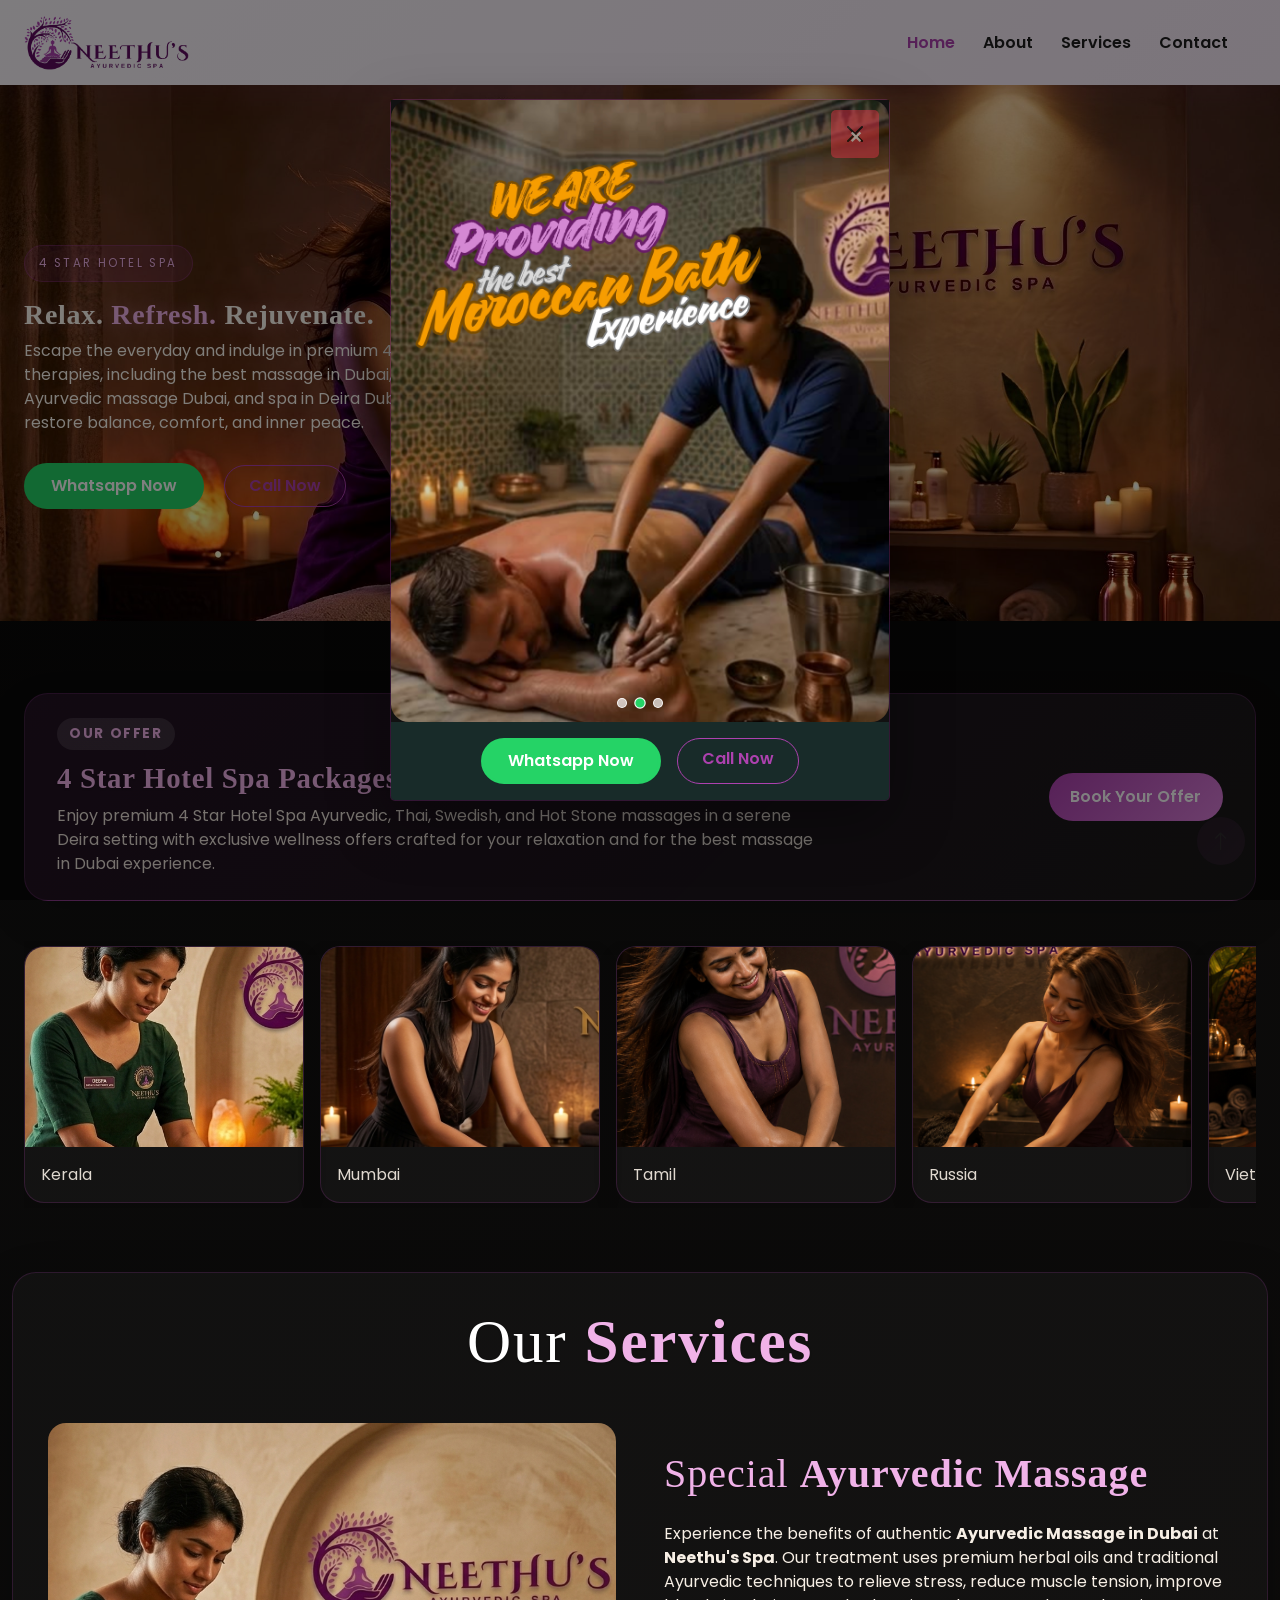
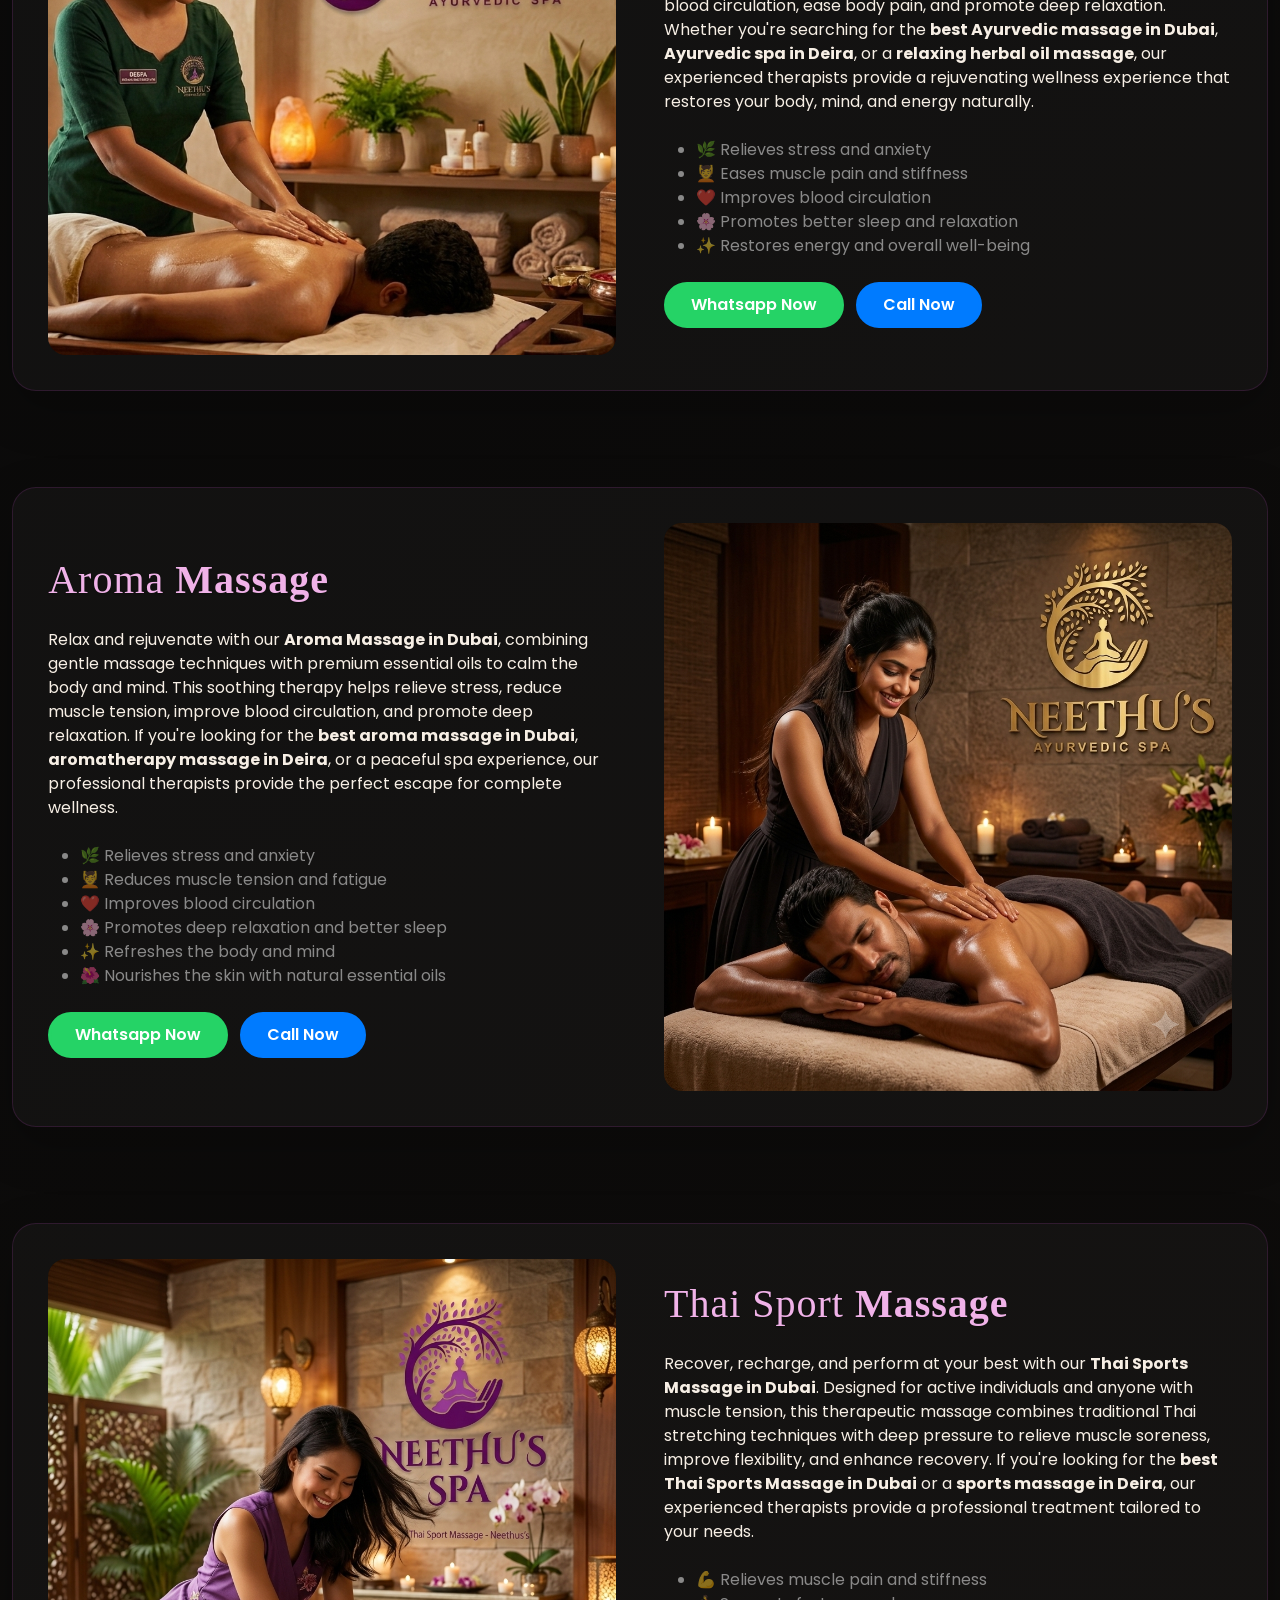
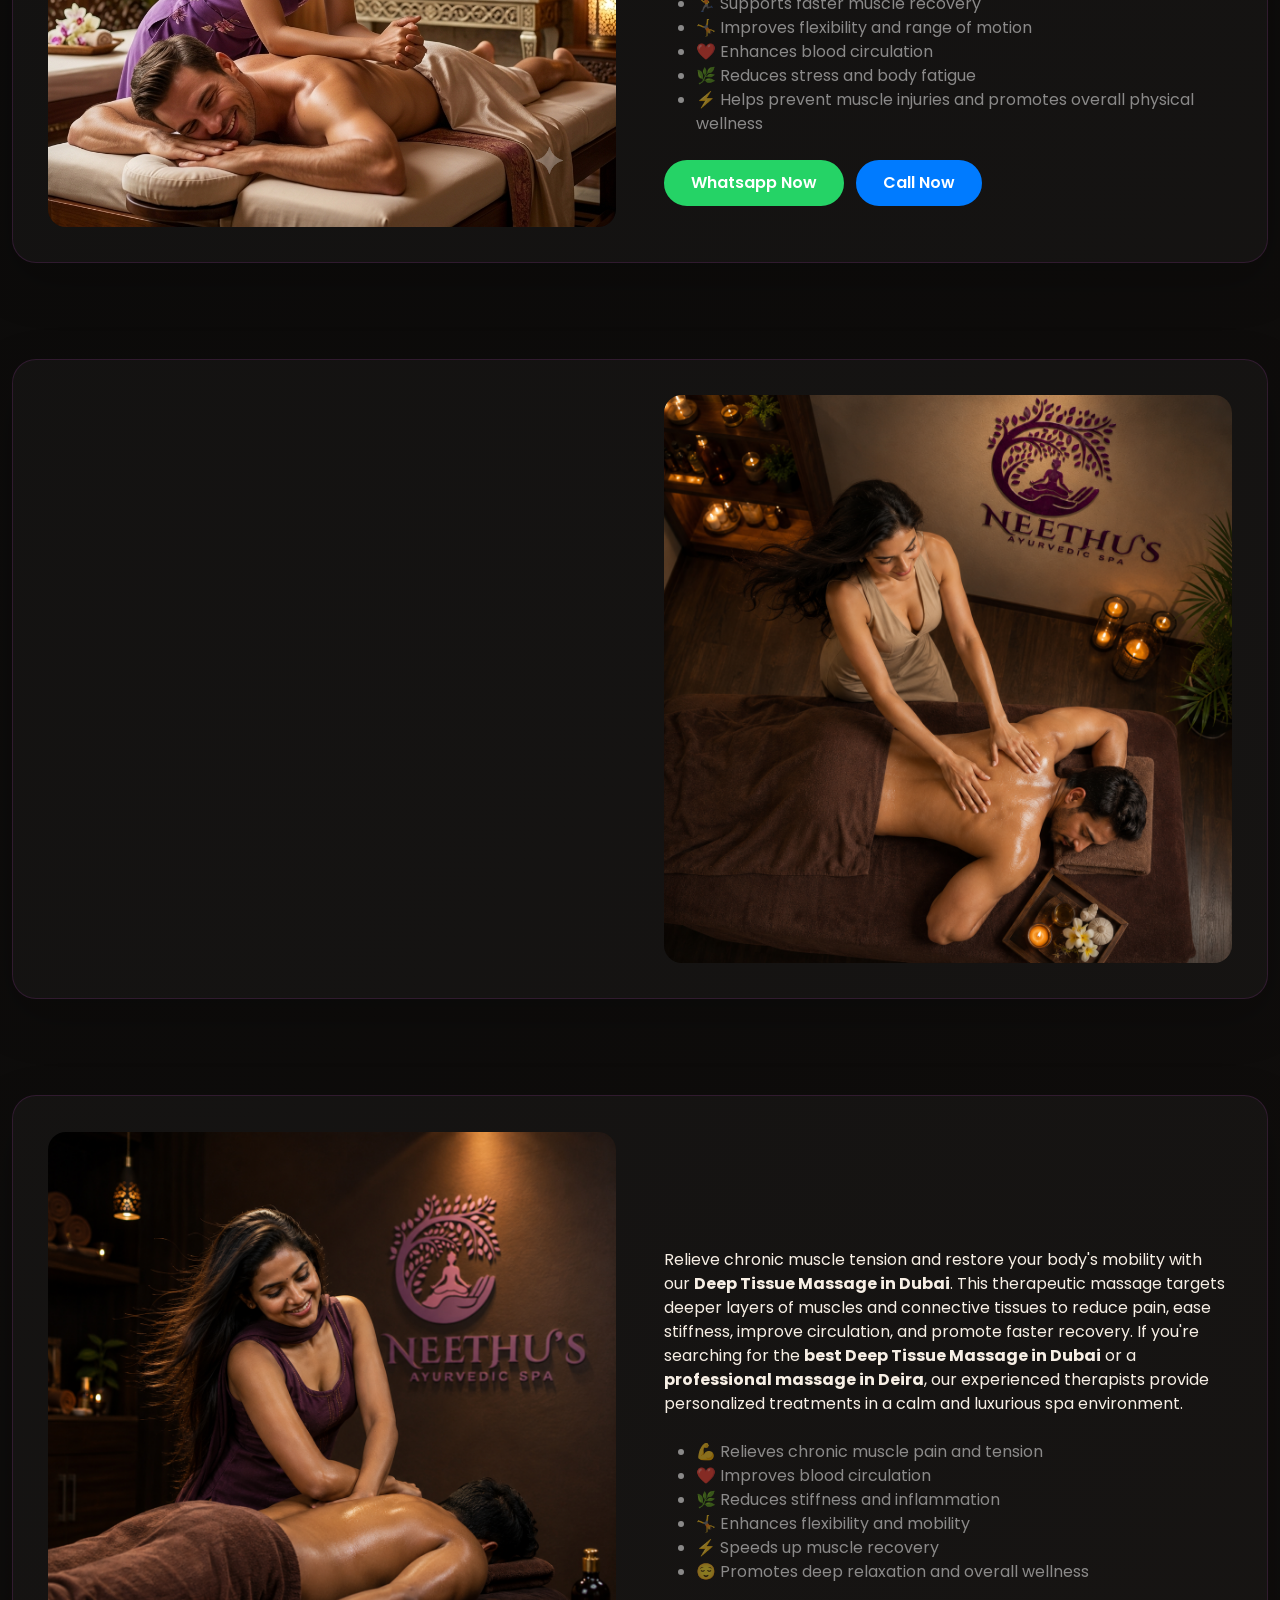
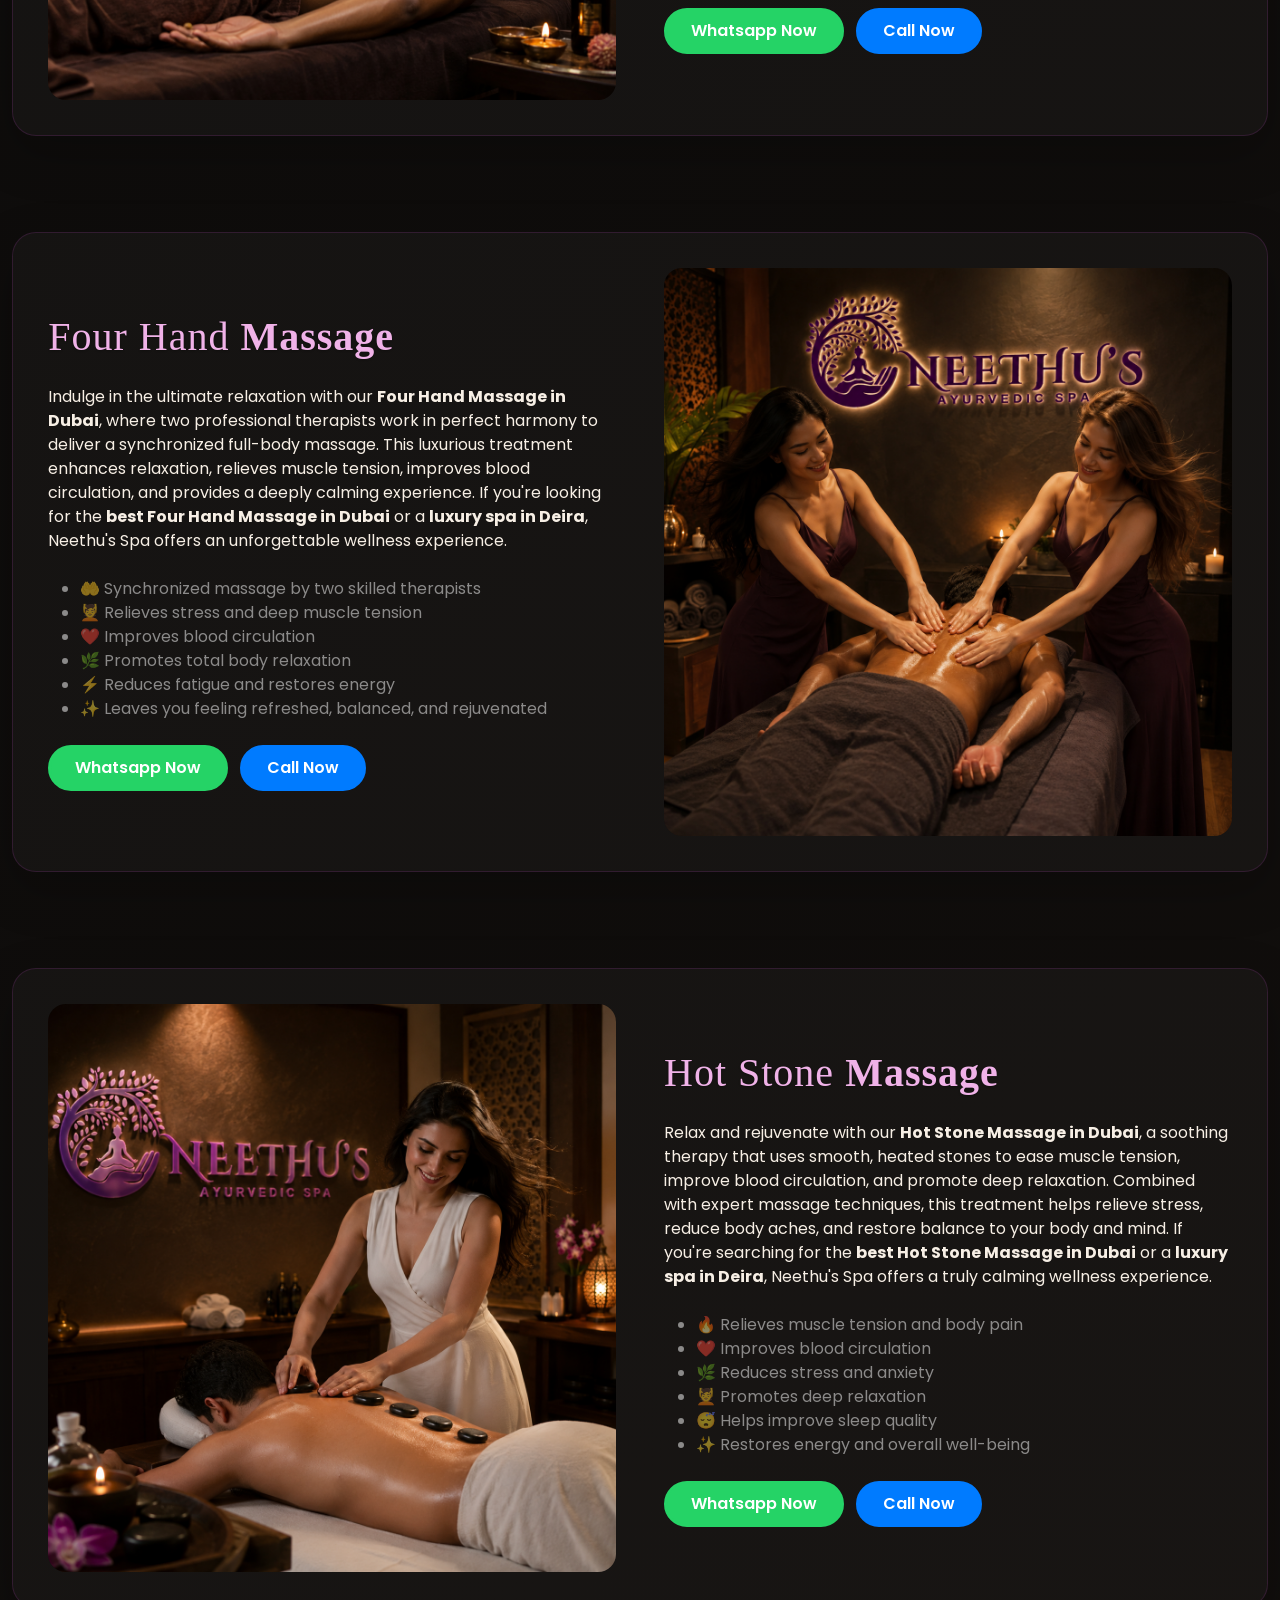
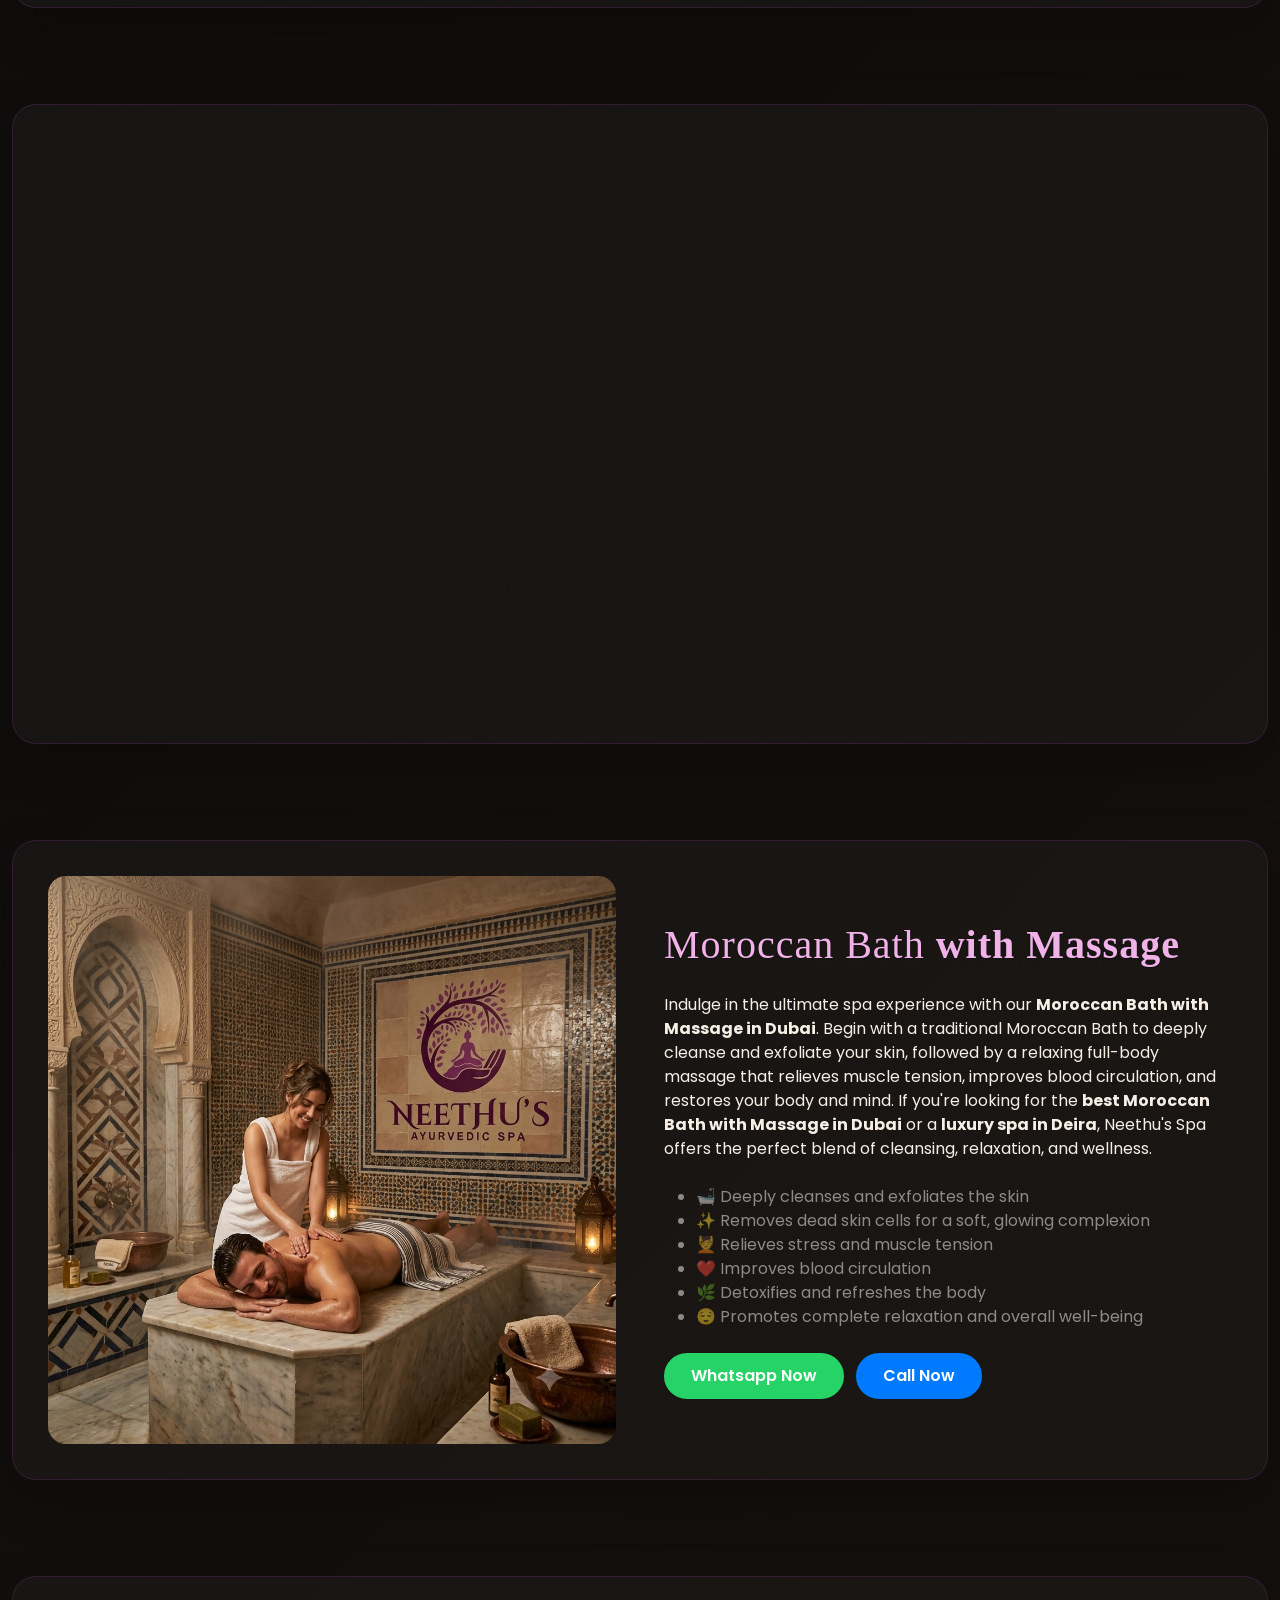
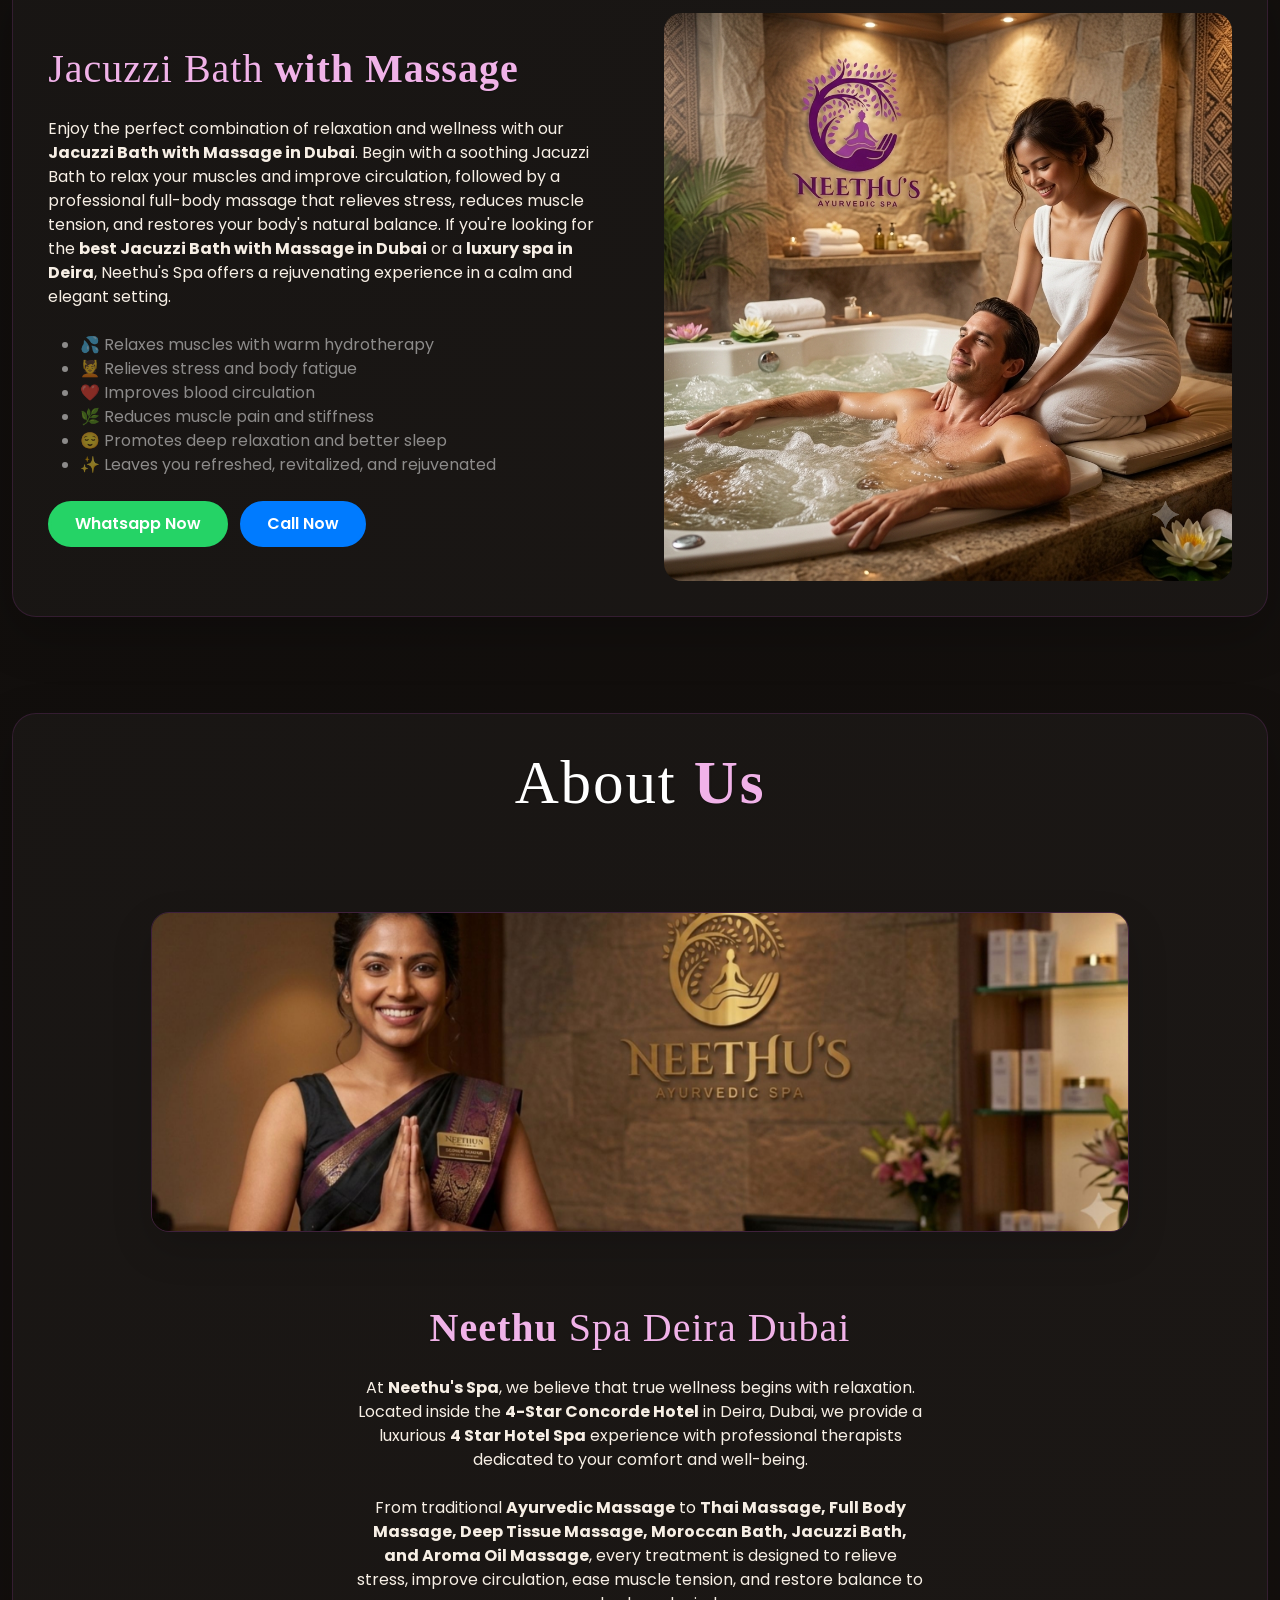
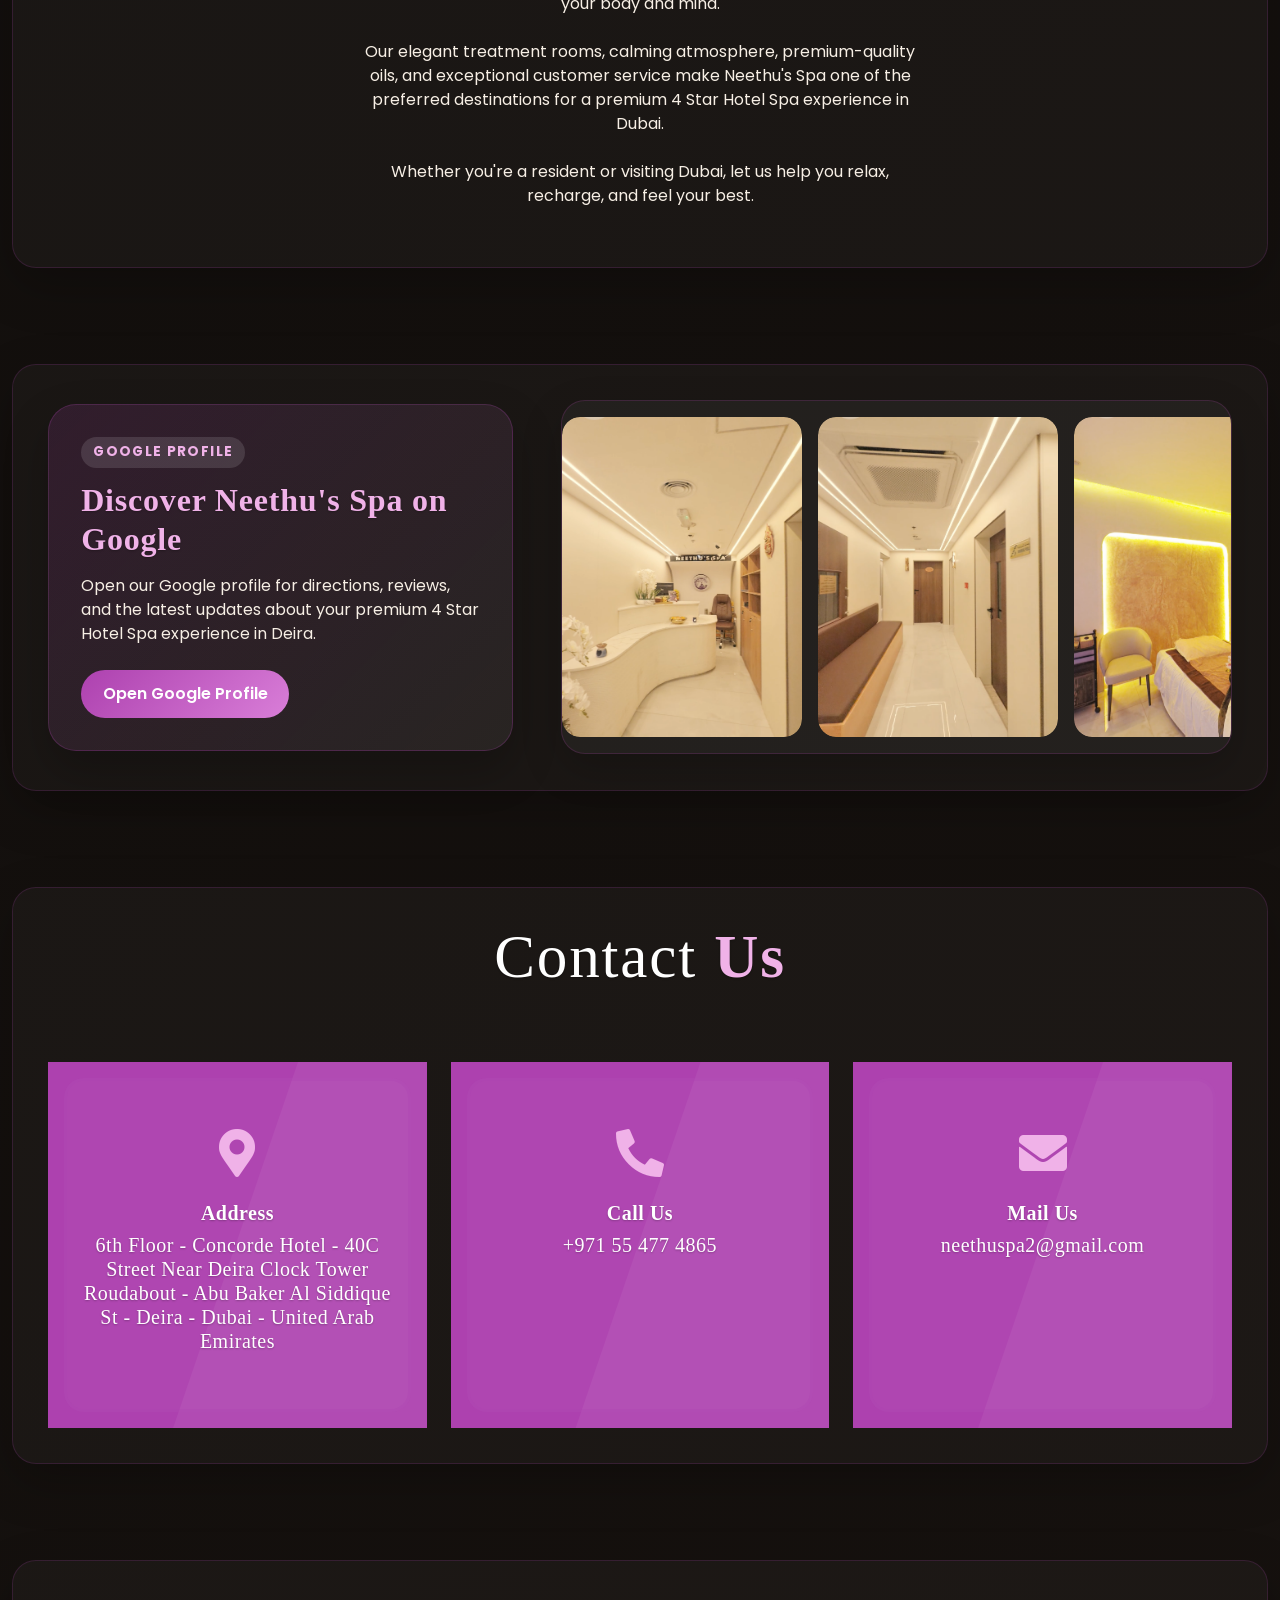
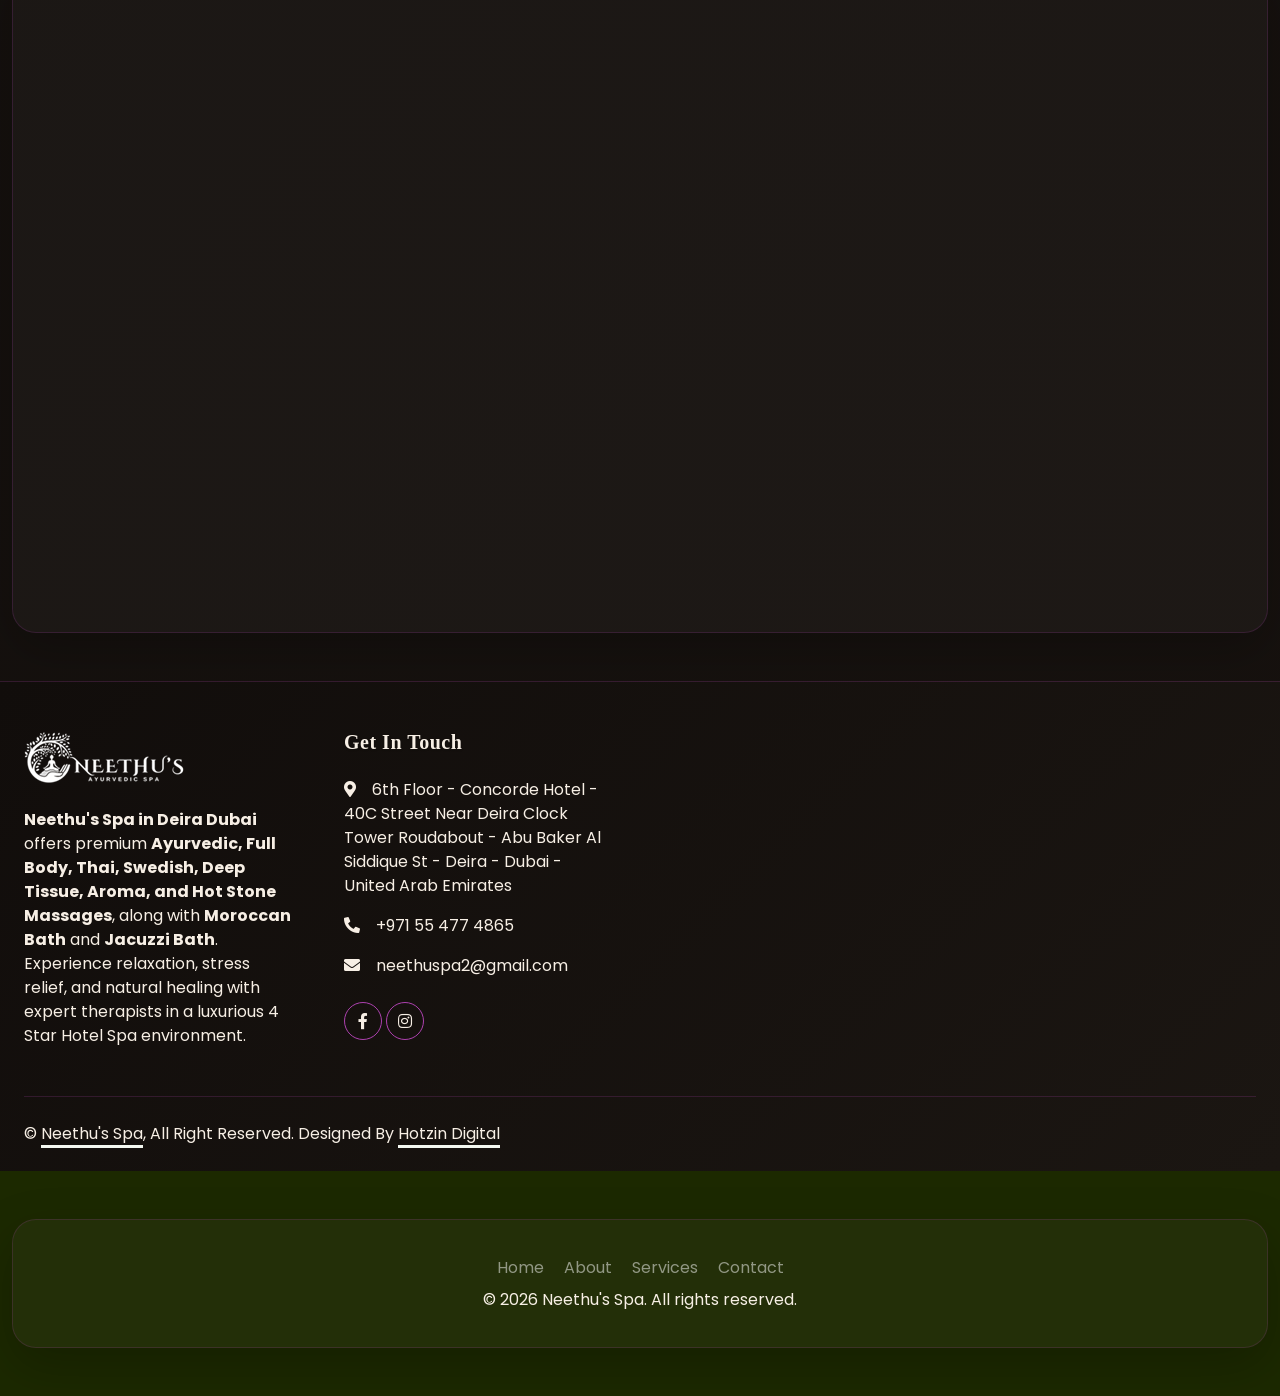
==== index.html @ 67600a7f "Og title and description change" ====
<!DOCTYPE html>
<html lang="en">

<head>
    <meta charset="utf-8">
    <title>Neethu's - 4 Star Hotel Spa & Massage</title>
    <meta name="viewport" content="width=device-width, initial-scale=1.0, minimum-scale=1.0, maximum-scale=1.0, user-scalable=no, viewport-fit=cover">
    <!-- Meta Description (155–160 chars for Google) -->
    <meta name="description" content="Neethu's Spa in Dubai offers the best massage in Dubai, full body massage Dubai, spa in Deira Dubai, massage in Deira Dubai, Ayurvedic massage Dubai, and Moroccan bath Dubai experiences.">

    <!-- Meta Keywords -->
    <meta name="keywords" content="best massage in Dubai, full body massage Dubai, spa in Deira Dubai, massage in Deira Dubai, Ayurvedic massage Dubai, Moroccan bath Dubai, Dubai spa massage, Deira spa, luxury spa Dubai, Ayurvedic spa Dubai, Thai massage Dubai, Swedish massage Dubai, deep tissue massage Dubai, aroma massage Dubai, hot stone massage Dubai, four hand massage Dubai, jacuzzi bath Dubai, head neck shoulder massage Dubai">

    <!-- Open Graph for Social Sharing -->
    <meta property="og:title" content="Neethu's Spa - 4 Star Hotel Spa & Massage in Deira Dubai">
    <meta property="og:description" content="Neethu's Spa in Deira Dubai offers the best massage in Dubai, full body massage Dubai, spa in Deira Dubai, massage in Deira Dubai, Ayurvedic massage Dubai, and Moroccan bath Dubai experiences.">
    <!-- <meta property="og:type" content="website"> -->
    <!-- <meta property="og:url" content="https://yourdomain.com/"> -->
    <!-- <meta property="og:image" content="https://yourdomain.com/images/spa-thumbnail.jpg"> -->

    <!-- Favicon -->
    <link href="img/favicon.ico" rel="icon">

    <!-- Google Web Fonts -->
    <link rel="preconnect" href="https://fonts.googleapis.com">
    <link rel="preconnect" href="https://fonts.gstatic.com" crossorigin>
    <link
        href="https://fonts.googleapis.com/css2?family=Open+Sans:wght@400;500&family=Poppins:wght@200;600;700&display=swap"
        rel="stylesheet">

    <!-- Icon Font Stylesheet -->
    <link href="https://cdnjs.cloudflare.com/ajax/libs/font-awesome/5.10.0/css/all.min.css" rel="stylesheet">
    <link href="https://cdn.jsdelivr.net/npm/bootstrap-icons@1.4.1/font/bootstrap-icons.css" rel="stylesheet">

    <!-- Libraries Stylesheet -->
    <link href="lib/animate/animate.min.css" rel="stylesheet">
    <link href="lib/owlcarousel/assets/owl.carousel.min.css" rel="stylesheet">

    <!-- Customized Bootstrap Stylesheet -->
    <link href="css/bootstrap.min.css" rel="stylesheet">

    <!-- Template Stylesheet -->
    <link href="css/style.css" rel="stylesheet">
</head>

<body class="luxury-body">

    <div class="modal fade" id="imagePreviewModal" tabindex="-1" aria-hidden="true">
        <div class="modal-dialog modal-dialog-centered modal-xl">
            <div class="modal-content" style="background: transparent; border: none;">
                <div class="modal-body position-relative p-0">
                    <button type="button" class="btn-close btn-close-white p-3" data-bs-dismiss="modal" aria-label="Close" style="position: absolute; top: 10px; right: 10px; z-index: 1051; background-color: rgba(0, 0, 0, 0.55); border-radius: 50%;"></button>
                    <div id="imagePreviewModalBody" class="d-flex justify-content-center align-items-center"></div>
                </div>
            </div>
        </div>
    </div>

    <div class="modal fade" id="myModal" tabindex="-1" aria-hidden="true">
        <div class="modal-dialog modal-dialog-centered">
            <div class="modal-content" style="background-color: rgb(24, 43, 41);">

                <div class="modal-body position-relative p-0">
                    <button type="button" class="btn-close bg-danger p-3" data-bs-dismiss="modal" aria-label="Close" style="position: absolute; top: 10px; right: 10px; z-index: 1051; color: white; font-weight: bold;">✕</button>

                    <div class="popup-slider-wrapper">
                        <div class="popup-slider" id="popupSlider">
                            <div class="popup-slide">
                                <img src="img/popup-1-offer-image.jpg" class="img-fluid" alt="Offer Poster 1">
                            </div>
                            <div class="popup-slide">
                                <img src="img/popup-2-offer-image.jpg" class="img-fluid" alt="Offer Poster 2">
                            </div>
                            <div class="popup-slide">
                                <img src="img/popup-3-offer-image.jpg" class="img-fluid" alt="Offer Poster 3">
                            </div>
                        </div>
                        <div class="popup-dots" aria-label="Offer poster navigation">
                            <span class="popup-dot active" data-slide="0"></span>
                            <span class="popup-dot" data-slide="1"></span>
                            <span class="popup-dot" data-slide="2"></span>
                        </div>
                    </div>
                    <div class="d-flex justify-content-center mb-3 mt-3">
                        <a href="https://wa.me/971554774865" class="btn py-2 px-4 me-3 animated slideInRight" style="background-color: #25D366; border-color: #25D366; color: #fff;">Whatsapp Now</a>
                        <a href="tel:+971554774865" class="btn btn-outline-primary py-2 px-4 animated slideInRight">Call Now</a>
                    </div>
                </div>

            </div>
        </div>
    </div>


    <!-- Spinner Start -->
    <div id="spinner"
        class="show bg-white position-fixed translate-middle w-100 vh-100 top-50 start-50 d-flex align-items-center justify-content-center">
        <div class="spinner-grow text-primary" style="width: 3rem; height: 3rem;" role="status">
            <span class="sr-only">Loading...</span>
        </div>
    </div>
    <!-- Spinner End -->


    <!-- Navbar Start -->
    <div class="container-fluid sticky-top">
        <div class="container">
            <nav class="navbar navbar-expand-lg navbar-light p-0">
                <a href="index.html" class="navbar-brand">
                     <img src="./img/neethus-spa-logo.png" alt="logo">
                </a>
                <button type="button" class="navbar-toggler ms-auto me-0" data-bs-toggle="collapse"
                    data-bs-target="#navbarCollapse">
                    <span class="navbar-toggler-icon"></span>
                </button>
                <div class="collapse navbar-collapse" id="navbarCollapse">
                    <div class="navbar-nav ms-auto">
                        <a href="index.html" class="nav-item nav-link active">Home</a>
                        <a href="about.html" class="nav-item nav-link">About</a>
                        <a href="services.html" class="nav-item nav-link">Services</a>
                        <a href="contact.html" class="nav-item nav-link">Contact</a>
                    </div>
                </div>
            </nav>
        </div>
    </div>
    <!-- Navbar End -->


    <!-- Hero Start -->
    <div class="container-fluid bg-primary hero-header mb-5">
        <div class="container">
            <div class="row g-5 align-items-center">
                <div class="col-lg-6 text-center text-lg-start">
                    <span class="luxury-badge animated slideInRight">4 Star Hotel Spa</span>
                    <h3 class="fw-bold animated slideInRight" style="color: #ffffff; text-shadow: 0 0 18px rgba(240, 178, 232, 0.35);">Relax. <span style="color: #f0b2e8;">Refresh.</span> Rejuvenate.</h3>
                    <p class="text-white mb-4 animated slideInRight">Escape the everyday and indulge in premium 4 Star Hotel Spa massage therapies, including the best massage in Dubai, full body massage Dubai, Ayurvedic massage Dubai, and spa in Deira Dubai services designed to restore balance, comfort, and inner peace.</p>
                    <a href="https://wa.me/971554774865" class="btn py-2 px-4 me-3 animated slideInRight" style="background-color: #25D366; border-color: #25D366; color: #fff;">Whatsapp Now</a>
                    <a href="tel:+971554774865" class="btn btn-outline-primary py-2 px-4 animated slideInRight">Call Now</a>
                </div>
                <div class="col-lg-6">
                    <!-- <img class="img-fluid animated pulse infinite" src="img/main wall pic.jpg" alt=""> -->
                </div>
            </div>
        </div>
    </div>
    <!-- Hero End -->

    <!-- Offer Section Start -->
    <div class="container-fluid py-4">
        <div class="container">
            <div class="offer-banner wow fadeInUp" data-wow-delay="0.1s">
                <div class="row g-4 align-items-center">
                    <div class="col-lg-8">
                        <span class="offer-label">Our Offer</span>
                        <h2 class="mb-2">4 Star Hotel Spa Packages for Your Perfect Escape</h2>
                        <p class="mb-0">Enjoy premium 4 Star Hotel Spa Ayurvedic, Thai, Swedish, and Hot Stone massages in a serene Deira setting with exclusive wellness offers crafted for your relaxation and for the best massage in Dubai experience.</p>
                    </div>
                    <div class="col-lg-4 text-lg-end">
                        <a href="https://wa.me/971554774865" class="btn btn-primary">Book Your Offer</a>
                    </div>
                </div>
            </div>
        </div>
    </div>
    <!-- Offer Section End -->

    <!-- Staff & Nationality Start -->
    <div class="container-fluid py-3">
        <div class="container">
            <div class="staff-slider wow fadeInUp" data-wow-delay="0.1s">
                <div class="staff-track">
                    <div class="staff-card">
                        <img src="img/staff_kerala.png" alt="Kerala staff">
                        <div class="staff-info">
                            <p>Kerala</p>
                        </div>
                    </div>
                    <div class="staff-card">
                        <img src="img/staff_mumbai.png" alt="Mumbai staff">
                        <div class="staff-info">
                            <p>Mumbai</p>
                        </div>
                    </div>
                    <div class="staff-card">
                        <img src="img/staff_tamil.png" alt="Tamil staff">
                        <div class="staff-info">
                            <p>Tamil</p>
                        </div>
                    </div>
                    <div class="staff-card">
                        <img src="img/staff_russia.png" alt="Russia staff">
                        <div class="staff-info">
                            <p>Russia</p>
                        </div>
                    </div>
                    <div class="staff-card">
                        <img src="img/staff_vietnam.png" alt="Vietnam staff">
                        <div class="staff-info">
                            <p>Vietnam</p>
                        </div>
                    </div>
                    <div class="staff-card">
                        <img src="img/staff_pak.png" alt="Pakistan staff">
                        <div class="staff-info">
                            <p>Pakistan</p>
                        </div>
                    </div>
                    <div class="staff-card">
                        <img src="img/staff_arabic.png" alt="Arabic staff">
                        <div class="staff-info">
                            <p>Arabic</p>
                        </div>
                    </div>
                    <div class="staff-card">
                        <img src="img/staff_thai.png" alt="Thailand staff">
                        <div class="staff-info">
                            <p>Thailand</p>
                        </div>
                    </div>
                    <div class="staff-card">
                        <img src="img/staff_moroccan.png" alt="Moroccan staff">
                        <div class="staff-info">
                            <p>Moroccan</p>
                        </div>
                    </div>
                    <div class="staff-card">
                        <img src="img/staff_egypt.png" alt="Egypt staff">
                        <div class="staff-info">
                            <p>Egypt</p>
                        </div>
                    </div>
                    <div class="staff-card">
                        <img src="img/staff_philippines.png" alt="Philippines staff">
                        <div class="staff-info">
                            <p>Philippines</p>
                        </div>
                    </div>
                </div>
            </div>
        </div>
    </div>
    <!-- Staff & Nationality End -->

    <!-- Services Start -->
    <div class="container-fluid py-5" id="services">
        <div class="container">
            <h1 class="display-4 mb-5 text-center wow fadeInUp" data-wow-delay="0.1s"><span class="fw-light" style="color: #ffffff;">Our</span> <span style="color: #f0b2e8;">Services</span></h1>
            <div class="row g-5 align-items-center">
                <div class="col-lg-6 wow fadeIn" data-wow-delay="0.1s">
                    <img class="img-fluid animated pulse infinite" src="img/ayurvedic_spa.png">
                </div>
                <div class="col-lg-6 wow fadeIn" data-wow-delay="0.1s">
                    <h1 class="mb-4 wow fadeInUp" data-wow-delay="0.1s" style="color: #ffffff;"><span class="fw-light" style="color: #f0b2e8;">Special </span>Ayurvedic Massage</h1>
                    <p class="mb-4">Experience the benefits of authentic <strong>Ayurvedic Massage in Dubai</strong> at <strong>Neethu's Spa</strong>. Our treatment uses premium herbal oils and traditional Ayurvedic techniques to relieve stress, reduce muscle tension, improve blood circulation, ease body pain, and promote deep relaxation. Whether you're searching for the <strong>best Ayurvedic massage in Dubai</strong>, <strong>Ayurvedic spa in Deira</strong>, or a <strong>relaxing herbal oil massage</strong>, our experienced therapists provide a rejuvenating wellness experience that restores your body, mind, and energy naturally.</p>
                    <ul class="mb-4 text-white-50">
                        <li>🌿 Relieves stress and anxiety</li>
                        <li>💆 Eases muscle pain and stiffness</li>
                        <li>❤️ Improves blood circulation</li>
                        <li>🌸 Promotes better sleep and relaxation</li>
                        <li>✨ Restores energy and overall well-being</li>
                    </ul>
                    <a class="btn py-2 px-4" href="https://wa.me/971554774865" style="background-color: #25D366; border-color: #25D366; color: #fff;">Whatsapp Now</a>
                    <a class="btn py-2 px-4 ms-2" href="tel:+971554774865" style="background-color: #007bff; border-color: #007bff; color: #fff;">Call Now</a>
                </div>
            </div>
        </div>
    </div>

    <div class="container-fluid py-5">
        <div class="container">
            <div class="row g-5 align-items-center">
                <!-- Text Column -->
                <div class="col-lg-6 order-2 order-lg-1 wow fadeIn" data-wow-delay="0.1s">
                    <h1 class="mb-4 wow fadeInUp" data-wow-delay="0.1s" style="color: #ffffff;">
                        <span class="fw-light" style="color: #f0b2e8;">Aroma </span>Massage
                    </h1>
                    <p class="mb-4">
                        Relax and rejuvenate with our <strong>Aroma Massage in Dubai</strong>, combining gentle massage techniques with premium essential oils to calm the body and mind. This soothing therapy helps relieve stress, reduce muscle tension, improve blood circulation, and promote deep relaxation. If you're looking for the <strong>best aroma massage in Dubai</strong>, <strong>aromatherapy massage in Deira</strong>, or a peaceful spa experience, our professional therapists provide the perfect escape for complete wellness.
                    </p>
                    <ul class="mb-4 text-white-50">
                        <li>🌿 Relieves stress and anxiety</li>
                        <li>💆 Reduces muscle tension and fatigue</li>
                        <li>❤️ Improves blood circulation</li>
                        <li>🌸 Promotes deep relaxation and better sleep</li>
                        <li>✨ Refreshes the body and mind</li>
                        <li>🌺 Nourishes the skin with natural essential oils</li>
                    </ul>
                    <a class="btn py-2 px-4" href="https://wa.me/971554774865" style="background-color: #25D366; border-color: #25D366; color: #fff;">Whatsapp Now</a>
                    <a class="btn py-2 px-4 ms-2" href="tel:+971554774865" style="background-color: #007bff; border-color: #007bff; color: #fff;">Call Now</a>
                </div>

                <!-- Image Column -->
                <div class="col-lg-6 order-1 order-lg-2 wow fadeIn" data-wow-delay="0.1s">
                    <img class="img-fluid animated pulse infinite" src="img/aroma-massage.png" alt="Aroma Massage">
                </div>
            </div>
        </div>
    </div>

    <div class="container-fluid py-5">
        <div class="container">
            <div class="row g-5 align-items-center">
                <div class="col-lg-6 wow fadeIn" data-wow-delay="0.1s">
                    <img class="img-fluid animated pulse infinite" src="img/thai-sport-massage_thai.png">
                </div>
                <div class="col-lg-6 wow fadeIn" data-wow-delay="0.1s">
                    <h1 class="mb-4 wow fadeInUp" data-wow-delay="0.1s" style="color: #ffffff;"><span class="fw-light" style="color: #f0b2e8;">Thai Sport </span>Massage</h1>
                    <p class="mb-4">Recover, recharge, and perform at your best with our <strong>Thai Sports Massage in Dubai</strong>. Designed for active individuals and anyone with muscle tension, this therapeutic massage combines traditional Thai stretching techniques with deep pressure to relieve muscle soreness, improve flexibility, and enhance recovery. If you're looking for the <strong>best Thai Sports Massage in Dubai</strong> or a <strong>sports massage in Deira</strong>, our experienced therapists provide a professional treatment tailored to your needs.</p>
                    <ul class="mb-4 text-white-50">
                        <li>💪 Relieves muscle pain and stiffness</li>
                        <li>🏃 Supports faster muscle recovery</li>
                        <li>🤸 Improves flexibility and range of motion</li>
                        <li>❤️ Enhances blood circulation</li>
                        <li>🌿 Reduces stress and body fatigue</li>
                        <li>⚡ Helps prevent muscle injuries and promotes overall physical wellness</li>
                    </ul>
                    <a class="btn py-2 px-4" href="https://wa.me/971554774865" style="background-color: #25D366; border-color: #25D366; color: #fff;">Whatsapp Now</a>
                    <a class="btn py-2 px-4 ms-2" href="tel:+971554774865" style="background-color: #007bff; border-color: #007bff; color: #fff;">Call Now</a>
                </div>
            </div>
        </div>
    </div>

    <div class="container-fluid py-5">
        <div class="container">
            <div class="row g-5 align-items-center">
                <!-- Text Column -->
                <div class="col-lg-6 order-2 order-lg-1 wow fadeIn" data-wow-delay="0.1s">
                    <h1 class="mb-4 wow fadeInUp" data-wow-delay="0.1s" style="color: #ffffff;">
                        <span class="fw-light" style="color: #f0b2e8;">Swedish </span>Massage
                    </h1>
                    <p class="mb-4">
                        Experience complete relaxation with our <strong>Swedish Massage in Dubai</strong>, one of the most popular massage therapies for relieving stress and improving overall well-being. Using gentle, flowing strokes and soothing techniques, our professional therapists help reduce muscle tension, improve blood circulation, ease body aches, and promote deep relaxation. If you're looking for the <strong>best Swedish massage in Dubai</strong> or a <strong>relaxing massage in Deira</strong>, Neethu's Spa offers a premium wellness experience in a peaceful, luxurious setting.
                    </p>
                    <ul class="mb-4 text-white-50">
                        <li>💆 Relieves stress and promotes relaxation</li>
                        <li>❤️ Improves blood circulation</li>
                        <li>🌿 Reduces muscle tension and body aches</li>
                        <li>😴 Promotes better sleep and mental wellness</li>
                        <li>✨ Increases flexibility and overall comfort</li>
                        <li>🌸 Refreshes the body and mind</li>
                    </ul>
                    <a class="btn py-2 px-4" href="https://wa.me/971554774865" style="background-color: #25D366; border-color: #25D366; color: #fff;">Whatsapp Now</a>
                    <a class="btn py-2 px-4 ms-2" href="tel:+971554774865" style="background-color: #007bff; border-color: #007bff; color: #fff;">Call Now</a>
                </div>

                <!-- Image Column -->
                <div class="col-lg-6 order-1 order-lg-2 wow fadeIn" data-wow-delay="0.1s">
                    <img class="img-fluid animated pulse infinite" src="img/swedish_massage_arabic.png">
                </div>
            </div>
        </div>
    </div>

    <div class="container-fluid py-5">
        <div class="container">
            <div class="row g-5 align-items-center">
                <div class="col-lg-6 wow fadeIn" data-wow-delay="0.1s">
                    <img class="img-fluid animated pulse infinite" src="img/deep_tissue_tamil.png">
                </div>
                <div class="col-lg-6 wow fadeIn" data-wow-delay="0.1s">
                    <h1 class="mb-4 wow fadeInUp" data-wow-delay="0.1s" style="color: #ffffff;"><span class="fw-light" style="color: #f0b2e8;">Deep Tissue </span>Massage</h1>
                    <p class="mb-4">Relieve chronic muscle tension and restore your body's mobility with our <strong>Deep Tissue Massage in Dubai</strong>. This therapeutic massage targets deeper layers of muscles and connective tissues to reduce pain, ease stiffness, improve circulation, and promote faster recovery. If you're searching for the <strong>best Deep Tissue Massage in Dubai</strong> or a <strong>professional massage in Deira</strong>, our experienced therapists provide personalized treatments in a calm and luxurious spa environment.</p>
                    <ul class="mb-4 text-white-50">
                        <li>💪 Relieves chronic muscle pain and tension</li>
                        <li>❤️ Improves blood circulation</li>
                        <li>🌿 Reduces stiffness and inflammation</li>
                        <li>🤸 Enhances flexibility and mobility</li>
                        <li>⚡ Speeds up muscle recovery</li>
                        <li>😌 Promotes deep relaxation and overall wellness</li>
                    </ul>
                    <a class="btn py-2 px-4" href="https://wa.me/971554774865" style="background-color: #25D366; border-color: #25D366; color: #fff;">Whatsapp Now</a>
                    <a class="btn py-2 px-4 ms-2" href="tel:+971554774865" style="background-color: #007bff; border-color: #007bff; color: #fff;">Call Now</a>
                </div>
            </div>
        </div>
    </div>

    <div class="container-fluid py-5">
        <div class="container">
            <div class="row g-5 align-items-center">
                <!-- Text Column -->
                <div class="col-lg-6 order-2 order-lg-1 wow fadeIn" data-wow-delay="0.1s">
                    <h1 class="mb-4 wow fadeInUp" data-wow-delay="0.1s" style="color: #ffffff;">
                        <span class="fw-light" style="color: #f0b2e8;">Four Hand </span>Massage
                    </h1>
                    <p class="mb-4">
                        Indulge in the ultimate relaxation with our <strong>Four Hand Massage in Dubai</strong>, where two professional therapists work in perfect harmony to deliver a synchronized full-body massage. This luxurious treatment enhances relaxation, relieves muscle tension, improves blood circulation, and provides a deeply calming experience. If you're looking for the <strong>best Four Hand Massage in Dubai</strong> or a <strong>luxury spa in Deira</strong>, Neethu's Spa offers an unforgettable wellness experience.
                    </p>
                    <ul class="mb-4 text-white-50">
                        <li>🤲 Synchronized massage by two skilled therapists</li>
                        <li>💆 Relieves stress and deep muscle tension</li>
                        <li>❤️ Improves blood circulation</li>
                        <li>🌿 Promotes total body relaxation</li>
                        <li>⚡ Reduces fatigue and restores energy</li>
                        <li>✨ Leaves you feeling refreshed, balanced, and rejuvenated</li>
                    </ul>
                    <a class="btn py-2 px-4" href="https://wa.me/971554774865" style="background-color: #25D366; border-color: #25D366; color: #fff;">Whatsapp Now</a>
                    <a class="btn py-2 px-4 ms-2" href="tel:+971554774865" style="background-color: #007bff; border-color: #007bff; color: #fff;">Call Now</a>
                </div>

                <!-- Image Column -->
                <div class="col-lg-6 order-1 order-lg-2 wow fadeIn" data-wow-delay="0.1s">
                    <img class="img-fluid animated pulse infinite" src="img/four_hand_russia_vietnam.png">
                </div>
            </div>
        </div>
    </div>

    <div class="container-fluid py-5">
        <div class="container">
            <div class="row g-5 align-items-center">
                <div class="col-lg-6 wow fadeIn" data-wow-delay="0.1s">
                    <img class="img-fluid animated pulse infinite" src="img/hot_stone_egypt.png">
                </div>
                <div class="col-lg-6 wow fadeIn" data-wow-delay="0.1s">
                    <h1 class="mb-4 wow fadeInUp" data-wow-delay="0.1s" style="color: #ffffff;"><span class="fw-light" style="color: #f0b2e8;">Hot Stone </span>Massage</h1>
                    <p class="mb-4">Relax and rejuvenate with our <strong>Hot Stone Massage in Dubai</strong>, a soothing therapy that uses smooth, heated stones to ease muscle tension, improve blood circulation, and promote deep relaxation. Combined with expert massage techniques, this treatment helps relieve stress, reduce body aches, and restore balance to your body and mind. If you're searching for the <strong>best Hot Stone Massage in Dubai</strong> or a <strong>luxury spa in Deira</strong>, Neethu's Spa offers a truly calming wellness experience.</p>
                    <ul class="mb-4 text-white-50">
                        <li>🔥 Relieves muscle tension and body pain</li>
                        <li>❤️ Improves blood circulation</li>
                        <li>🌿 Reduces stress and anxiety</li>
                        <li>💆 Promotes deep relaxation</li>
                        <li>😴 Helps improve sleep quality</li>
                        <li>✨ Restores energy and overall well-being</li>
                    </ul>
                    <a class="btn py-2 px-4" href="https://wa.me/971554774865" style="background-color: #25D366; border-color: #25D366; color: #fff;">Whatsapp Now</a>
                    <a class="btn py-2 px-4 ms-2" href="tel:+971554774865" style="background-color: #007bff; border-color: #007bff; color: #fff;">Call Now</a>
                </div>
            </div>
        </div>
    </div>

    <div class="container-fluid py-5">
        <div class="container">
            <div class="row g-5 align-items-center">
                <!-- Text Column -->
                <div class="col-lg-6 order-2 order-lg-1 wow fadeIn" data-wow-delay="0.1s">
                    <h1 class="mb-4 wow fadeInUp" data-wow-delay="0.1s" style="color: #ffffff;">
                        <span class="fw-light" style="color: #f0b2e8;">Head, Neck & Shoulder </span>Massage
                    </h1>
                    <p class="mb-4">
                        Relieve everyday stress with our <strong>Head, Neck &amp; Shoulder Massage in Dubai</strong>, designed to ease tension in the areas most affected by work, travel, and daily activities. Our skilled therapists use gentle yet effective techniques to reduce stiffness, improve blood circulation, relieve headaches, and promote deep relaxation. If you're looking for the <strong>best Head, Neck &amp; Shoulder Massage in Dubai</strong> or a <strong>relaxing massage in Deira</strong>, Neethu's Spa offers the perfect escape.
                    </p>
                    <ul class="mb-4 text-white-50">
                        <li>💆 Relieves neck, shoulder, and upper back tension</li>
                        <li>🌿 Reduces stress, headaches, and mental fatigue</li>
                        <li>❤️ Improves blood circulation</li>
                        <li>💪 Eases muscle stiffness and pain</li>
                        <li>😌 Promotes relaxation and better sleep</li>
                        <li>✨ Refreshes the body and mind</li>
                    </ul>
                    <a class="btn py-2 px-4" href="https://wa.me/971554774865" style="background-color: #25D366; border-color: #25D366; color: #fff;">Whatsapp Now</a>
                    <a class="btn py-2 px-4 ms-2" href="tel:+971554774865" style="background-color: #007bff; border-color: #007bff; color: #fff;">Call Now</a>
                </div>

                <!-- Image Column -->
                <div class="col-lg-6 order-1 order-lg-2 wow fadeIn" data-wow-delay="0.1s">
                    <img class="img-fluid animated pulse infinite" src="img/head_nec_shoulder_pakistani.png">
                </div>
            </div>
        </div>
    </div>

    <div class="container-fluid py-5">
        <div class="container">
            <div class="row g-5 align-items-center">
                <div class="col-lg-6 wow fadeIn" data-wow-delay="0.1s">
                    <img class="img-fluid animated pulse infinite" src="img/moroccan_bath_massage.png" alt="Moroccan Bath with Massage">
                </div>
                <div class="col-lg-6 wow fadeIn" data-wow-delay="0.1s">
                    <h1 class="mb-4 wow fadeInUp" data-wow-delay="0.1s" style="color: #ffffff;"><span class="fw-light" style="color: #f0b2e8;">Moroccan Bath </span>with Massage</h1>
                    <p class="mb-4">Indulge in the ultimate spa experience with our <strong>Moroccan Bath with Massage in Dubai</strong>. Begin with a traditional Moroccan Bath to deeply cleanse and exfoliate your skin, followed by a relaxing full-body massage that relieves muscle tension, improves blood circulation, and restores your body and mind. If you're looking for the <strong>best Moroccan Bath with Massage in Dubai</strong> or a <strong>luxury spa in Deira</strong>, Neethu's Spa offers the perfect blend of cleansing, relaxation, and wellness.</p>
                    <ul class="mb-4 text-white-50">
                        <li>🛁 Deeply cleanses and exfoliates the skin</li>
                        <li>✨ Removes dead skin cells for a soft, glowing complexion</li>
                        <li>💆 Relieves stress and muscle tension</li>
                        <li>❤️ Improves blood circulation</li>
                        <li>🌿 Detoxifies and refreshes the body</li>
                        <li>😌 Promotes complete relaxation and overall well-being</li>
                    </ul>
                    <a class="btn py-2 px-4" href="https://wa.me/971554774865" style="background-color: #25D366; border-color: #25D366; color: #fff;">Whatsapp Now</a>
                    <a class="btn py-2 px-4 ms-2" href="tel:+971554774865" style="background-color: #007bff; border-color: #007bff; color: #fff;">Call Now</a>
                </div>
            </div>
        </div>
    </div>

    <div class="container-fluid py-5">
        <div class="container">
            <div class="row g-5 align-items-center">
                <div class="col-lg-6 order-2 order-lg-1 wow fadeIn" data-wow-delay="0.1s">
                    <h1 class="mb-4 wow fadeInUp" data-wow-delay="0.1s" style="color: #ffffff;"><span class="fw-light" style="color: #f0b2e8;">Jacuzzi Bath </span>with Massage</h1>
                    <p class="mb-4">Enjoy the perfect combination of relaxation and wellness with our <strong>Jacuzzi Bath with Massage in Dubai</strong>. Begin with a soothing Jacuzzi Bath to relax your muscles and improve circulation, followed by a professional full-body massage that relieves stress, reduces muscle tension, and restores your body's natural balance. If you're looking for the <strong>best Jacuzzi Bath with Massage in Dubai</strong> or a <strong>luxury spa in Deira</strong>, Neethu's Spa offers a rejuvenating experience in a calm and elegant setting.</p>
                    <ul class="mb-4 text-white-50">
                        <li>💦 Relaxes muscles with warm hydrotherapy</li>
                        <li>💆 Relieves stress and body fatigue</li>
                        <li>❤️ Improves blood circulation</li>
                        <li>🌿 Reduces muscle pain and stiffness</li>
                        <li>😌 Promotes deep relaxation and better sleep</li>
                        <li>✨ Leaves you refreshed, revitalized, and rejuvenated</li>
                    </ul>
                    <a class="btn py-2 px-4" href="https://wa.me/971554774865" style="background-color: #25D366; border-color: #25D366; color: #fff;">Whatsapp Now</a>
                    <a class="btn py-2 px-4 ms-2" href="tel:+971554774865" style="background-color: #007bff; border-color: #007bff; color: #fff;">Call Now</a>
                </div>
                <div class="col-lg-6 order-1 order-lg-2 wow fadeIn" data-wow-delay="0.1s">
                    <img class="img-fluid animated pulse infinite" src="img/jacuzzi_massage_philippines.png" alt="Jacuzzi Bath with Massage">
                </div>
            </div>
        </div>
    </div>
    <!-- Services End -->

    <!-- About Start -->
    <div class="container-fluid py-5" id="about">
        <div class="container">
            <div class="row g-5 justify-content-center text-center">
                <h1 class="display-4 mb-5 wow fadeInUp" data-wow-delay="0.1s"><span class="fw-light" style="color: #ffffff;">About</span> <span style="color: #f0b2e8;">Us</span></h1>
                <div class="col-lg-10 wow fadeIn" data-wow-delay="0.1s">
                    <img class="img-fluid rounded-4 mb-4 about-banner-image" src="img/welcoming_banner.jpg" alt="Neethu Spa welcome banner">
                </div>
                <div class="col-lg-6 wow fadeIn" data-wow-delay="0.1s">
                    <h1 class="mb-4 wow fadeInUp" data-wow-delay="0.1s" style="color: #ffffff;">Neethu <span class="fw-light" style="color: #f0b2e8;">Spa Deira Dubai</span></h1>
                    <p class="mb-4">At <strong>Neethu's Spa</strong>, we believe that true wellness begins with relaxation. Located inside the <strong>4-Star Concorde Hotel</strong> in Deira, Dubai, we provide a luxurious <strong>4 Star Hotel Spa</strong> experience with professional therapists dedicated to your comfort and well-being.</p>
                    <p class="mb-4">From traditional <strong>Ayurvedic Massage</strong> to <strong>Thai Massage, Full Body Massage, Deep Tissue Massage, Moroccan Bath, Jacuzzi Bath, and Aroma Oil Massage</strong>, every treatment is designed to relieve stress, improve circulation, ease muscle tension, and restore balance to your body and mind.</p>
                    <p class="mb-4">Our elegant treatment rooms, calming atmosphere, premium-quality oils, and exceptional customer service make Neethu's Spa one of the preferred destinations for a premium 4 Star Hotel Spa experience in Dubai.</p>
                    <p class="mb-4">Whether you're a resident or visiting Dubai, let us help you relax, recharge, and feel your best.</p>
                </div>
            </div>
        </div>
    </div>
    <!-- About End -->

    <!-- Gallery Start -->
    <!-- <div class="container-fluid py-5">
        <div class="container">
            <div class="mx-auto text-center wow fadeIn" data-wow-delay="0.1s" style="max-width: 600px;">
                <h1 class="text-primary mb-3"><span class="fw-light text-dark">Our Spa</span> Gallery</h1>
            </div>
            <div class="row g-4 justify-content-center">
                <div class="col-md-4 col-sm-6">
                    <img class="img-fluid rounded" src="img/gallery-1.jpeg" alt="Spa Photo 1">
                </div>
                <div class="col-md-4 col-sm-6">
                    <img class="img-fluid rounded" src="img/gallery-2.jpeg" alt="Spa Photo 2">
                </div>
                <div class="col-md-4 col-sm-6">
                    <img class="img-fluid rounded" src="img/gallery-3.jpeg" alt="Spa Photo 3">
                </div>
            </div>
        </div>
    </div> -->
    <!-- Gallery End -->


    <!-- Google Profile & Gallery Start -->
    <div class="container-fluid py-5">
        <div class="container">
            <div class="row g-5 align-items-center">
                <div class="col-lg-5 wow fadeIn" data-wow-delay="0.1s">
                    <div class="google-profile-card">
                        <span class="eyebrow">Google Profile</span>
                        <h2 class="mb-3" style="color: #ffffff;">Discover Neethu's Spa on Google</h2>
                        <p class="mb-4">Open our Google profile for directions, reviews, and the latest updates about your premium 4 Star Hotel Spa experience in Deira.</p>
                        <a class="btn btn-primary" href="https://share.google/kwexFKr3e2CnYPlv3" target="_blank" rel="noopener noreferrer">Open Google Profile</a>
                    </div>
                </div>
                <div class="col-lg-7 wow fadeIn" data-wow-delay="0.3s">
                    <div class="image-slider-frame">
                        <div class="image-slider-track google-profile-gallery">
                            <div class="image-slide"><img src="img/Google-1.PNG" alt="Google profile image 1"></div>
                            <div class="image-slide"><img src="img/Google-2.PNG" alt="Google profile image 2"></div>
                            <div class="image-slide"><img src="img/Google-3.PNG" alt="Google profile image 3"></div>
                            <div class="image-slide"><img src="img/Google-4.PNG" alt="Google profile image 4"></div>
                            <div class="image-slide"><img src="img/Google-5.PNG" alt="Google profile image 5"></div>
                            <div class="image-slide"><img src="img/Google-6.PNG" alt="Google profile image 6"></div>
                            <div class="image-slide"><img src="img/Google-7.PNG" alt="Google profile image 7"></div>
                            <div class="image-slide"><img src="img/Google-8.PNG" alt="Google profile image 8"></div>
                            <div class="image-slide"><img src="img/Google-9.PNG" alt="Google profile image 9"></div>
                            <div class="image-slide"><img src="img/Google-10.jpeg" alt="Google profile image 10"></div>
                            <div class="image-slide"><img src="img/Google-1.PNG" alt="Google profile image 1"></div>
                            <div class="image-slide"><img src="img/Google-2.PNG" alt="Google profile image 2"></div>
                            <div class="image-slide"><img src="img/Google-3.PNG" alt="Google profile image 3"></div>
                            <div class="image-slide"><img src="img/Google-4.PNG" alt="Google profile image 4"></div>
                            <div class="image-slide"><img src="img/Google-5.PNG" alt="Google profile image 5"></div>
                            <div class="image-slide"><img src="img/Google-6.PNG" alt="Google profile image 6"></div>
                            <div class="image-slide"><img src="img/Google-7.PNG" alt="Google profile image 7"></div>
                            <div class="image-slide"><img src="img/Google-8.PNG" alt="Google profile image 8"></div>
                            <div class="image-slide"><img src="img/Google-9.PNG" alt="Google profile image 9"></div>
                            <div class="image-slide"><img src="img/Google-10.jpeg" alt="Google profile image 10"></div>
                        </div>
                    </div>
                </div>
            </div>
        </div>
    </div>
    <!-- Google Profile & Gallery End -->

    <!-- Contact Info Start -->
    <div class="container-fluid py-5" id="contact">
        <div class="container">
            <div class="row g-4">
                <h1 class="display-4 mb-5 text-center wow fadeInUp" data-wow-delay="0.1s"><span class="fw-light" style="color: #ffffff;">Contact</span> <span style="color: #f0b2e8;">Us</span></h1>
                <div class="col-lg-4 wow fadeIn" data-wow-delay="0.1s">
                    <div class="contact-info-item position-relative bg-primary text-center p-3 h-100 d-flex">
                        <div class="border py-5 px-3 flex-fill">
                            <i class="fa fa-map-marker-alt fa-3x text-dark mb-4"></i>
                            <h5 class="text-white">Address</h5>
                            <h5 class="fw-light text-white">
                                6th Floor - Concorde Hotel - 40C Street Near Deira Clock Tower Roudabout - Abu Baker Al Siddique St - Deira - Dubai - United Arab Emirates
                            </h5>
                        </div>
                    </div>
                </div>
                
                <div class="col-lg-4 wow fadeIn" data-wow-delay="0.3s">
                    <div class="contact-info-item position-relative bg-primary text-center p-3 h-100 d-flex">
                        <div class="border py-5 px-3 flex-fill">
                            <i class="fa fa-phone-alt fa-3x text-dark mb-4"></i>
                            <h5 class="text-white">Call Us</h5>
                            <h5 class="fw-light text-white">+971 55 477 4865</h5>
                        </div>
                    </div>
                </div>
                
                <div class="col-lg-4 wow fadeIn" data-wow-delay="0.1s">
                    <div class="contact-info-item position-relative bg-primary text-center p-3 h-100 d-flex">
                        <div class="border py-5 px-3 flex-fill">
                            <i class="fa fa-envelope fa-3x text-dark mb-4"></i>
                            <h5 class="text-white">Mail Us</h5>
                            <h5 class="fw-light text-white text-break">neethuspa2@gmail.com</h5>
                        </div>
                    </div>
                </div>
            
            </div>
        </div>
    </div>
    <!-- Contact Info End -->


    <!-- Contact Start -->
    <div class="container-fluid py-5">
        <div class="container">
            <div class="mx-auto wow fadeIn text-center" data-wow-delay="0.1s" style="max-width: 600px;">
                <h1 class="mb-5 wow fadeInUp" data-wow-delay="0.1s" style="color: #ffffff;"><span class="fw-light" style="color: #f0b2e8;">If You Have Any Query,</span> Please Contact Us</h1>
            </div>
            <div class="g-5 d-flex justify-content-center">
                <div class="col-lg-5 wow fadeIn d-flex justify-content-center">
                    <div class="map-link-wrapper" style="position:relative; width:100%;">
                        <iframe src="https://www.google.com/maps/embed?pb=!1m18!1m12!1m3!1d3608.401629000000!2d55.3260323!3d25.2597819!2m3!1f0!2f0!3f0!3m2!1i1024!2i768!4f13.1!3m3!1m2!1s0x3e5f5d9035786649%3A0xe48bd3932c4d63c1!2sNeethus%20Spa!5e0!3m2!1sen!2sin!4v1710000000000!5m2!1sen!2sin" width="100%" height="450" style="border:0; pointer-events:none;" allowfullscreen="" loading="lazy" referrerpolicy="no-referrer-when-downgrade"></iframe>
                        <a href="https://maps.app.goo.gl/dcCv6onh5vuG2ULL9" target="_blank" rel="noopener noreferrer" style="position:absolute; inset:0; z-index:2; display:block;"></a>
                    </div>
                </div>
            </div>
        </div>
    </div>
    <!-- Contact End -->


    <!-- Footer Start -->
    <div class="container-fluid bg-white footer" style="position: relative; overflow: hidden;">
        <div class="container py-5">
            <div class="row g-5">
                <div class="col-md-6 col-lg-3 wow fadeIn" data-wow-delay="0.1s">
                    <a href="index.html" class="d-inline-block mb-3">
                        <img src="img/neethus-spa.png" alt="Neethu's Spa" style="max-width: 180px; width: 100%; display: block;">
                    </a>
                    <p class="mb-0"><strong>Neethu's Spa in Deira Dubai</strong> offers premium <strong>Ayurvedic, Full Body, Thai, Swedish, Deep Tissue, Aroma, and Hot Stone Massages</strong>, along with <strong>Moroccan Bath</strong> and <strong>Jacuzzi Bath</strong>. Experience relaxation, stress relief, and natural healing with expert therapists in a luxurious 4 Star Hotel Spa environment.</p>
                </div>
                <div class="col-md-6 col-lg-3 wow fadeIn" data-wow-delay="0.3s">
                    <h5 class="mb-4">Get In Touch</h5>
                    <p><i class="fa fa-map-marker-alt me-3"></i>6th Floor - Concorde Hotel - 40C Street Near Deira Clock Tower Roudabout - Abu Baker Al Siddique St - Deira - Dubai - United Arab Emirates</p>
                    <p><i class="fa fa-phone-alt me-3"></i>+971 55 477 4865</p>
                    <p><i class="fa fa-envelope me-3"></i>neethuspa2@gmail.com</p>
                    <div class="d-flex pt-2">
                        <a class="btn btn-square btn-outline-primary me-1" href="https://www.facebook.com/people/Neethus-Spa-Deira-Dubai/61553970006531/?locale=en_GB#"><i class="fab fa-facebook-f"></i></a>
                        <a class="btn btn-square btn-outline-primary me-1" href="https://www.instagram.com/neethus_spa_dubai?igsh=MXByNGFqd2Y3dXBhZw=="><i class="fab fa-instagram"></i></a>
                    </div>
                </div>
            </div>
        </div>
        <div class="container wow fadeIn" data-wow-delay="0.1s">
            <div class="copyright">
                <div>
                    <div class="text-center text-md-start mb-3 mb-md-0">
                        &copy; <a class="border-bottom" href="#">Neethu's Spa</a>, All Right Reserved.
                        Designed By <a class="border-bottom" href="#">Hotzin Digital</a>
                    </div>
                </div>
            </div>
        </div>
    </div>
    <!-- Footer End -->


    <!-- Back to Top -->
    <a href="#" class="btn btn-lg btn-primary btn-lg-square back-to-top"><i class="bi bi-arrow-up"></i></a>


    <!-- JavaScript Libraries -->
    <script src="https://ajax.googleapis.com/ajax/libs/jquery/3.6.1/jquery.min.js"></script>
    <script src="https://cdn.jsdelivr.net/npm/bootstrap@5.0.0/dist/js/bootstrap.bundle.min.js"></script>
    <script src="lib/wow/wow.min.js"></script>
    <script src="lib/easing/easing.min.js"></script>
    <script src="lib/waypoints/waypoints.min.js"></script>
    <script src="lib/owlcarousel/owl.carousel.min.js"></script>
    <script>
        var popupSliderInterval;

        function startPopupSlider() {
            var $slider = $('#popupSlider');
            var $dots = $('.popup-dot');

            if ($slider.length === 0) {
                return;
            }

            var slideIndex = 0;
            var totalSlides = $slider.find('.popup-slide').length;

            function showSlide(index) {
                slideIndex = (index + totalSlides) % totalSlides;
                $slider.css('transform', 'translateX(-' + (slideIndex * 100) + '%)');
                $dots.removeClass('active').eq(slideIndex).addClass('active');
            }

            clearInterval(popupSliderInterval);
            showSlide(0);

            $dots.off('click').on('click', function () {
                showSlide(parseInt($(this).data('slide'), 10));
            });

            popupSliderInterval = setInterval(function () {
                showSlide(slideIndex + 1);
            }, 3000);
        }

        $(window).on('load', function () {
            $('#myModal').modal('show');
        });

        $(document).ready(function () {
            $('.google-profile-gallery .image-slide').on('click', function (e) {
                e.preventDefault();
                var $img = $(this).find('img');
                var src = $img.attr('src');
                var alt = $img.attr('alt') || 'Google profile image';

                if (!src) {
                    return;
                }

                $('#imagePreviewModalBody').html(
                    '<img src="' + src + '" alt="' + alt + '" class="img-fluid rounded shadow" style="max-height: 80vh; width: auto; max-width: 100%;">'
                );
                $('#imagePreviewModal').modal('show');
            });

            startPopupSlider();

            // Native horizontal scrolling for image sliders; no custom drag handler required.
            // Slider containers use CSS overflow-x and scroll snap for smoother touch behavior.

            var $navbarCollapse = $('#navbarCollapse');
            var $navbarToggler = $('.navbar-toggler');

            function toggleMenuBodyLock() {
                if ($navbarCollapse.hasClass('show')) {
                    $('body').addClass('menu-open');
                } else {
                    $('body').removeClass('menu-open');
                }
            }

            $navbarCollapse.on('shown.bs.collapse hidden.bs.collapse', function () {
                toggleMenuBodyLock();
            });

            $navbarCollapse.on('click', '.nav-link', function () {
                $navbarCollapse.collapse('hide');
            });

            $navbarToggler.on('click', function (e) {
                e.stopPropagation();
            });

            $(document).on('click', function (e) {
                if (
                    $navbarCollapse.hasClass('show') &&
                    !$navbarCollapse.is(e.target) &&
                    $navbarCollapse.has(e.target).length === 0 &&
                    !$navbarToggler.is(e.target) &&
                    $navbarToggler.has(e.target).length === 0
                ) {
                    $navbarCollapse.collapse('hide');
                }
            });

            $(window).on('resize', function () {
                if ($(window).width() >= 992) {
                    $navbarCollapse.collapse('hide');
                    $('body').removeClass('menu-open');
                }
            });

            $('#myModal').on('shown.bs.modal', function () {
                $('.modal-backdrop').addClass('modal-backdrop-blur');
                startPopupSlider();
            });

            $('#myModal').on('hidden.bs.modal', function () {
                $('.modal-backdrop').removeClass('modal-backdrop-blur');
                clearInterval(popupSliderInterval);
            });
        });
    </script>

    <div class="container-fluid bg-dark py-5">
        <div class="container text-center text-white-50">
            <p class="mb-2">
                <a href="index.html" class="text-white-50 me-3">Home</a>
                <a href="about.html" class="text-white-50 me-3">About</a>
                <a href="services.html" class="text-white-50 me-3">Services</a>
                <a href="contact.html" class="text-white-50">Contact</a>
            </p>
            <p class="mb-0">© 2026 Neethu's Spa. All rights reserved.</p>
        </div>
    </div>

    <!-- Template Javascript -->
    <script src="js/main.js"></script>
</body>

</html>
---- css/style.css ----
:root {
    --bs-primary: #ad41af;
    --bs-primary-rgb: 173, 65, 175;
    --bs-secondary: #2b1f55;
    --bs-dark: #121212;
    --bs-light: #f7efe5;
    --bs-body-color: #f7efe5;
    --bs-body-bg: #0b0b0b;
}

.bg-primary {
    background-color: #ad41af !important;
}

.text-primary,
.text-success,
.text-info {
    color: #ad41af !important;
}

.btn-primary,
.btn-success {
    background: linear-gradient(135deg, #ad41af, #d97ed8) !important;
    border-color: #ad41af !important;
    color: #ffffff !important;
}

.btn-outline-primary {
    border-color: #ad41af !important;
    color: #ad41af !important;
}

.btn-outline-primary:hover {
    background: #ad41af !important;
    color: #fff !important;
    border-color: #ad41af !important;
}

* {
    box-sizing: border-box;
}

body {
    margin: 0;
    font-family: 'Poppins', sans-serif;
    background: linear-gradient(135deg, #090909 0%, #17120f 100%);
    color: var(--bs-body-color);
}

h1, h2, h3, h4, h5, h6 {
    font-family: 'Cormorant Garamond', serif;
    letter-spacing: .02em;
}

body a {
    text-decoration: none;
}

.navbar-collapse {
    transition: all 0.25s ease;
}

.navbar-collapse.show,
.navbar-collapse.collapsing {
    background: #ffffff !important;
    border-radius: 16px;
    padding: 1rem;
}

@media (max-width: 991.98px) {
    .navbar-collapse.show,
    .navbar-collapse.collapsing {
        position: absolute;
        top: 72px;
        right: 1rem;
        left: auto;
        width: min(88vw, 320px);
        z-index: 1031;
        box-shadow: 0 16px 40px rgba(0, 0, 0, 0.12);
    }

    body.menu-open {
        overflow: hidden;
    }
}

.navbar-collapse .nav-link {
    color: #1f1f1f !important;
}

.navbar-collapse .nav-link:hover,
.navbar-collapse .nav-link.active {
    color: #ad41af !important;
}

img {
    max-width: 100%;
    border-radius: 18px;
}

#spinner {
    opacity: 0;
    visibility: hidden;
    transition: opacity .5s ease-out, visibility 0s linear .5s;
    z-index: 99999;
}

#spinner.show {
    transition: opacity .5s ease-out, visibility 0s linear 0s;
    visibility: visible;
    opacity: 1;
}

.back-to-top {
    position: fixed;
    display: none;
    right: 35px;
    bottom: 35px;
    z-index: 99;
    background: linear-gradient(135deg, #ad41af, #d97ed8);
    color: #ffffff;
    border: none;
    border-radius: 50px;
}

img.animated.pulse {
    animation-duration: 5s;
}

.offer-banner {
    padding: 1.5rem 2rem;
    border-radius: 24px;
    background: linear-gradient(135deg, rgba(173, 65, 175, 0.16), rgba(255, 255, 255, 0.06));
    border: 1px solid rgba(173, 65, 175, 0.25);
    box-shadow: 0 16px 40px rgba(0, 0, 0, 0.16);
}

.offer-label {
    display: inline-block;
    margin-bottom: .7rem;
    padding: .35rem .75rem;
    border-radius: 999px;
    background: rgba(255, 255, 255, 0.12);
    color: #f0b2e8;
    font-size: .85rem;
    font-weight: 700;
    letter-spacing: .12em;
    text-transform: uppercase;
}

.offer-banner h2 {
    color: #ffffff;
    font-size: 1.8rem;
}

.offer-banner p {
    color: #f7efe5;
    opacity: .95;
}

.about-banner-image {
    width: 100%;
    max-height: 320px;
    object-fit: cover;
    border: 1px solid rgba(173, 65, 175, 0.25);
    box-shadow: 0 16px 40px rgba(0, 0, 0, 0.16);
}

.staff-slider {
    overflow-x: auto;
    overflow-y: hidden;
    padding: .3rem 0;
    touch-action: auto;
    -ms-touch-action: auto;
    overscroll-behavior-x: contain;
    overscroll-behavior-y: auto;
    scroll-snap-type: x mandatory;
    -webkit-overflow-scrolling: touch;
}

.staff-track {
    display: flex;
    width: max-content;
    gap: 1rem;
    animation: none;
}

.staff-card {
    flex: 0 0 280px;
    border-radius: 20px;
    overflow: hidden;
    background: rgba(255, 255, 255, 0.04);
    border: 1px solid rgba(173, 65, 175, 0.2);
    box-shadow: 0 10px 25px rgba(0, 0, 0, 0.12);
    scroll-snap-align: start;
}

.staff-card img {
    width: 100%;
    height: 200px;
    object-fit: cover;
    border-radius: 0;
}

.staff-info {
    padding: 1rem 1rem .95rem;
}

.staff-info h4 {
    color: #ffffff;
    margin-bottom: .25rem;
    font-size: 1.05rem;
}

.staff-info p {
    color: #f7efe5;
    margin-bottom: 0;
    opacity: .9;
}

@keyframes slideStaff {
    from {
        transform: translateX(0);
    }
    to {
        transform: translateX(-50%);
    }
}

.google-profile-card {
    padding: 2rem;
    border-radius: 28px;
    background: linear-gradient(135deg, rgba(173, 65, 175, 0.16), rgba(255, 255, 255, 0.06));
    border: 1px solid rgba(173, 65, 175, 0.25);
    box-shadow: 0 20px 45px rgba(0, 0, 0, 0.22);
}

.eyebrow {
    display: inline-block;
    margin-bottom: .8rem;
    padding: .35rem .75rem;
    border-radius: 999px;
    background: rgba(255, 255, 255, 0.12);
    color: #f0b2e8;
    font-size: .85rem;
    font-weight: 700;
    letter-spacing: .1em;
    text-transform: uppercase;
}

.image-slider-frame {
    overflow-x: auto;
    overflow-y: hidden;
    border-radius: 24px;
    padding: 1rem;
    border: 1px solid rgba(173, 65, 175, 0.2);
    background: rgba(255, 255, 255, 0.04);
    box-shadow: 0 15px 40px rgba(0, 0, 0, 0.18);
    touch-action: auto;
    -ms-touch-action: auto;
    overscroll-behavior-x: contain;
    overscroll-behavior-y: auto;
    scroll-snap-type: x mandatory;
    -webkit-overflow-scrolling: touch;
}

.image-slider-track {
    display: flex;
    width: max-content;
    gap: 1rem;
    animation: none;
}

.image-slide {
    flex: 0 0 auto;
    width: 240px;
    aspect-ratio: 3 / 4;
    scroll-snap-align: start;
    overflow: hidden;
    border-radius: 18px;
}

.image-slide img {
    width: 100%;
    height: 100%;
    object-fit: cover;
    display: block;
    transition: transform .4s ease;
}

.image-slide img:hover {
    transform: scale(1.02);
}

@keyframes slideImages {
    from {
        transform: translateX(0);
    }
    to {
        transform: translateX(-50%);
    }
}

.image-slider-frame::-webkit-scrollbar,
.staff-slider::-webkit-scrollbar {
    display: none;
}

.image-slider-frame,
.staff-slider {
    scrollbar-width: none;
}

.btn {
    font-weight: 600;
    transition: .4s ease;
    border-radius: 999px;
    padding: .75rem 1.35rem;
}

.btn-primary,
.btn-success {
    background: linear-gradient(135deg, #ad41af, #d97ed8);
    border: none;
    color: #ffffff;
}

.btn-primary:hover,
.btn-success:hover {
    transform: translateY(-2px);
    box-shadow: 0 10px 25px rgba(173, 65, 175, 0.25);
}

.btn-outline-primary {
    border: 1px solid rgba(173, 65, 175, 0.45);
    color: #ad41af;
    background: transparent;
}

.btn-outline-primary:hover {
    background: #ad41af;
    color: #fff;
    border-color: #ad41af;
}

.btn-outline-dark {
    border-color: #ad41af;
    color: #ad41af;
    background: rgba(255, 255, 255, 0.6);
}

.btn-outline-dark:hover {
    background: #ad41af;
    color: #fff;
    border-color: #ad41af;
}

.btn-square {
    width: 38px;
    height: 38px;
}

.btn-sm-square {
    width: 32px;
    height: 32px;
}

.btn-lg-square {
    width: 48px;
    height: 48px;
}

.btn-square,
.btn-sm-square,
.btn-lg-square {
    padding: 0;
    display: flex;
    align-items: center;
    justify-content: center;
    font-weight: normal;
    border-radius: 50px;
}

.top-bar {
    background: linear-gradient(135deg, #fdf6fc 0%, #f7e9f7 100%);
    color: #633864;
    border-bottom: 1px solid rgba(173, 65, 175, 0.12);
    box-shadow: 0 2px 10px rgba(173, 65, 175, 0.06);
}

.top-bar .container {
    display: flex;
    justify-content: space-between;
    align-items: center;
    padding: .7rem 0;
    gap: 1rem;
}

.top-bar .top-bar-links {
    display: flex;
    gap: 1rem;
    flex-wrap: wrap;
    font-size: .92rem;
    font-weight: 600;
    letter-spacing: .01em;
}

.sticky-top {
    top: -150px;
    transition: .5s;
    background: linear-gradient(135deg, #fdf8fd 0%, #f7eaf7 100%);
    backdrop-filter: blur(14px);
    box-shadow: 0 10px 30px rgba(173, 65, 175, 0.08);
}

.navbar {
    padding: 11px 0 !important;
    height: 85px;
}

.navbar .navbar-brand img {
    height: 58px;
}

.navbar .navbar-nav .nav-link {
    margin-right: 28px;
    padding: 0;
    color: #4d3a6a;
    font-weight: 600;
    transition: .5s;
    outline: none;
}

.navbar .navbar-nav .nav-link:hover,
.navbar .navbar-nav .nav-link.active {
    color: #ad41af;
}

.navbar .dropdown-toggle::after {
    border: none;
    content: "\f107";
    font-family: "Font Awesome 5 Free";
    font-weight: 900;
    vertical-align: middle;
    margin-left: 8px;
}

@media (max-width: 991.98px) {
    .navbar .navbar-nav {
        padding: 12px 15px;
        background: rgba(200, 169, 107, 0.14);
        border-radius: 16px;
    }

    .navbar .navbar-nav .nav-link {
        margin-right: 0;
        padding: 10px 0;
    }
}

.hero-header {
    position: relative;
    margin-top: 0;
    padding-top: 10rem;
    padding-bottom: 7rem;
    background: url(../img/web-wall-2.jpg) center center no-repeat;
    background-size: cover;
}

.hero-header::before {
    display: none;
}

.hero-header .container {
    position: relative;
    z-index: 1;
}

.luxury-badge {
    display: inline-block;
    padding: .55rem .9rem;
    border-radius: 999px;
    background: rgba(173, 65, 175, 0.15);
    border: 1px solid rgba(173, 65, 175, 0.3);
    color: #f0b2e8;
    text-transform: uppercase;
    letter-spacing: .2em;
    font-size: .72rem;
    margin-bottom: 1rem;
    text-shadow: 0 1px 2px rgba(0,0,0,0.25);
}

.hero-header h1,
.hero-header h3,
.hero-header p {
    color: #fffaf2 !important;
}

.hero-header .display-4 {
    font-weight: 700;
    letter-spacing: .03em;
    color: #fffaf2 !important;
    text-shadow: 0 2px 8px rgba(0, 0, 0, 0.35);
}

.hero-header .btn {
    margin-top: .25rem;
}

@media only screen and (max-width: 768px) {
    .hero-header {
        padding-top: 8rem;
        padding-bottom: 5rem;
    }
}

@media (max-width: 360px) {
    .hero-header .btn {
        padding: 6px 12px;
        font-size: 12px;
    }
}

.container-fluid.py-5 > .container {
    background: rgba(255, 255, 255, 0.03);
    border: 1px solid rgba(173, 65, 175, 0.18);
    border-radius: 24px;
    padding: 2.2rem;
    box-shadow: 0 18px 50px rgba(0, 0, 0, 0.22);
}

.text-primary {
    color: #ad41af !important;
}

.display-4,
h1,
h2,
h3,
h4,
h5 {
    color: #f0b2e8 !important;
    letter-spacing: .025em;
    text-shadow: 0 1px 2px rgba(0, 0, 0, 0.25);
    font-weight: 600;
}

.display-4 {
    font-size: calc(1.9rem + 2.4vw);
    line-height: 1.1;
}

p {
    color: #f7efe5;
}

.display-4 {
    font-weight: 600;
    letter-spacing: .03em;
}

.contact-info-item::before {
    position: absolute;
    content: "";
    width: 100%;
    height: 100%;
    top: 0;
    left: 0;
    background: rgba(255, 255, 255, 0.05);
    clip-path: polygon(66% 0, 100% 0, 100% 100%, 33% 100%);
}

.contact-info-item .border {
    position: relative;
    border-color: rgba(173, 65, 175, 0.25) !important;
    z-index: 1;
    border-radius: 20px;
    background: rgba(255, 255, 255, 0.03);
}

.contact-info-item i {
    color: #f0b2e8 !important;
}

.modal-content {
    border: 1px solid rgba(173, 65, 175, 0.25);
    box-shadow: 0 20px 60px rgba(0, 0, 0, 0.35);
}

.popup-slider-wrapper {
    position: relative;
    overflow: hidden;
    background: #111;
}

.popup-slider {
    display: flex;
    transition: transform 0.6s ease-in-out;
}

.popup-slide {
    min-width: 100%;
}

.popup-slide img {
    display: block;
    width: 100%;
    height: auto;
    object-fit: cover;
}

.popup-dots {
    position: absolute;
    bottom: 14px;
    left: 50%;
    transform: translateX(-50%);
    display: flex;
    gap: 8px;
    z-index: 2;
}

.popup-dot {
    width: 10px;
    height: 10px;
    border-radius: 50%;
    background: rgba(255, 255, 255, 0.7);
    border: 1px solid rgba(255, 255, 255, 0.95);
    cursor: pointer;
    transition: all 0.3s ease;
}

.popup-dot.active {
    background: #25D366;
    transform: scale(1.15);
}

.footer {
    background: linear-gradient(135deg, #110d0b 0%, #1b1612 100%) !important;
    color: #f7efe5 !important;
    border-top: 1px solid rgba(173, 65, 175, 0.2);
}

.footer h1,
.footer h5,
.footer p,
.footer a {
    color: #f7efe5 !important;
}

.footer .btn-square {
    border-color: rgba(173, 65, 175, 0.35);
    color: #f0b2e8;
}

.footer .btn-square:hover {
    background: #ad41af;
    color: #fff;
}

.footer .copyright {
    padding: 25px 0;
    border-top: 1px solid rgba(173, 65, 175, 0.2);
}

.footer .copyright a:hover {
    color: #f0b2e8;
}

.footer .btn.btn-link {
    display: block;
    margin-bottom: 10px;
    padding: 0;
    text-align: left;
    color: var(--bs-body);
    font-weight: normal;
    transition: .3s;
}

.footer .btn.btn-link:hover {
    color: var(--bs-primary);
}

.footer .btn.btn-link::before {
    position: relative;
    content: "\f105";
    font-family: "Font Awesome 5 Free";
    font-weight: 900;
    margin-right: 10px;
}

.footer .btn.btn-link:hover {
    letter-spacing: 1px;
    box-shadow: none;
}

.footer .footer-menu a {
    margin-right: 15px;
    padding-right: 15px;
    border-right: 3px solid rgba(173, 65, 175, 0.2);
}

.footer .footer-menu a:last-child {
    margin-right: 0;
    padding-right: 0;
    border-right: none;
}

/* Mobile width fixes: prevent horizontal overflow and make slider cards responsive */
html, body {
    max-width: 100%;
    overflow-x: hidden;
}

@media (max-width: 480px) {
    .image-slide,
    .staff-card {
        flex: 0 0 80vw;
        max-width: 280px;
    }

    .image-slide img,
    .staff-card img {
        height: auto;
    }

    .container-fluid.py-5 > .container {
        padding: 1rem;
    }

    .hero-header {
        padding-top: 6rem;
        padding-bottom: 3rem;
    }

    .navbar .navbar-brand img {
        height: 48px;
    }
}
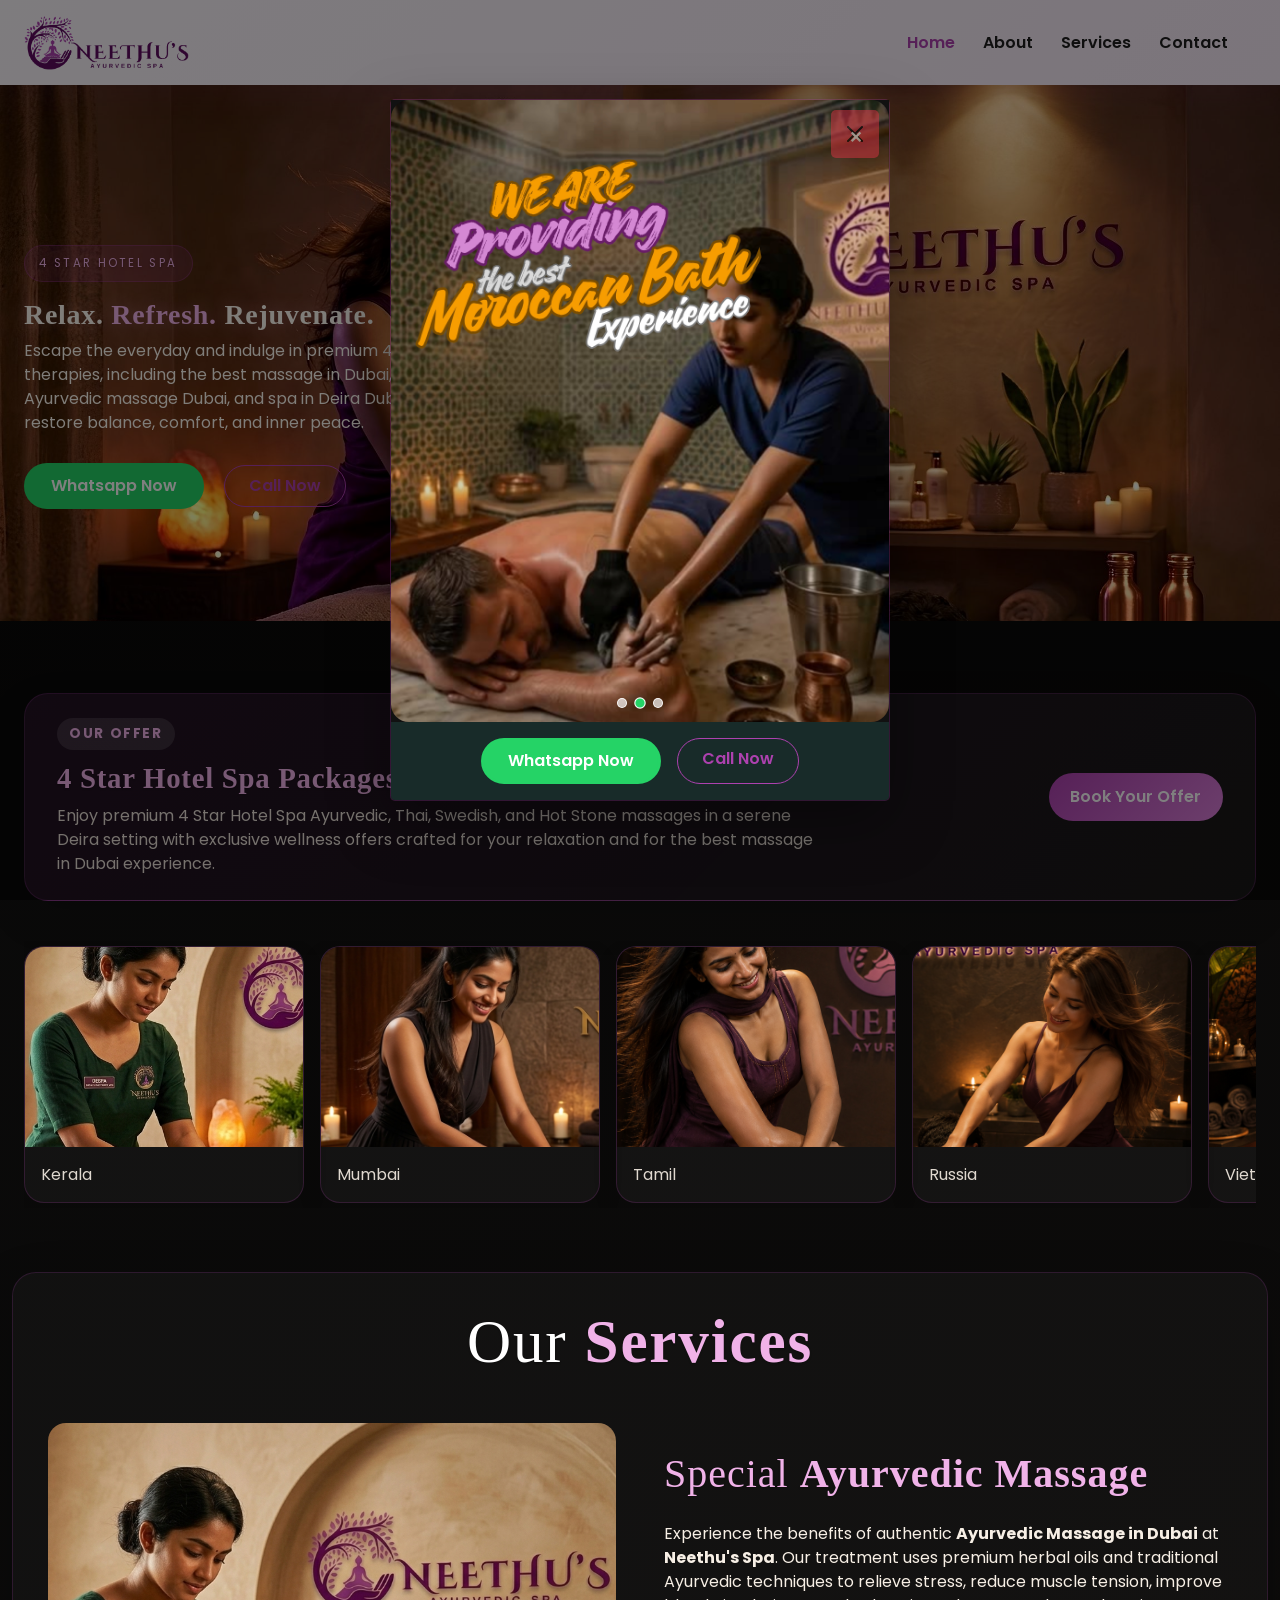
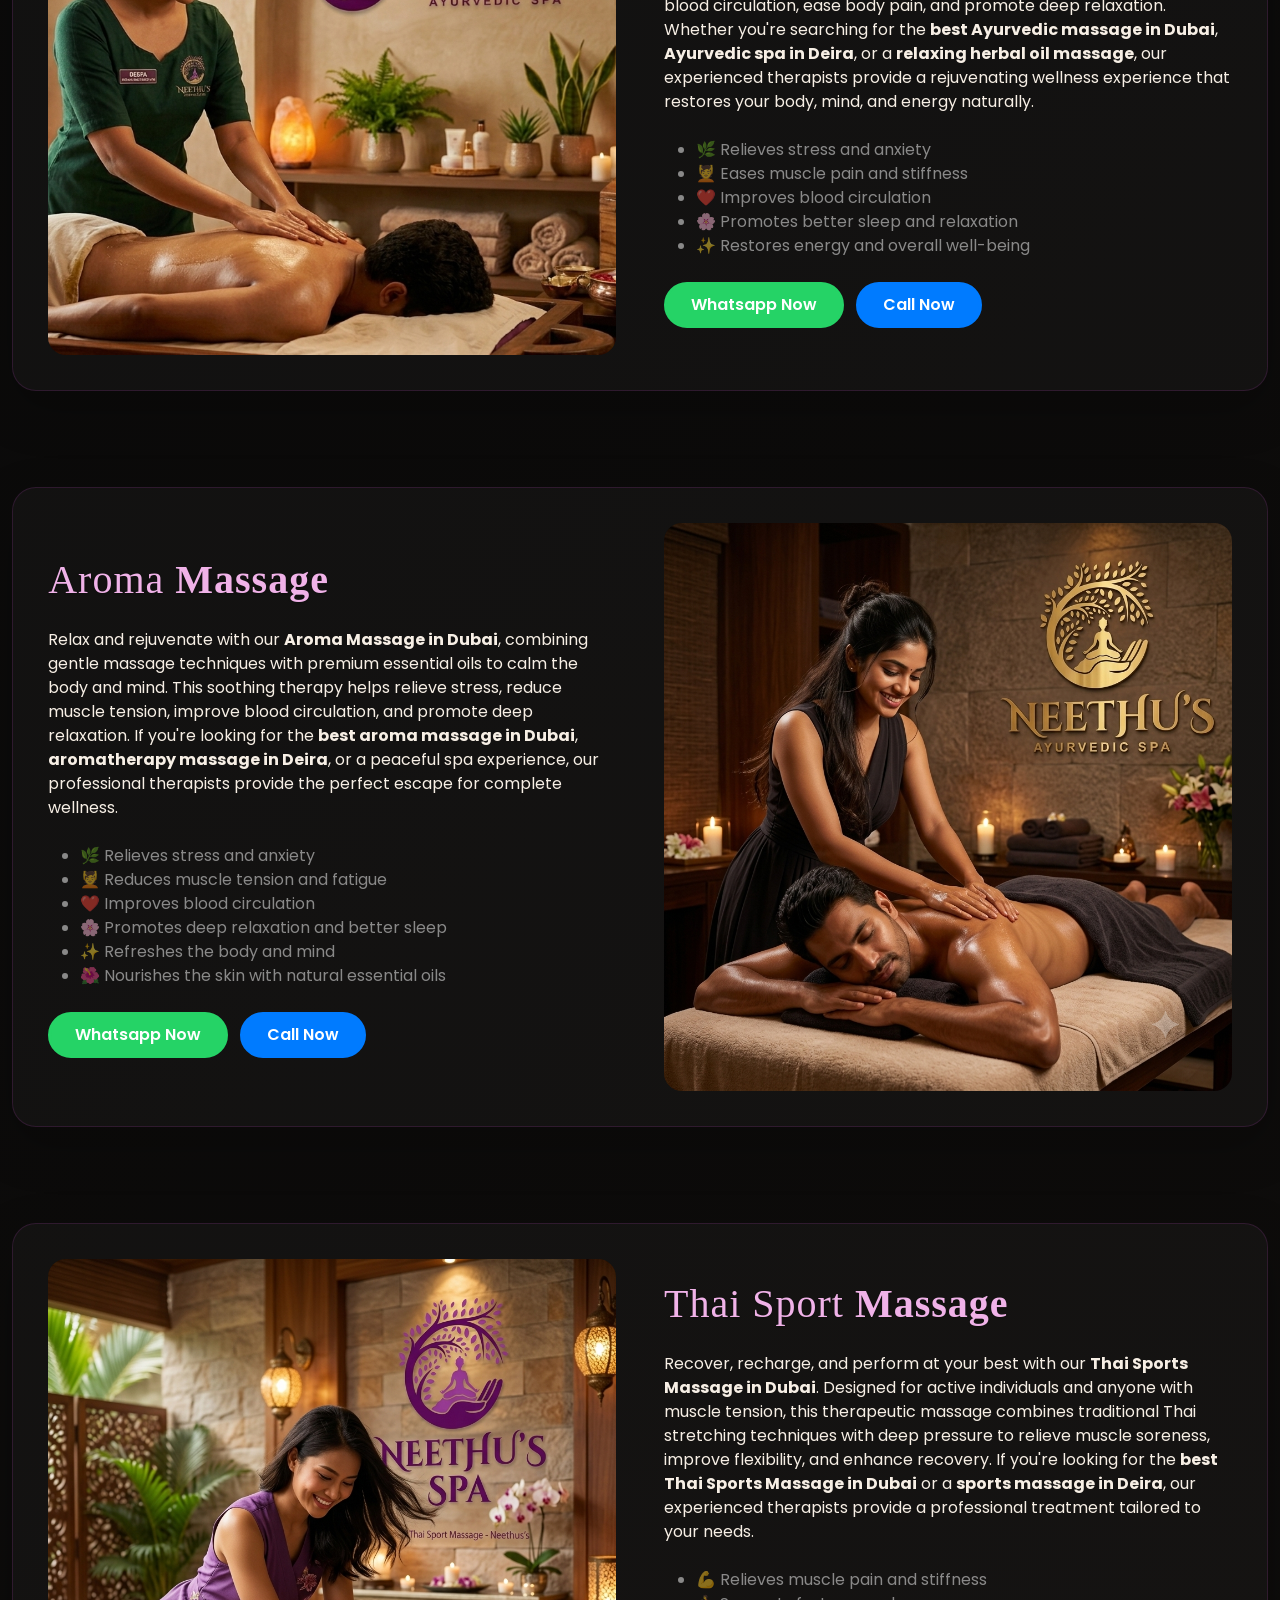
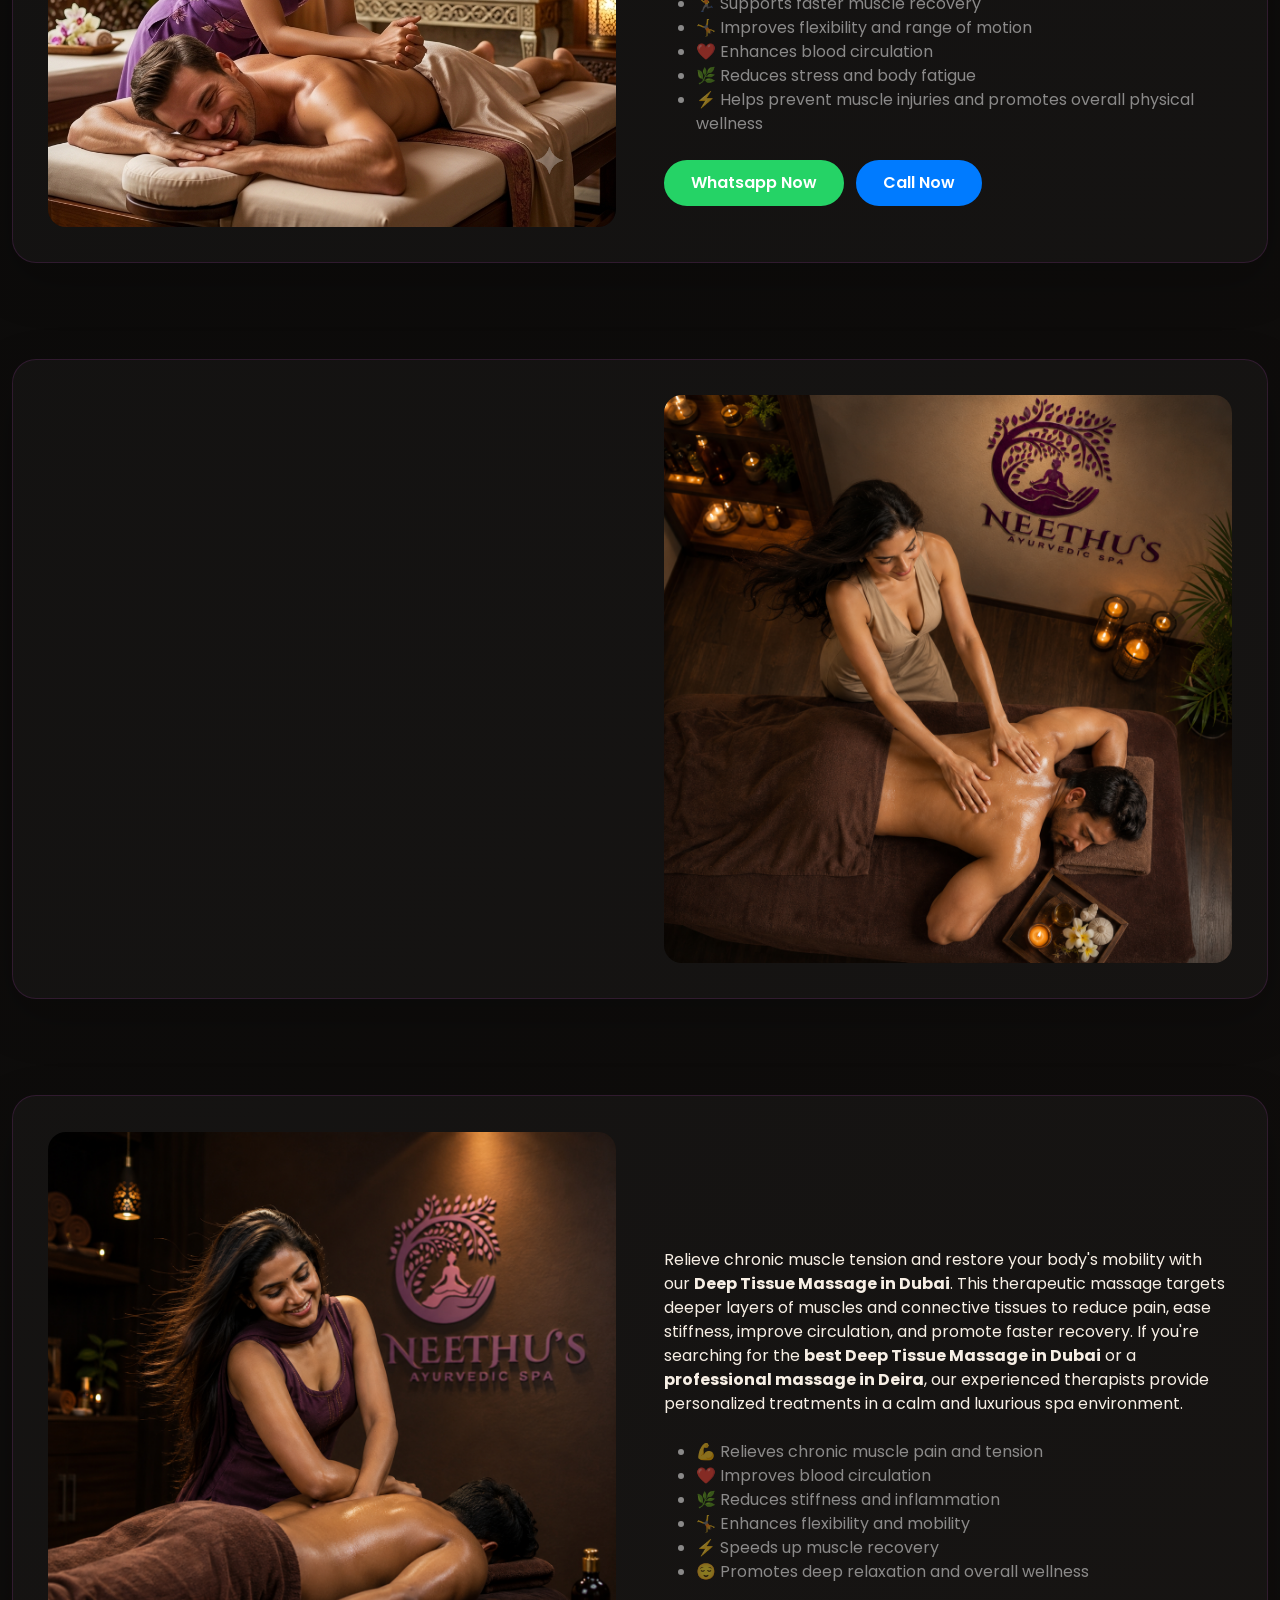
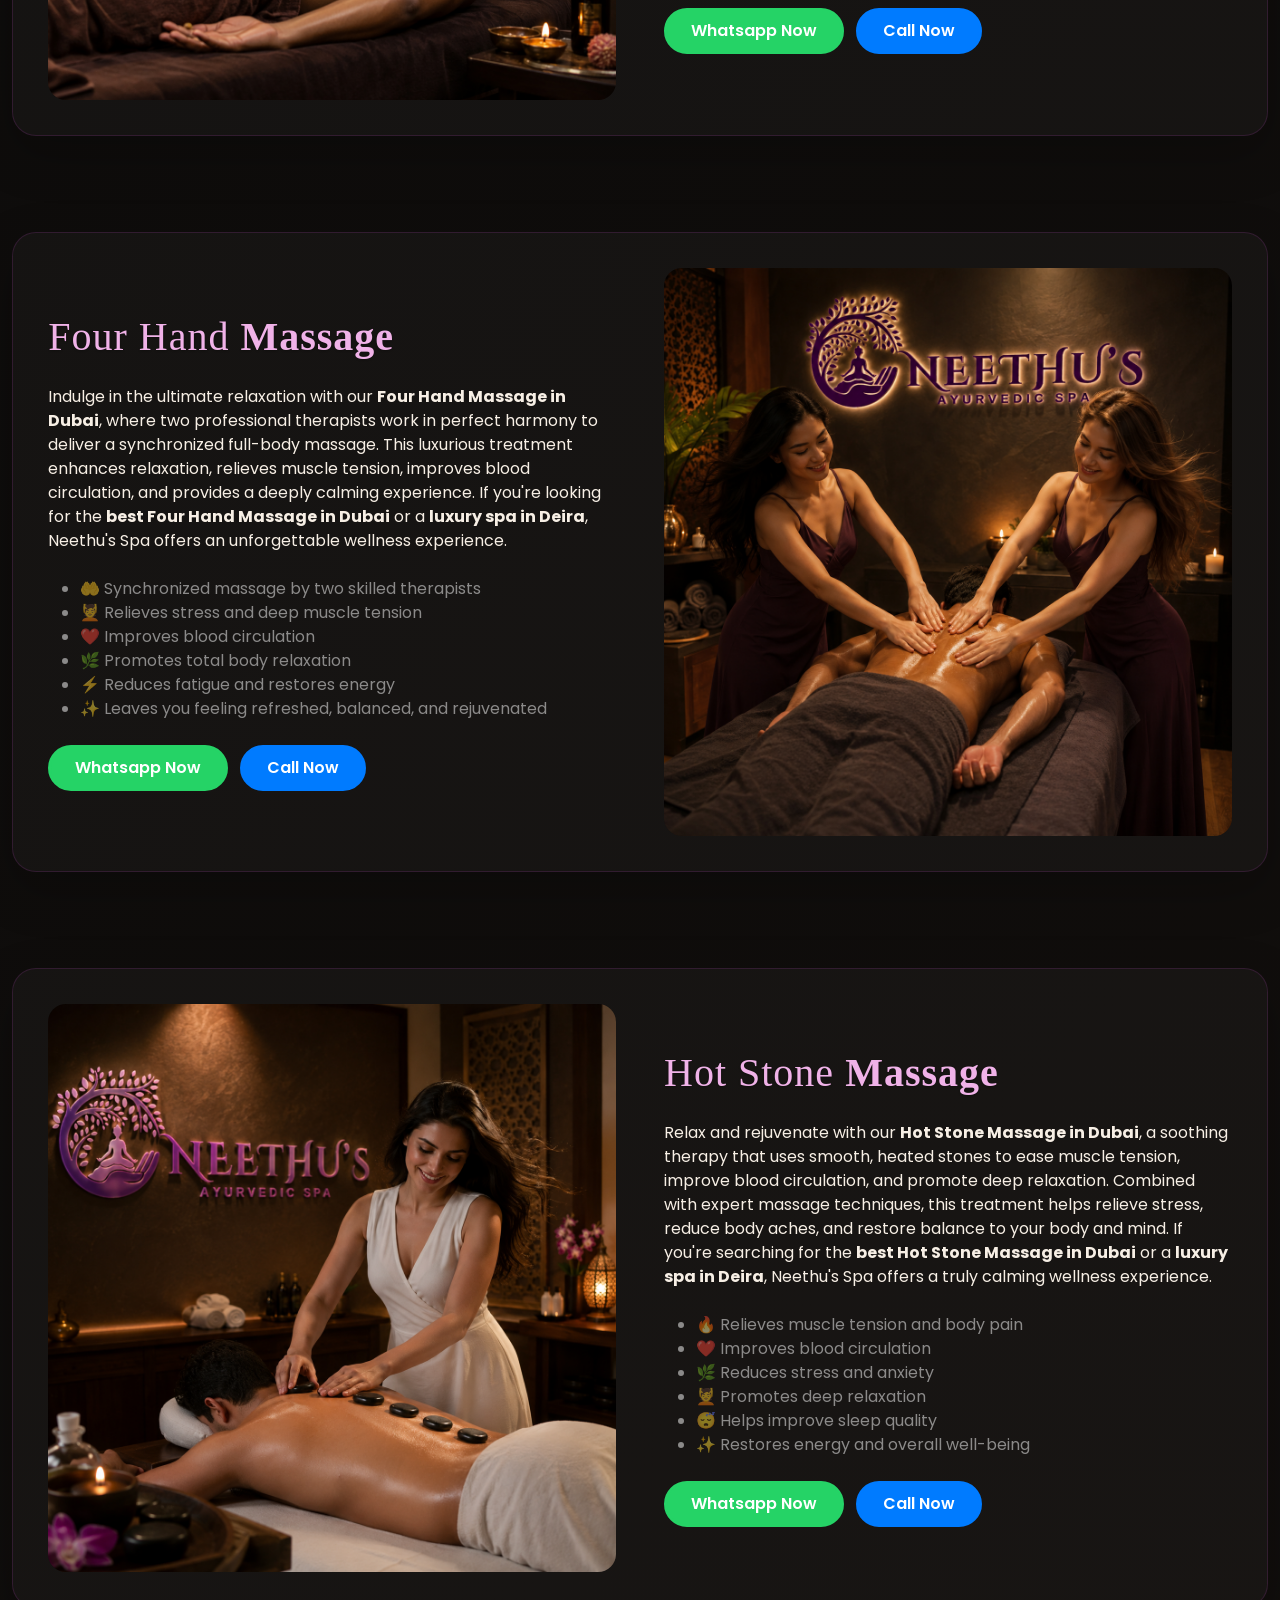
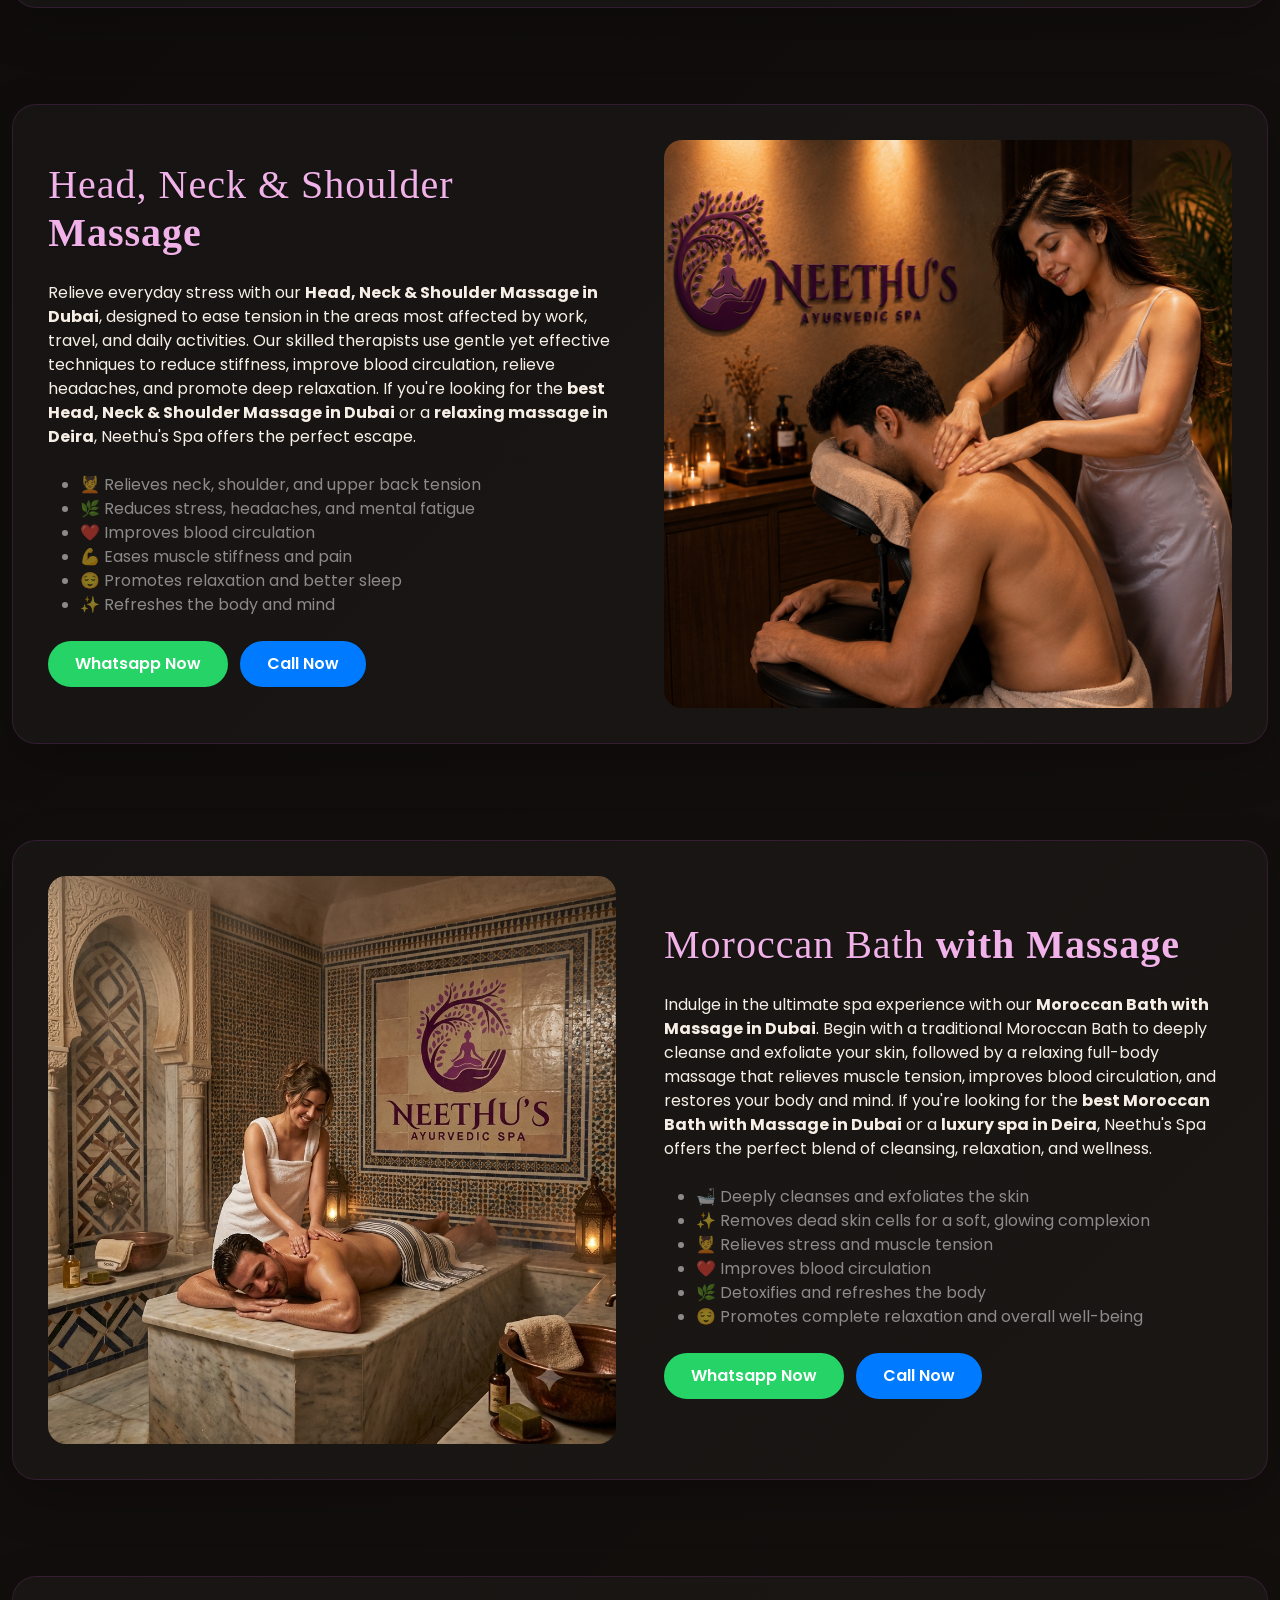
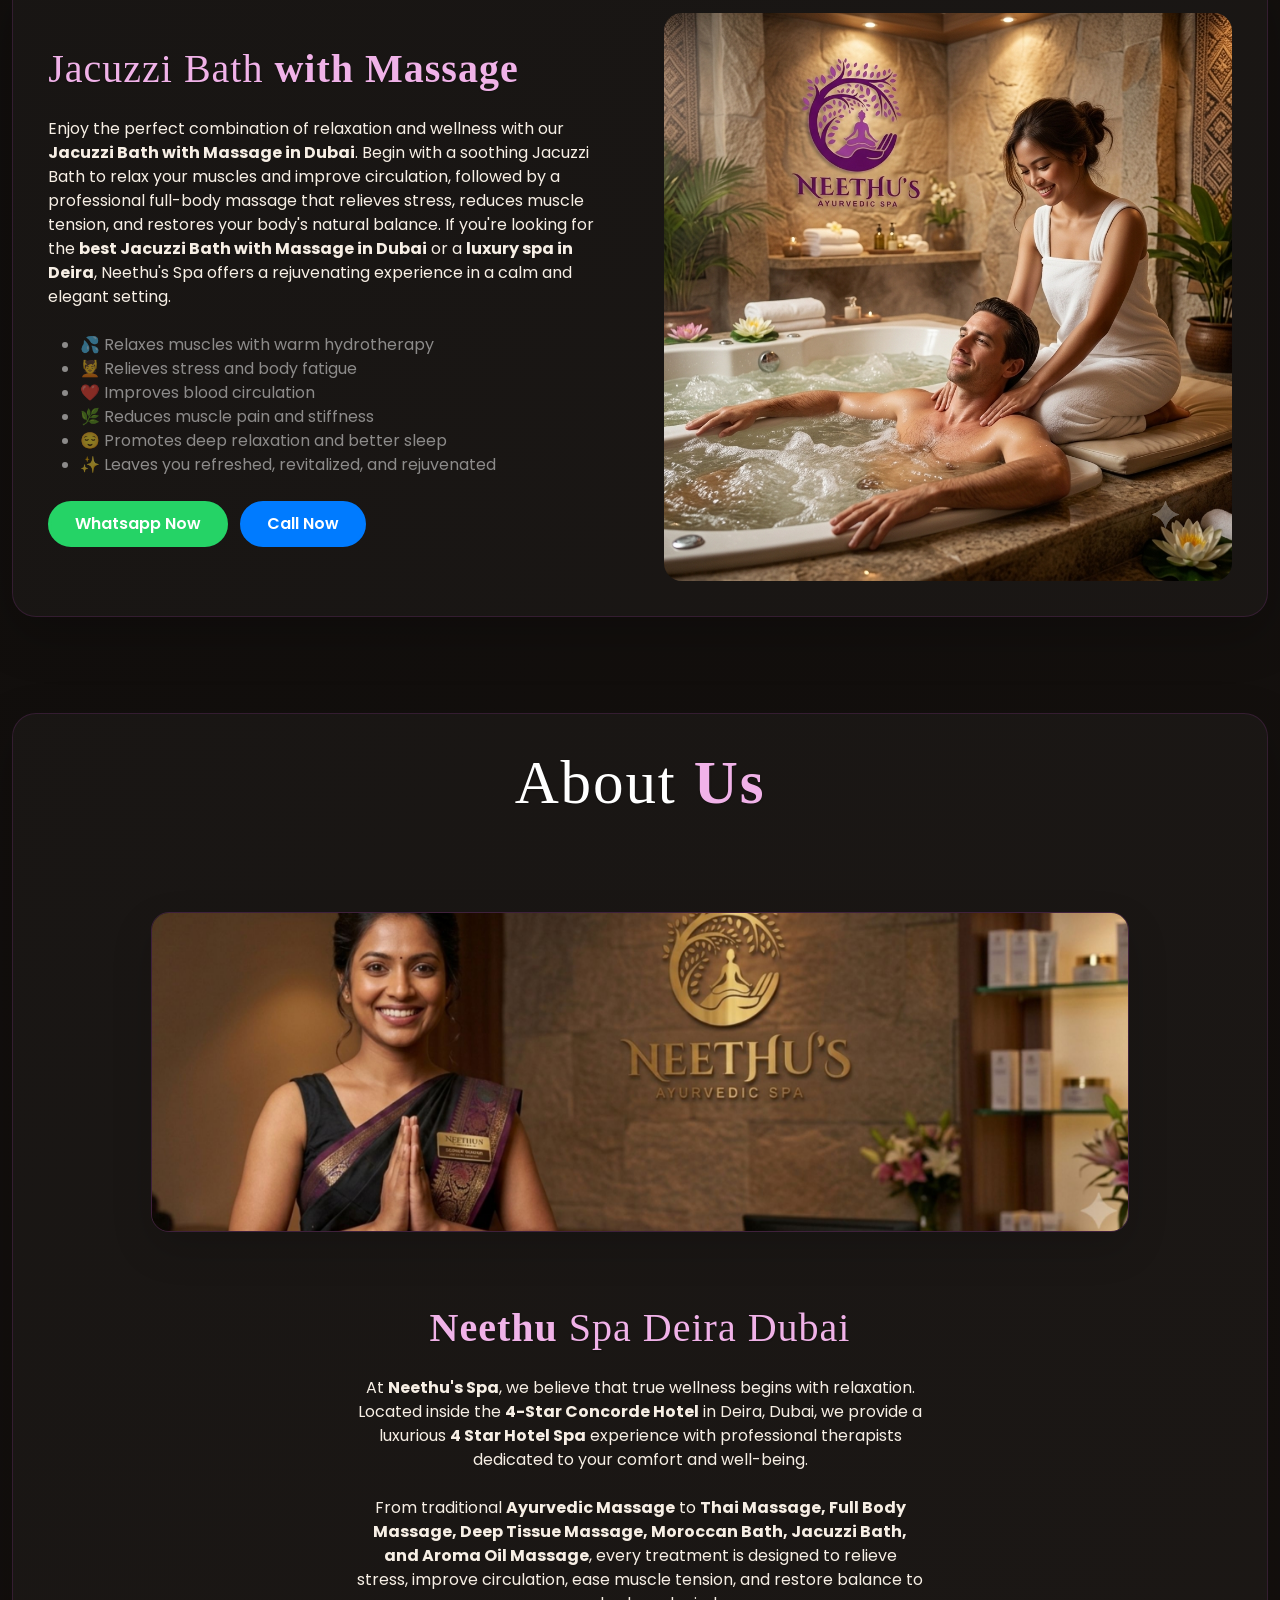
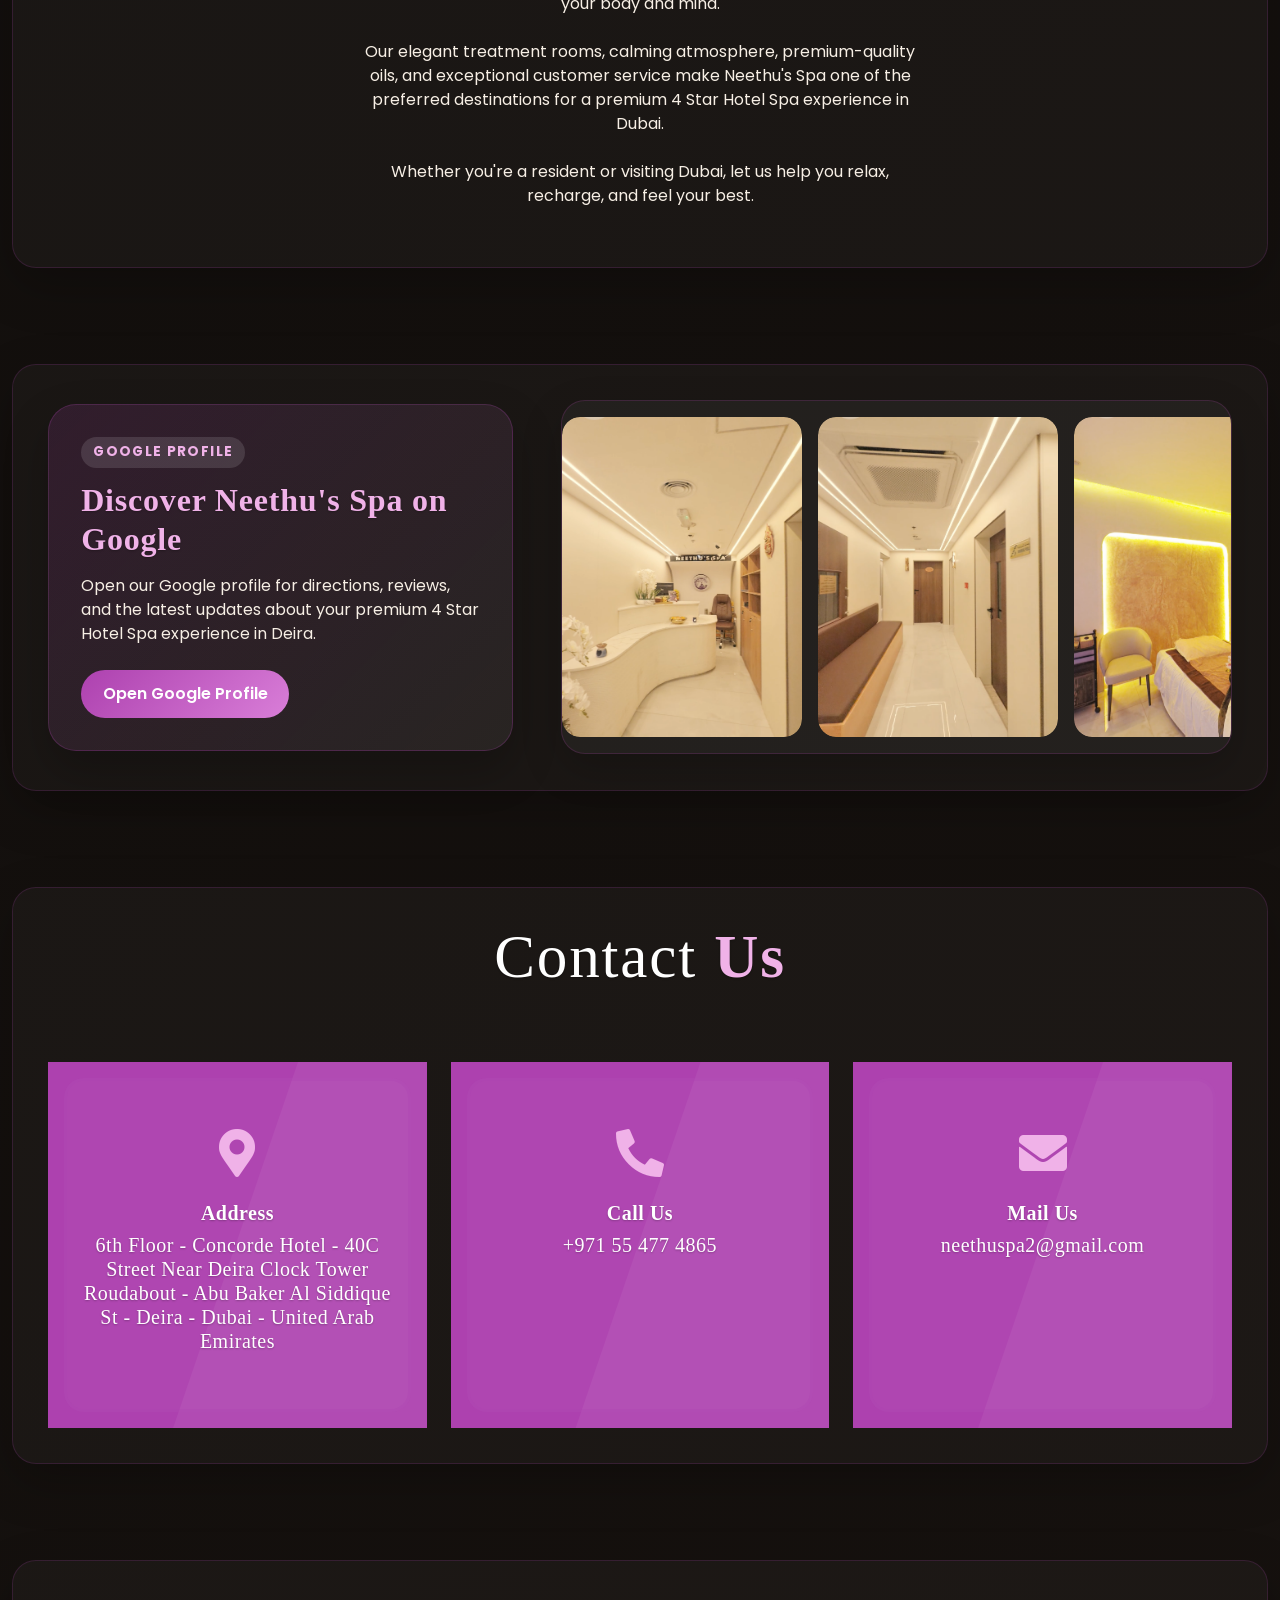
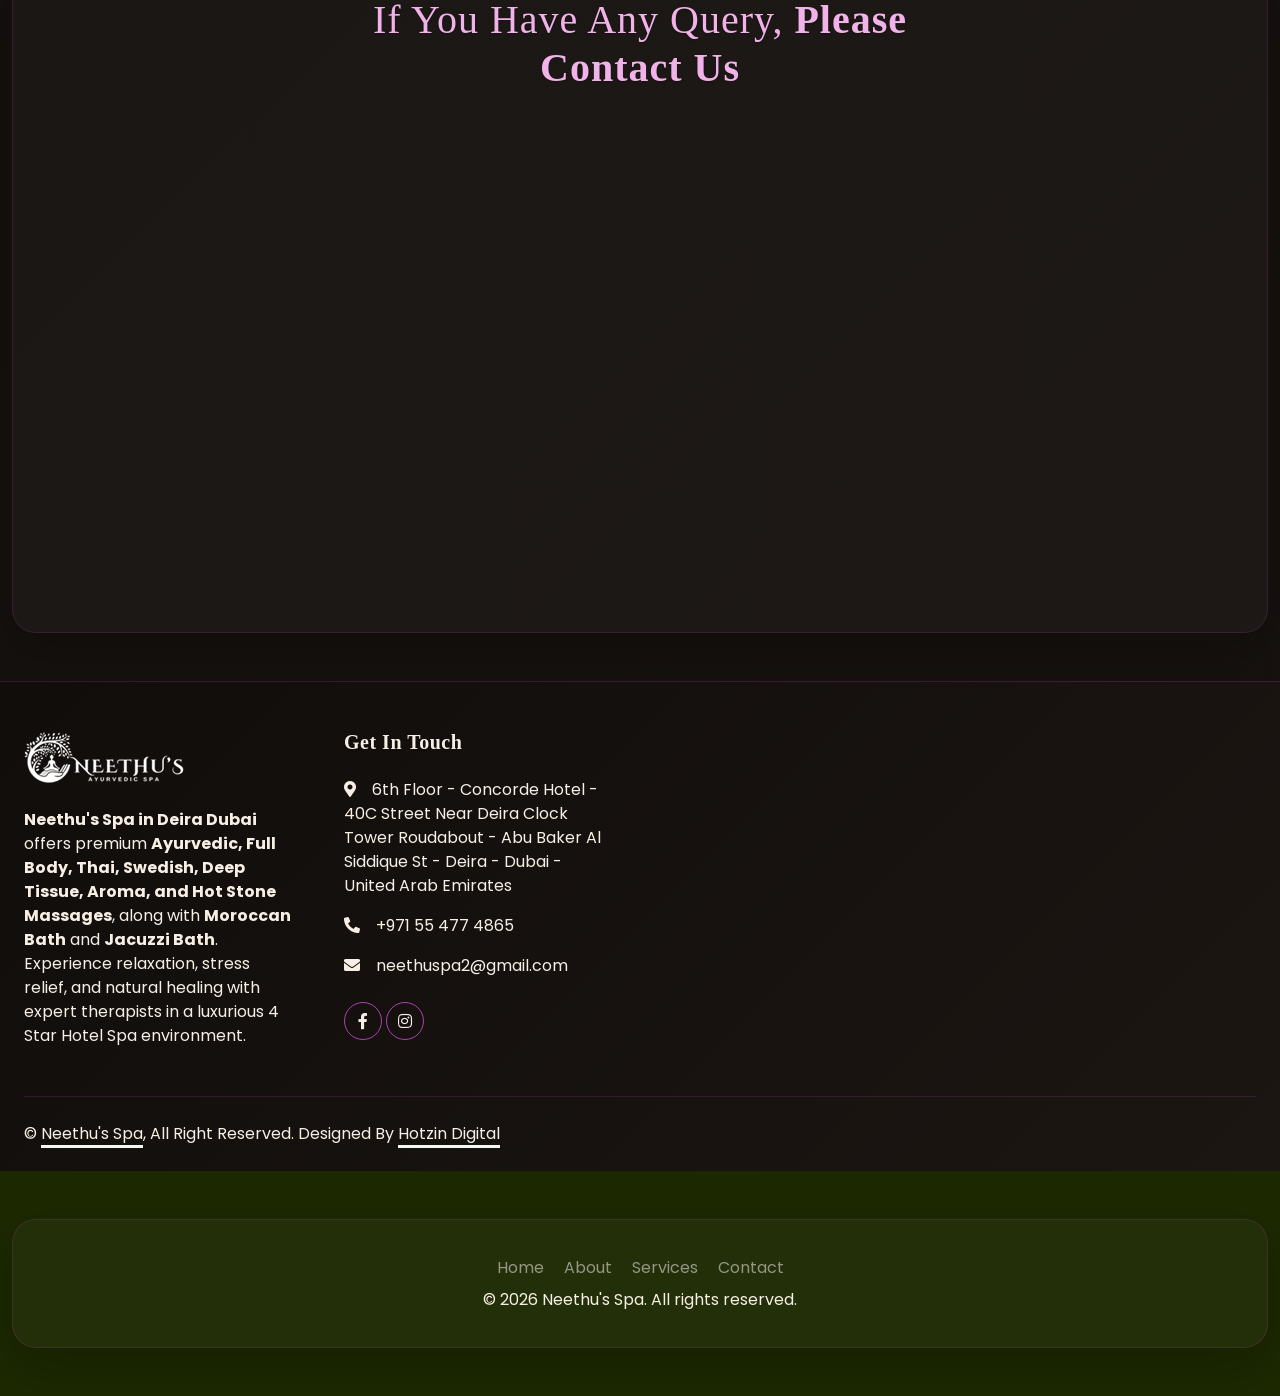
==== commit 3aab8937: "favicon set" ====
--- a/index.html
+++ b/index.html
@@ -19,7 +19,7 @@
     <!-- <meta property="og:image" content="https://yourdomain.com/images/spa-thumbnail.jpg"> -->
 
     <!-- Favicon -->
-    <link href="img/favicon.ico" rel="icon">
+    <link href="./img/neethus-spa-logo_icon.png" rel="icon">
 
     <!-- Google Web Fonts -->
     <link rel="preconnect" href="https://fonts.googleapis.com">
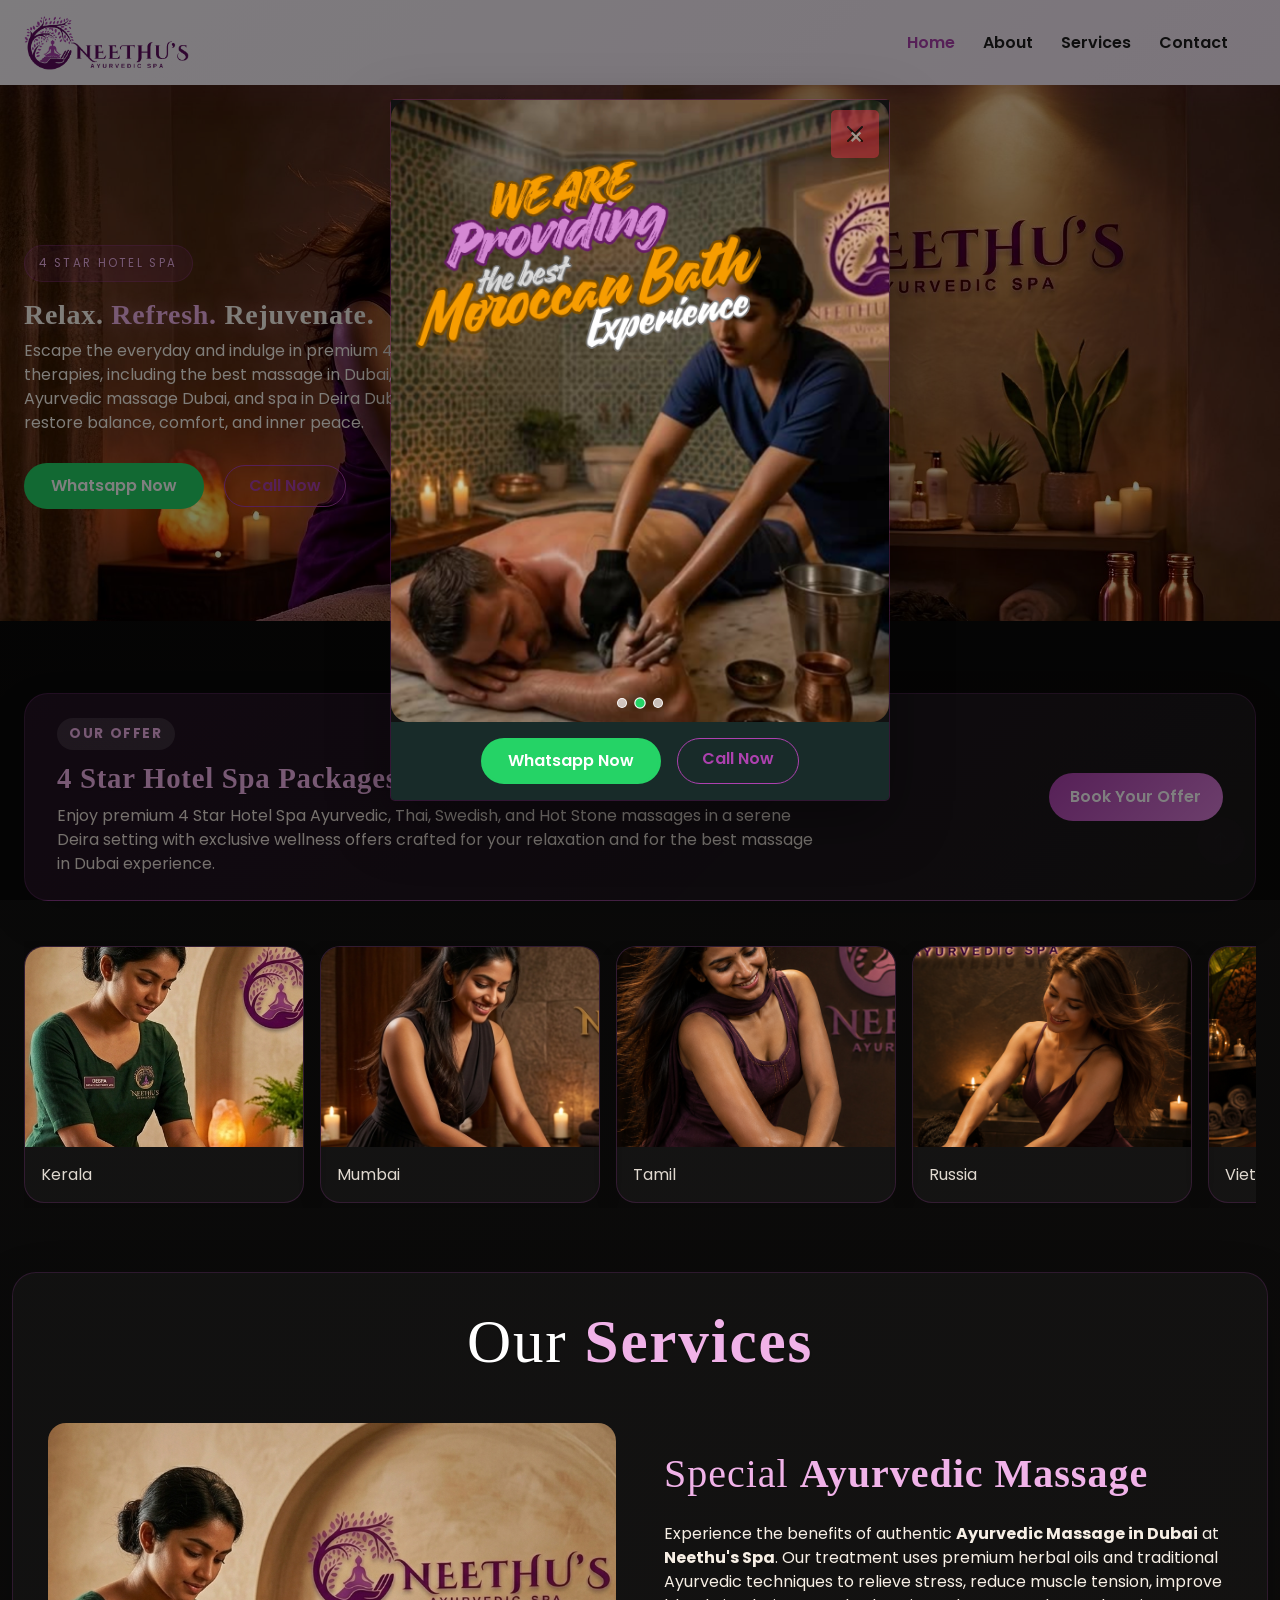
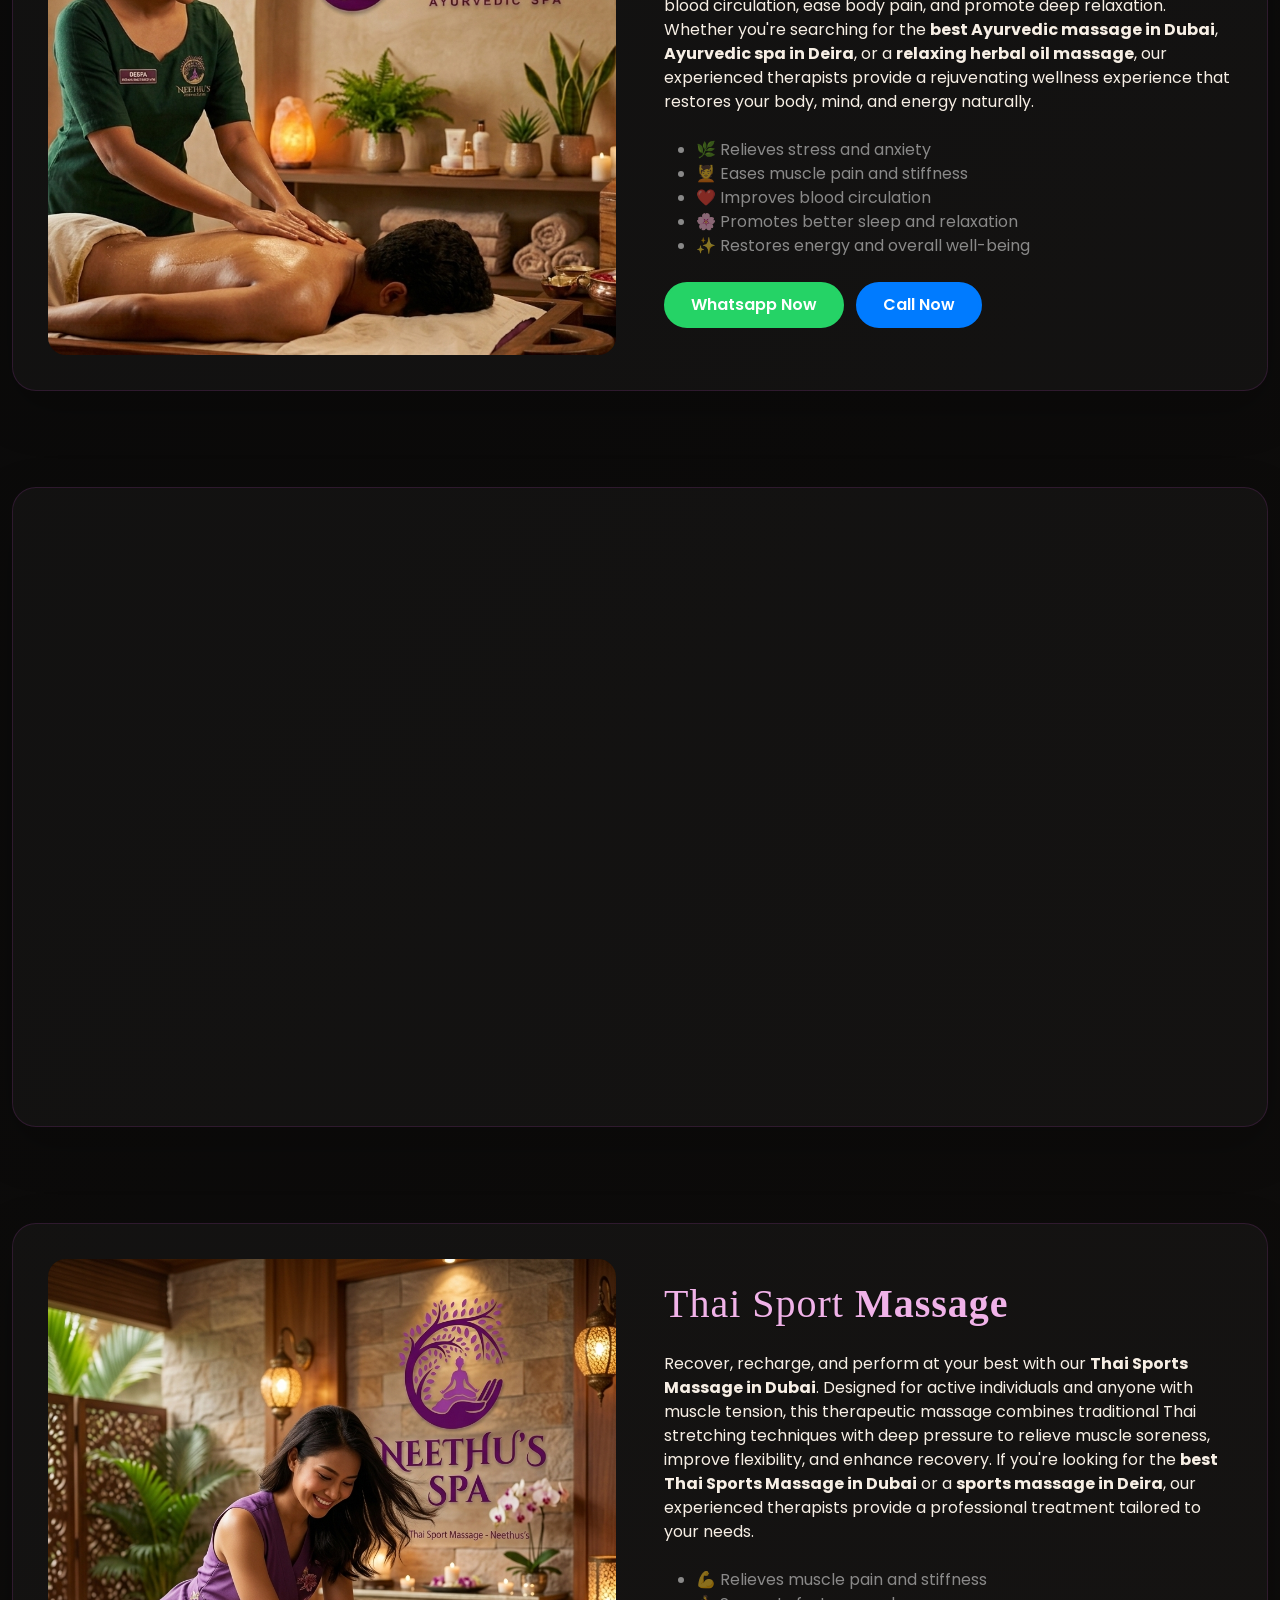
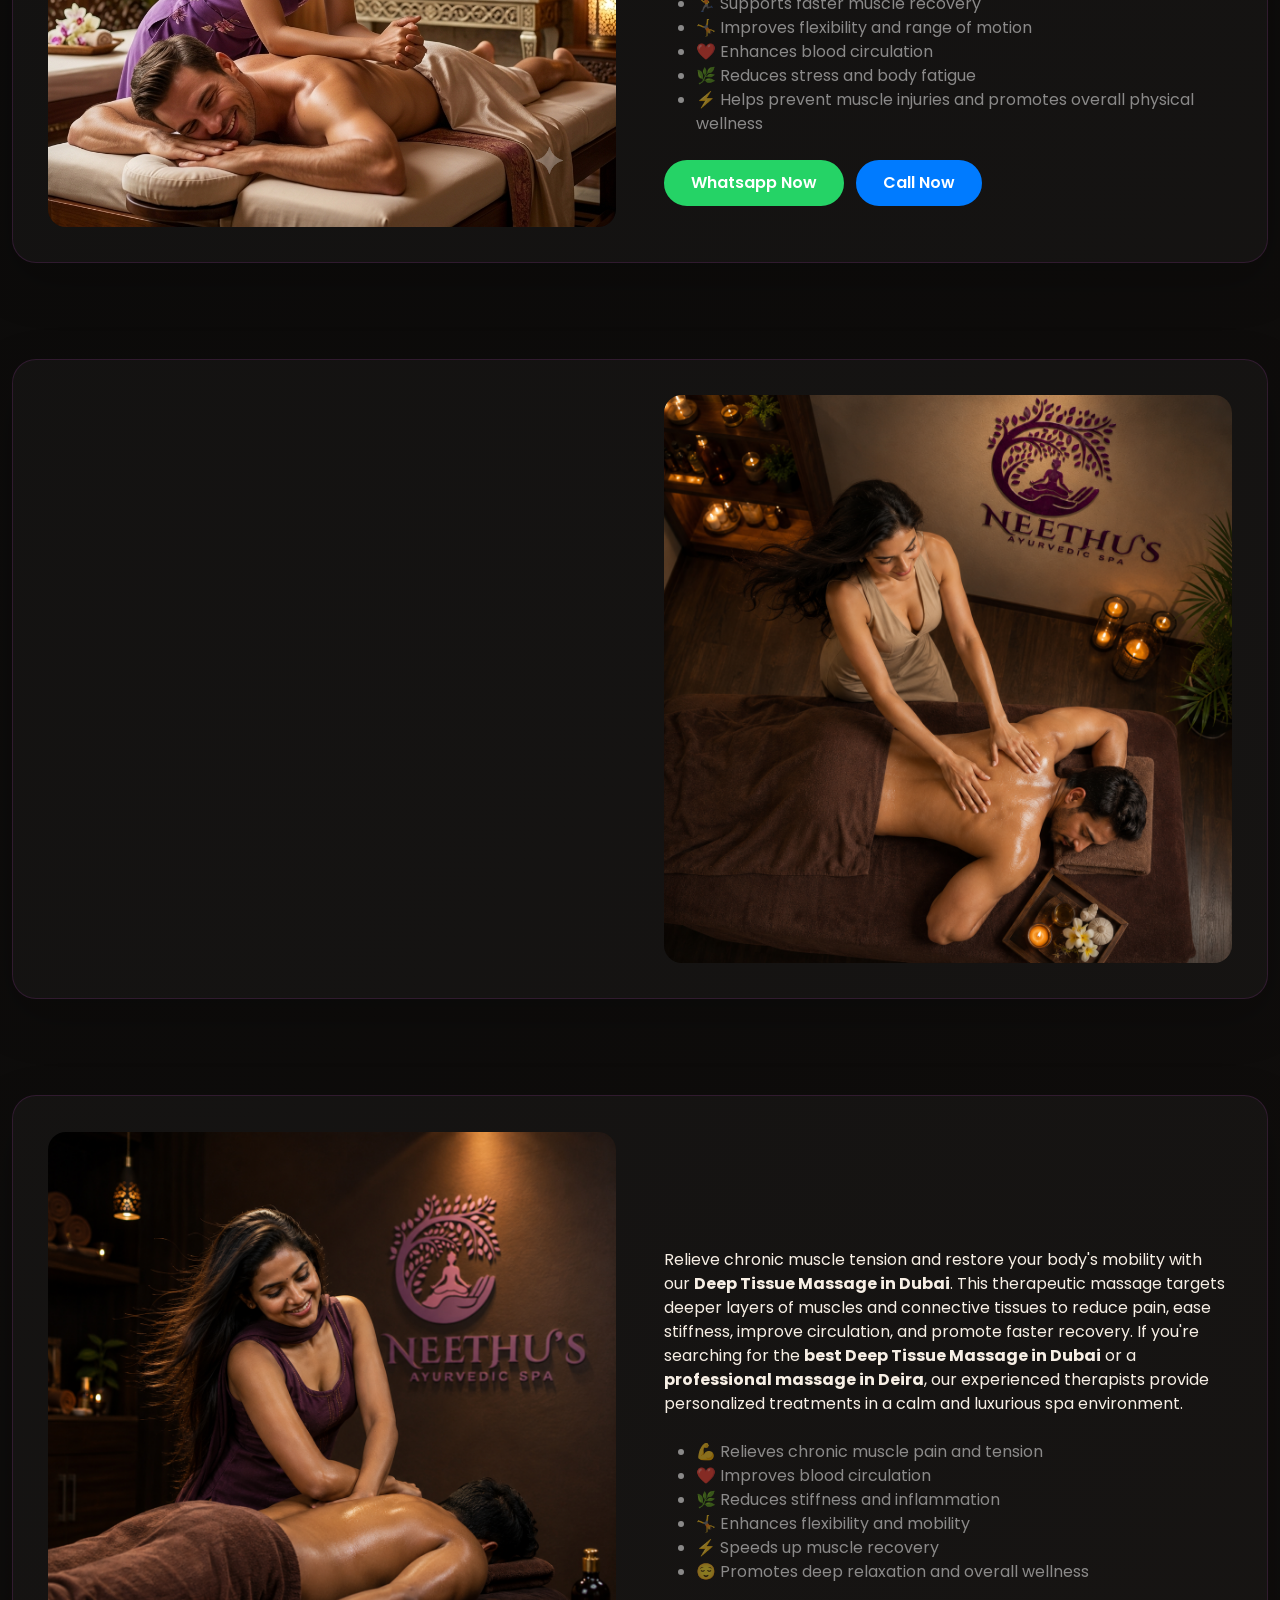
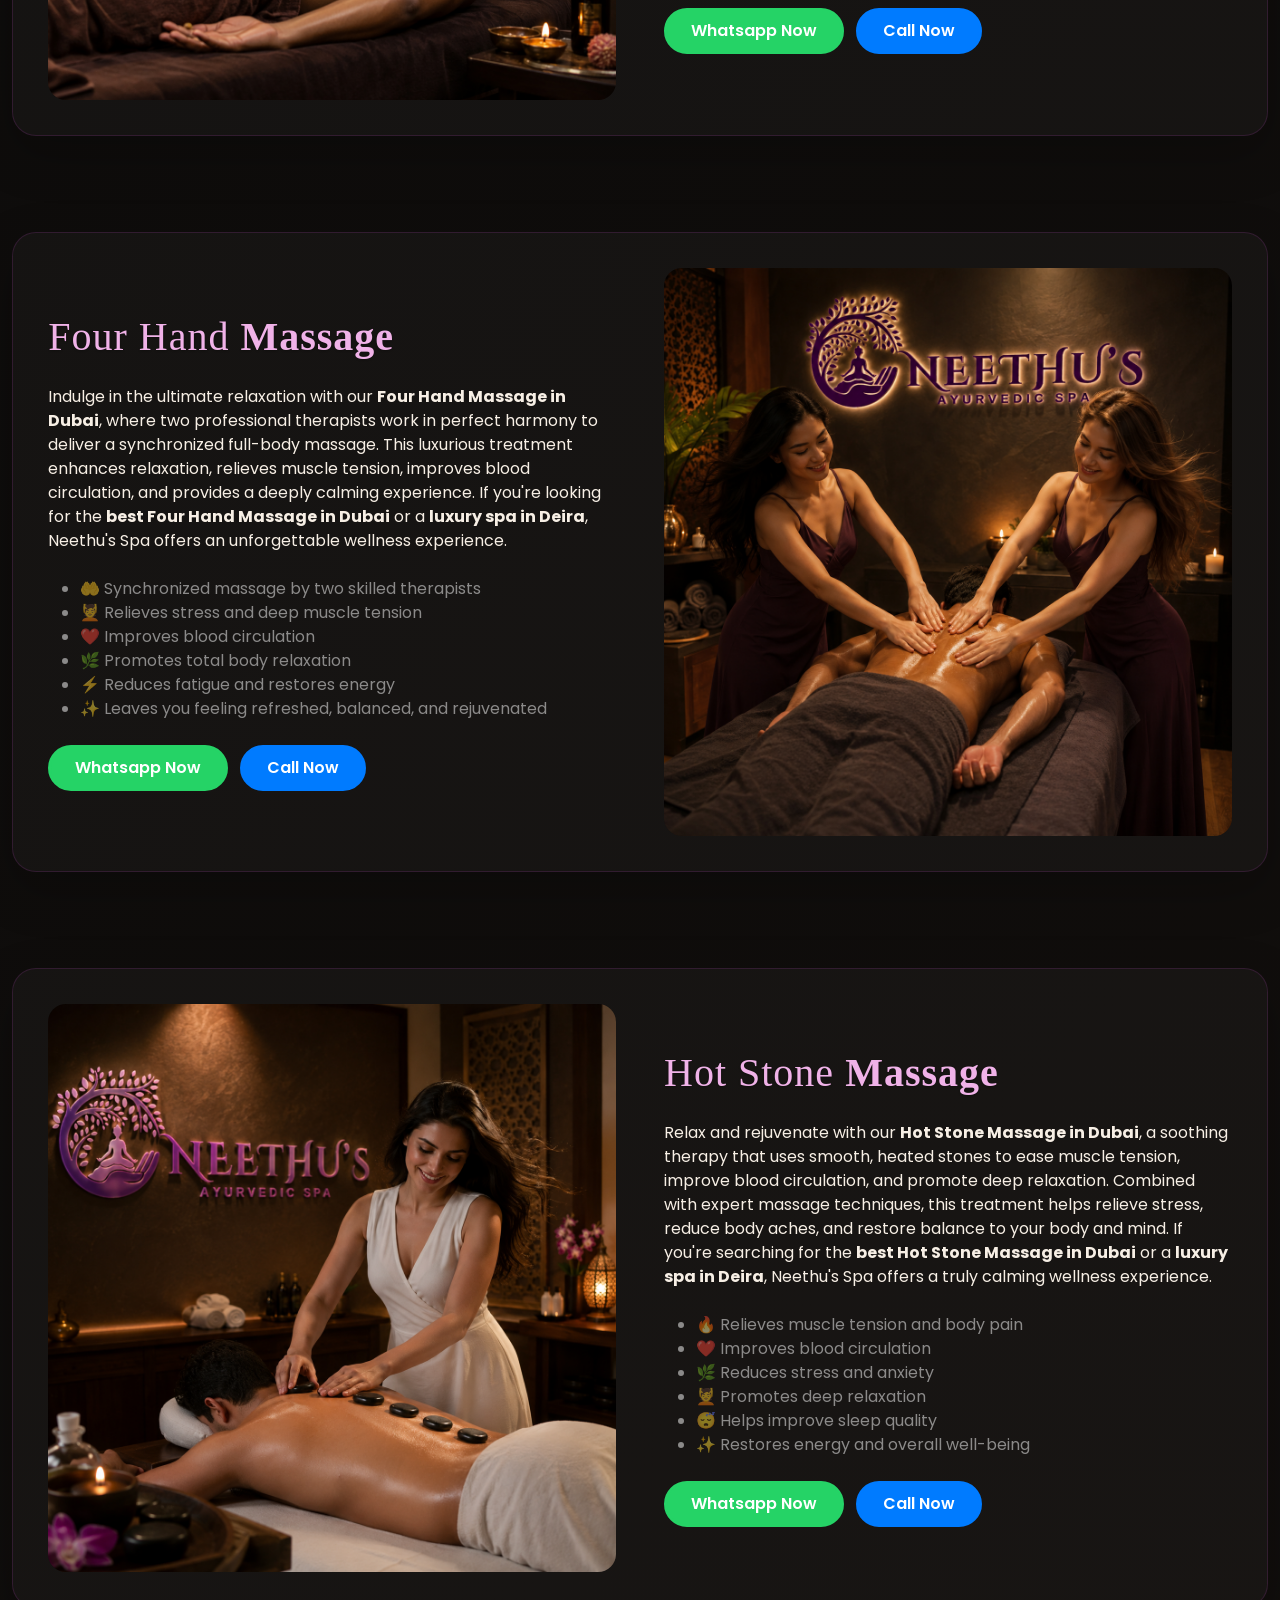
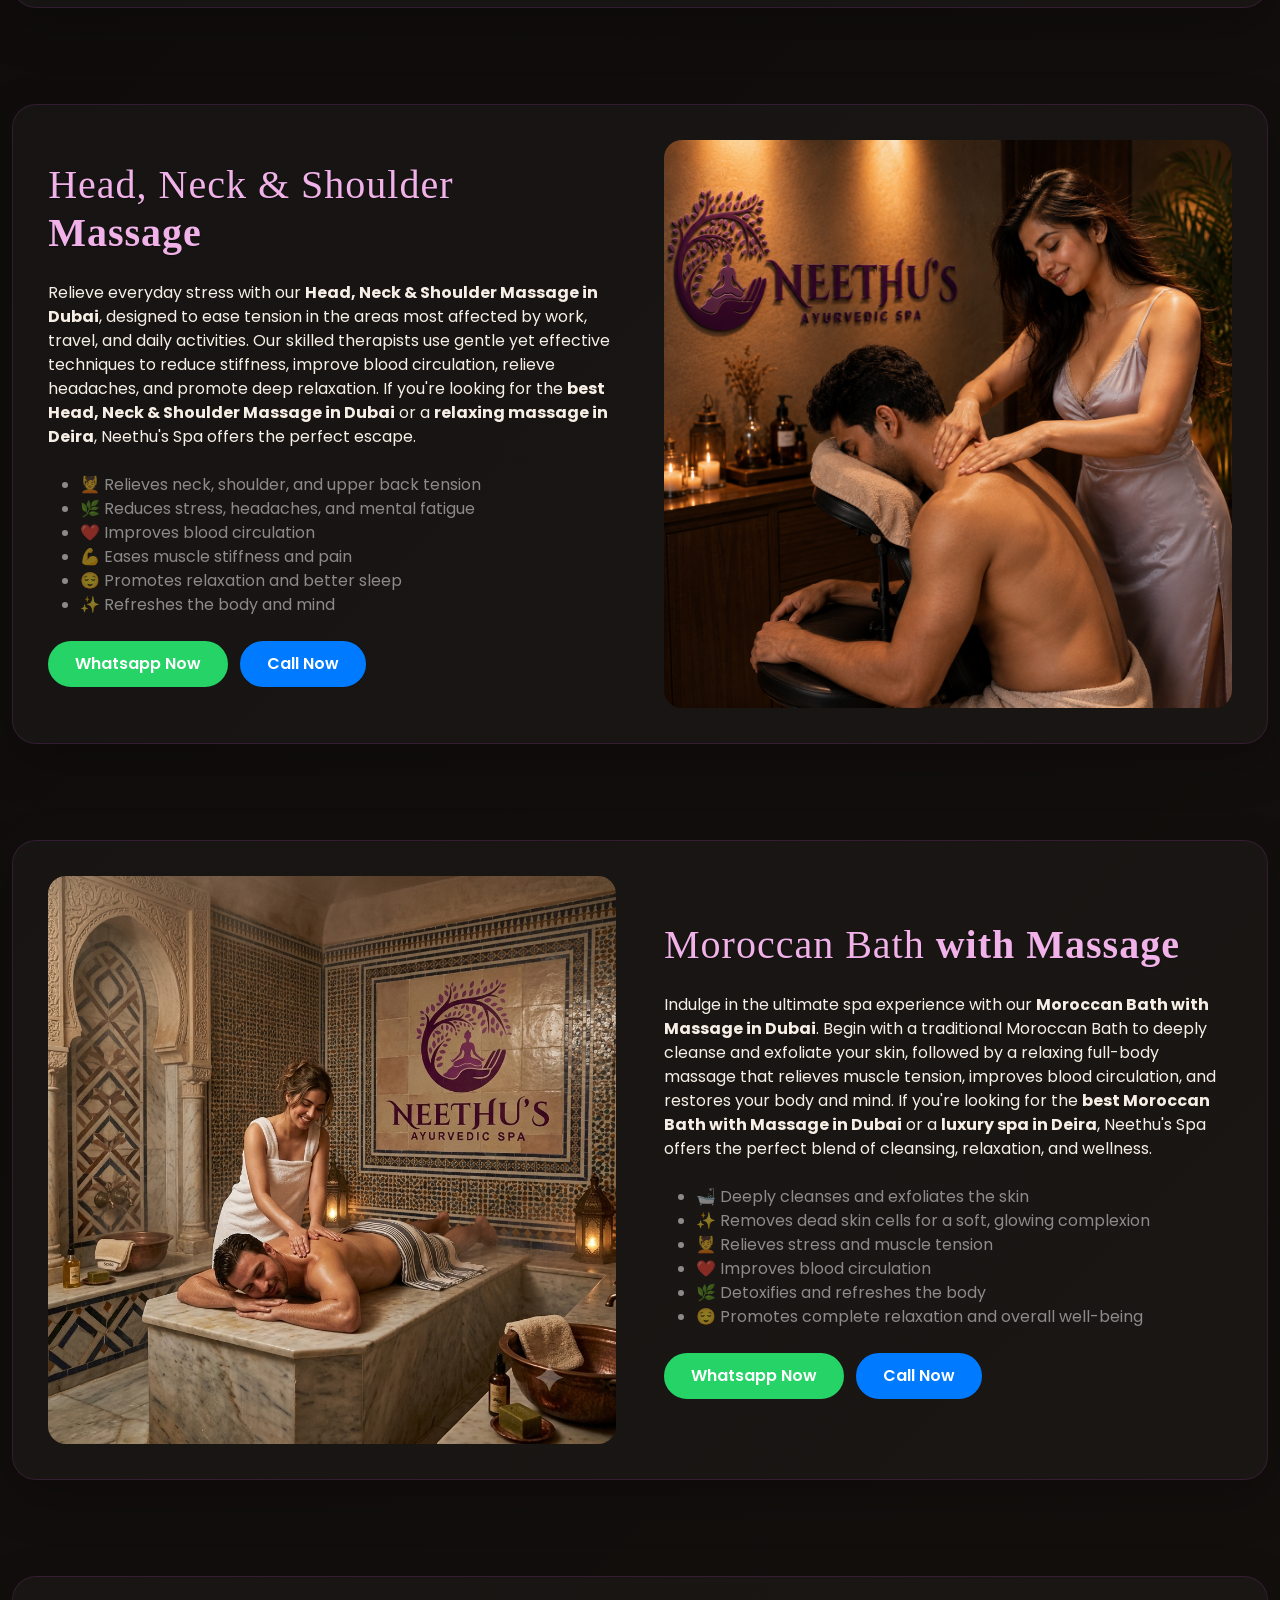
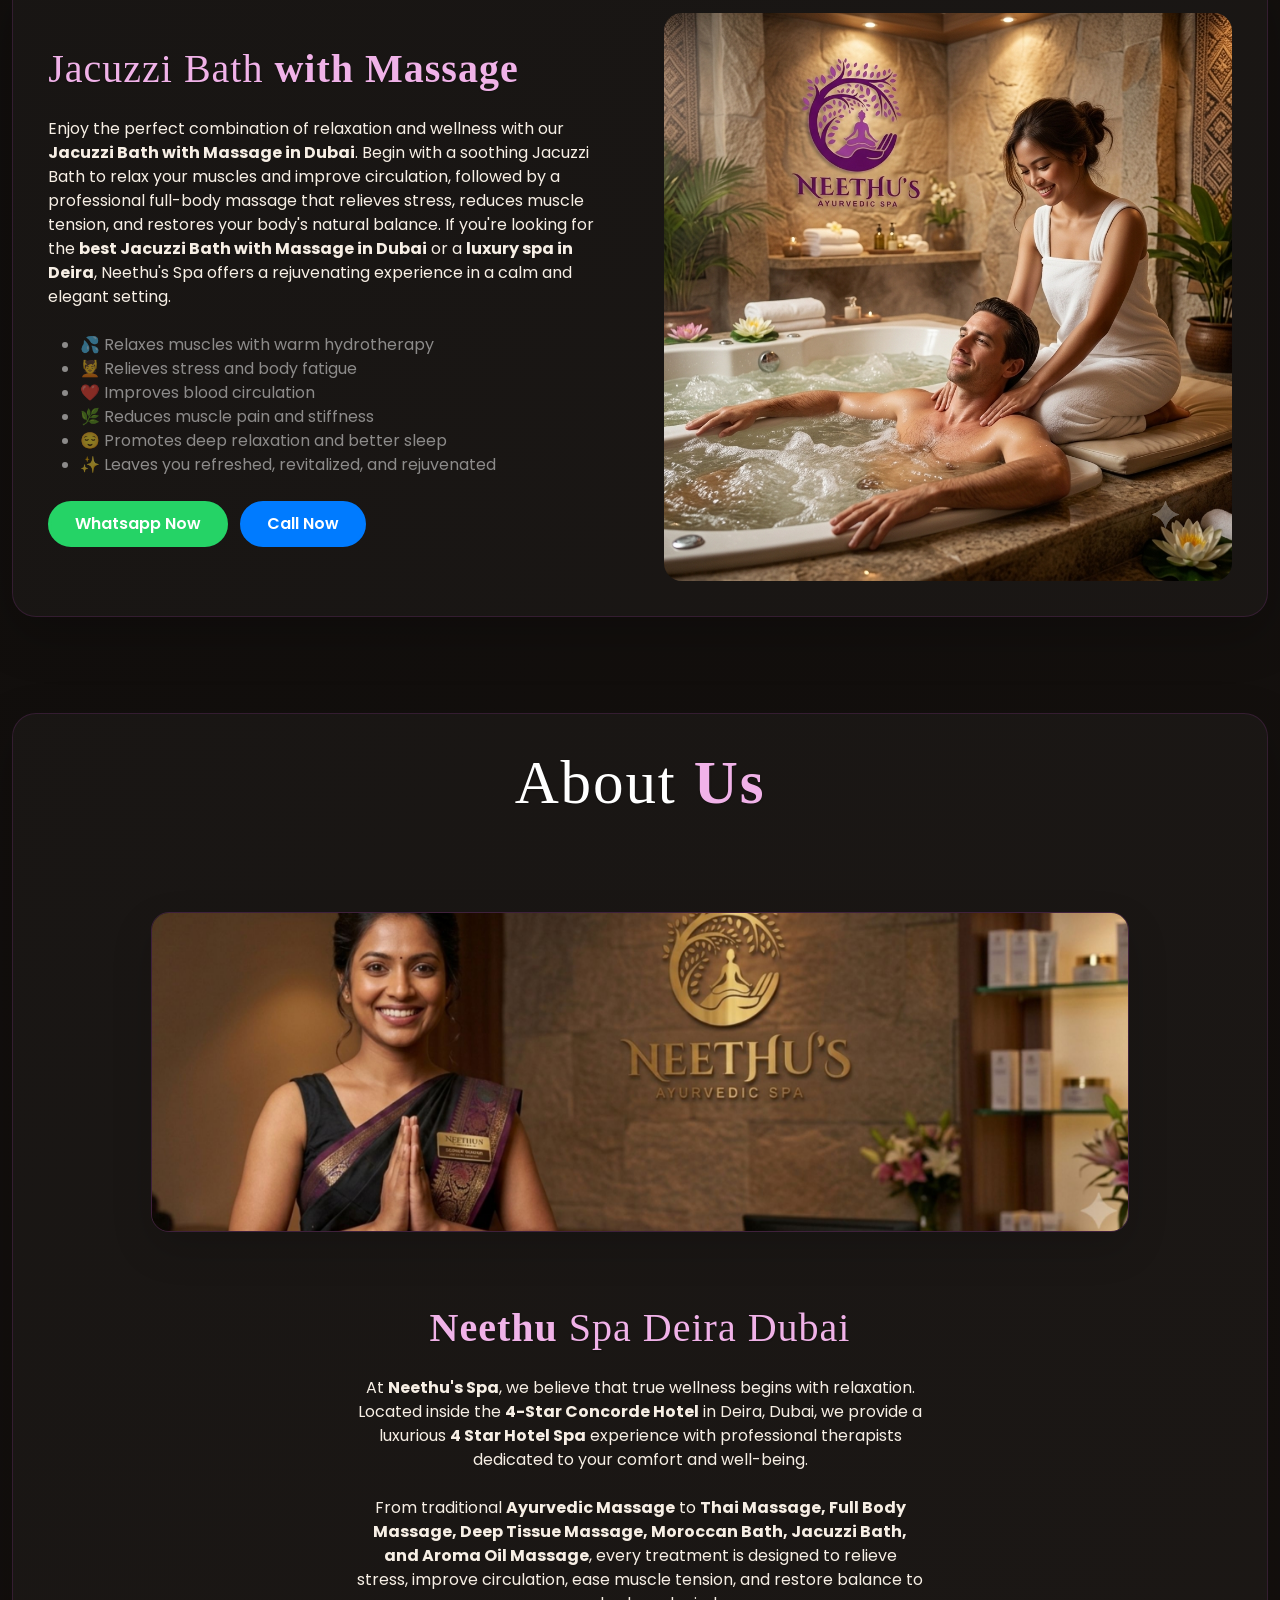
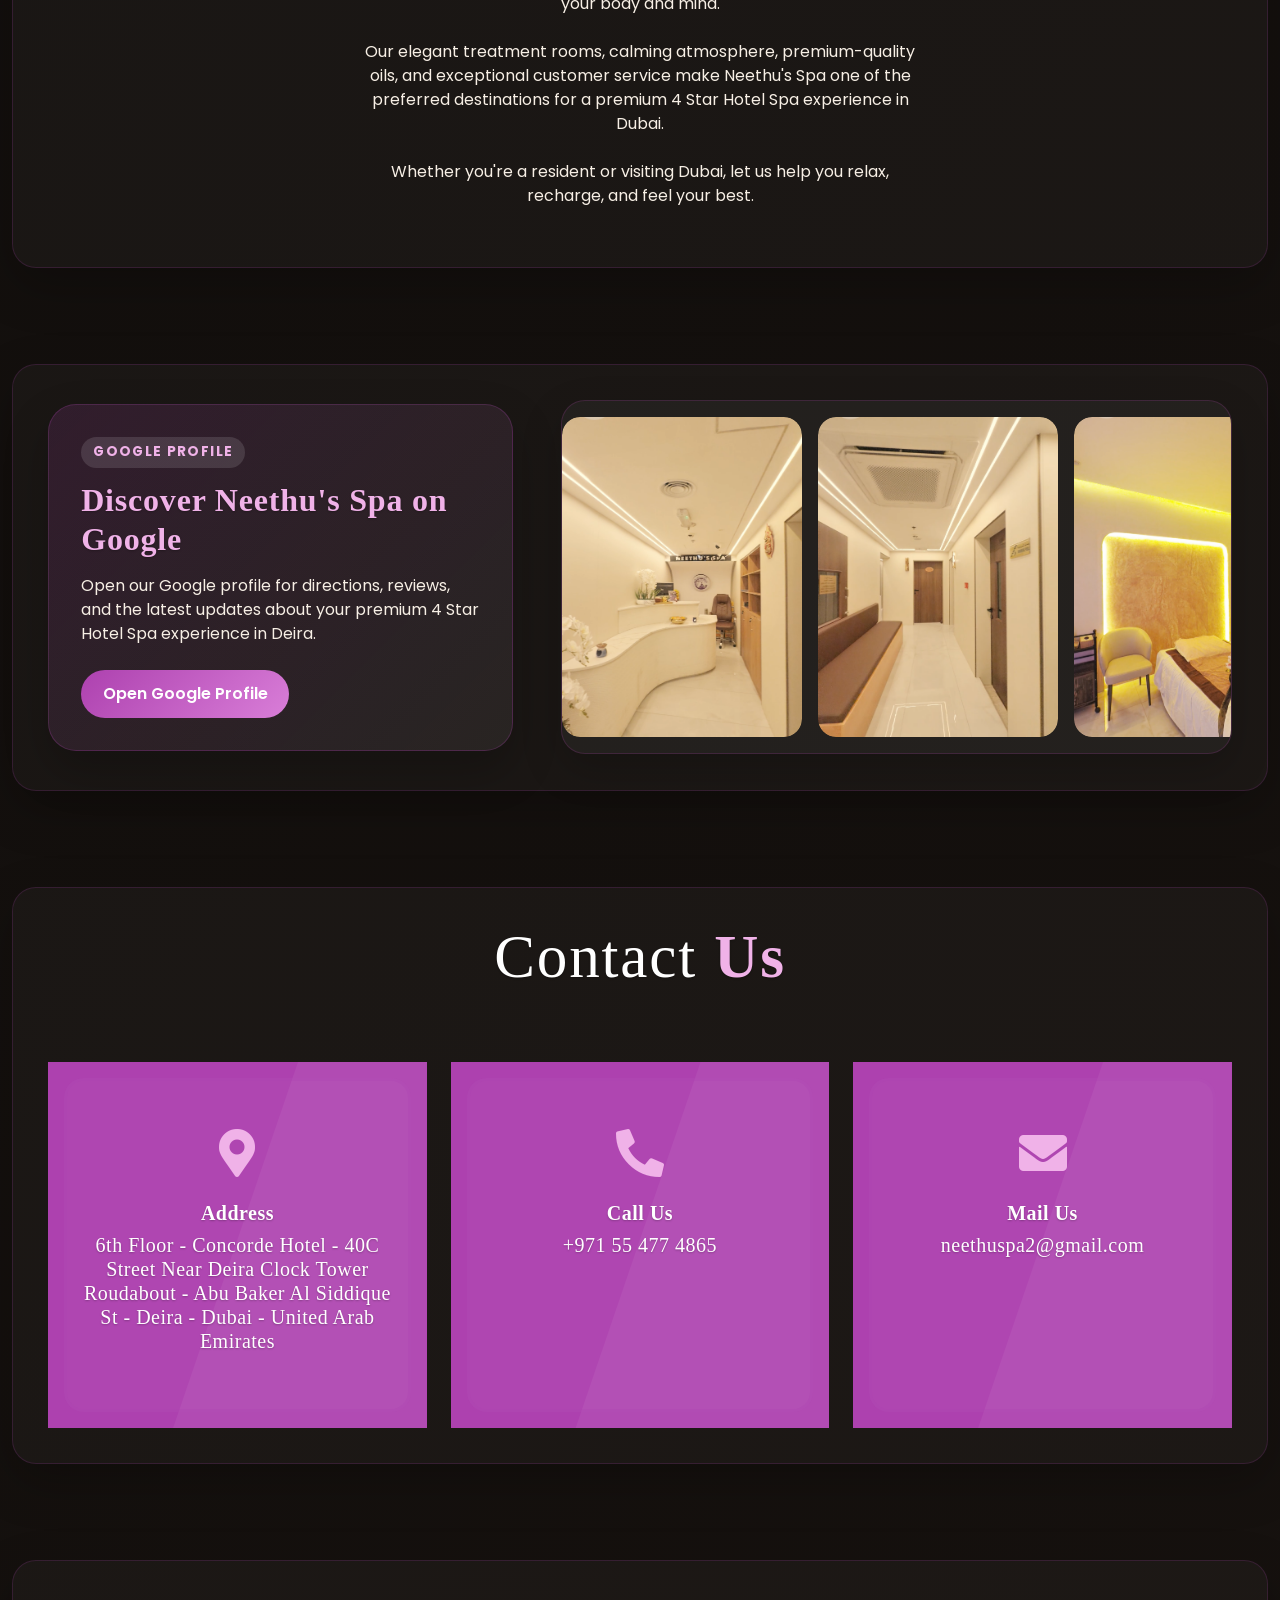
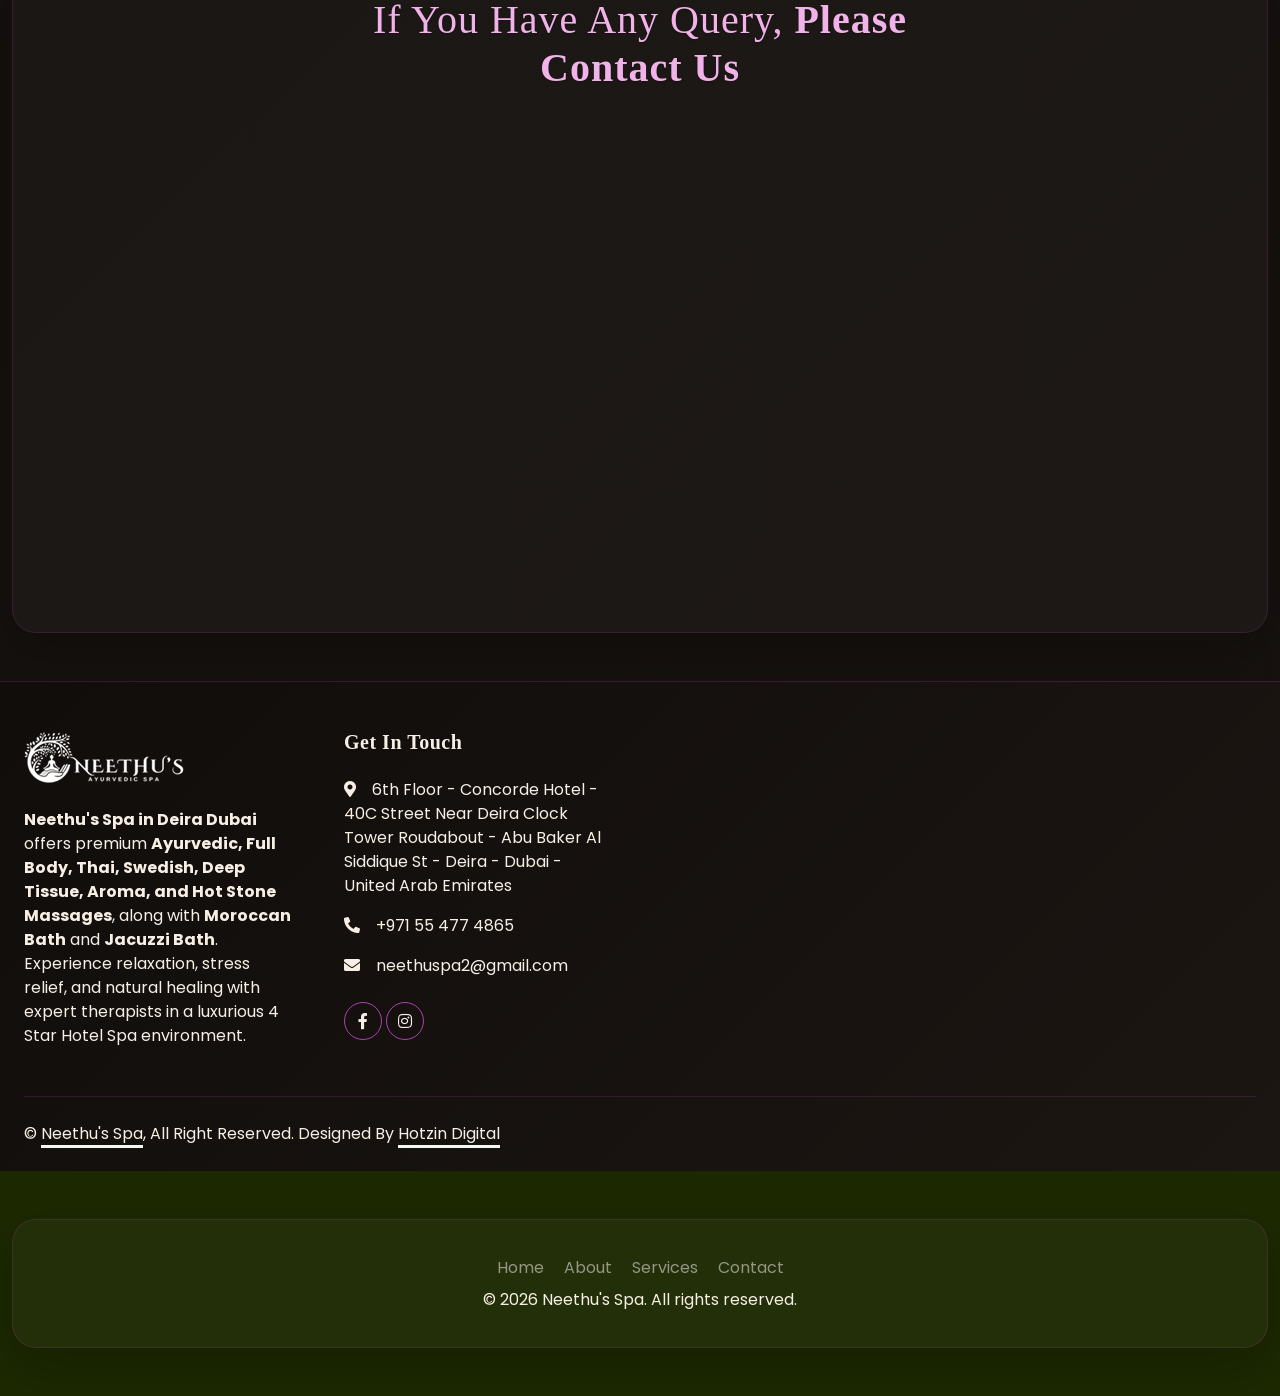
==== commit 1bbd648f: "favicon change to jpeg" ====
--- a/index.html
+++ b/index.html
@@ -19,7 +19,7 @@
     <!-- <meta property="og:image" content="https://yourdomain.com/images/spa-thumbnail.jpg"> -->
 
     <!-- Favicon -->
-    <link href="./img/neethus-spa-logo_icon.png" rel="icon">
+    <link href="./img/neethus-spa-logo_icon.jpeg" rel="icon">
 
     <!-- Google Web Fonts -->
     <link rel="preconnect" href="https://fonts.googleapis.com">
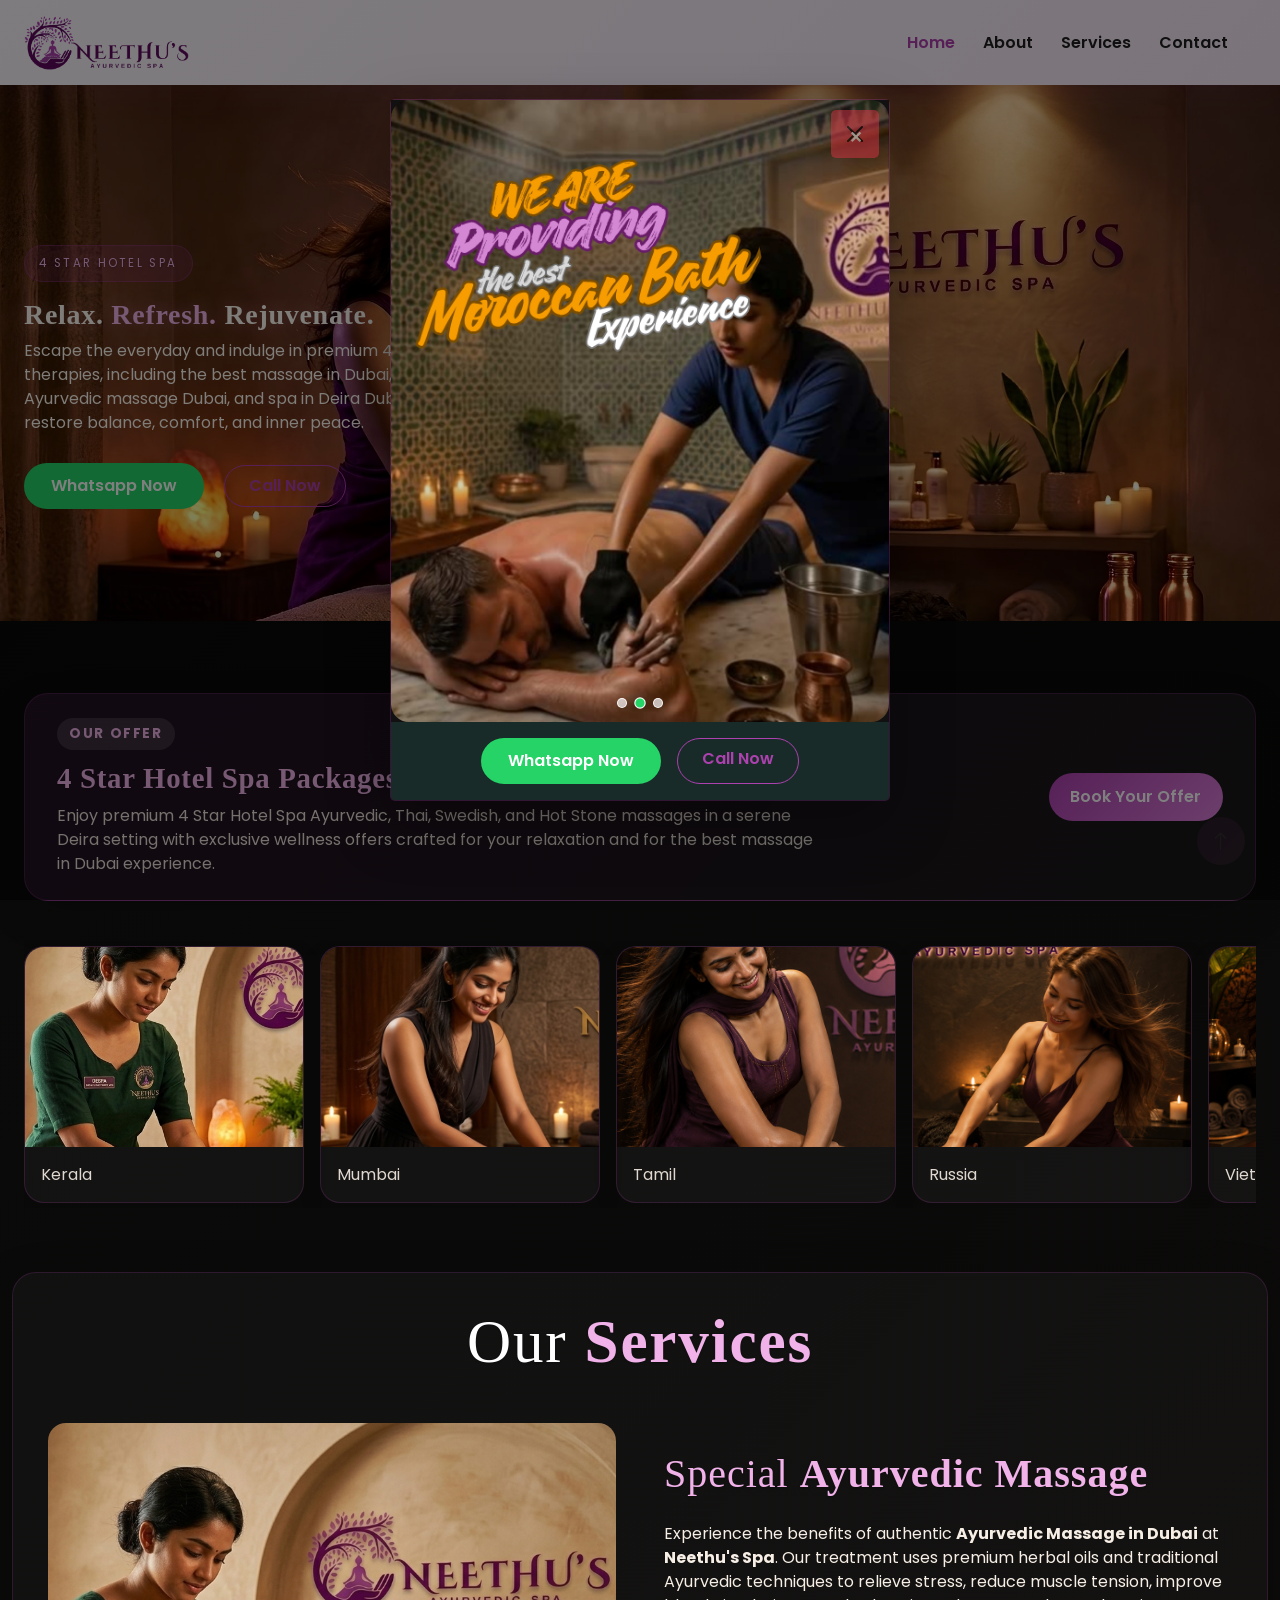
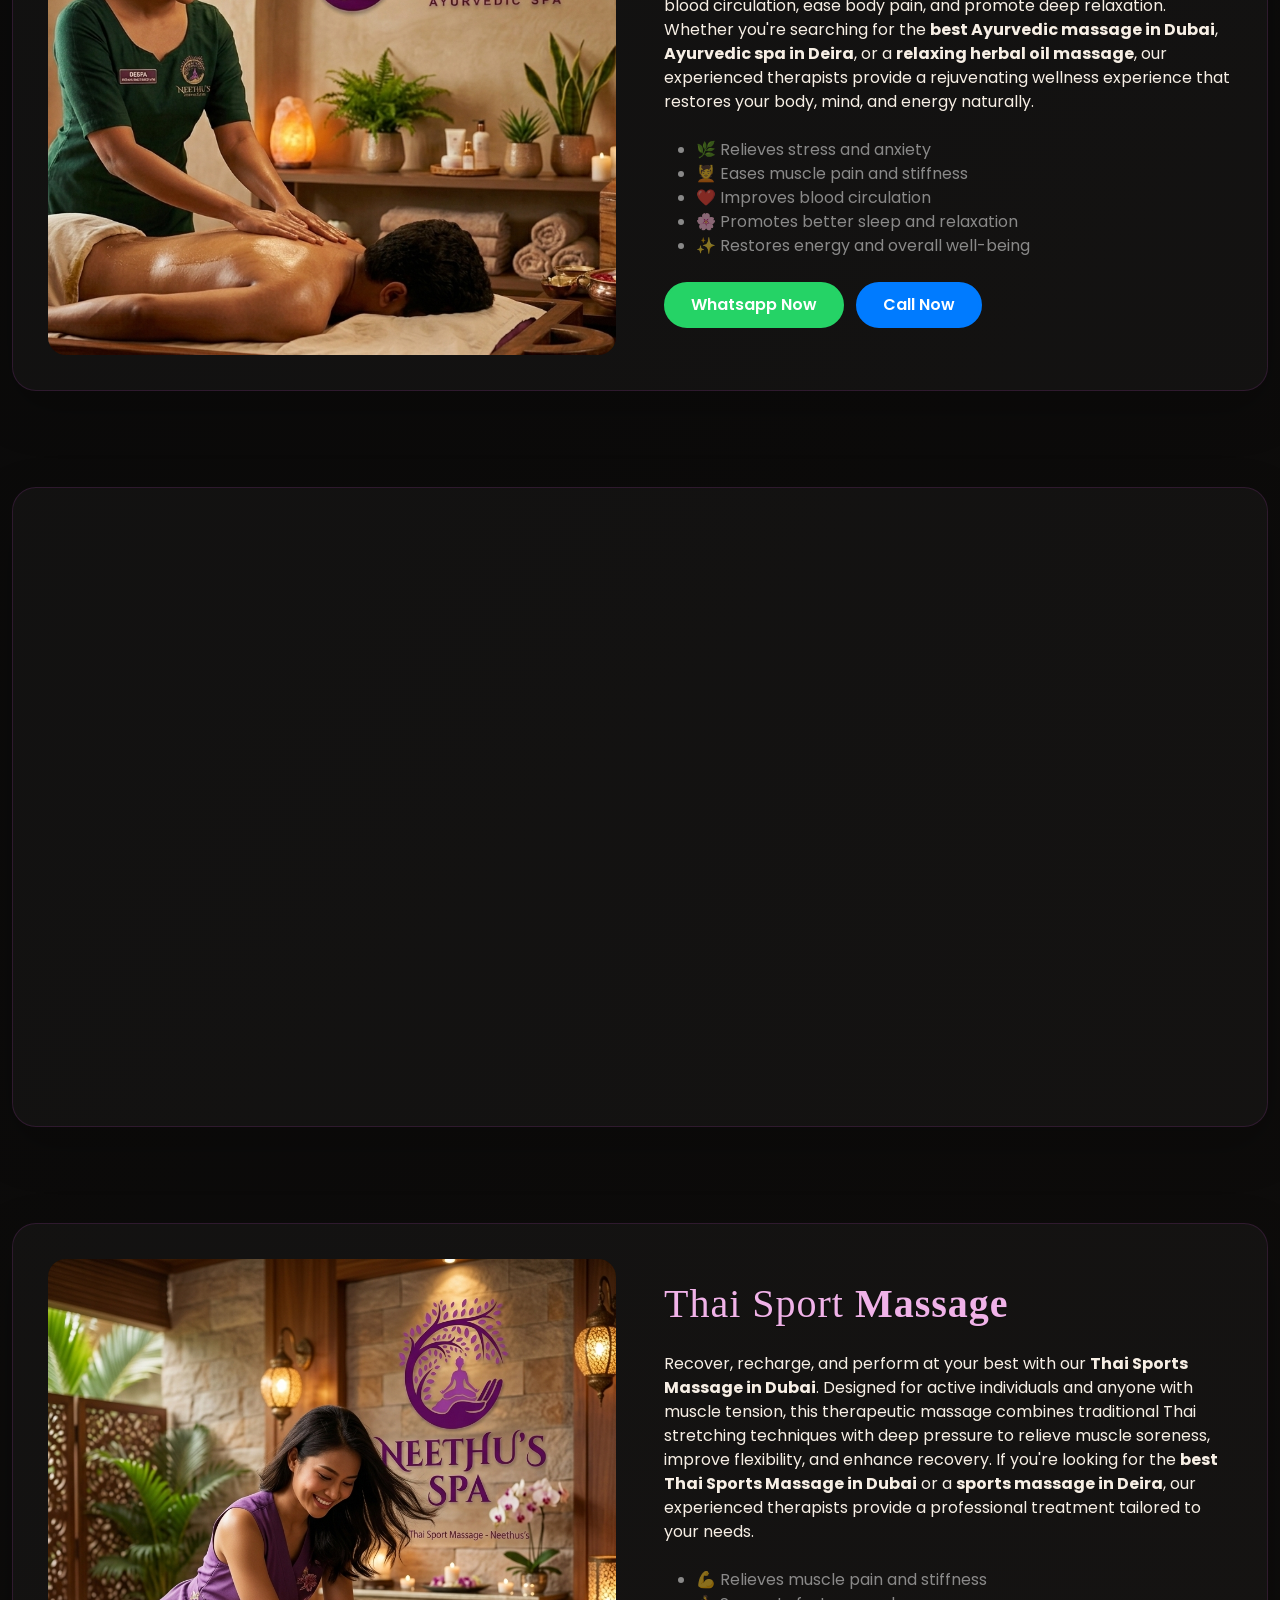
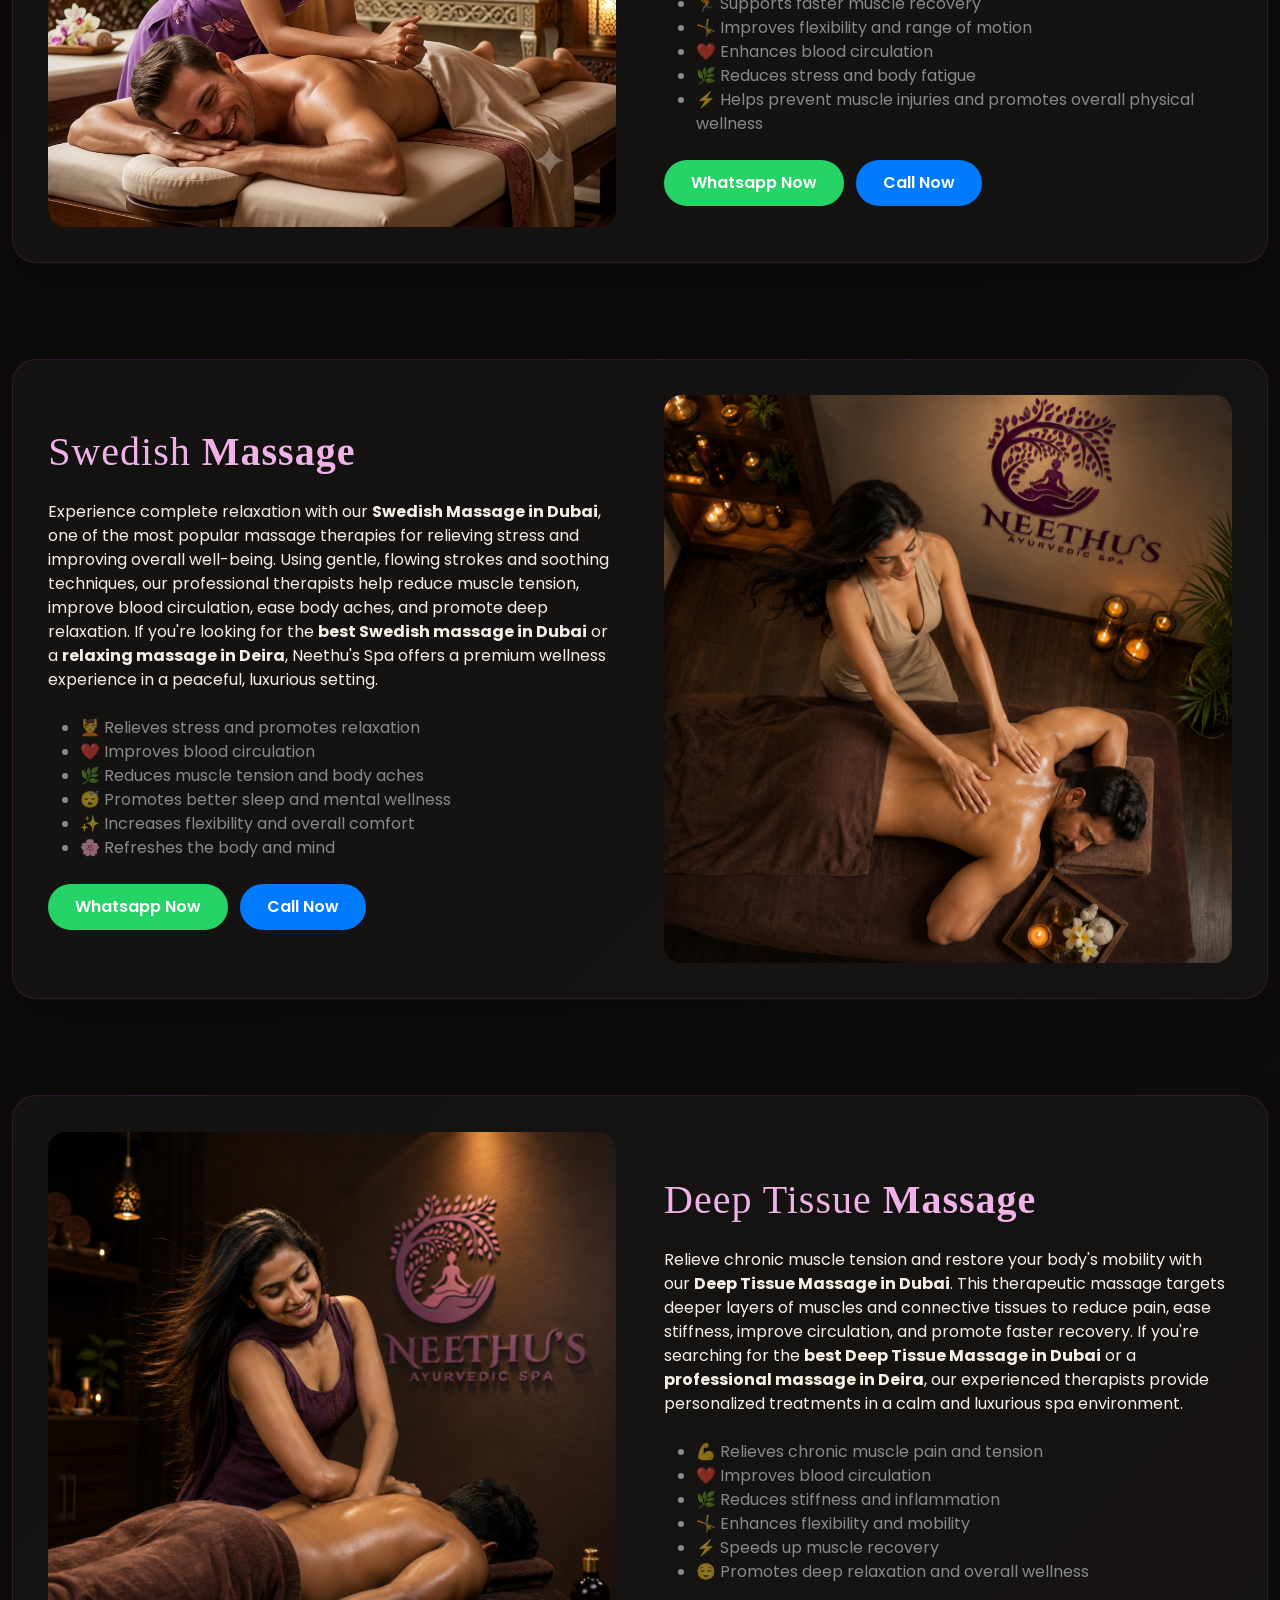
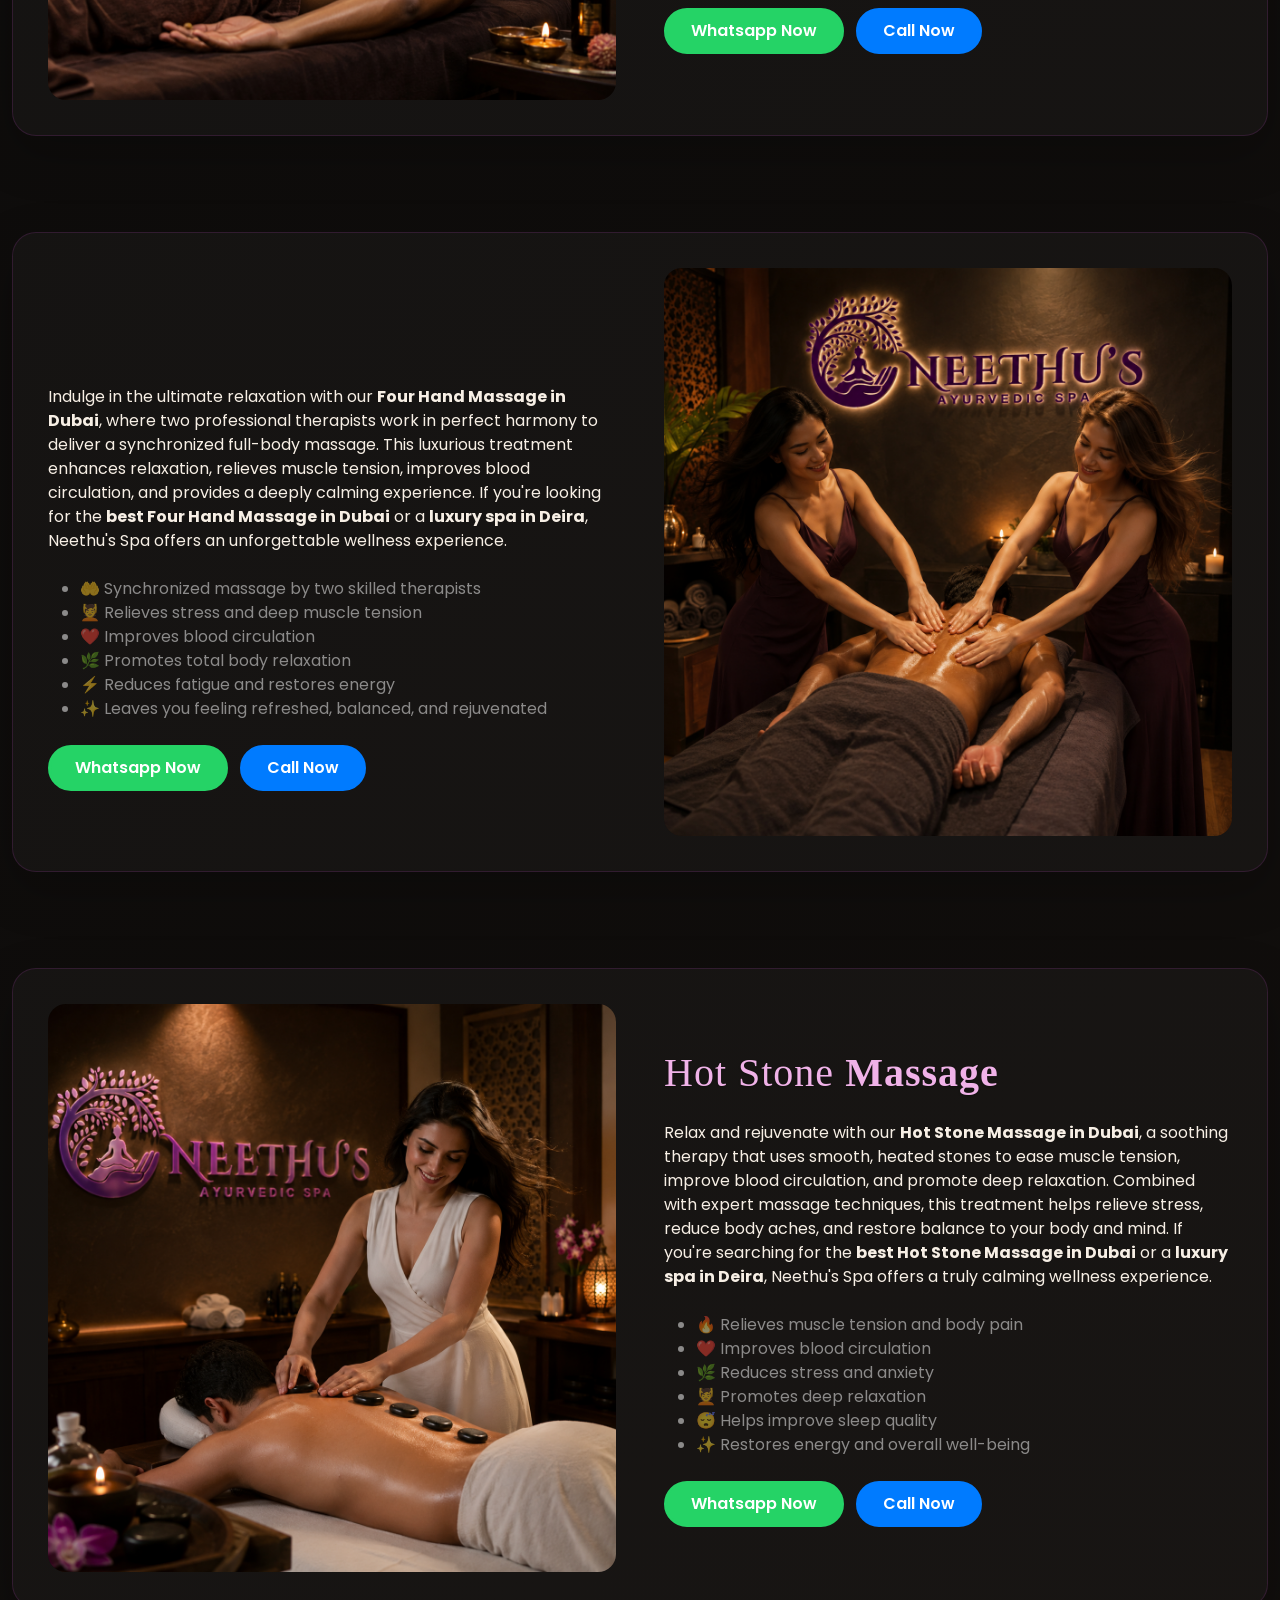
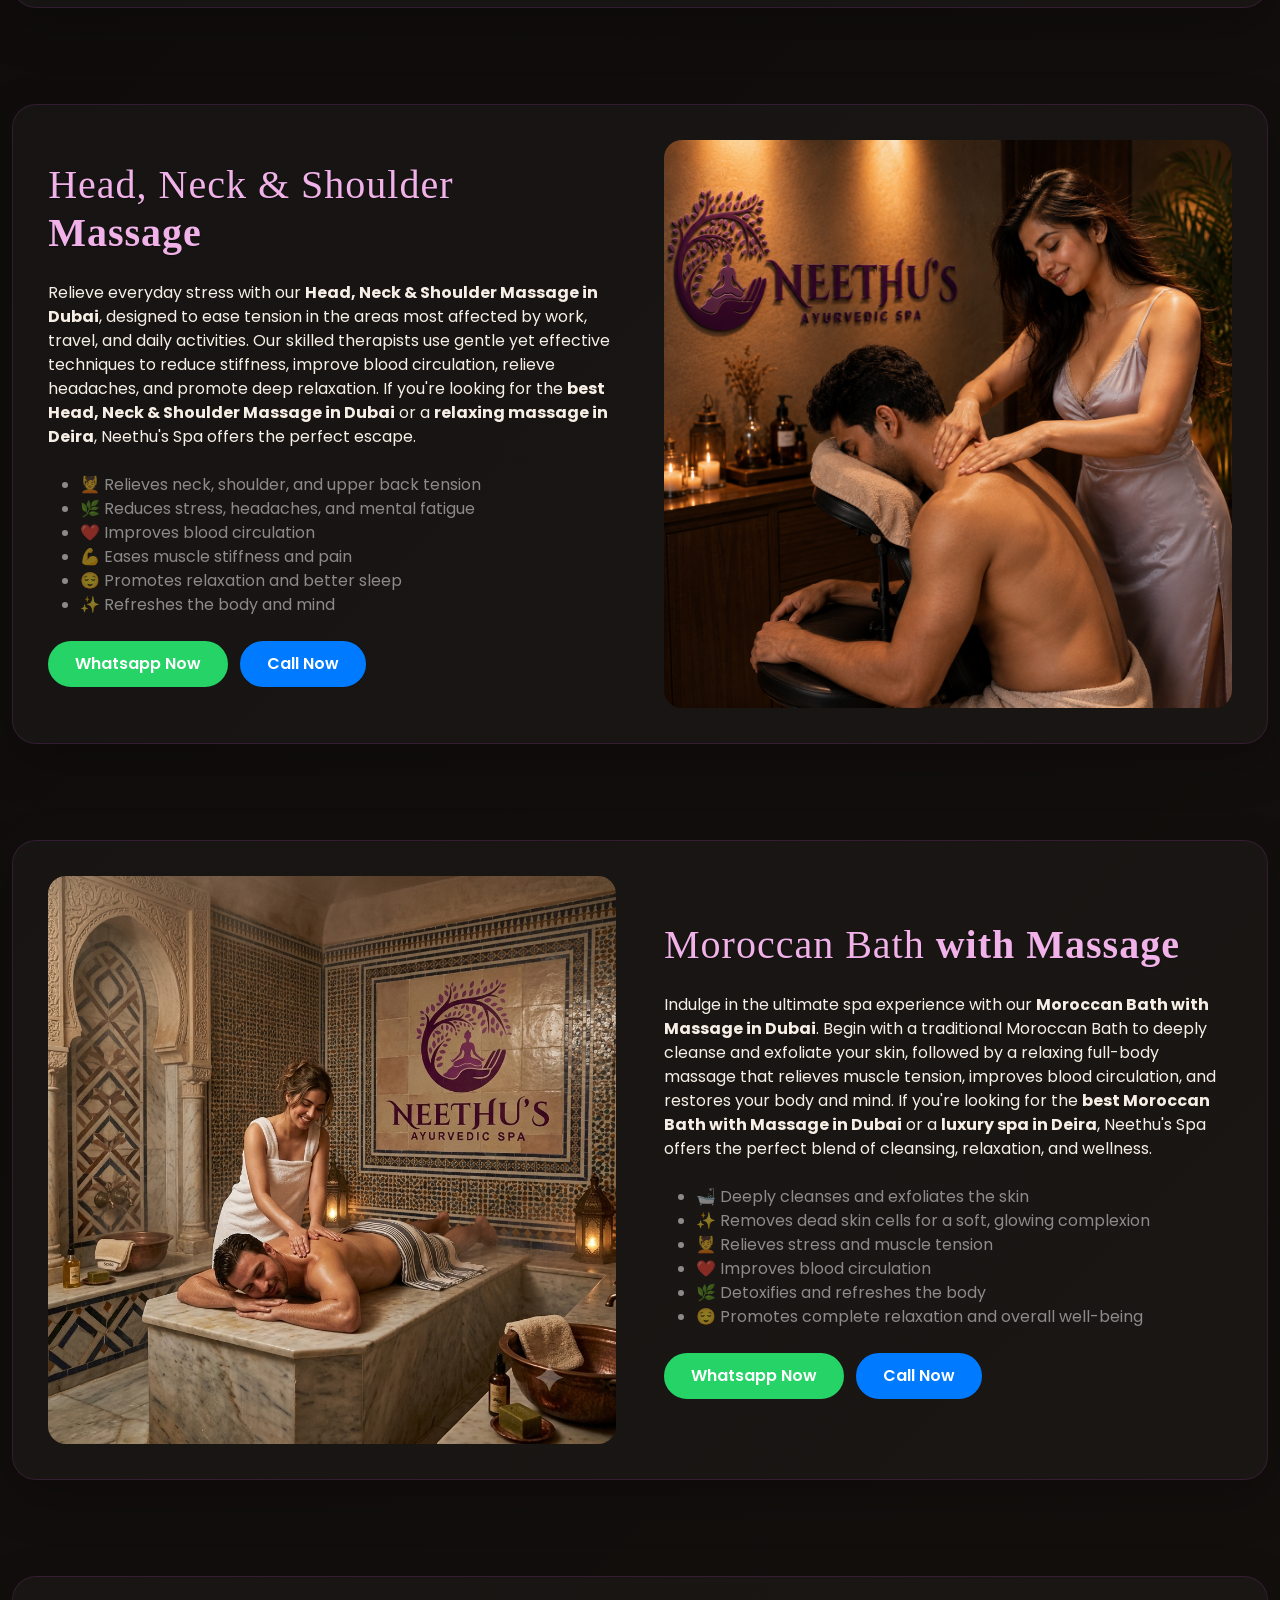
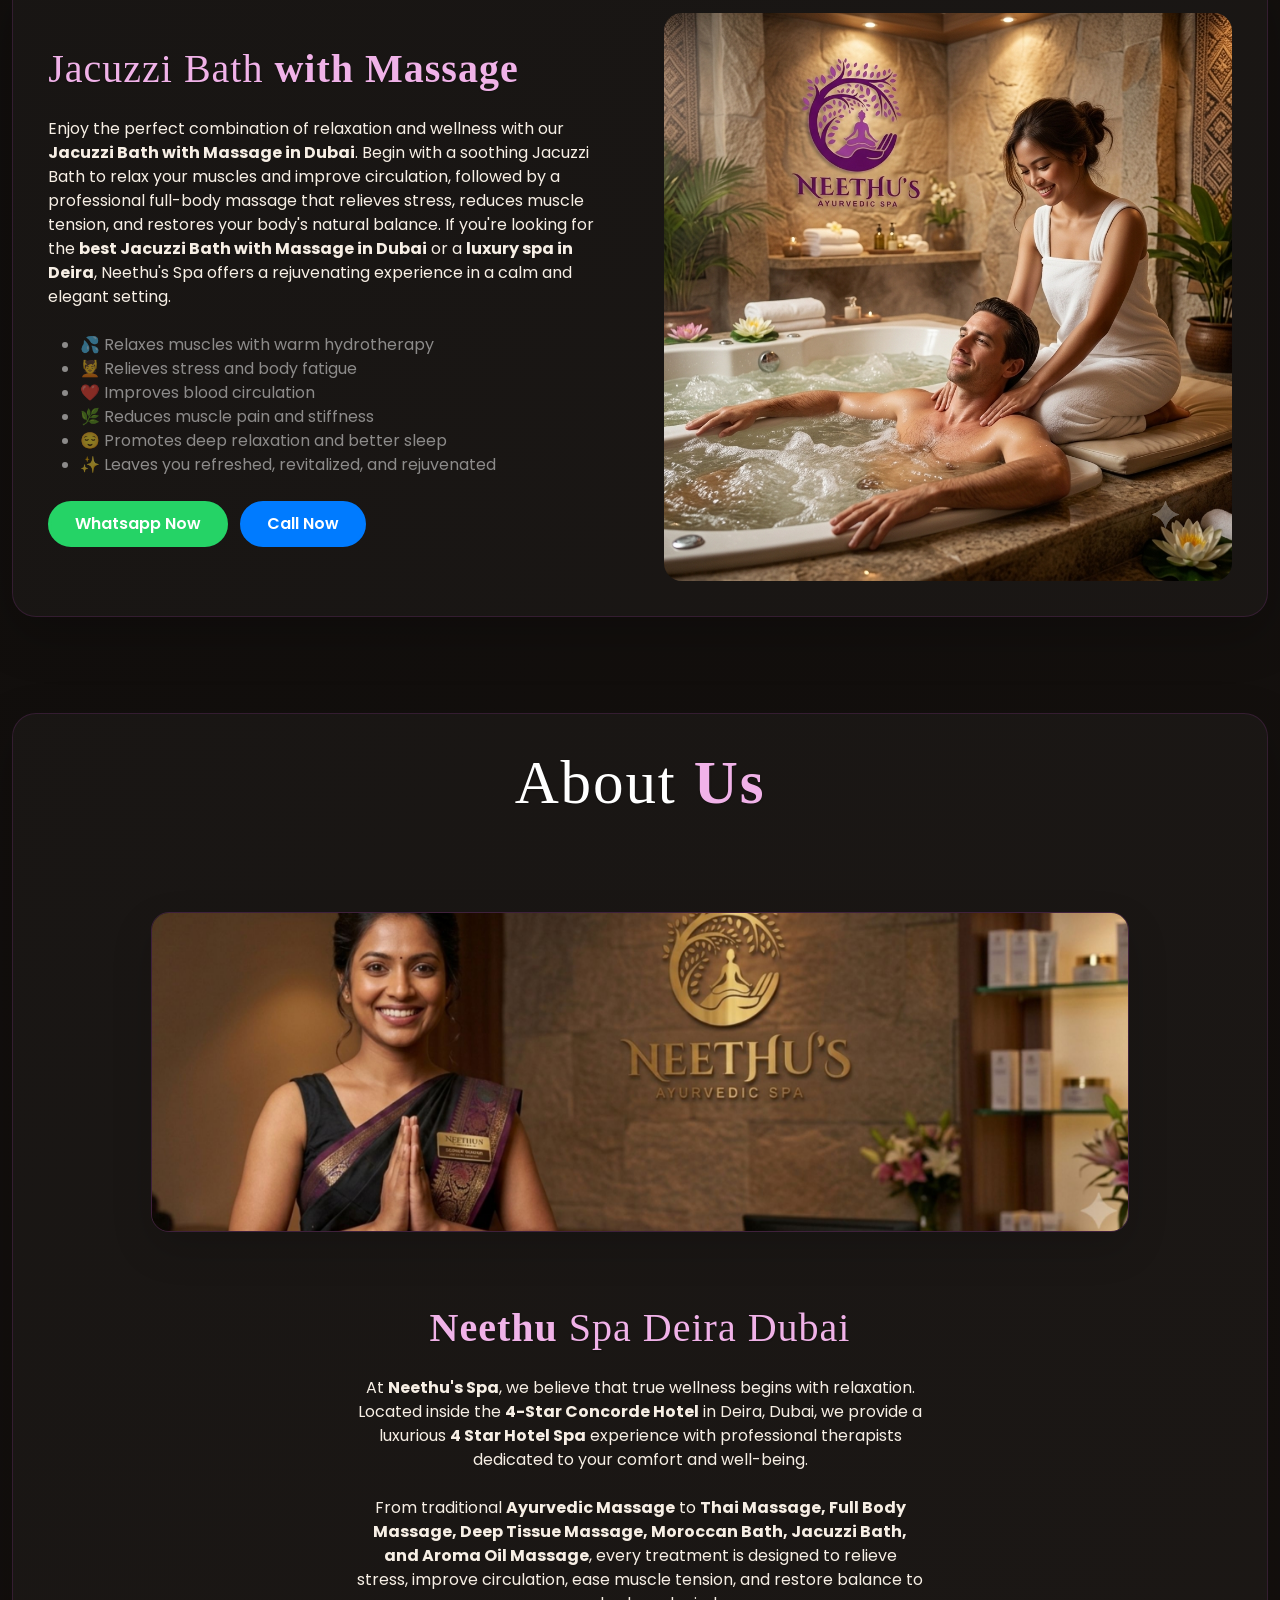
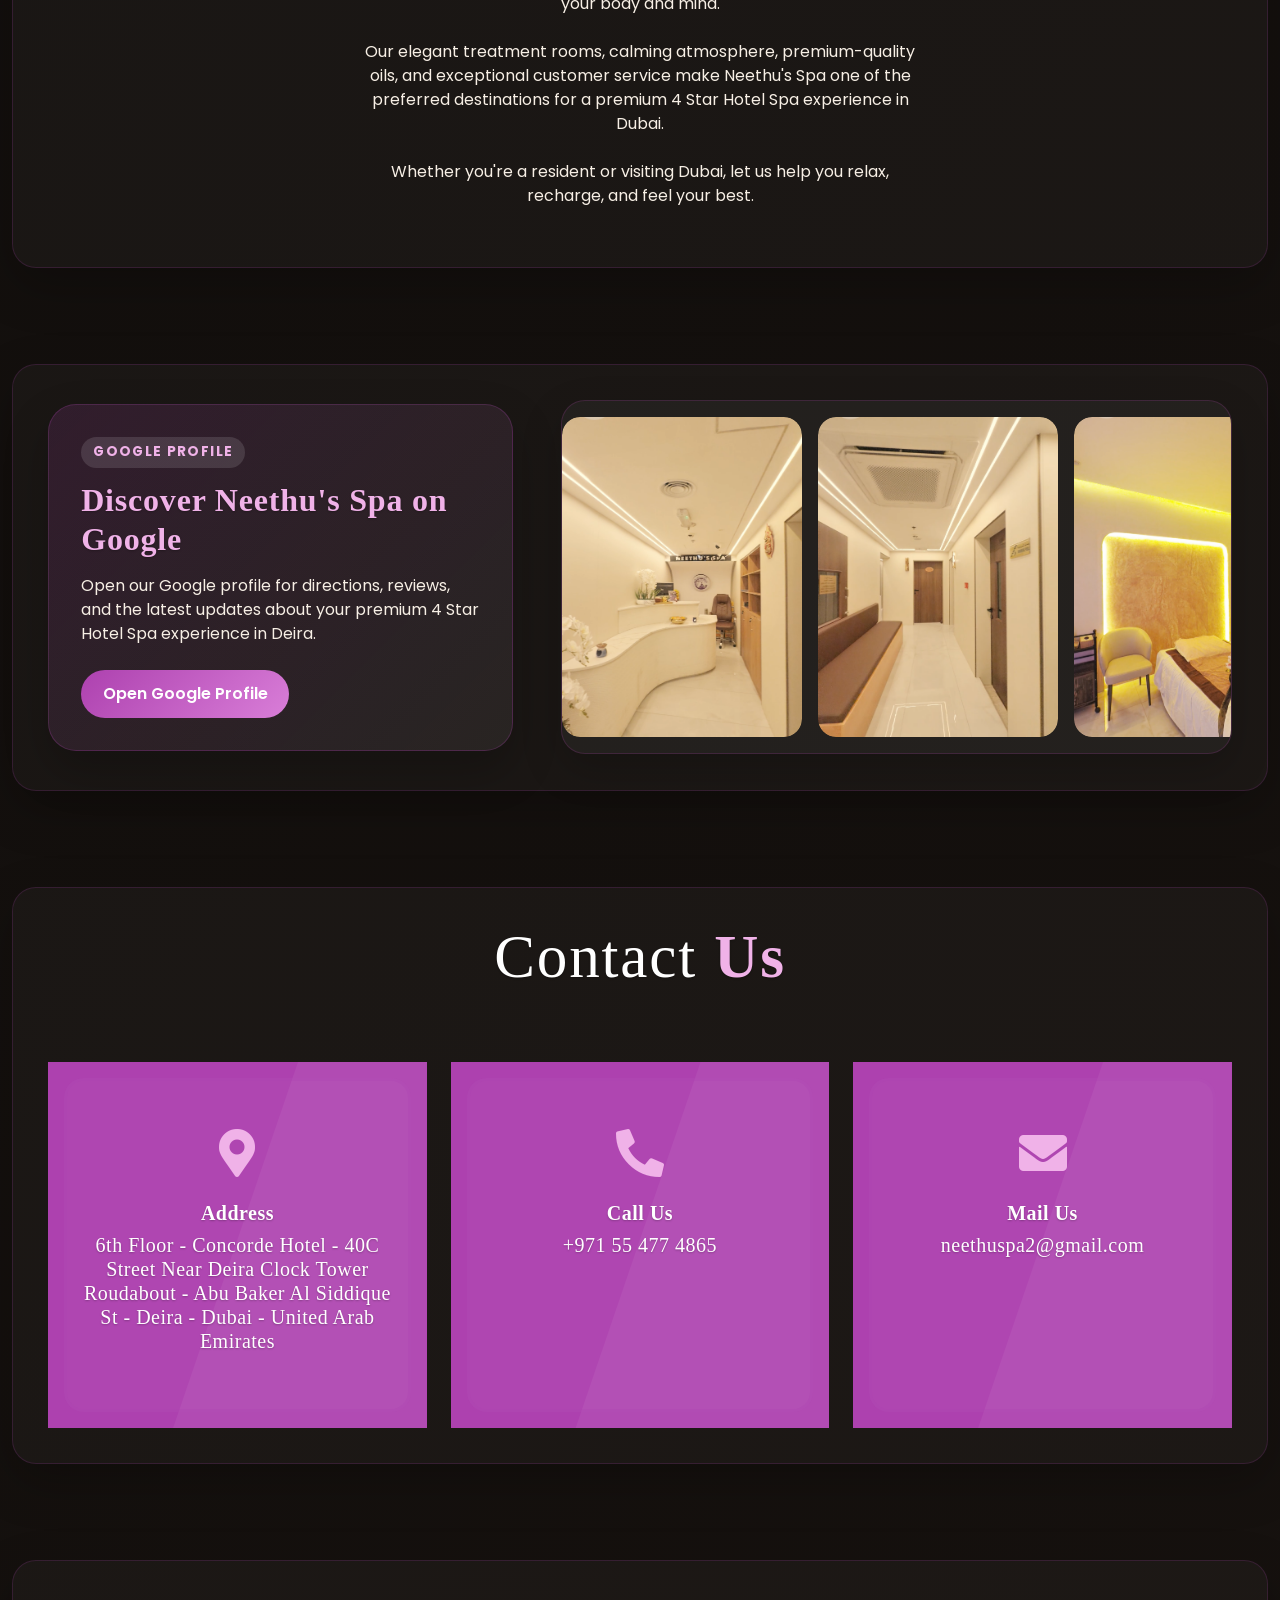
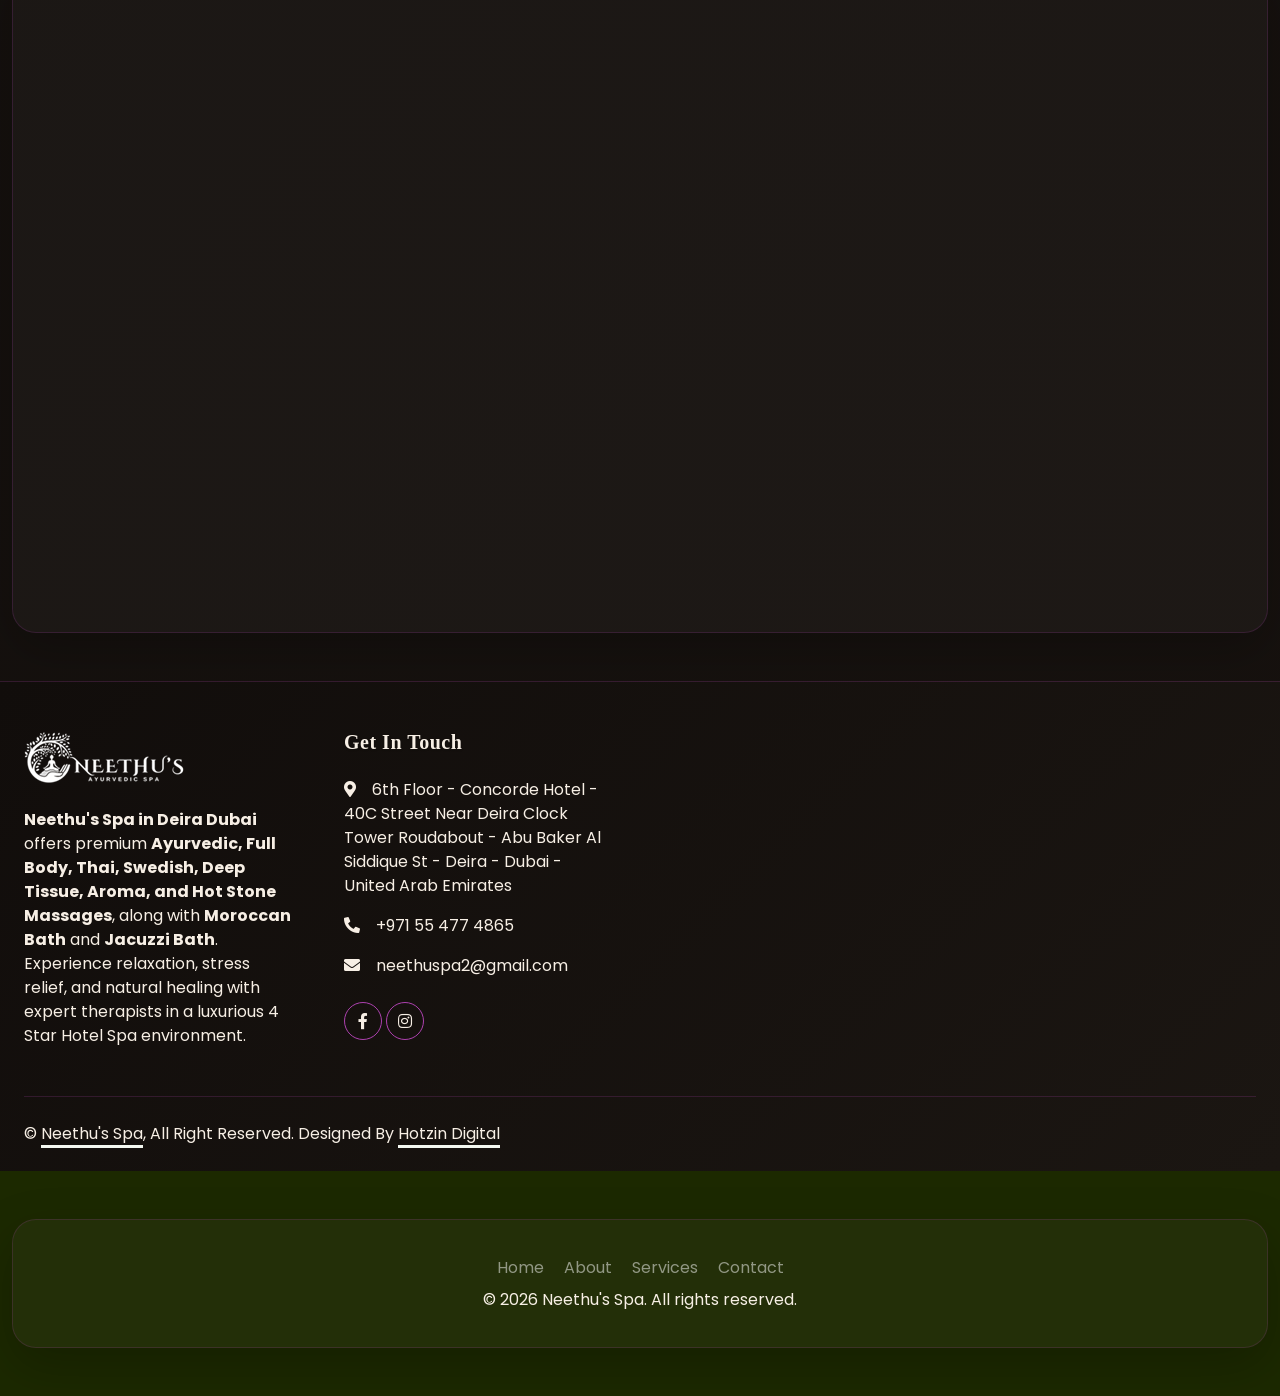
==== commit 1dbb3fb1: "Favicon Change to png" ====
--- a/index.html
+++ b/index.html
@@ -19,7 +19,7 @@
     <!-- <meta property="og:image" content="https://yourdomain.com/images/spa-thumbnail.jpg"> -->
 
     <!-- Favicon -->
-    <link href="./img/neethus-spa-logo_icon.jpeg" rel="icon">
+    <link href="./img/neethus-spa-logo_icon.png" rel="icon">
 
     <!-- Google Web Fonts -->
     <link rel="preconnect" href="https://fonts.googleapis.com">
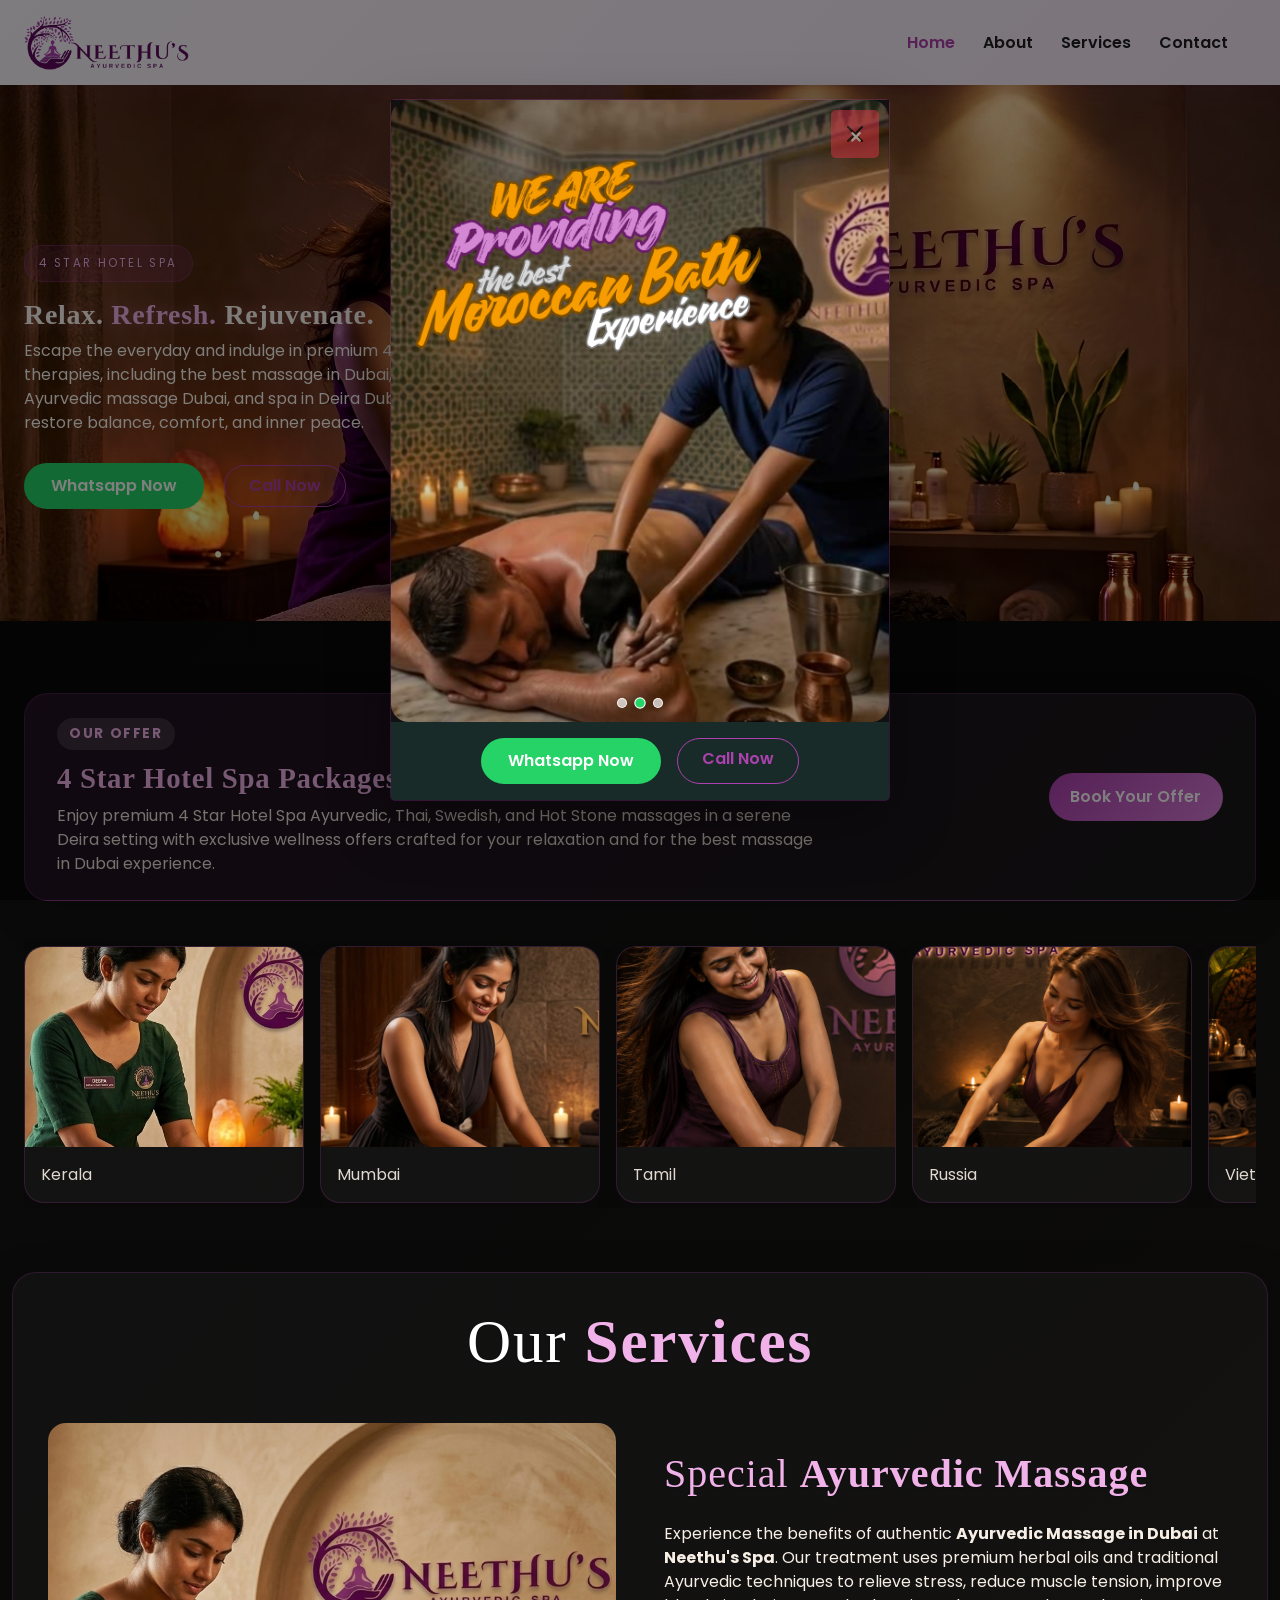
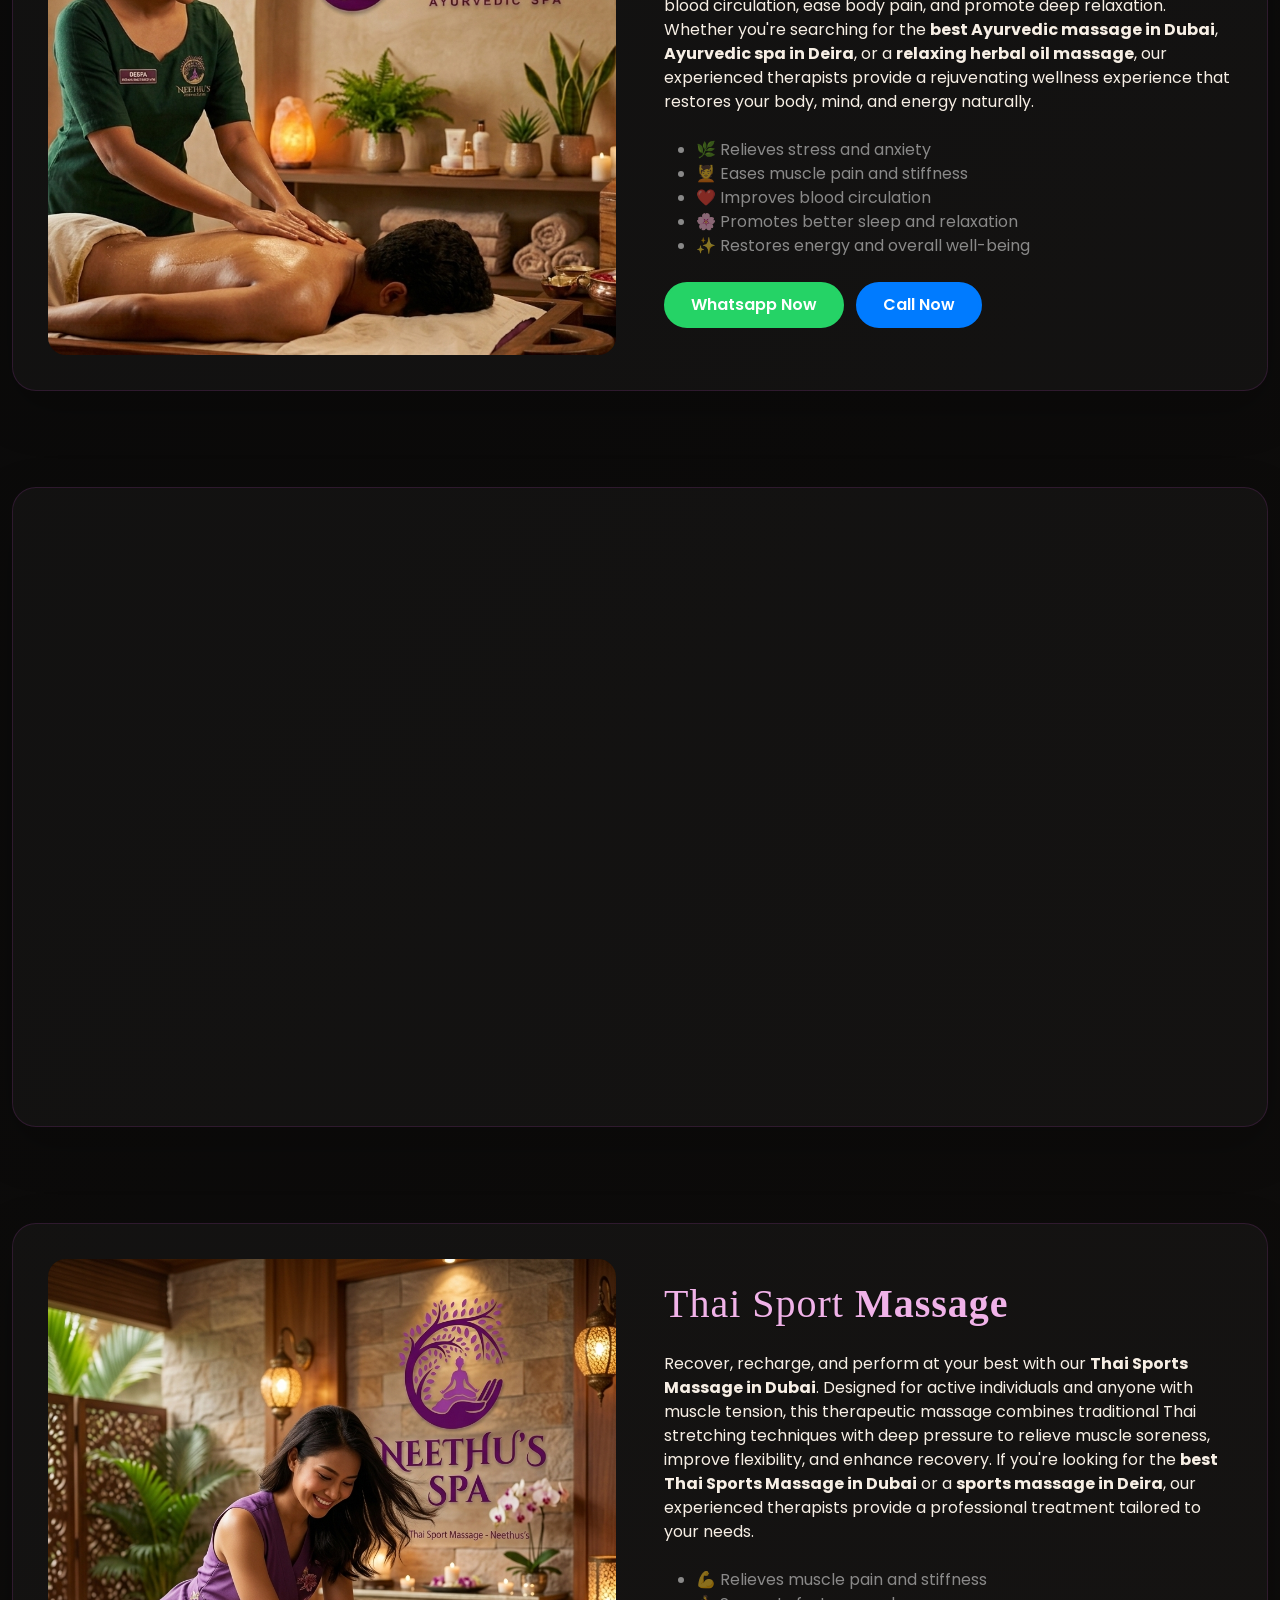
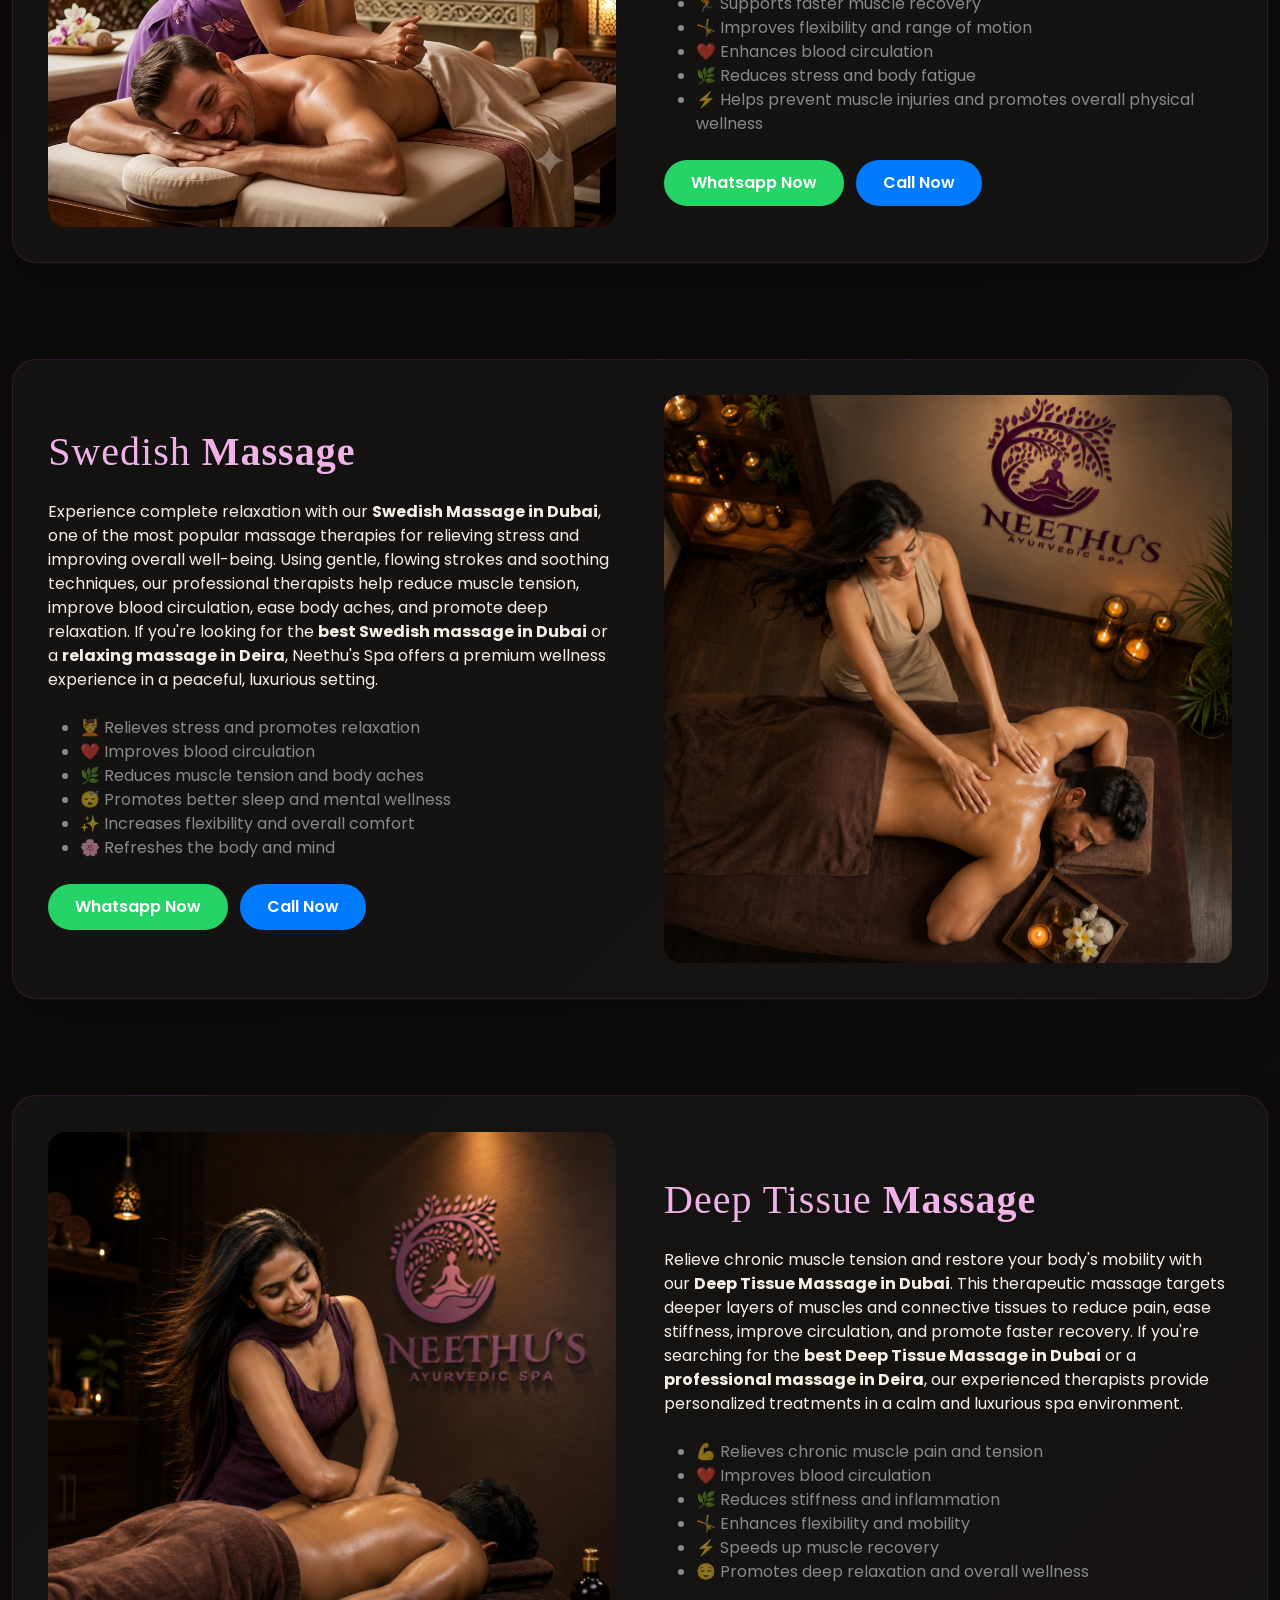
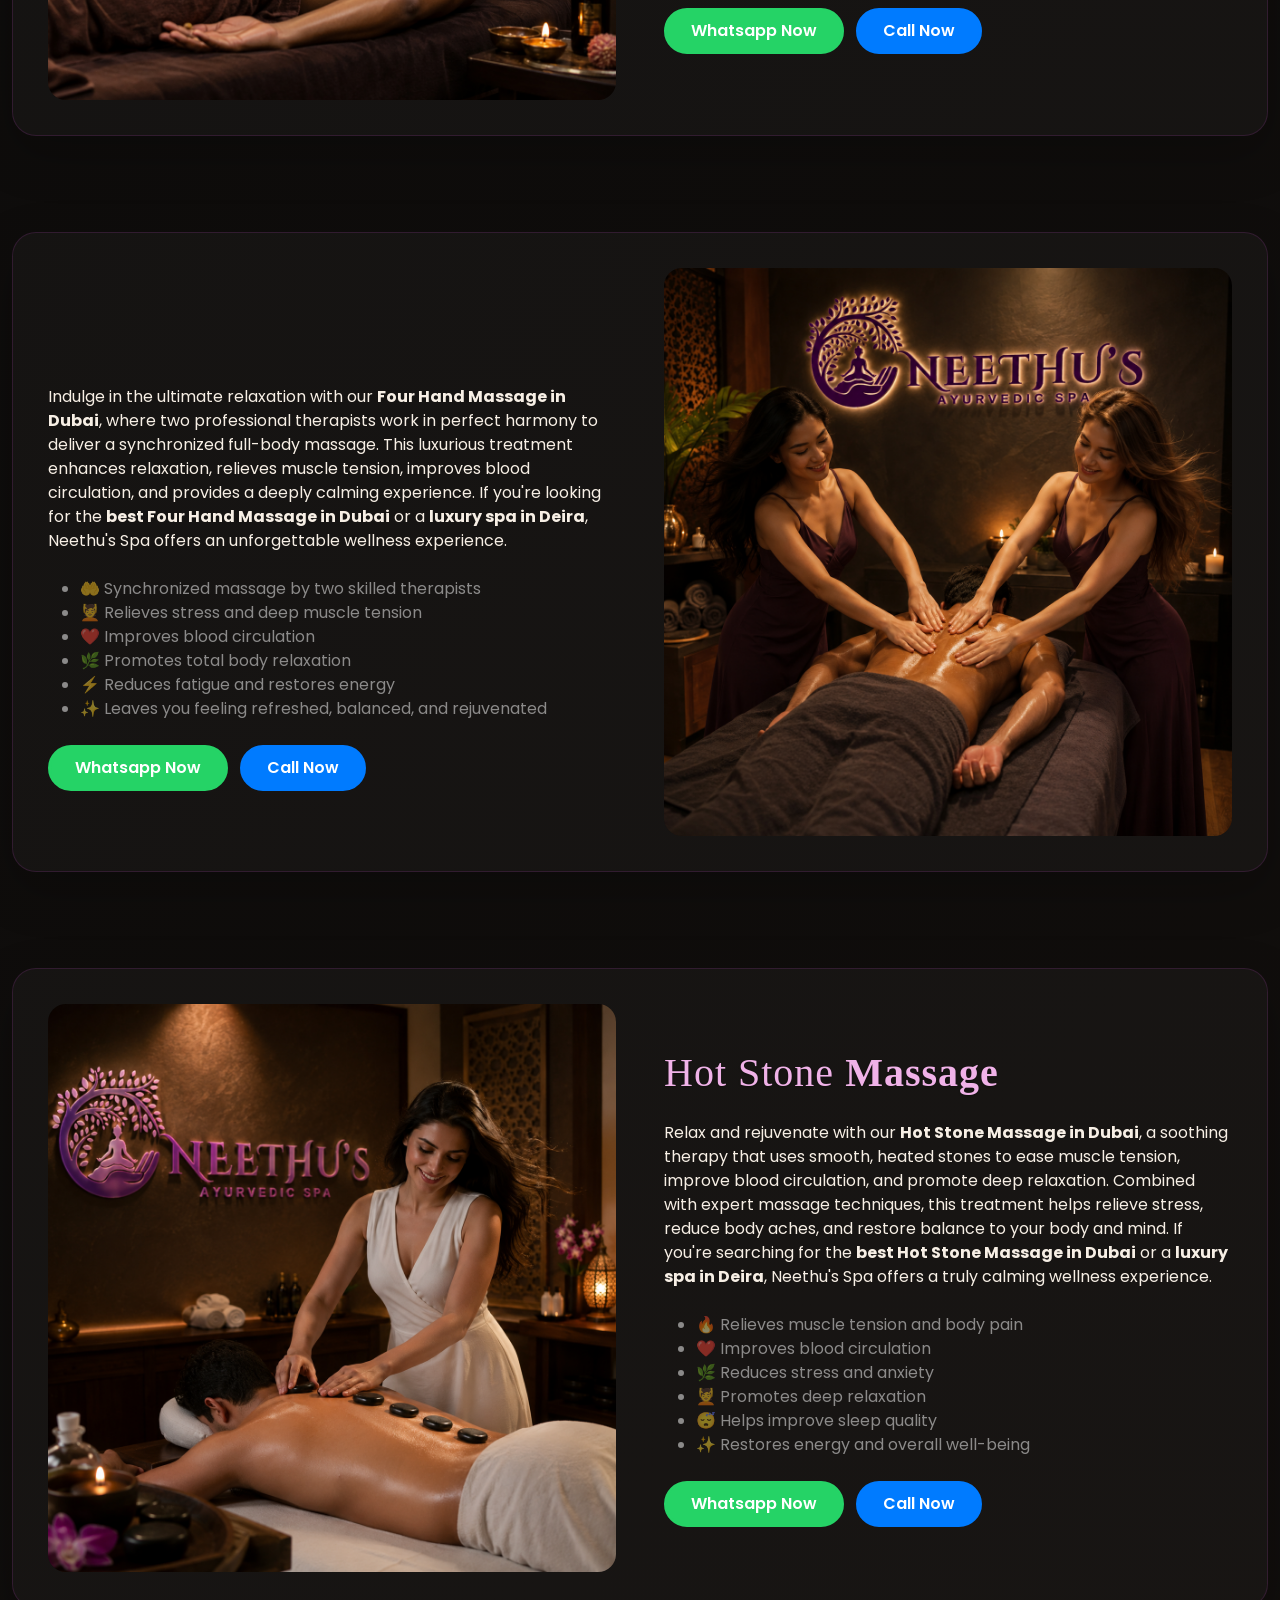
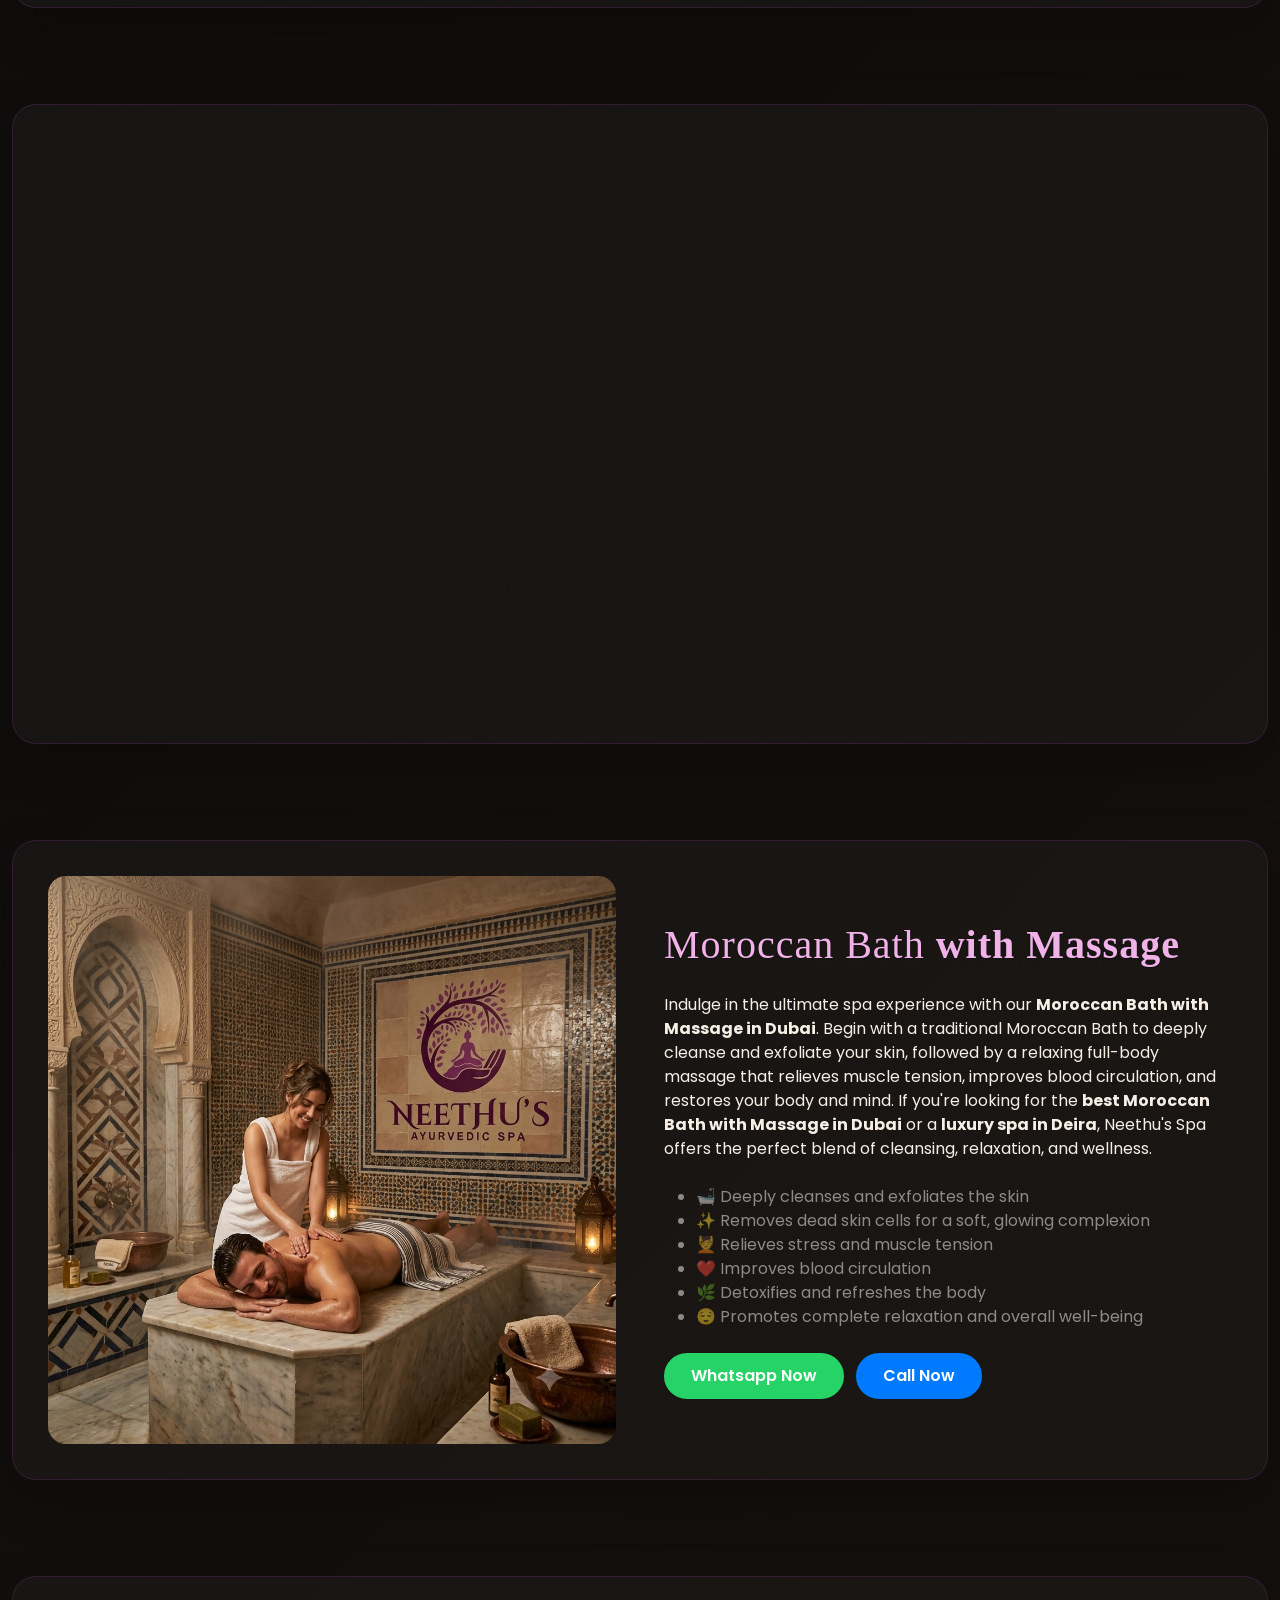
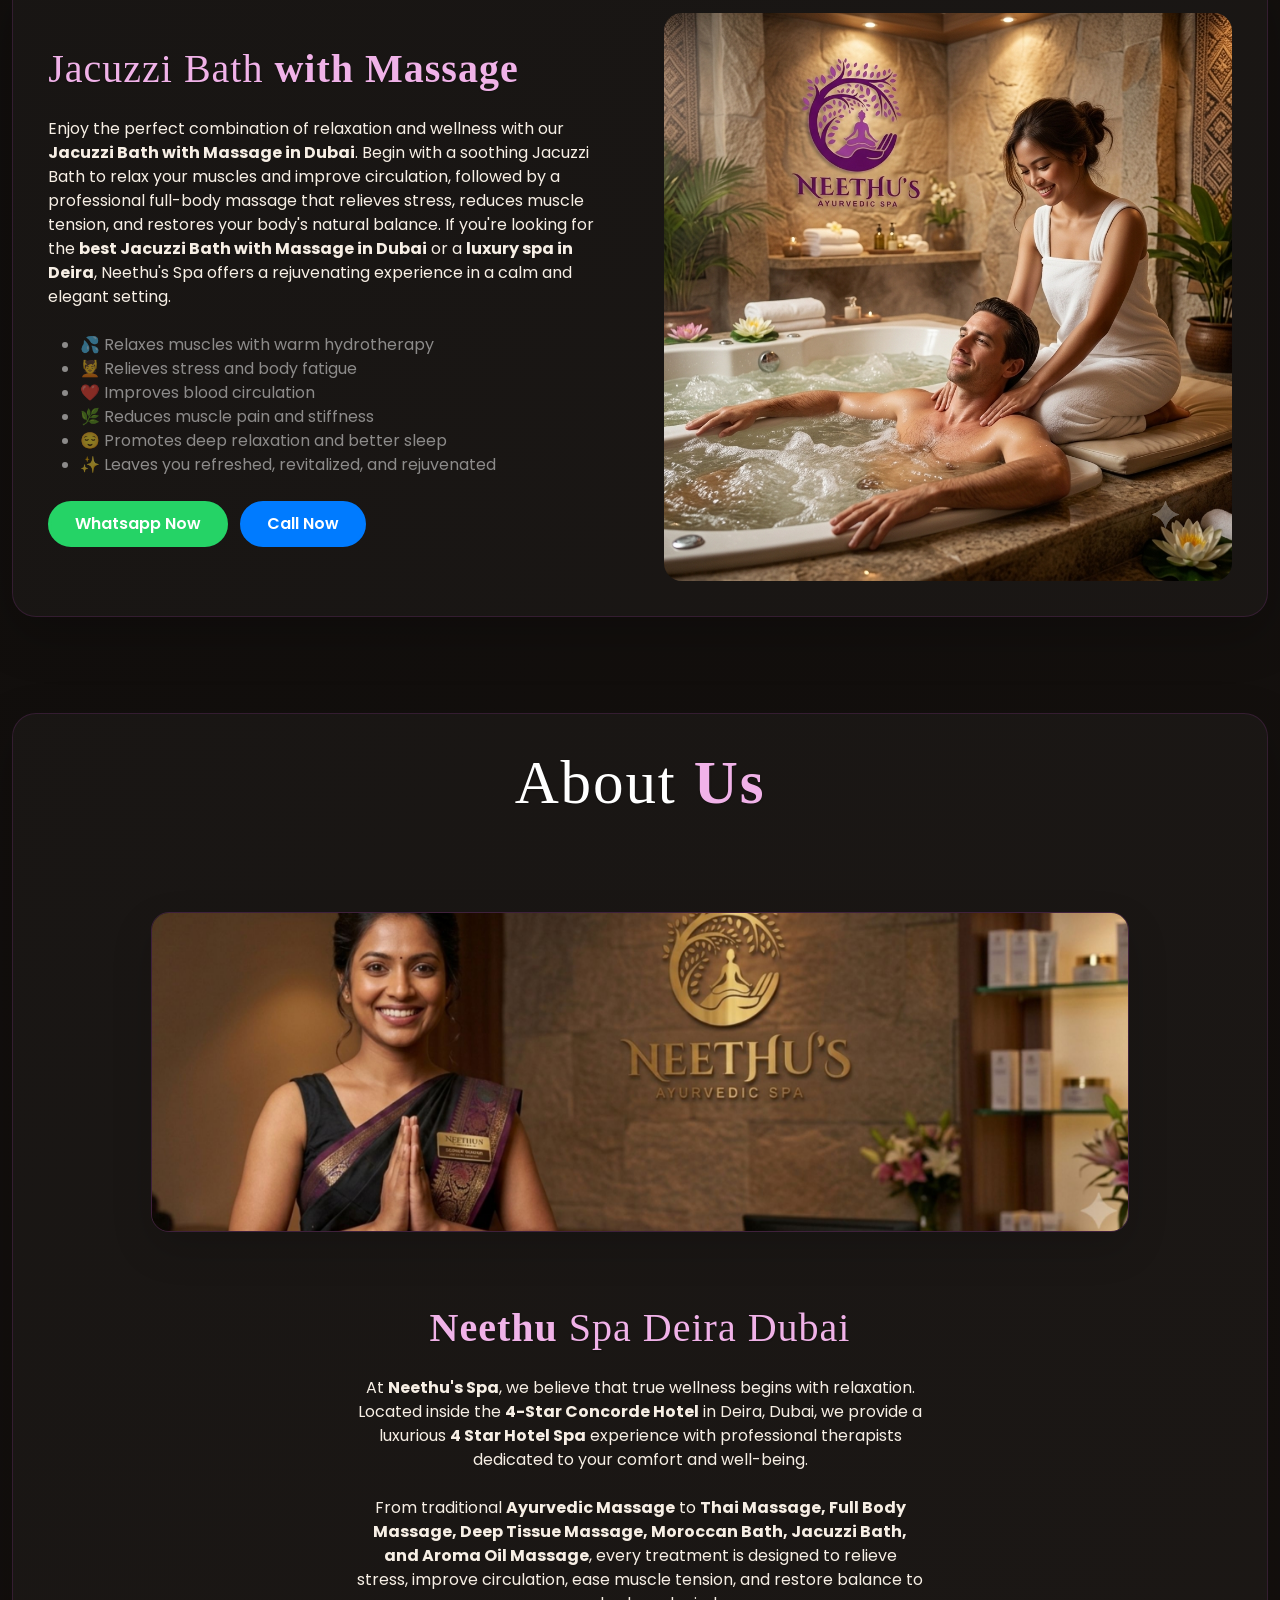
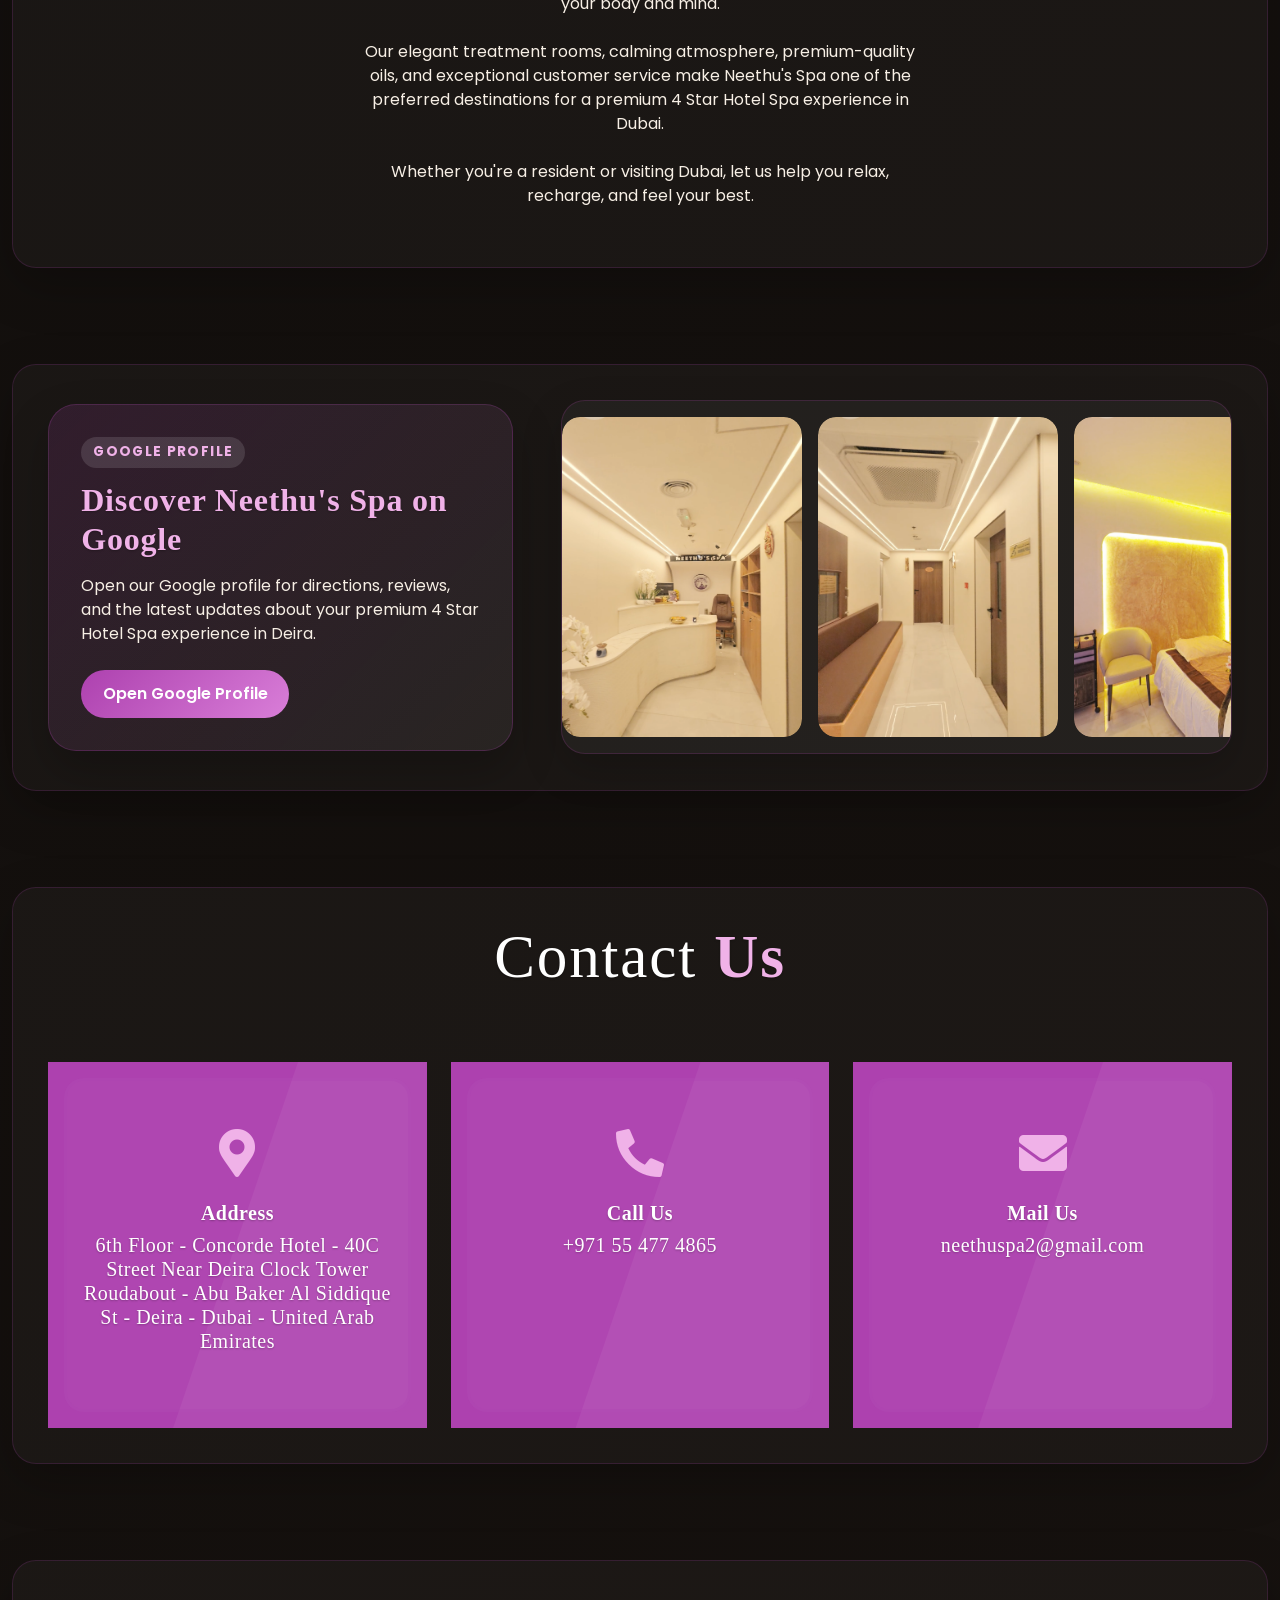
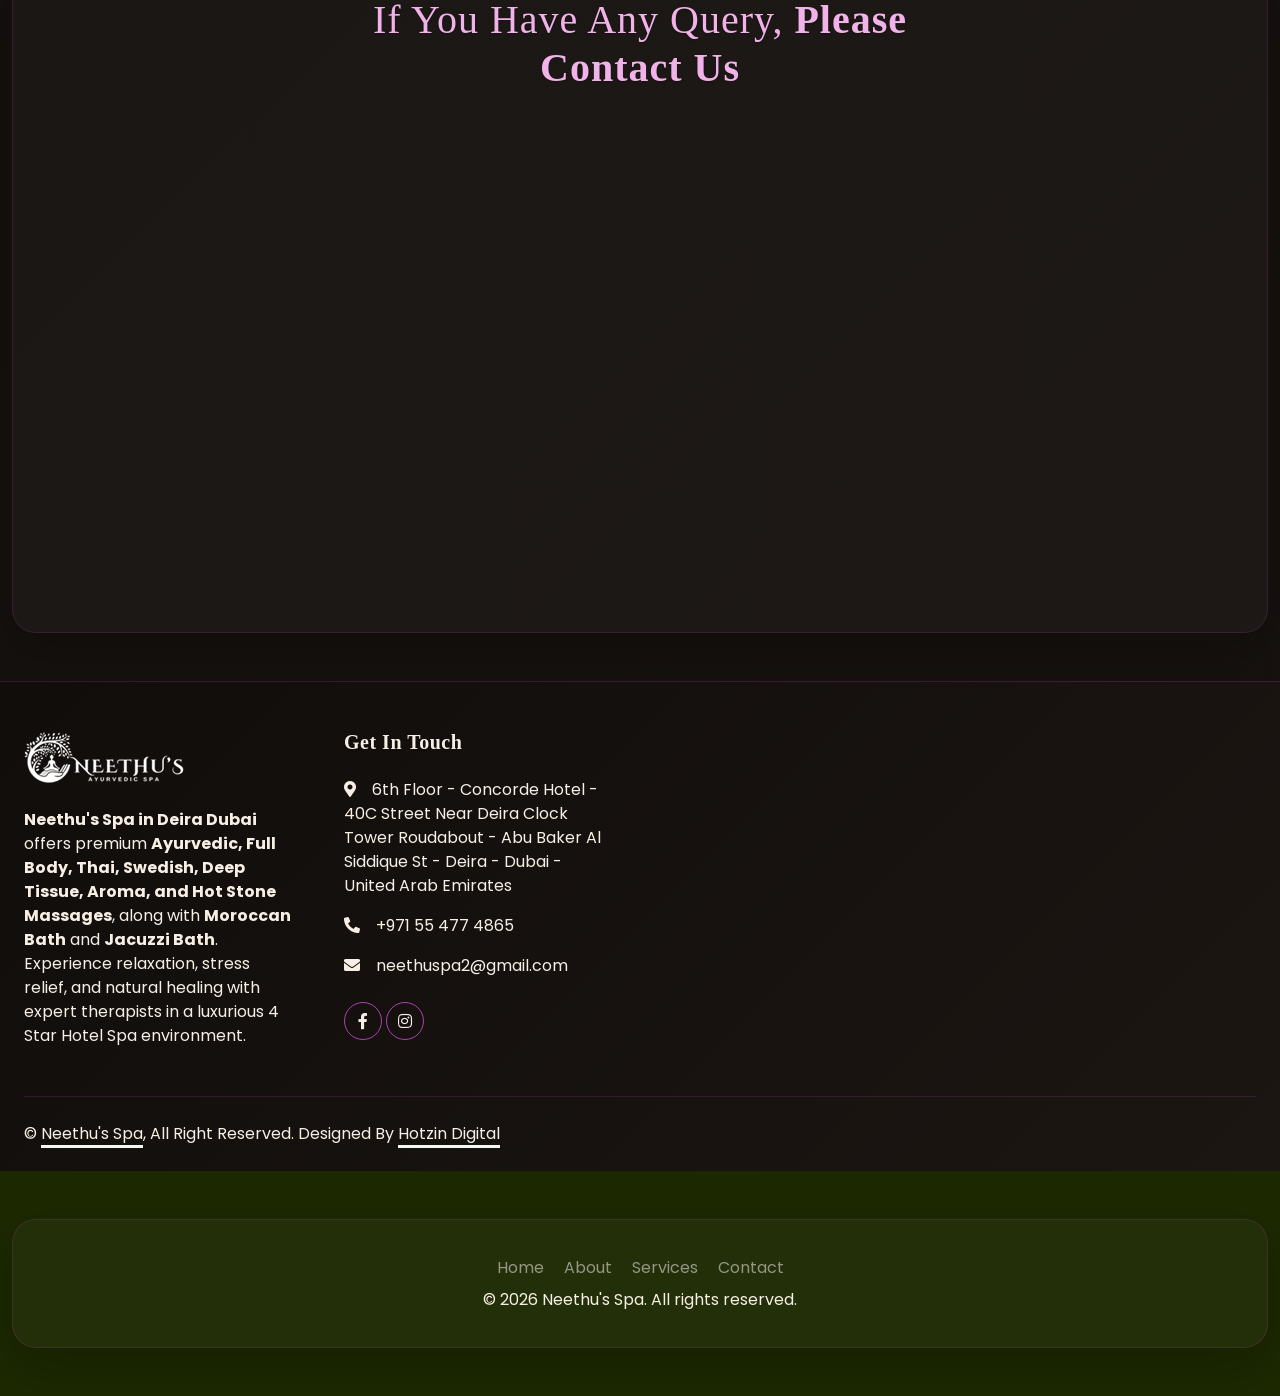
==== commit c6e88d74: "Add Google Tag Tracking" ====
--- a/index.html
+++ b/index.html
@@ -2,6 +2,14 @@
 <html lang="en">
 
 <head>
+    <!-- Google tag (gtag.js) -->
+    <script async src="https://www.googletagmanager.com/gtag/js?id=AW-18368173787"></script>
+    <script>
+        window.dataLayer = window.dataLayer || [];
+        function gtag(){dataLayer.push(arguments);}
+        gtag('js', new Date());
+        gtag('config', 'AW-18368173787');
+    </script>
     <meta charset="utf-8">
     <title>Neethu's - 4 Star Hotel Spa & Massage</title>
     <meta name="viewport" content="width=device-width, initial-scale=1.0, minimum-scale=1.0, maximum-scale=1.0, user-scalable=no, viewport-fit=cover">
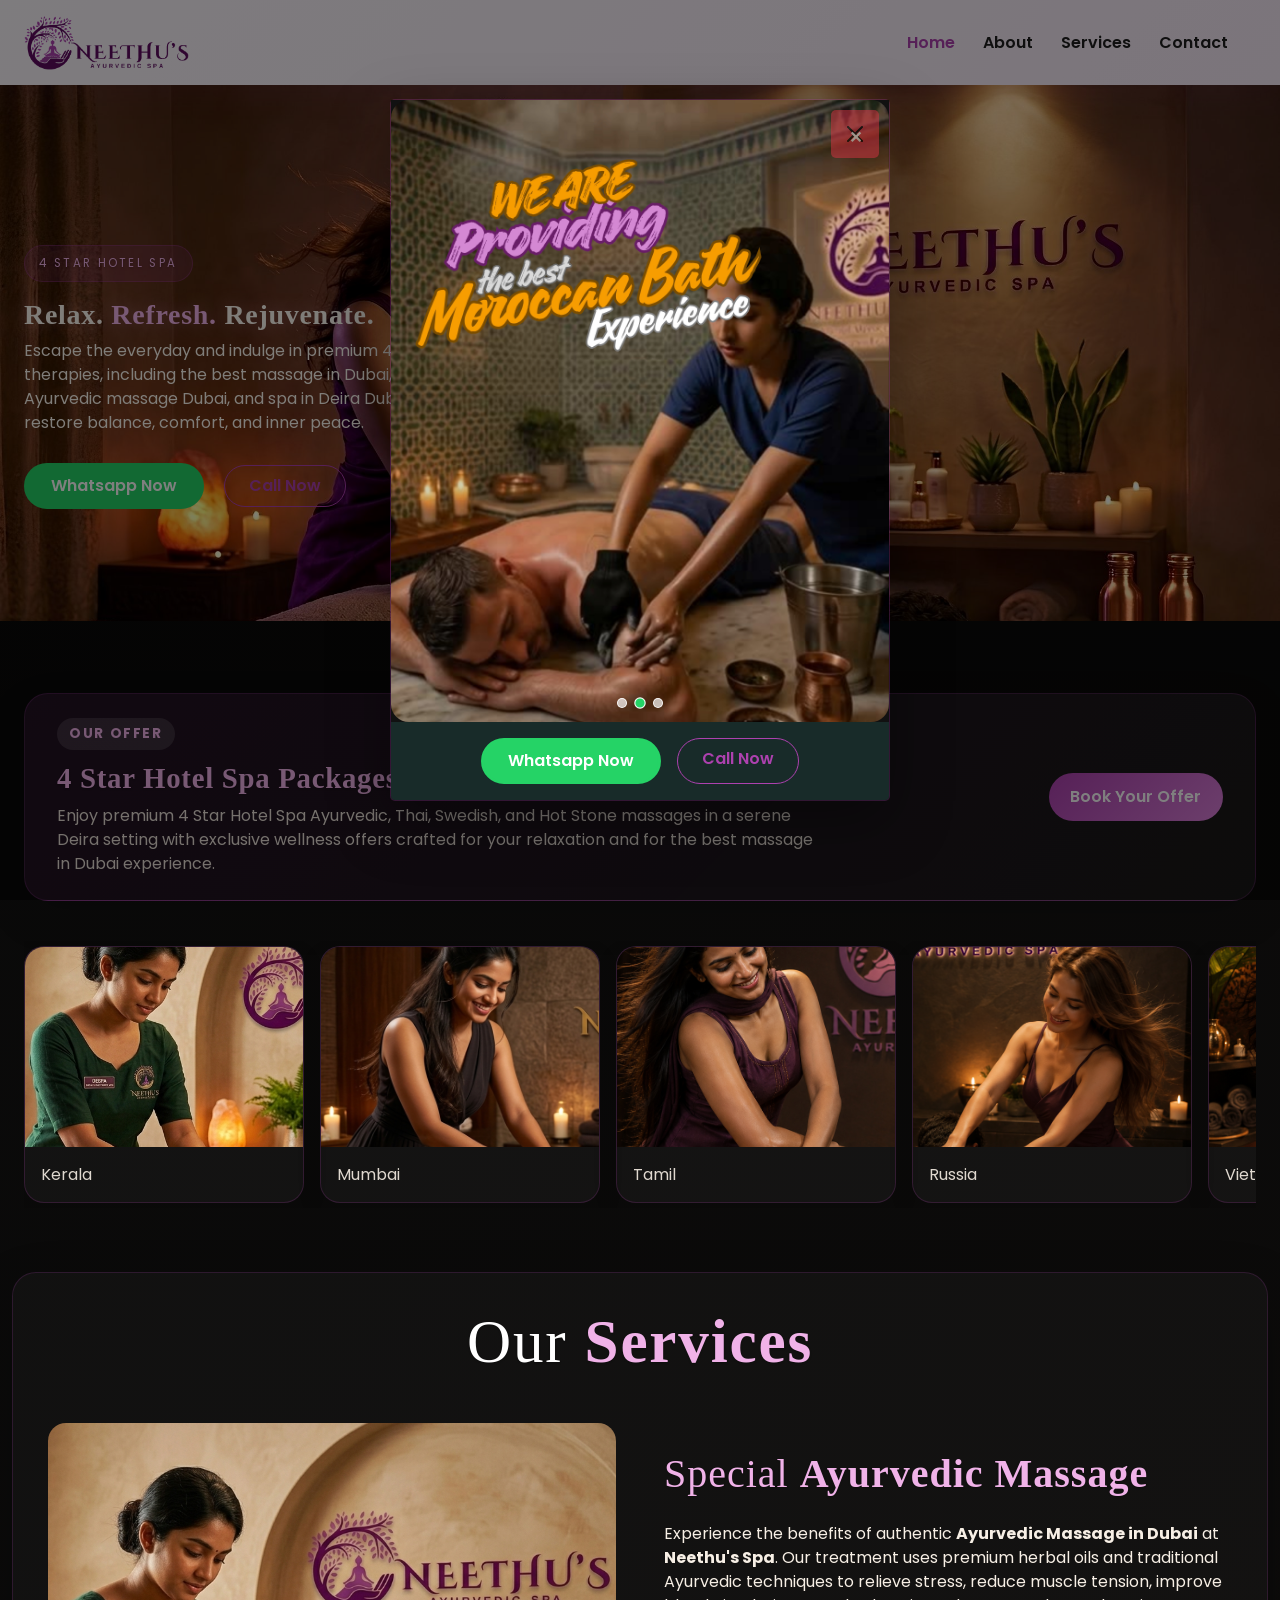
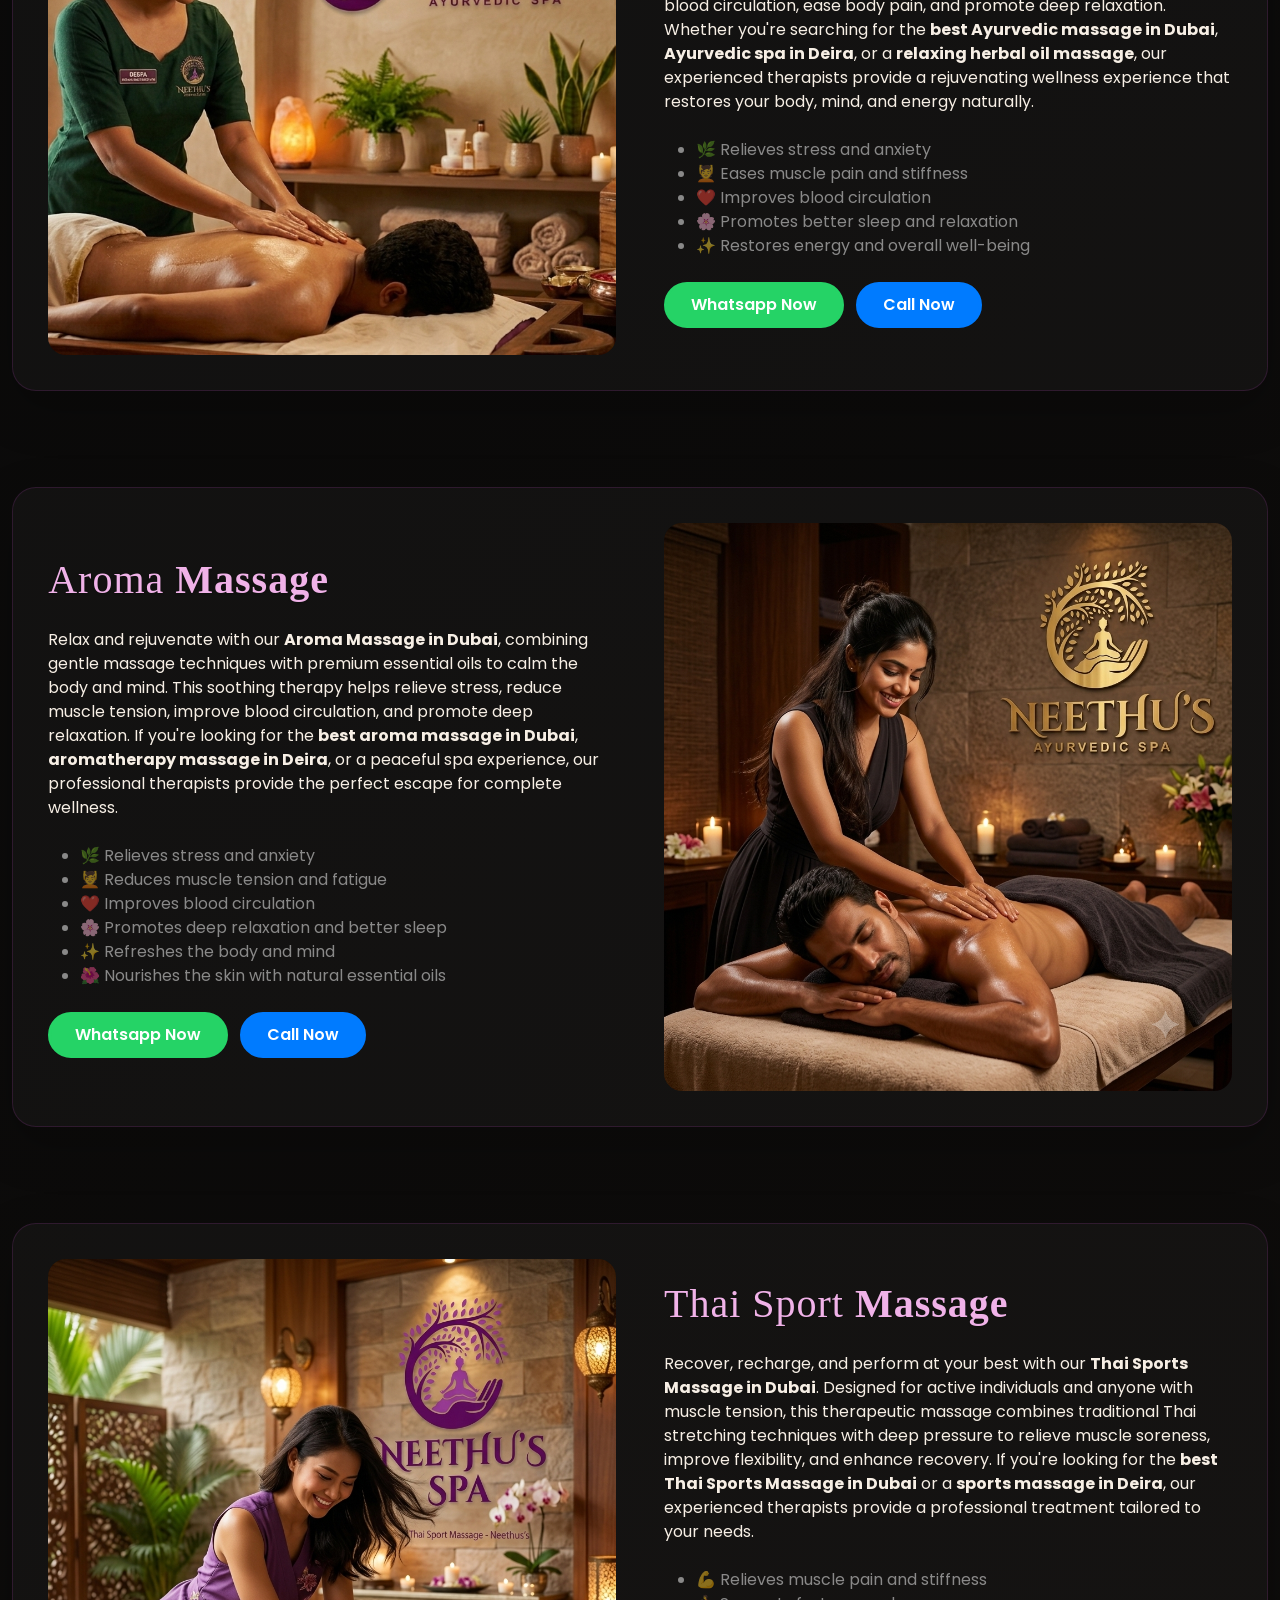
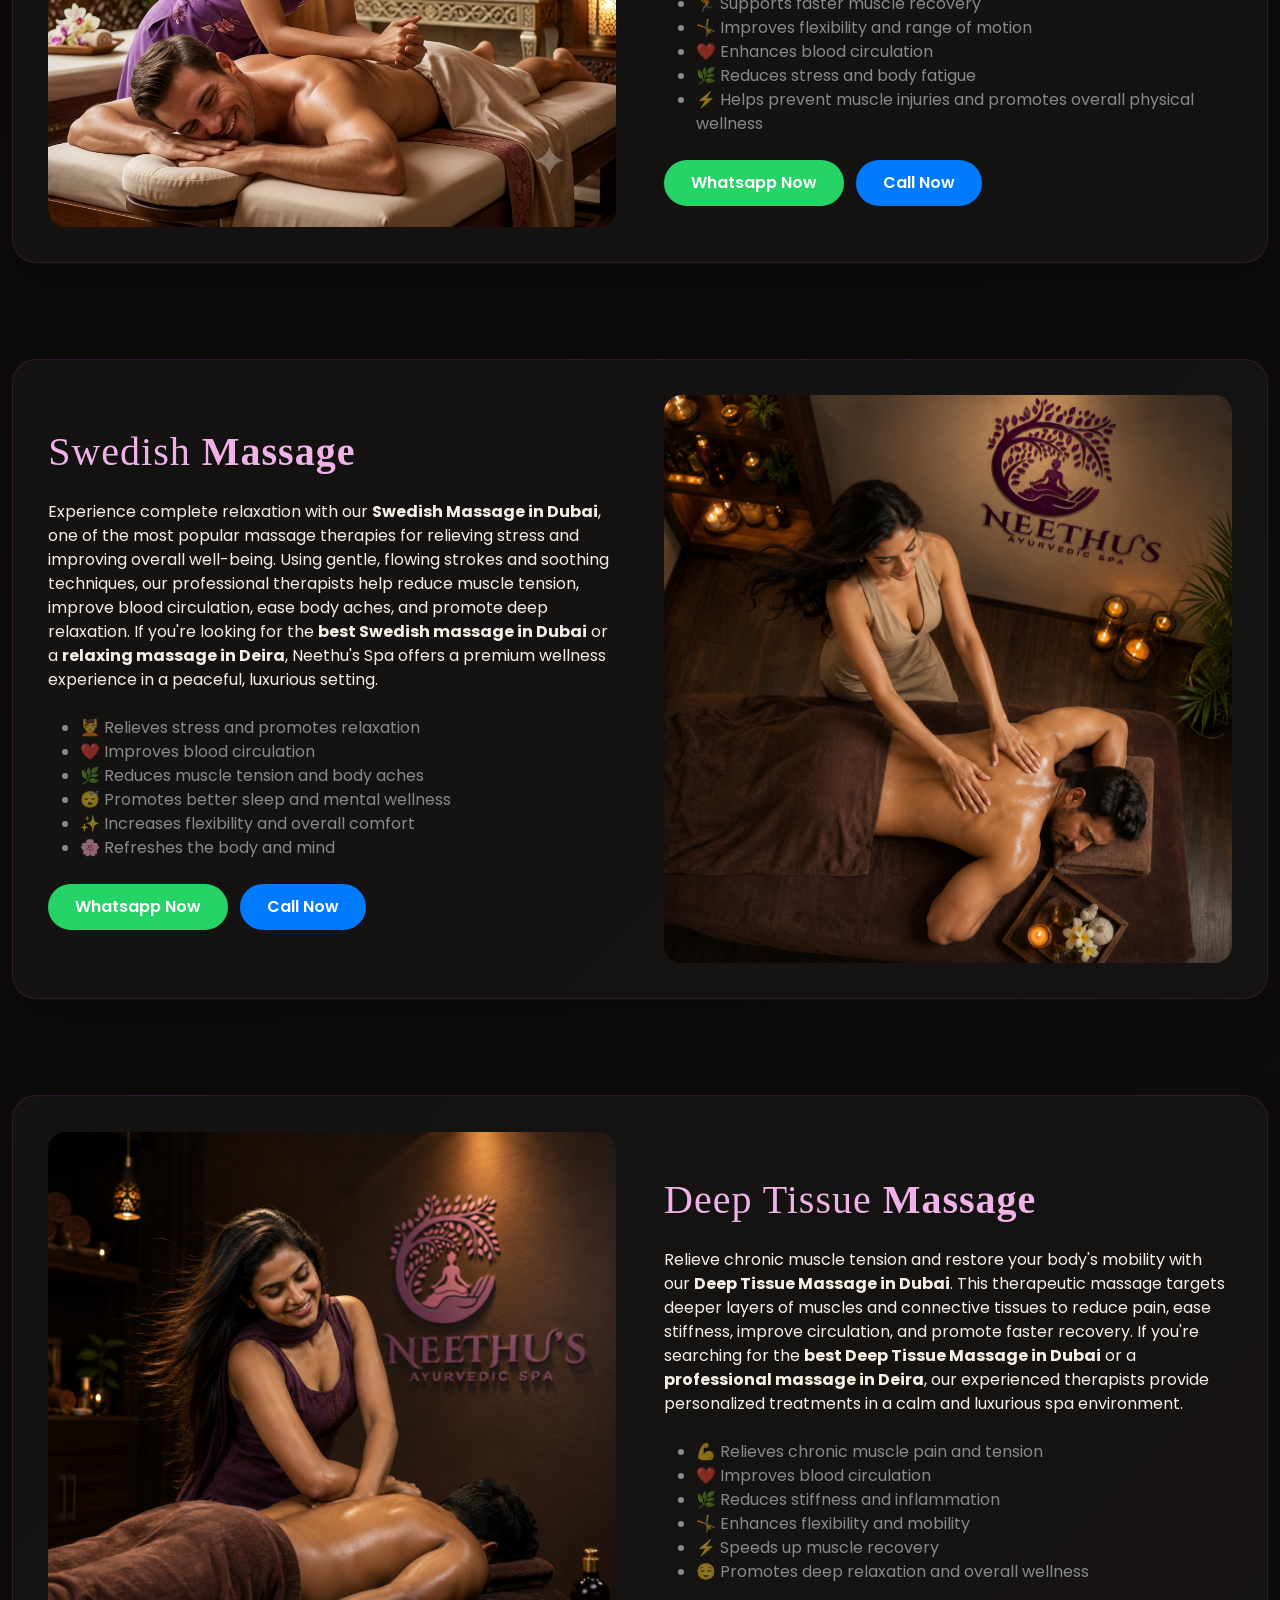
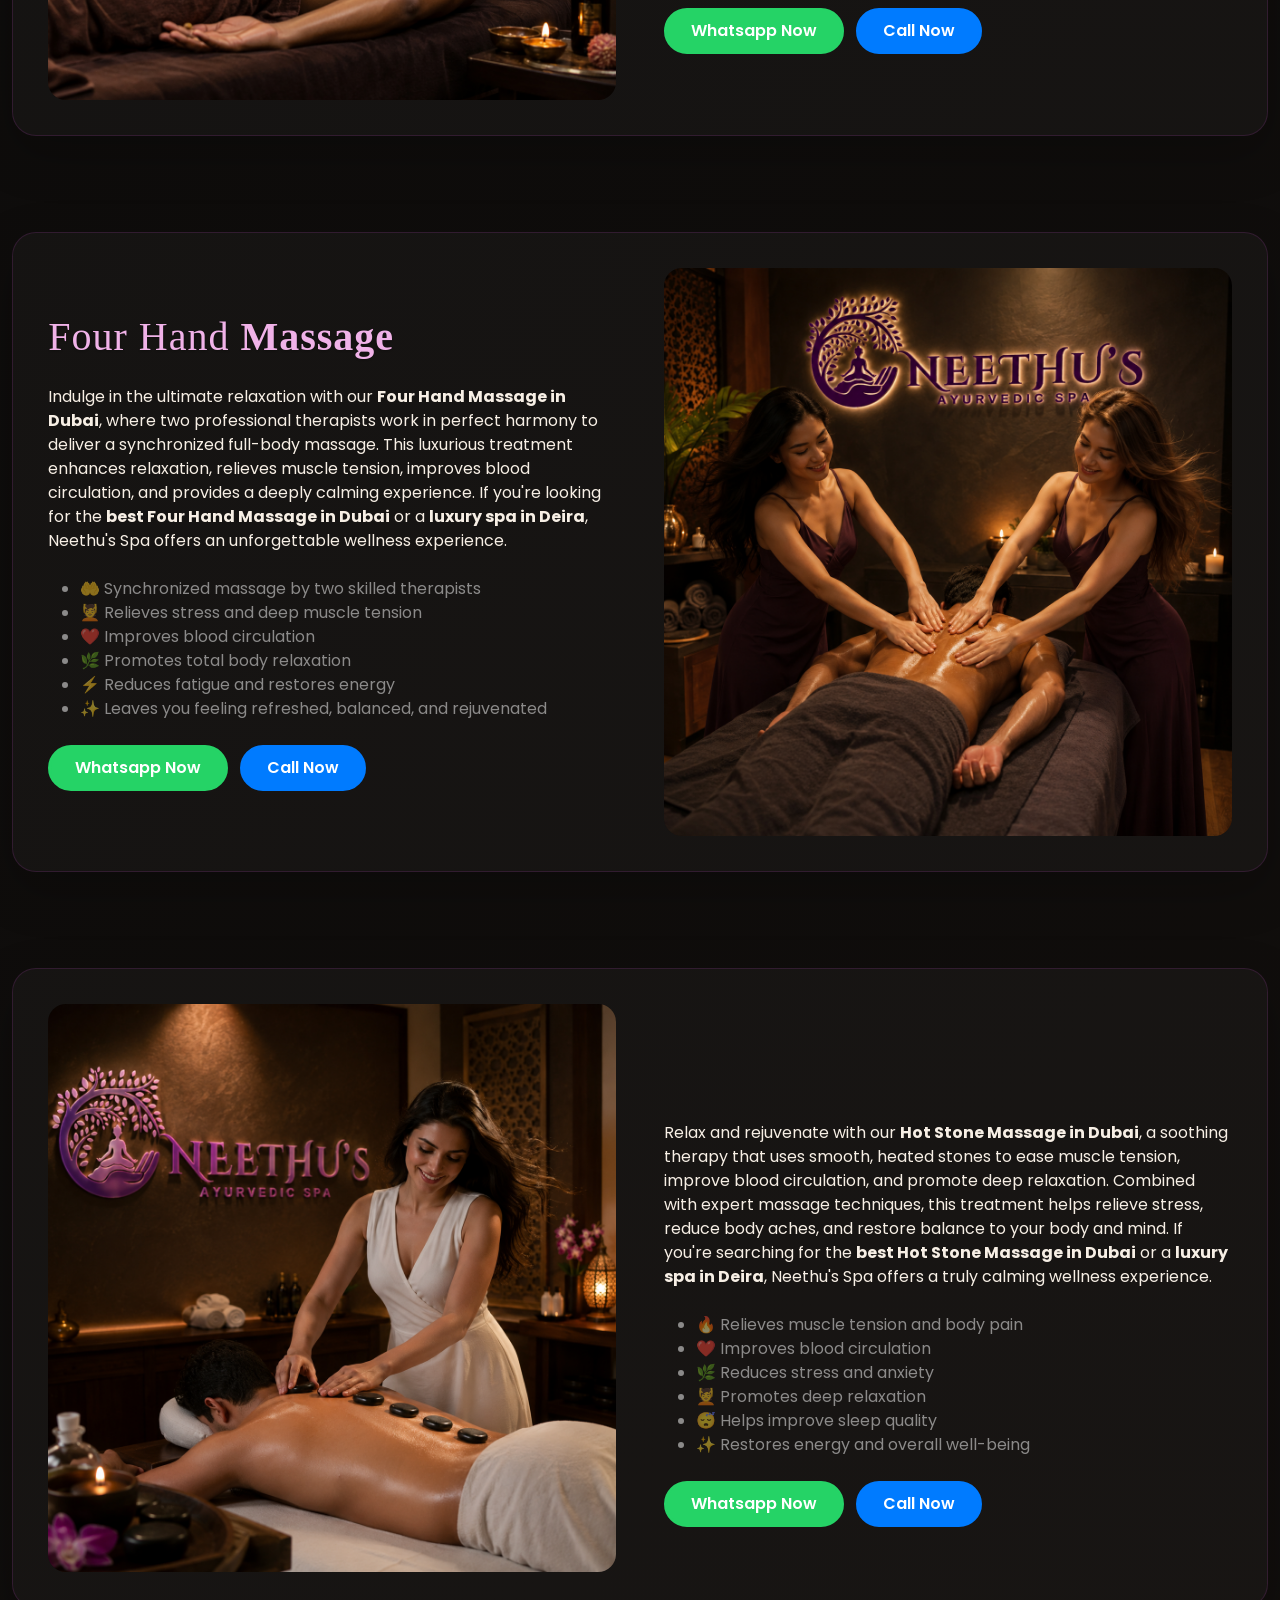
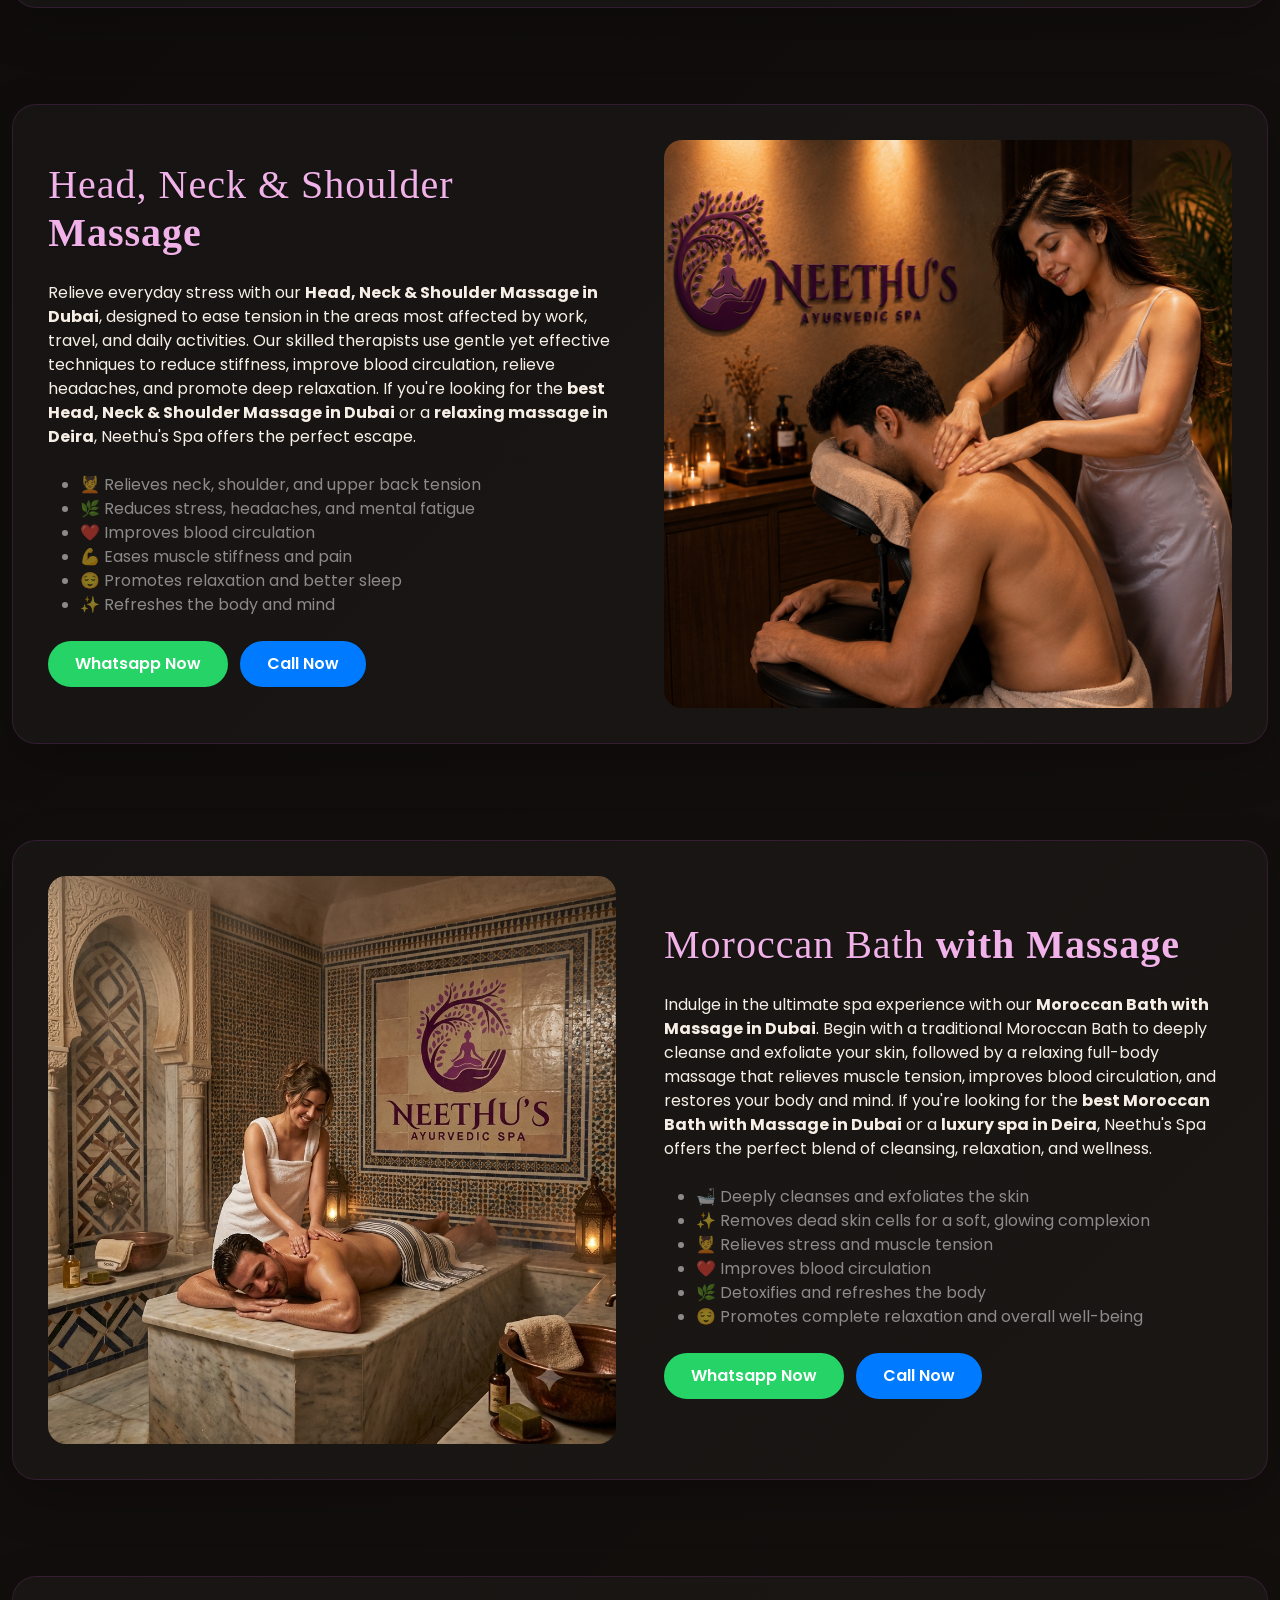
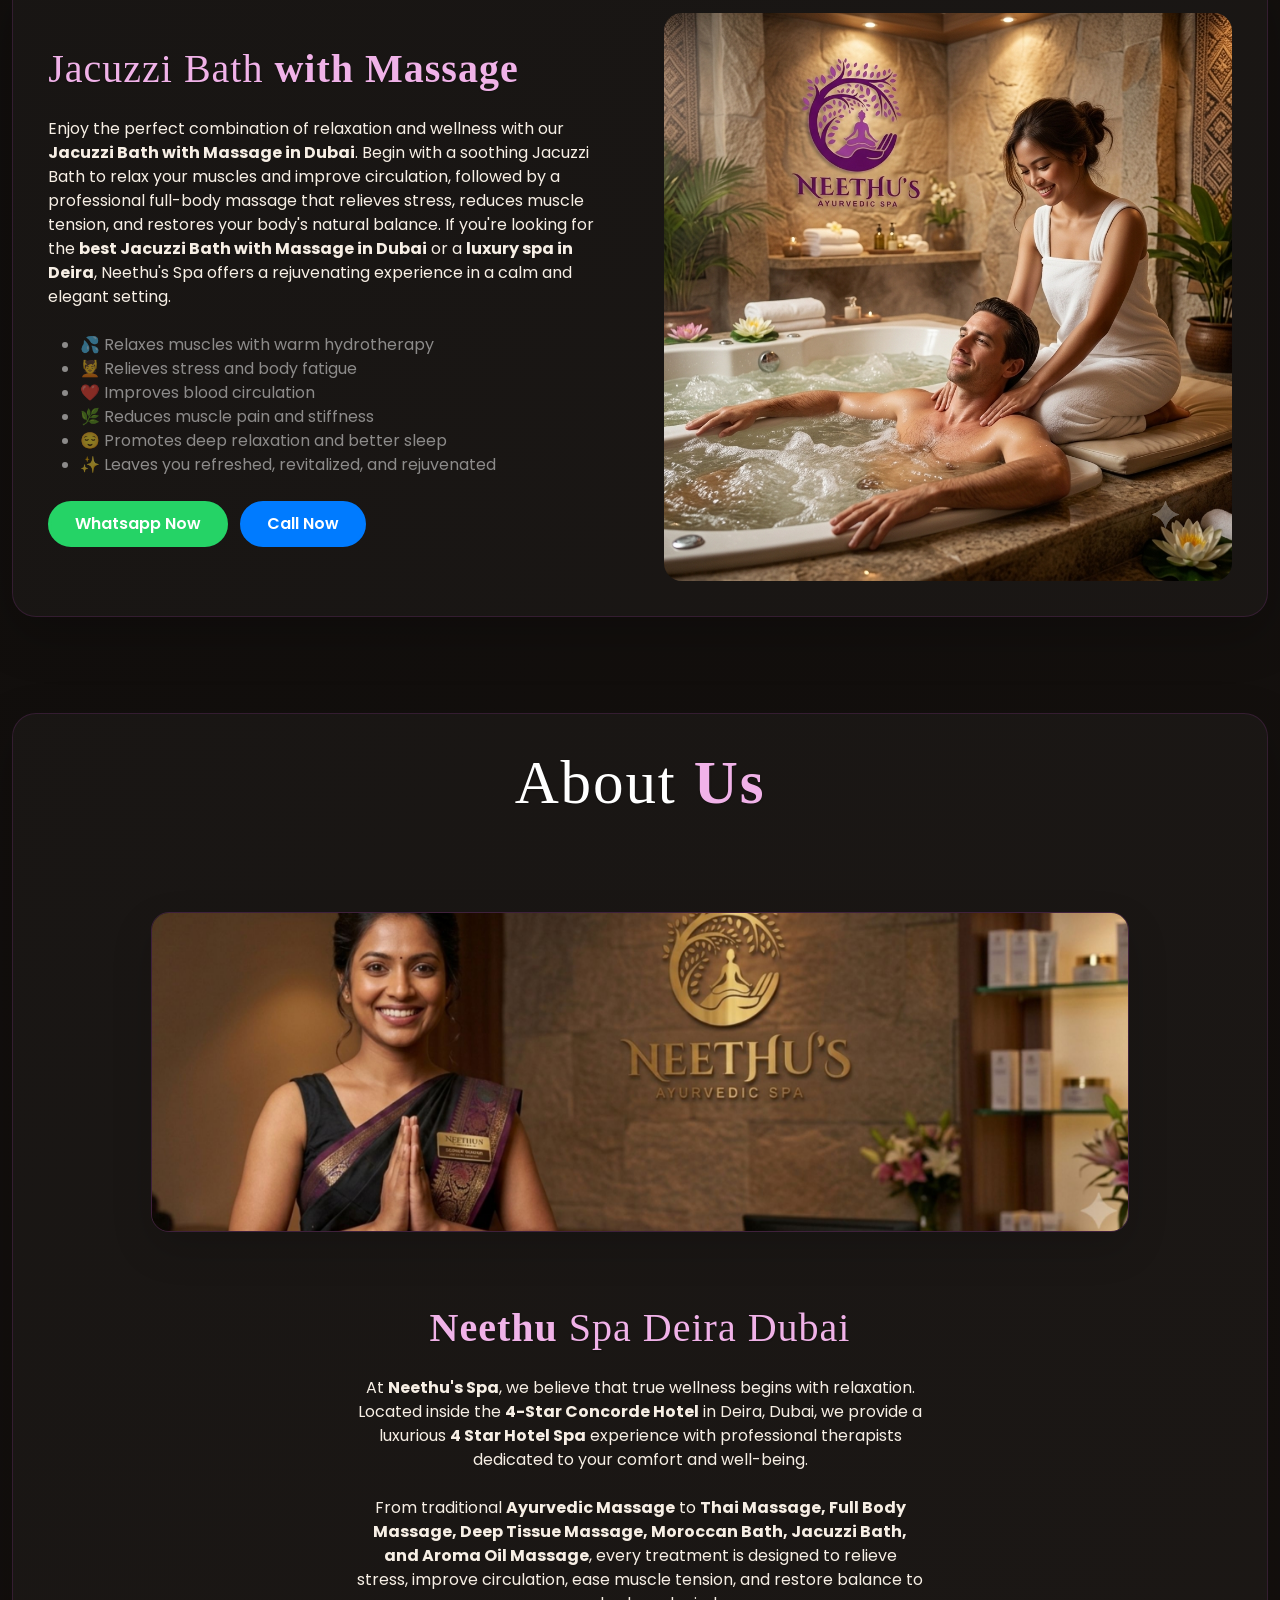
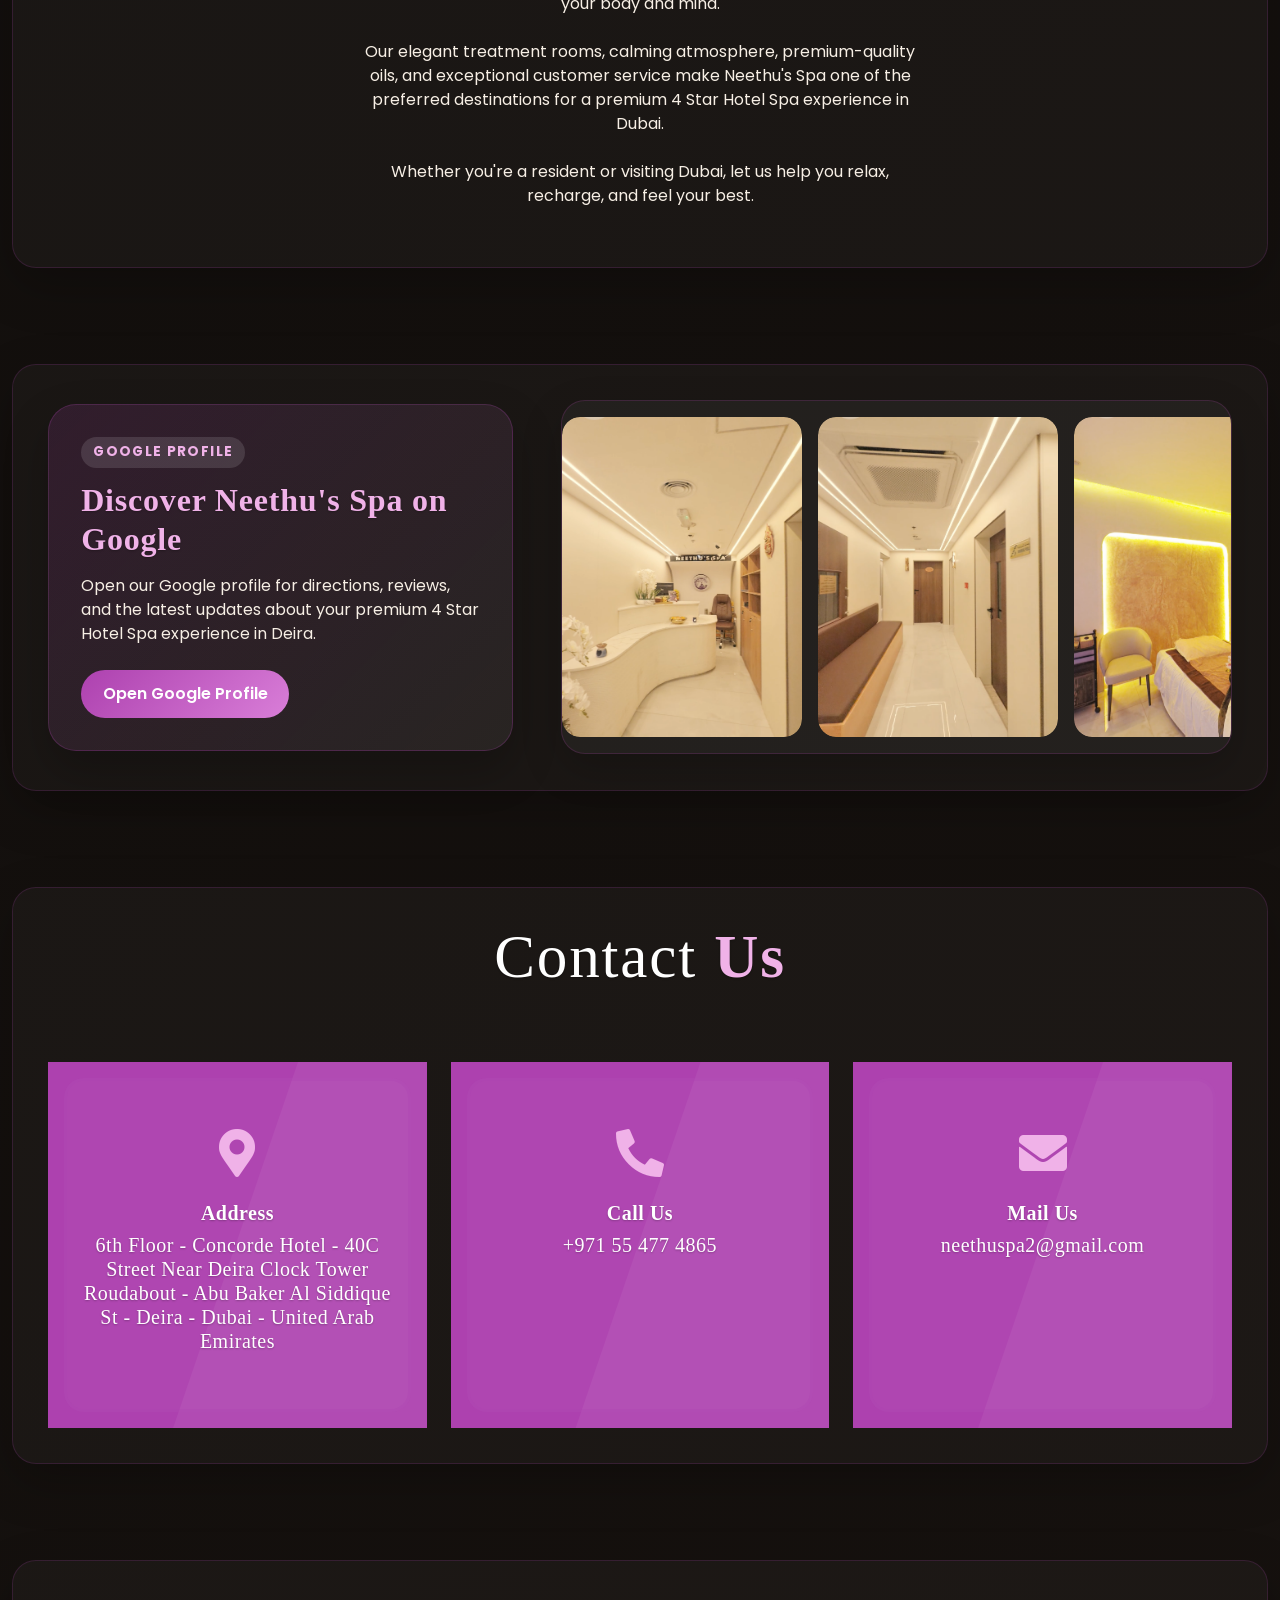
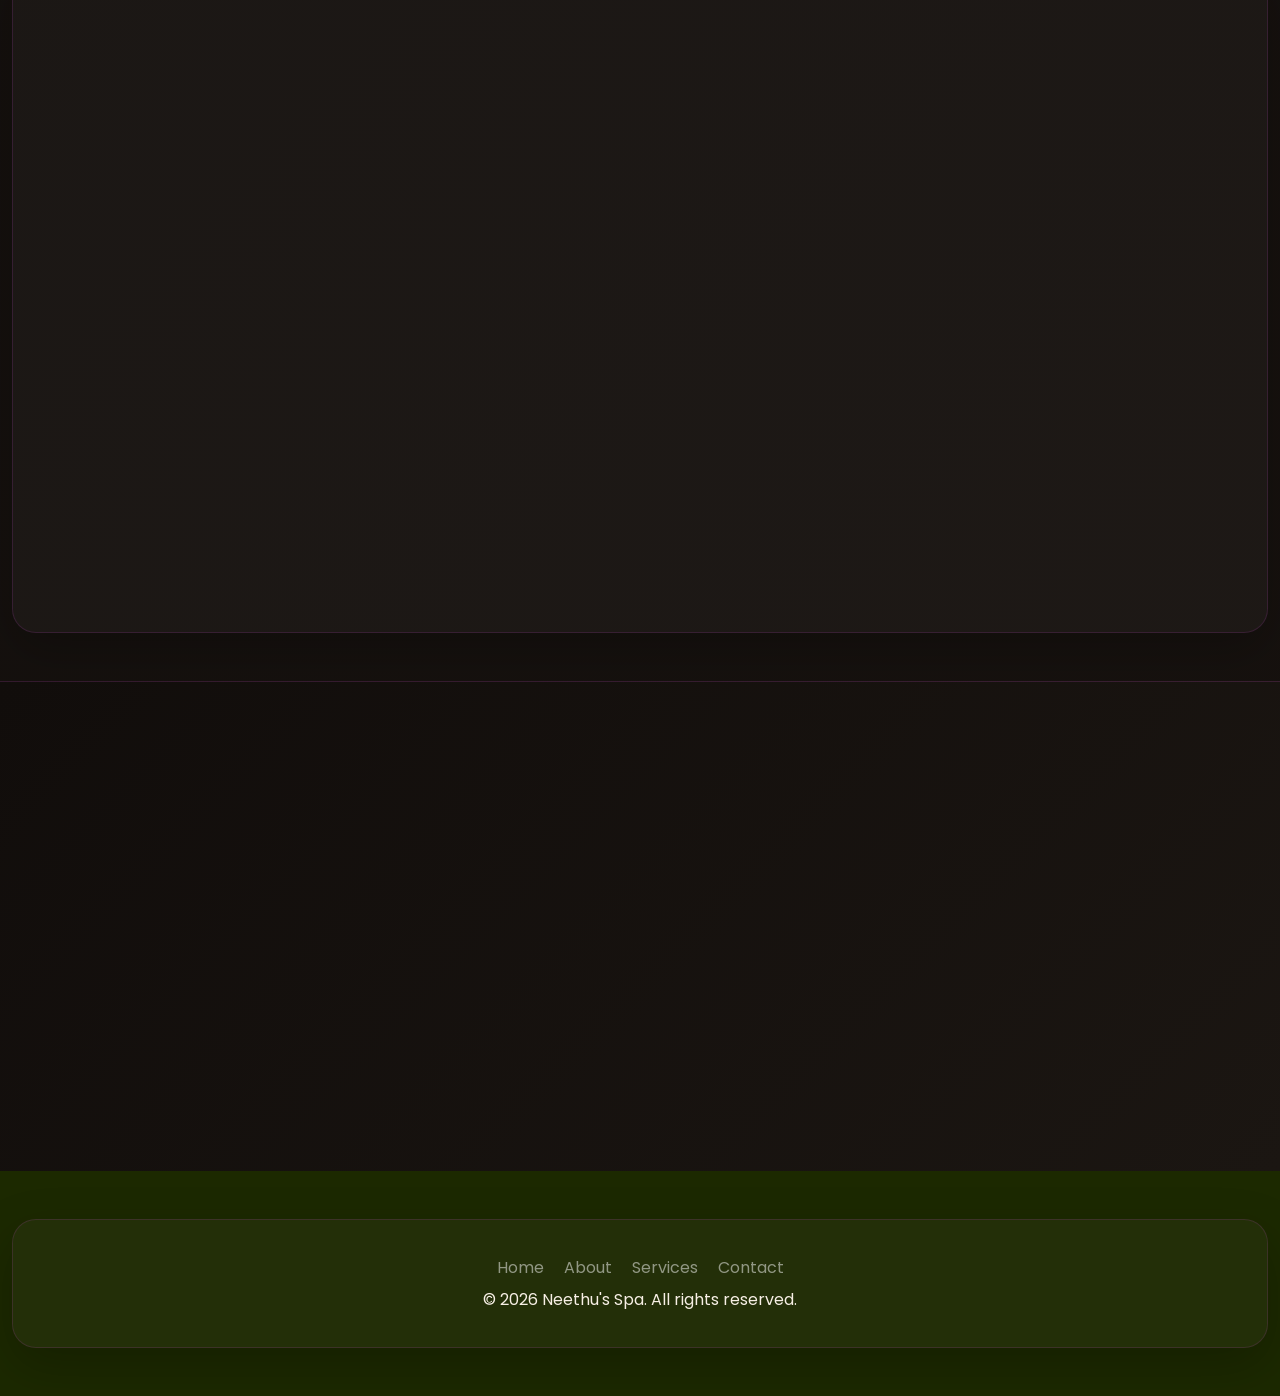
==== commit 855ccb4c: "Whatsapp Conversion Tracking" ====
--- a/index.html
+++ b/index.html
@@ -9,6 +9,22 @@
         function gtag(){dataLayer.push(arguments);}
         gtag('js', new Date());
         gtag('config', 'AW-18368173787');
+    </script>
+    <script>
+        function gtag_report_conversion(url) {
+            var callback = function () {
+                if (typeof(url) != 'undefined') {
+                    window.location = url;
+                }
+            };
+
+            gtag('event', 'conversion', {
+                'send_to': 'AW-18368173787/x48xCJzduPICENut0LZE',
+                'event_callback': callback
+            });
+
+            return false;
+        }
     </script>
     <meta charset="utf-8">
     <title>Neethu's - 4 Star Hotel Spa & Massage</title>
@@ -90,7 +106,7 @@
                         </div>
                     </div>
                     <div class="d-flex justify-content-center mb-3 mt-3">
-                        <a href="https://wa.me/971554774865" class="btn py-2 px-4 me-3 animated slideInRight" style="background-color: #25D366; border-color: #25D366; color: #fff;">Whatsapp Now</a>
+                        <a href="https://wa.me/971554774865" onclick="return gtag_report_conversion(this.href);" class="btn py-2 px-4 me-3 animated slideInRight" style="background-color: #25D366; border-color: #25D366; color: #fff;">Whatsapp Now</a>
                         <a href="tel:+971554774865" class="btn btn-outline-primary py-2 px-4 animated slideInRight">Call Now</a>
                     </div>
                 </div>
@@ -143,7 +159,7 @@
                     <span class="luxury-badge animated slideInRight">4 Star Hotel Spa</span>
                     <h3 class="fw-bold animated slideInRight" style="color: #ffffff; text-shadow: 0 0 18px rgba(240, 178, 232, 0.35);">Relax. <span style="color: #f0b2e8;">Refresh.</span> Rejuvenate.</h3>
                     <p class="text-white mb-4 animated slideInRight">Escape the everyday and indulge in premium 4 Star Hotel Spa massage therapies, including the best massage in Dubai, full body massage Dubai, Ayurvedic massage Dubai, and spa in Deira Dubai services designed to restore balance, comfort, and inner peace.</p>
-                    <a href="https://wa.me/971554774865" class="btn py-2 px-4 me-3 animated slideInRight" style="background-color: #25D366; border-color: #25D366; color: #fff;">Whatsapp Now</a>
+                    <a href="https://wa.me/971554774865" onclick="return gtag_report_conversion(this.href);" class="btn py-2 px-4 me-3 animated slideInRight" style="background-color: #25D366; border-color: #25D366; color: #fff;">Whatsapp Now</a>
                     <a href="tel:+971554774865" class="btn btn-outline-primary py-2 px-4 animated slideInRight">Call Now</a>
                 </div>
                 <div class="col-lg-6">
@@ -165,7 +181,7 @@
                         <p class="mb-0">Enjoy premium 4 Star Hotel Spa Ayurvedic, Thai, Swedish, and Hot Stone massages in a serene Deira setting with exclusive wellness offers crafted for your relaxation and for the best massage in Dubai experience.</p>
                     </div>
                     <div class="col-lg-4 text-lg-end">
-                        <a href="https://wa.me/971554774865" class="btn btn-primary">Book Your Offer</a>
+                        <a href="https://wa.me/971554774865" onclick="return gtag_report_conversion(this.href);" class="btn btn-primary">Book Your Offer</a>
                     </div>
                 </div>
             </div>
@@ -268,7 +284,7 @@
                         <li>🌸 Promotes better sleep and relaxation</li>
                         <li>✨ Restores energy and overall well-being</li>
                     </ul>
-                    <a class="btn py-2 px-4" href="https://wa.me/971554774865" style="background-color: #25D366; border-color: #25D366; color: #fff;">Whatsapp Now</a>
+                    <a class="btn py-2 px-4" href="https://wa.me/971554774865" onclick="return gtag_report_conversion(this.href);" style="background-color: #25D366; border-color: #25D366; color: #fff;">Whatsapp Now</a>
                     <a class="btn py-2 px-4 ms-2" href="tel:+971554774865" style="background-color: #007bff; border-color: #007bff; color: #fff;">Call Now</a>
                 </div>
             </div>
@@ -294,7 +310,7 @@
                         <li>✨ Refreshes the body and mind</li>
                         <li>🌺 Nourishes the skin with natural essential oils</li>
                     </ul>
-                    <a class="btn py-2 px-4" href="https://wa.me/971554774865" style="background-color: #25D366; border-color: #25D366; color: #fff;">Whatsapp Now</a>
+                    <a class="btn py-2 px-4" href="https://wa.me/971554774865" onclick="return gtag_report_conversion(this.href);" style="background-color: #25D366; border-color: #25D366; color: #fff;">Whatsapp Now</a>
                     <a class="btn py-2 px-4 ms-2" href="tel:+971554774865" style="background-color: #007bff; border-color: #007bff; color: #fff;">Call Now</a>
                 </div>
 
@@ -323,7 +339,7 @@
                         <li>🌿 Reduces stress and body fatigue</li>
                         <li>⚡ Helps prevent muscle injuries and promotes overall physical wellness</li>
                     </ul>
-                    <a class="btn py-2 px-4" href="https://wa.me/971554774865" style="background-color: #25D366; border-color: #25D366; color: #fff;">Whatsapp Now</a>
+                    <a class="btn py-2 px-4" href="https://wa.me/971554774865" onclick="return gtag_report_conversion(this.href);" style="background-color: #25D366; border-color: #25D366; color: #fff;">Whatsapp Now</a>
                     <a class="btn py-2 px-4 ms-2" href="tel:+971554774865" style="background-color: #007bff; border-color: #007bff; color: #fff;">Call Now</a>
                 </div>
             </div>
@@ -349,7 +365,7 @@
                         <li>✨ Increases flexibility and overall comfort</li>
                         <li>🌸 Refreshes the body and mind</li>
                     </ul>
-                    <a class="btn py-2 px-4" href="https://wa.me/971554774865" style="background-color: #25D366; border-color: #25D366; color: #fff;">Whatsapp Now</a>
+                    <a class="btn py-2 px-4" href="https://wa.me/971554774865" onclick="return gtag_report_conversion(this.href);" style="background-color: #25D366; border-color: #25D366; color: #fff;">Whatsapp Now</a>
                     <a class="btn py-2 px-4 ms-2" href="tel:+971554774865" style="background-color: #007bff; border-color: #007bff; color: #fff;">Call Now</a>
                 </div>
 
@@ -378,7 +394,7 @@
                         <li>⚡ Speeds up muscle recovery</li>
                         <li>😌 Promotes deep relaxation and overall wellness</li>
                     </ul>
-                    <a class="btn py-2 px-4" href="https://wa.me/971554774865" style="background-color: #25D366; border-color: #25D366; color: #fff;">Whatsapp Now</a>
+                    <a class="btn py-2 px-4" href="https://wa.me/971554774865" onclick="return gtag_report_conversion(this.href);" style="background-color: #25D366; border-color: #25D366; color: #fff;">Whatsapp Now</a>
                     <a class="btn py-2 px-4 ms-2" href="tel:+971554774865" style="background-color: #007bff; border-color: #007bff; color: #fff;">Call Now</a>
                 </div>
             </div>
@@ -404,7 +420,7 @@
                         <li>⚡ Reduces fatigue and restores energy</li>
                         <li>✨ Leaves you feeling refreshed, balanced, and rejuvenated</li>
                     </ul>
-                    <a class="btn py-2 px-4" href="https://wa.me/971554774865" style="background-color: #25D366; border-color: #25D366; color: #fff;">Whatsapp Now</a>
+                    <a class="btn py-2 px-4" href="https://wa.me/971554774865" onclick="return gtag_report_conversion(this.href);" style="background-color: #25D366; border-color: #25D366; color: #fff;">Whatsapp Now</a>
                     <a class="btn py-2 px-4 ms-2" href="tel:+971554774865" style="background-color: #007bff; border-color: #007bff; color: #fff;">Call Now</a>
                 </div>
 
@@ -433,7 +449,7 @@
                         <li>😴 Helps improve sleep quality</li>
                         <li>✨ Restores energy and overall well-being</li>
                     </ul>
-                    <a class="btn py-2 px-4" href="https://wa.me/971554774865" style="background-color: #25D366; border-color: #25D366; color: #fff;">Whatsapp Now</a>
+                    <a class="btn py-2 px-4" href="https://wa.me/971554774865" onclick="return gtag_report_conversion(this.href);" style="background-color: #25D366; border-color: #25D366; color: #fff;">Whatsapp Now</a>
                     <a class="btn py-2 px-4 ms-2" href="tel:+971554774865" style="background-color: #007bff; border-color: #007bff; color: #fff;">Call Now</a>
                 </div>
             </div>
@@ -459,7 +475,7 @@
                         <li>😌 Promotes relaxation and better sleep</li>
                         <li>✨ Refreshes the body and mind</li>
                     </ul>
-                    <a class="btn py-2 px-4" href="https://wa.me/971554774865" style="background-color: #25D366; border-color: #25D366; color: #fff;">Whatsapp Now</a>
+                    <a class="btn py-2 px-4" href="https://wa.me/971554774865" onclick="return gtag_report_conversion(this.href);" style="background-color: #25D366; border-color: #25D366; color: #fff;">Whatsapp Now</a>
                     <a class="btn py-2 px-4 ms-2" href="tel:+971554774865" style="background-color: #007bff; border-color: #007bff; color: #fff;">Call Now</a>
                 </div>
 
@@ -488,7 +504,7 @@
                         <li>🌿 Detoxifies and refreshes the body</li>
                         <li>😌 Promotes complete relaxation and overall well-being</li>
                     </ul>
-                    <a class="btn py-2 px-4" href="https://wa.me/971554774865" style="background-color: #25D366; border-color: #25D366; color: #fff;">Whatsapp Now</a>
+                    <a class="btn py-2 px-4" href="https://wa.me/971554774865" onclick="return gtag_report_conversion(this.href);" style="background-color: #25D366; border-color: #25D366; color: #fff;">Whatsapp Now</a>
                     <a class="btn py-2 px-4 ms-2" href="tel:+971554774865" style="background-color: #007bff; border-color: #007bff; color: #fff;">Call Now</a>
                 </div>
             </div>
@@ -509,7 +525,7 @@
                         <li>😌 Promotes deep relaxation and better sleep</li>
                         <li>✨ Leaves you refreshed, revitalized, and rejuvenated</li>
                     </ul>
-                    <a class="btn py-2 px-4" href="https://wa.me/971554774865" style="background-color: #25D366; border-color: #25D366; color: #fff;">Whatsapp Now</a>
+                    <a class="btn py-2 px-4" href="https://wa.me/971554774865" onclick="return gtag_report_conversion(this.href);" style="background-color: #25D366; border-color: #25D366; color: #fff;">Whatsapp Now</a>
                     <a class="btn py-2 px-4 ms-2" href="tel:+971554774865" style="background-color: #007bff; border-color: #007bff; color: #fff;">Call Now</a>
                 </div>
                 <div class="col-lg-6 order-1 order-lg-2 wow fadeIn" data-wow-delay="0.1s">
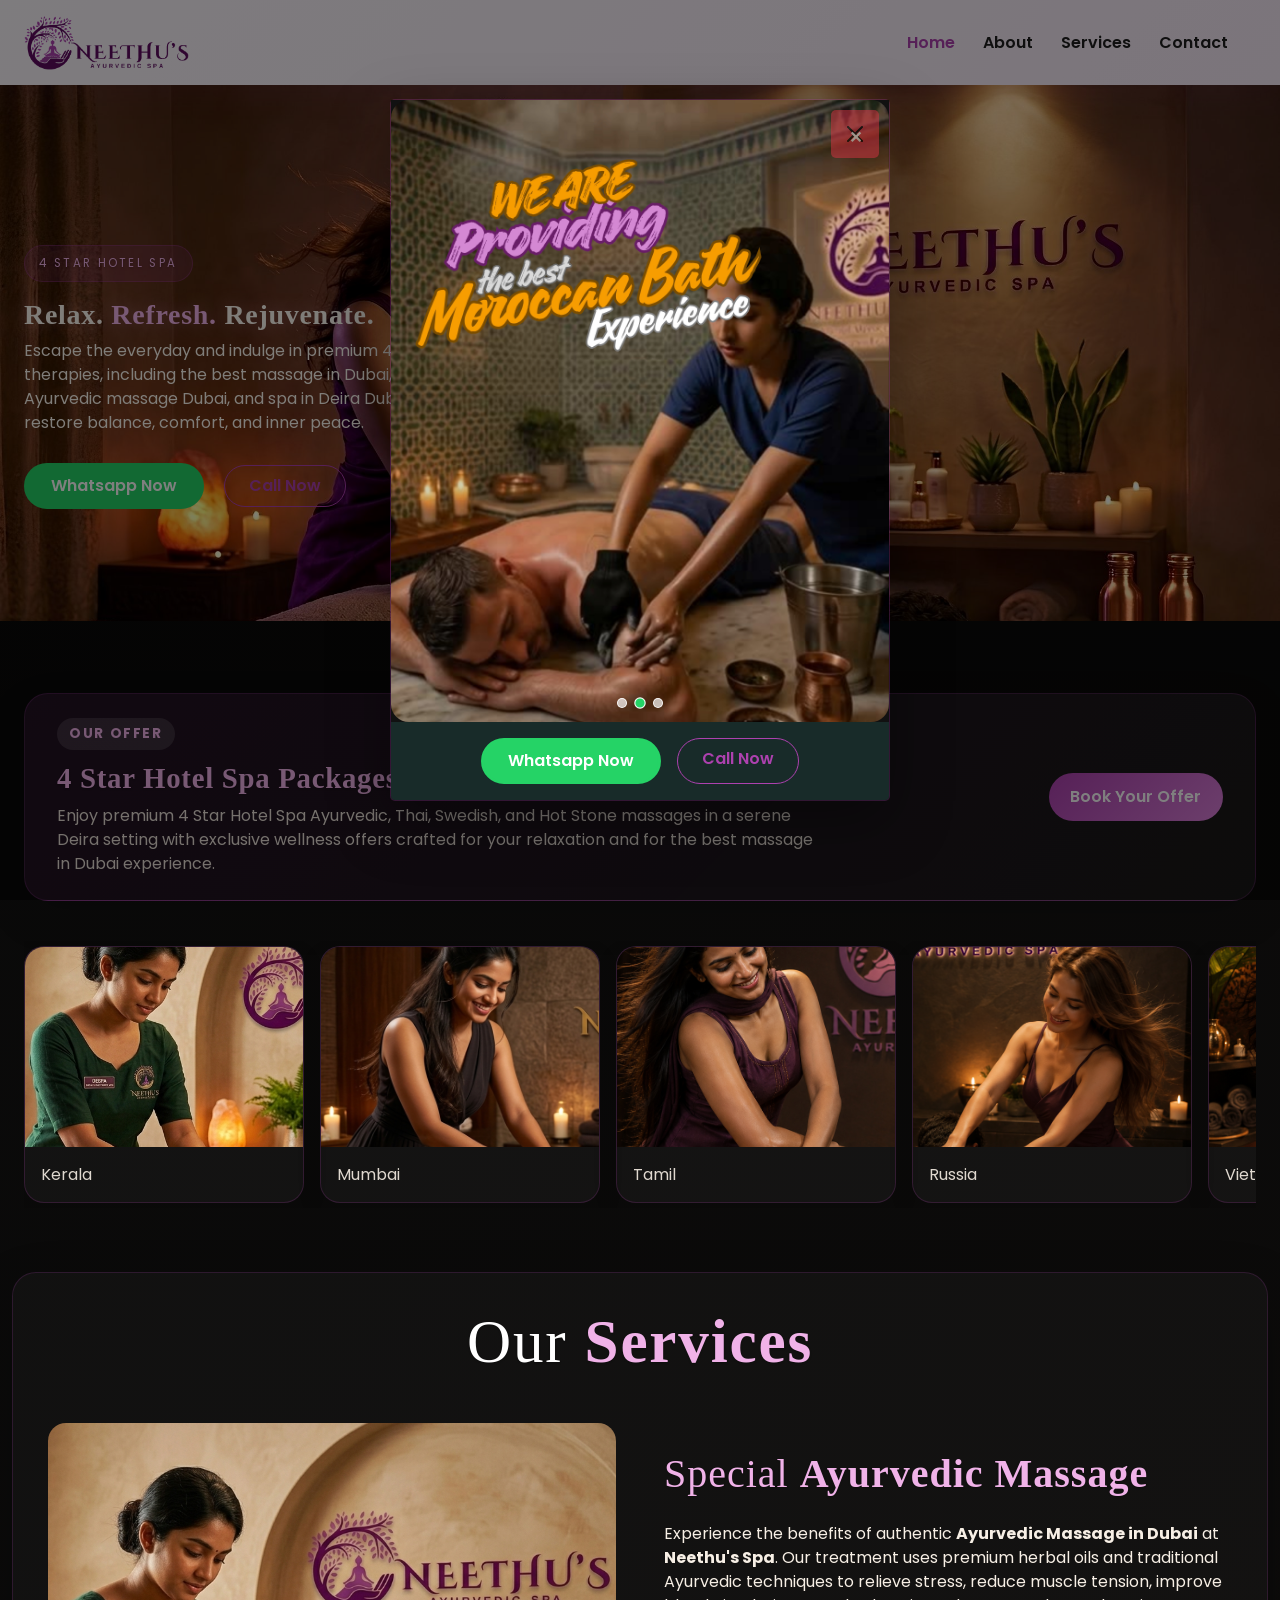
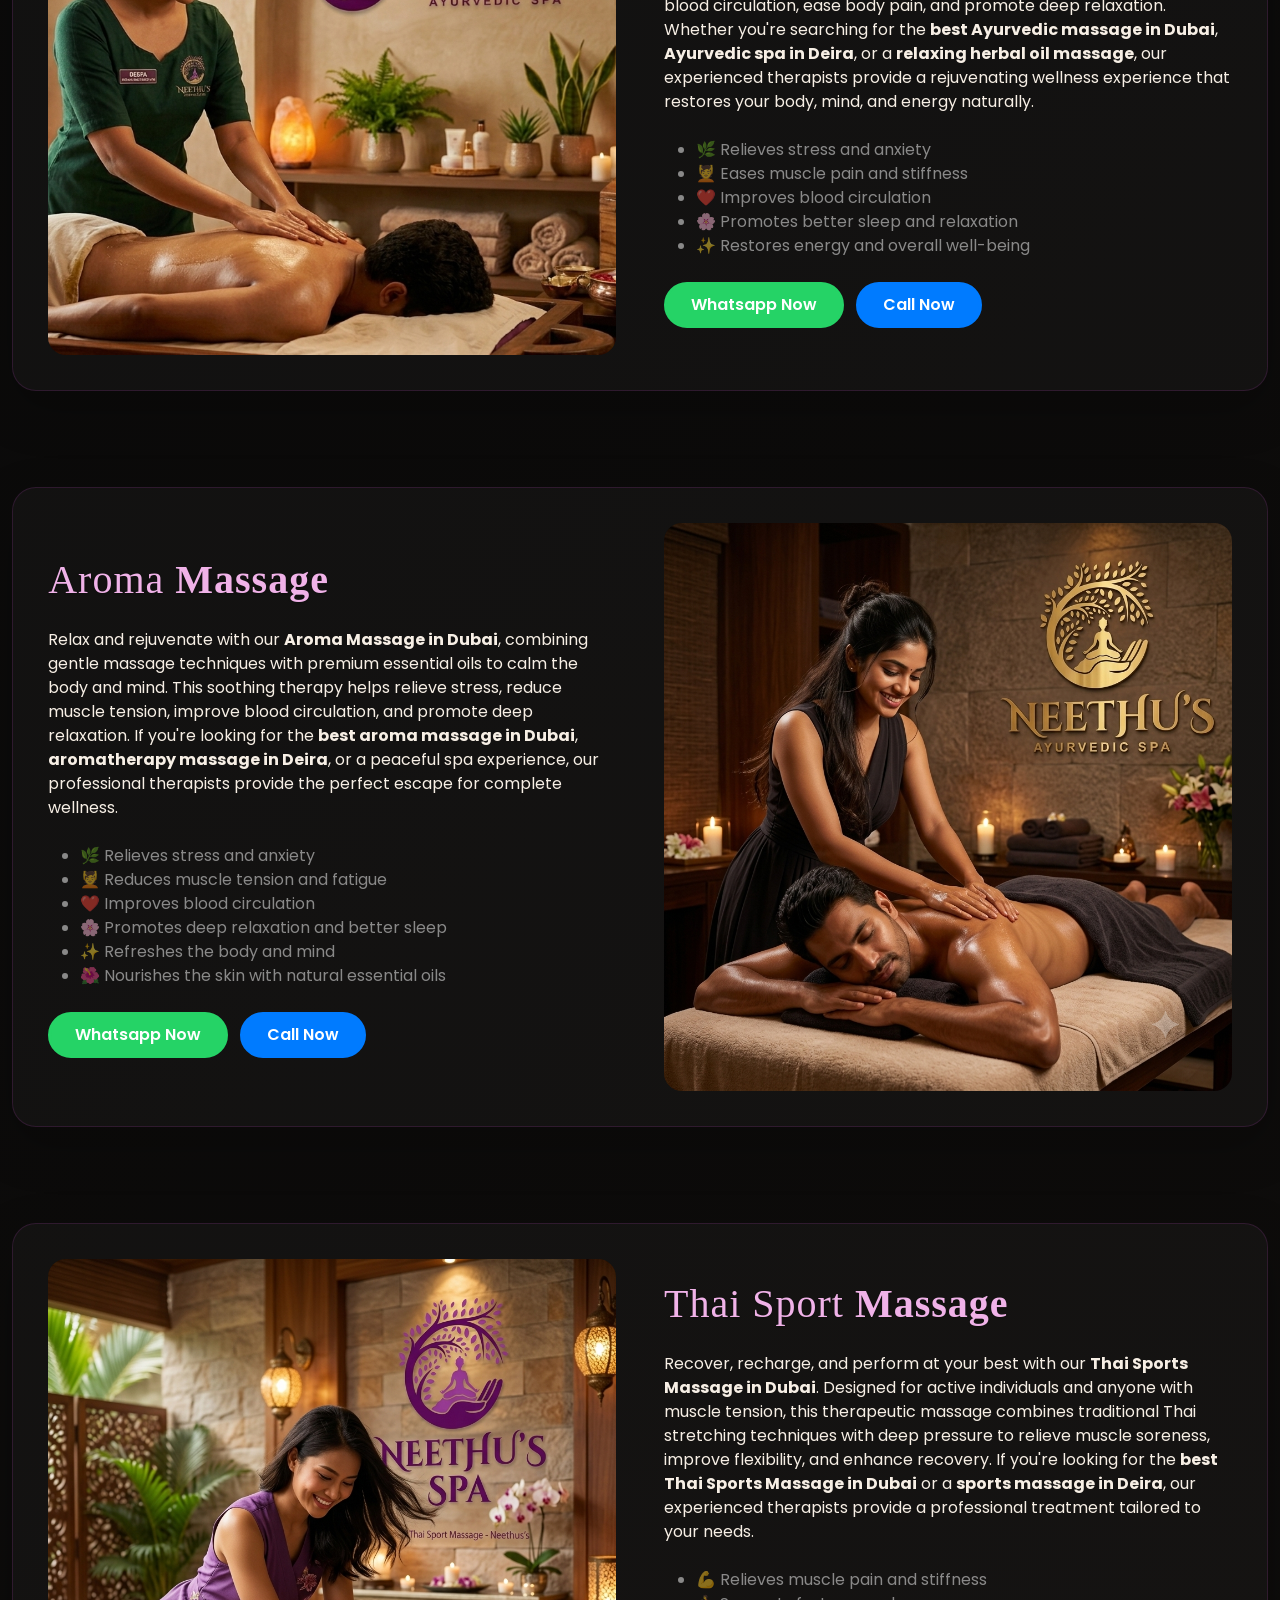
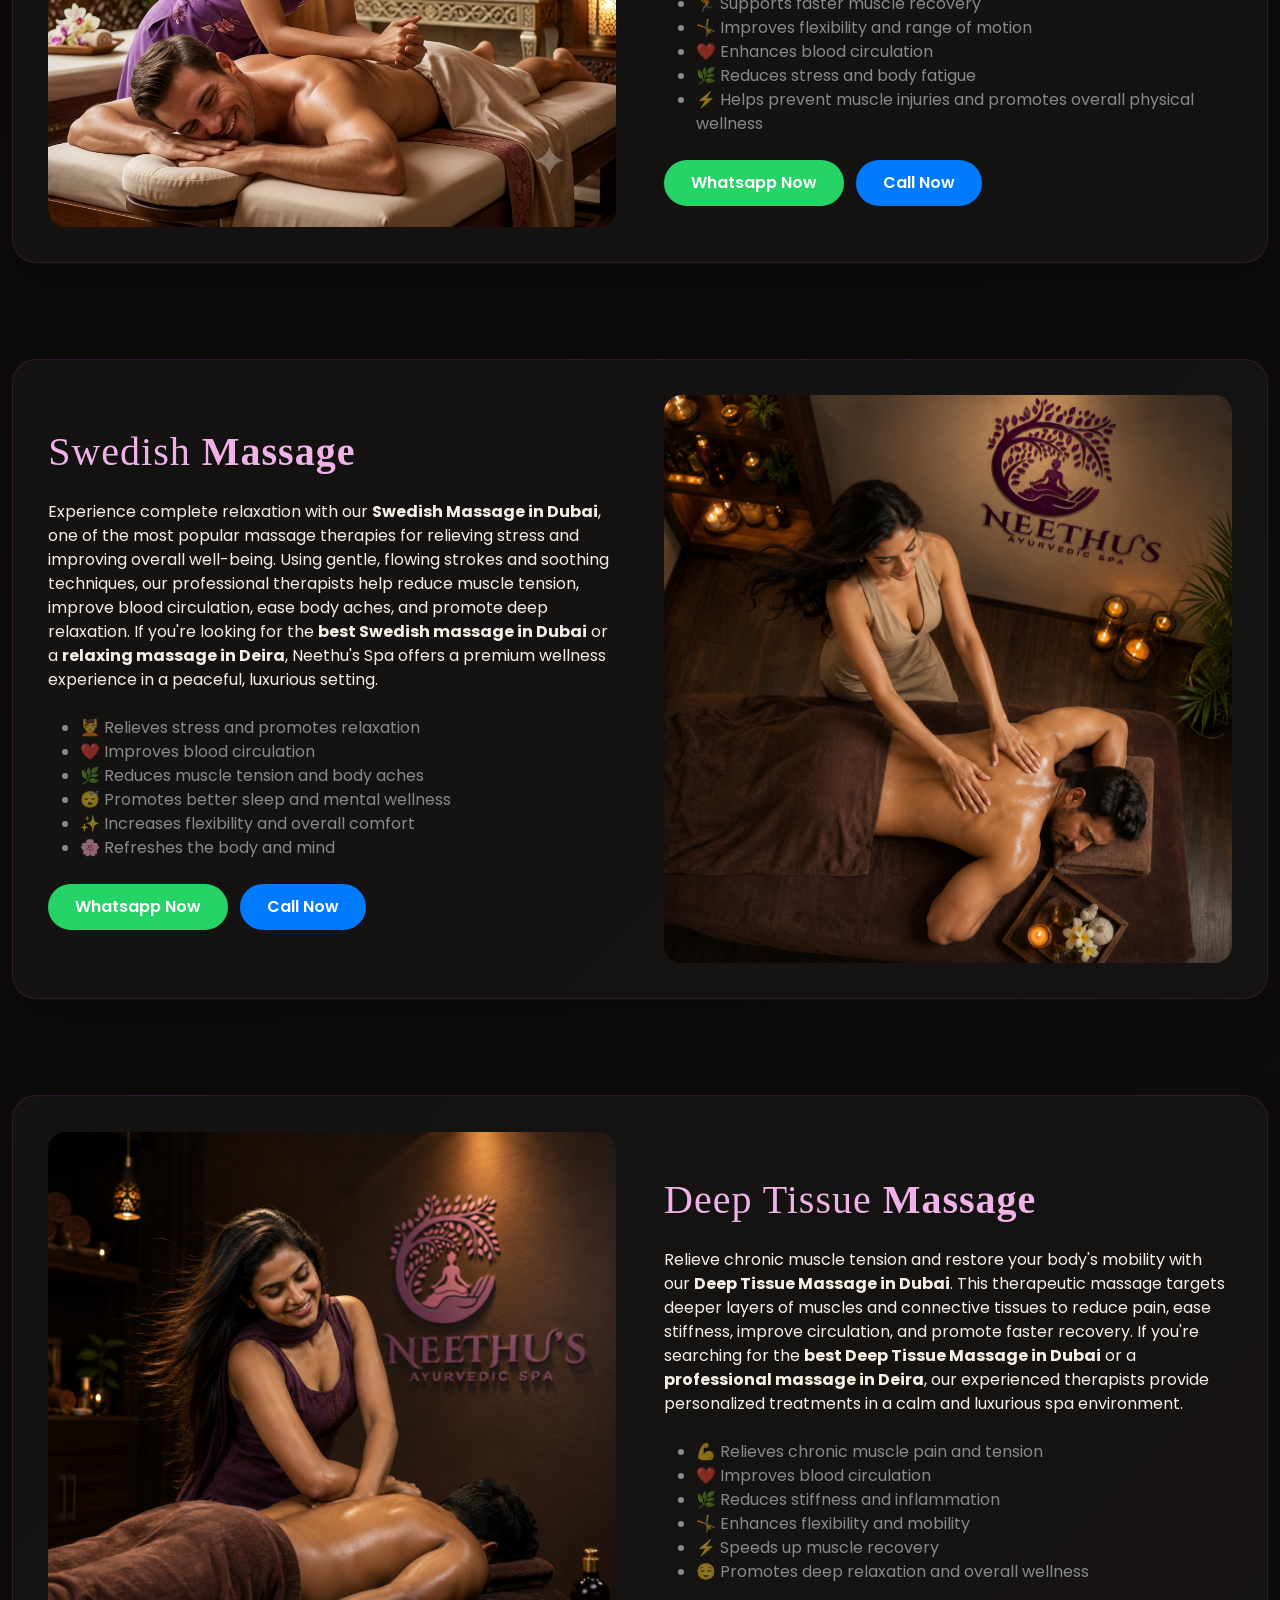
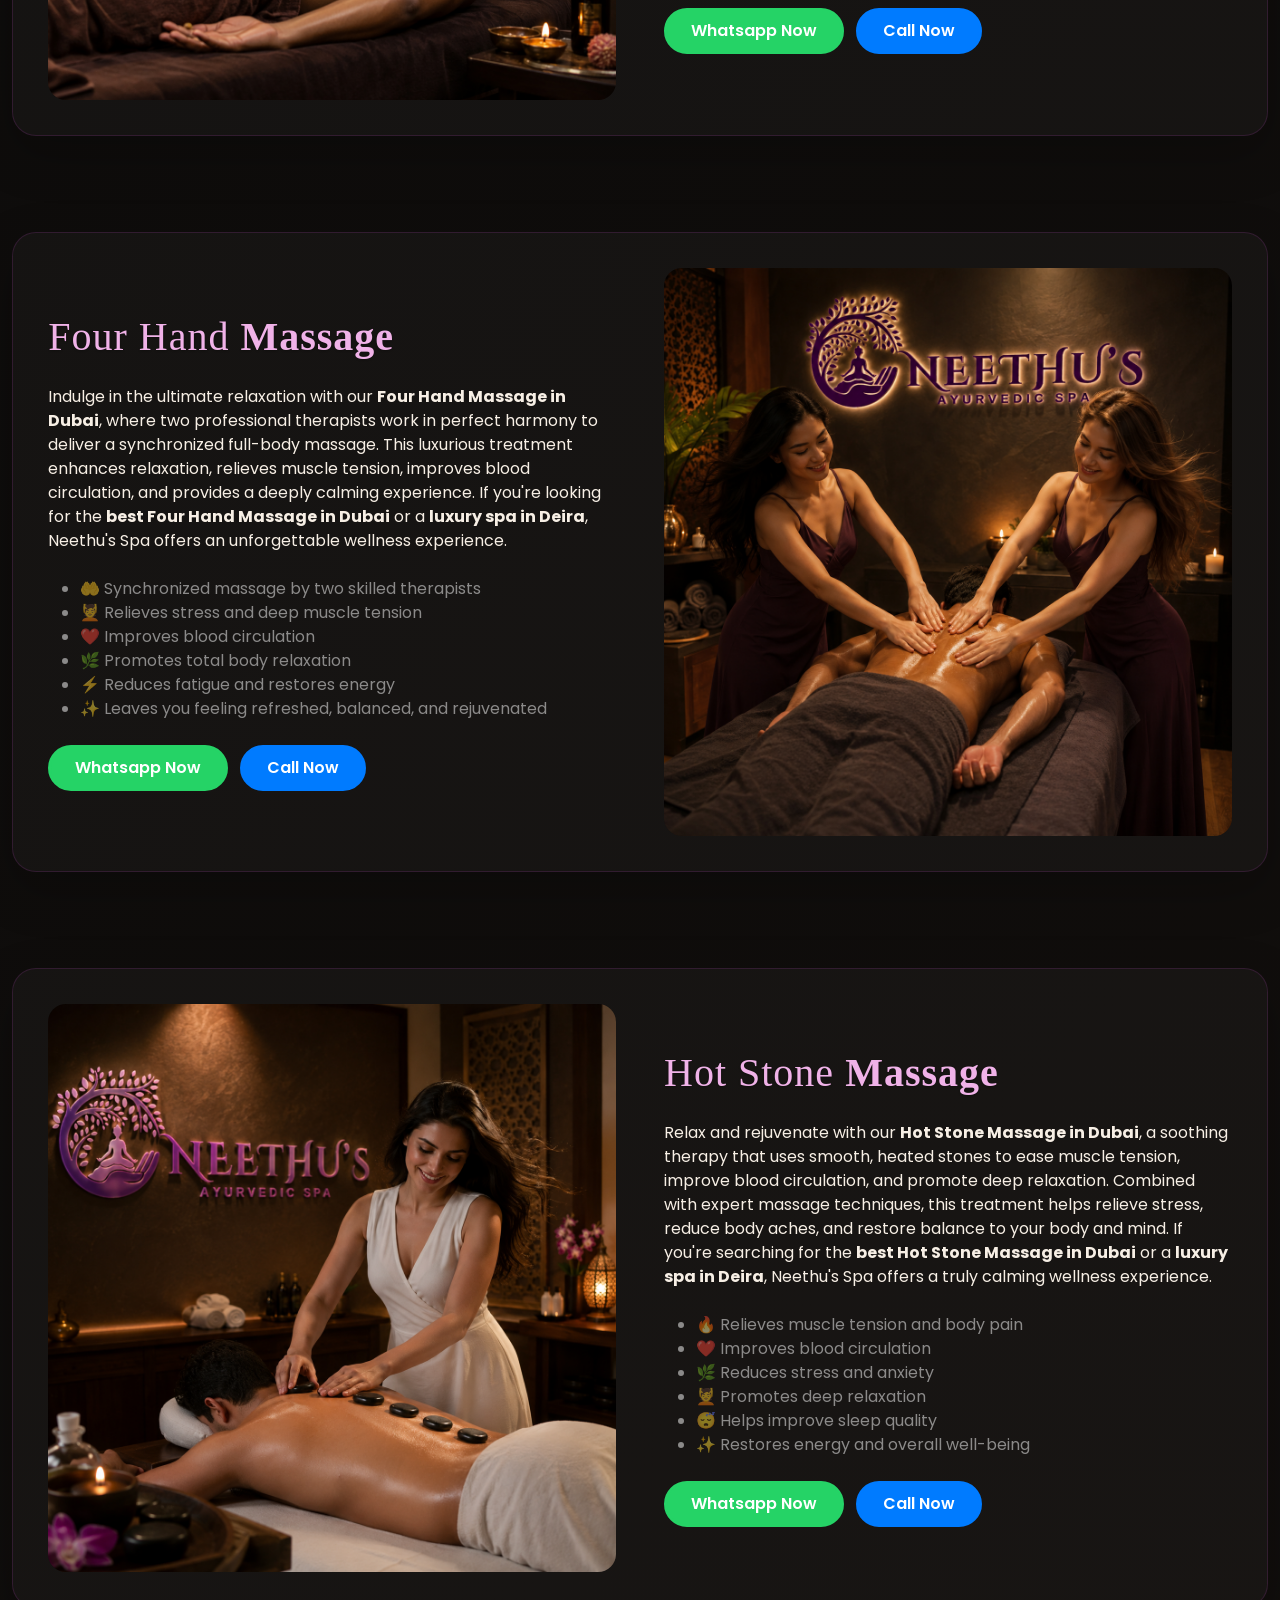
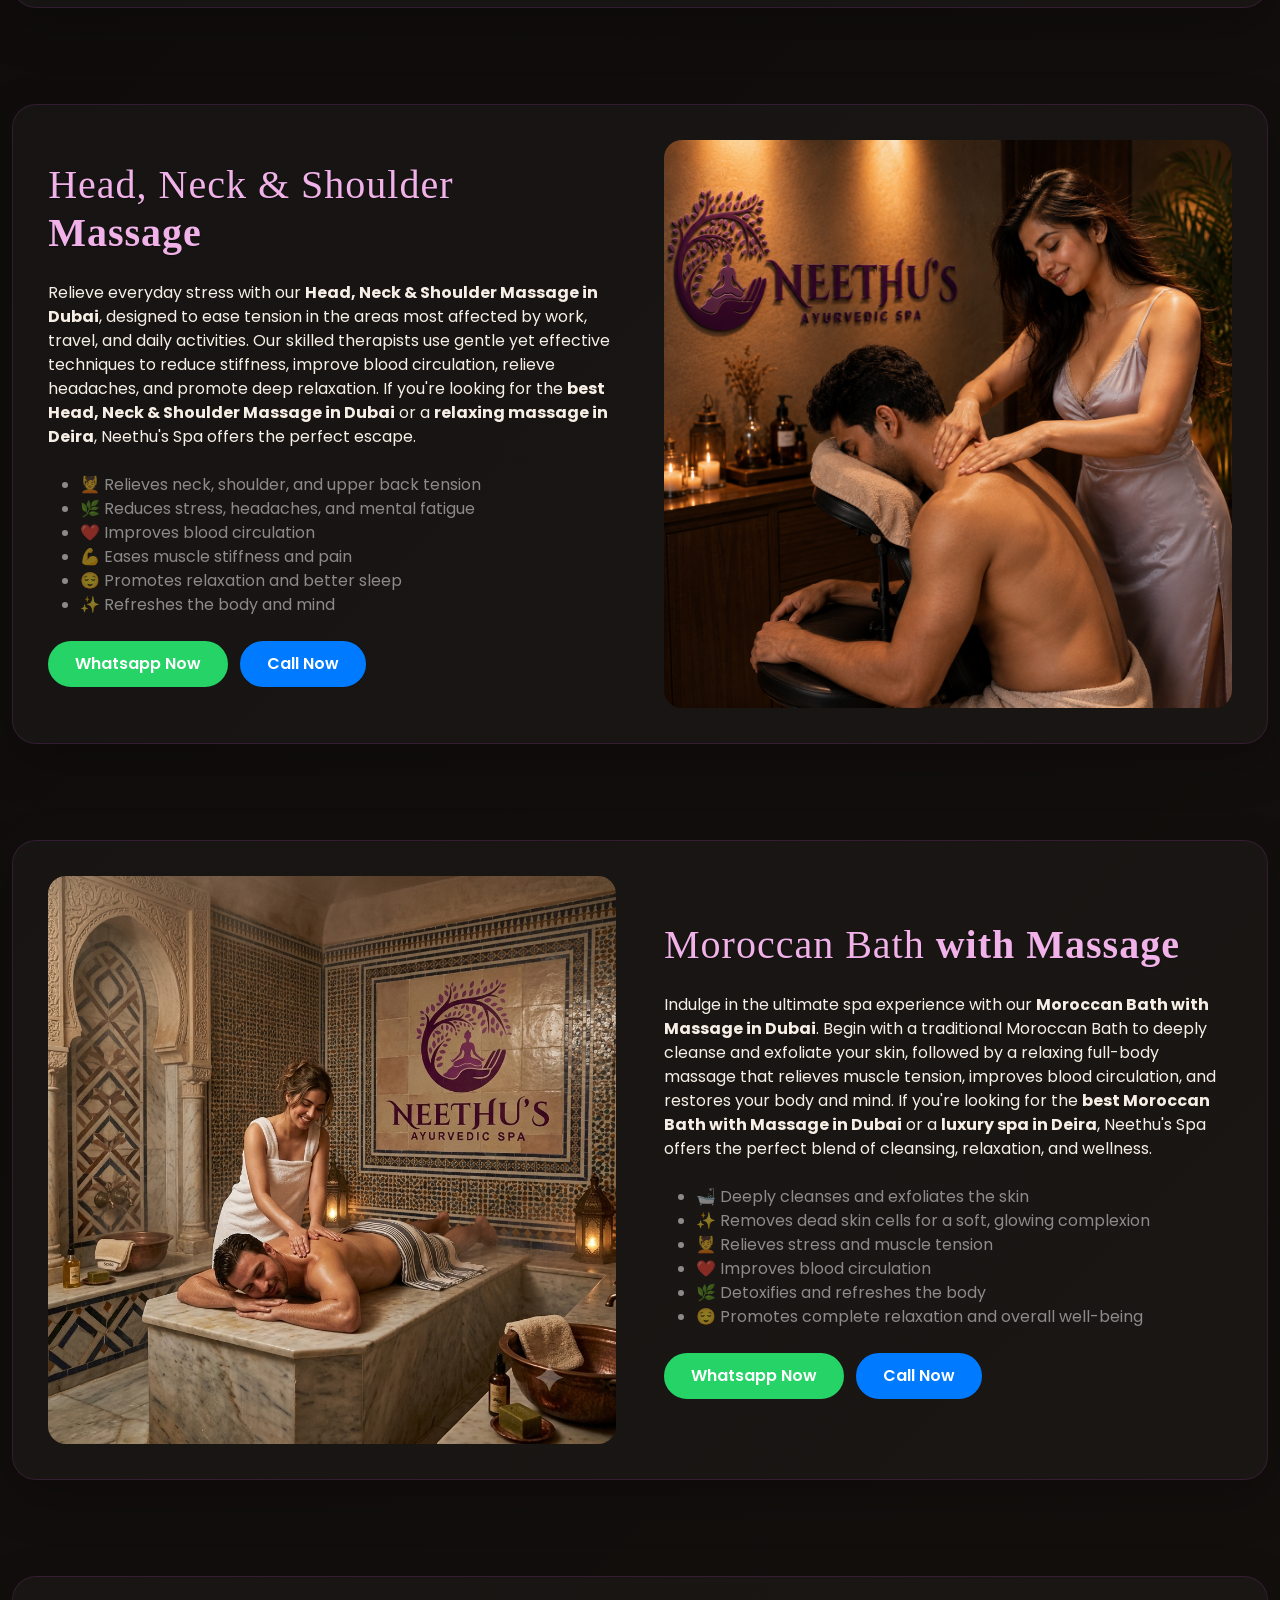
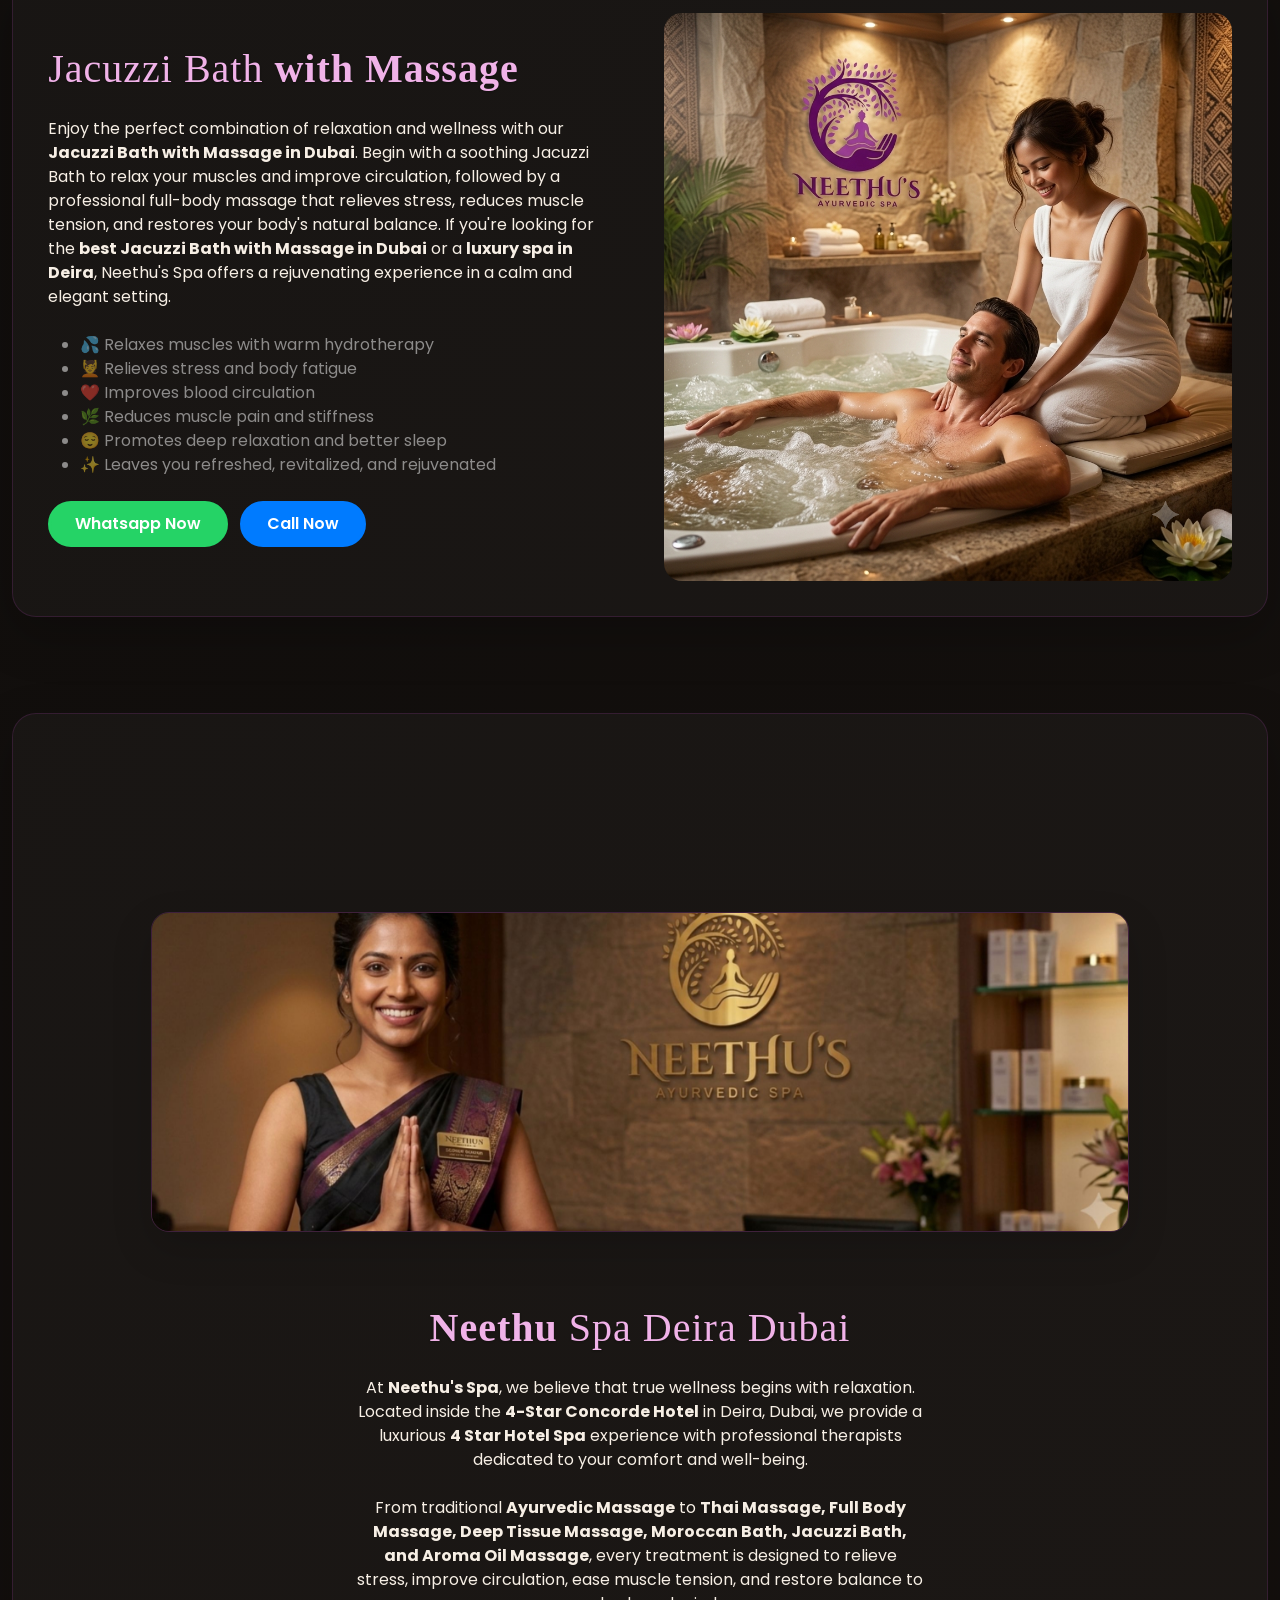
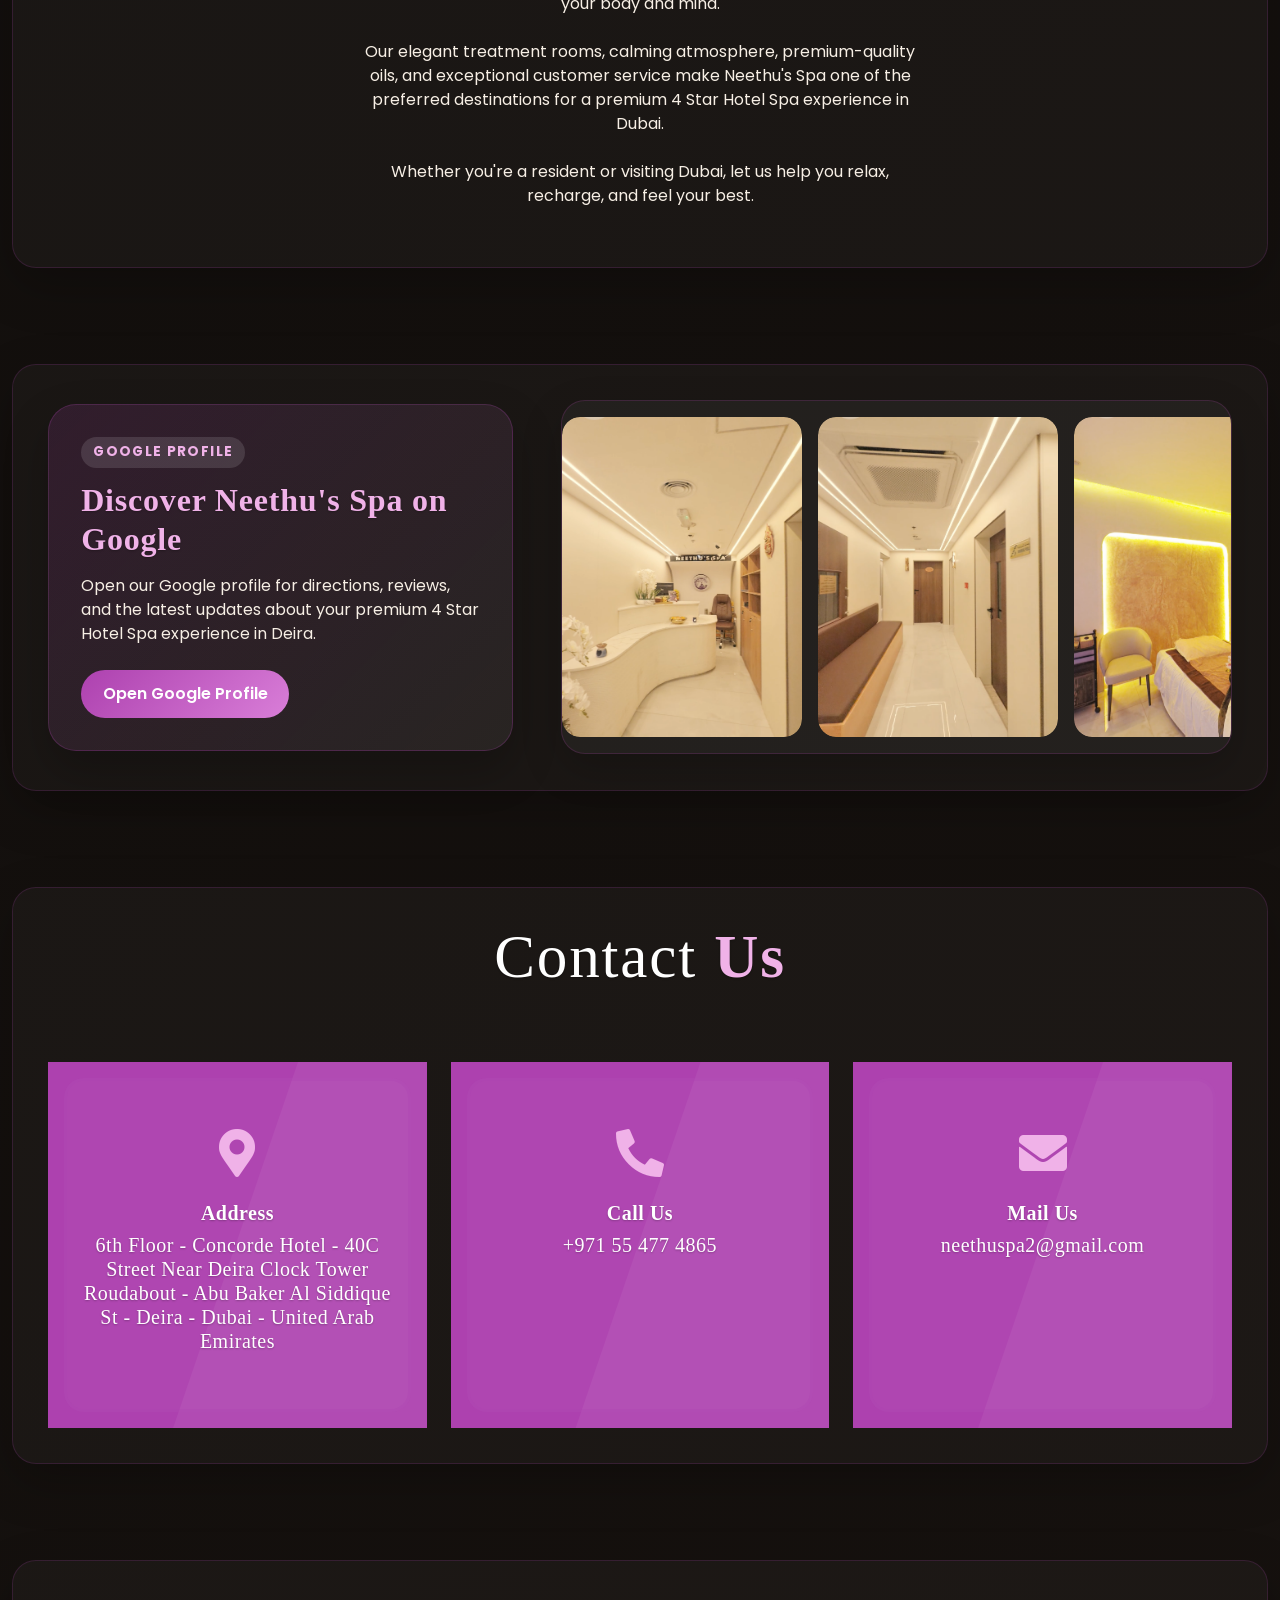
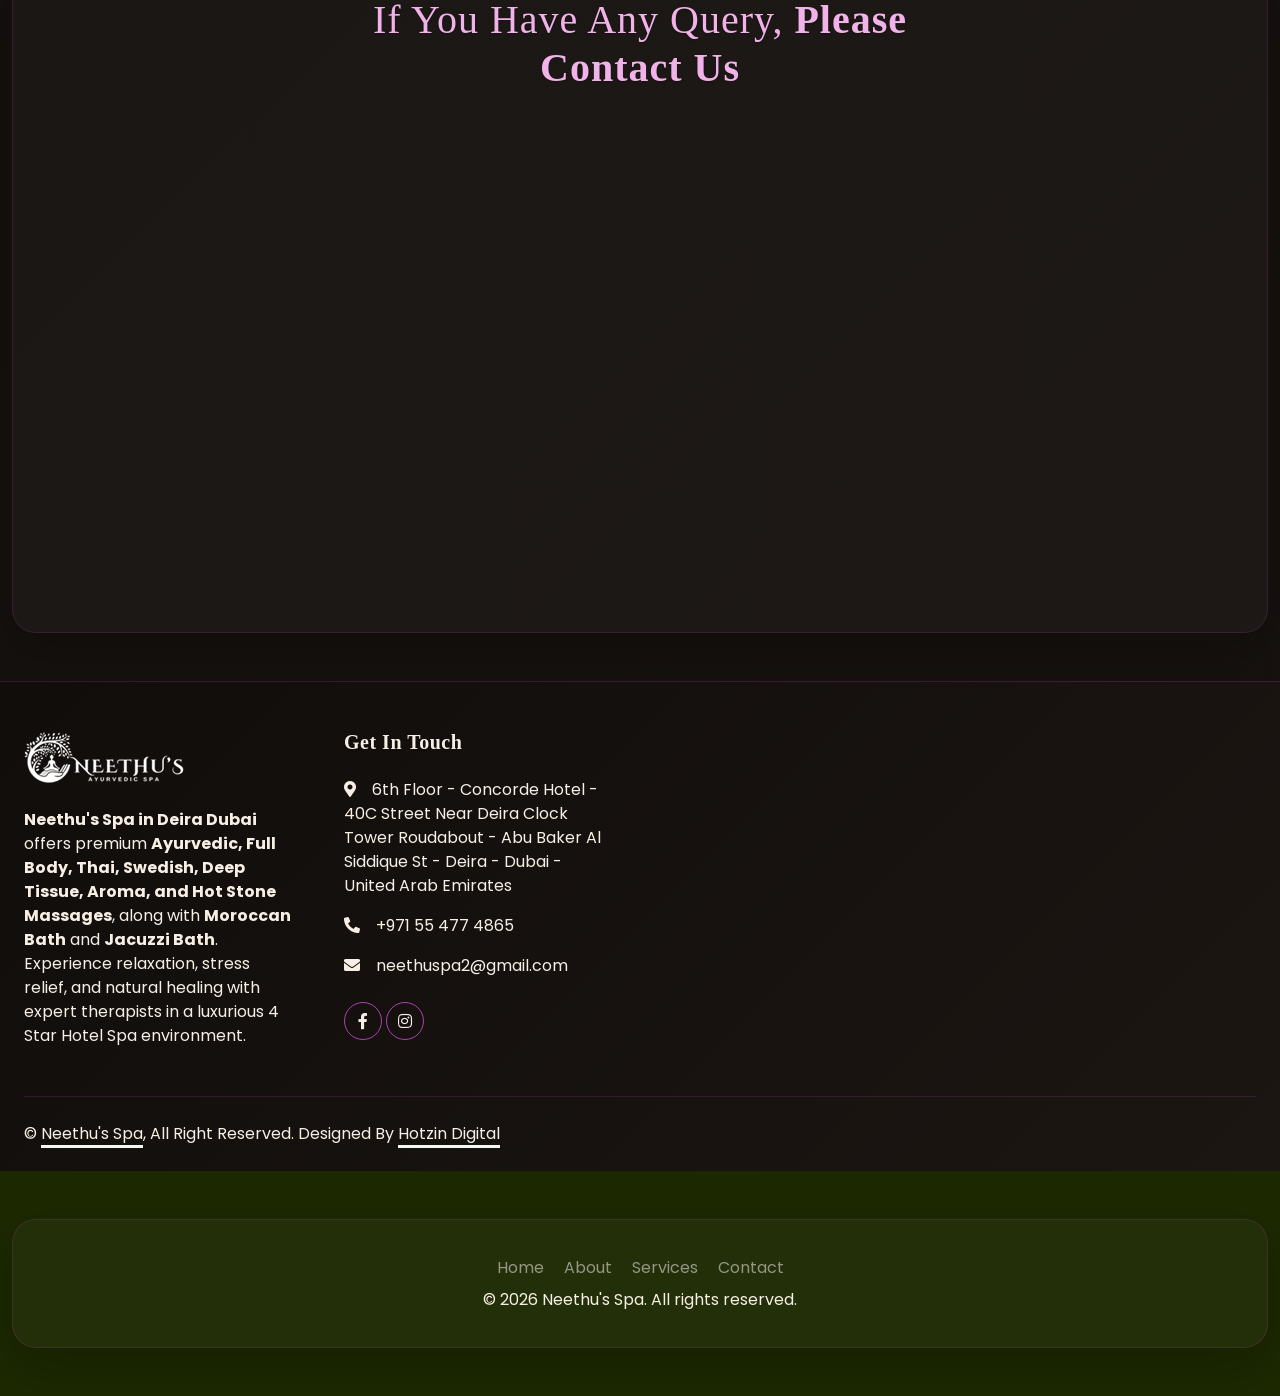
==== commit 944c900c: "Call Conversion Tracking Setup" ====
--- a/index.html
+++ b/index.html
@@ -26,6 +26,22 @@
             return false;
         }
     </script>
+    <script>
+        function gtag_report_call_conversion(url) {
+            var callback = function () {
+                if (typeof(url) != 'undefined') {
+                    window.location = url;
+                }
+            };
+
+            gtag('event', 'conversion', {
+                'send_to': 'AW-18368173787/SbXXCLW4wvIcENut0LZE',
+                'event_callback': callback
+            });
+
+            return false;
+        }
+    </script>
     <meta charset="utf-8">
     <title>Neethu's - 4 Star Hotel Spa & Massage</title>
     <meta name="viewport" content="width=device-width, initial-scale=1.0, minimum-scale=1.0, maximum-scale=1.0, user-scalable=no, viewport-fit=cover">
@@ -107,7 +123,7 @@
                     </div>
                     <div class="d-flex justify-content-center mb-3 mt-3">
                         <a href="https://wa.me/971554774865" onclick="return gtag_report_conversion(this.href);" class="btn py-2 px-4 me-3 animated slideInRight" style="background-color: #25D366; border-color: #25D366; color: #fff;">Whatsapp Now</a>
-                        <a href="tel:+971554774865" class="btn btn-outline-primary py-2 px-4 animated slideInRight">Call Now</a>
+                        <a href="tel:+971554774865" onclick="return gtag_report_call_conversion(this.href);" class="btn btn-outline-primary py-2 px-4 animated slideInRight">Call Now</a>
                     </div>
                 </div>
 
@@ -160,7 +176,7 @@
                     <h3 class="fw-bold animated slideInRight" style="color: #ffffff; text-shadow: 0 0 18px rgba(240, 178, 232, 0.35);">Relax. <span style="color: #f0b2e8;">Refresh.</span> Rejuvenate.</h3>
                     <p class="text-white mb-4 animated slideInRight">Escape the everyday and indulge in premium 4 Star Hotel Spa massage therapies, including the best massage in Dubai, full body massage Dubai, Ayurvedic massage Dubai, and spa in Deira Dubai services designed to restore balance, comfort, and inner peace.</p>
                     <a href="https://wa.me/971554774865" onclick="return gtag_report_conversion(this.href);" class="btn py-2 px-4 me-3 animated slideInRight" style="background-color: #25D366; border-color: #25D366; color: #fff;">Whatsapp Now</a>
-                    <a href="tel:+971554774865" class="btn btn-outline-primary py-2 px-4 animated slideInRight">Call Now</a>
+                    <a href="tel:+971554774865" onclick="return gtag_report_call_conversion(this.href);" class="btn btn-outline-primary py-2 px-4 animated slideInRight">Call Now</a>
                 </div>
                 <div class="col-lg-6">
                     <!-- <img class="img-fluid animated pulse infinite" src="img/main wall pic.jpg" alt=""> -->
@@ -285,7 +301,7 @@
                         <li>✨ Restores energy and overall well-being</li>
                     </ul>
                     <a class="btn py-2 px-4" href="https://wa.me/971554774865" onclick="return gtag_report_conversion(this.href);" style="background-color: #25D366; border-color: #25D366; color: #fff;">Whatsapp Now</a>
-                    <a class="btn py-2 px-4 ms-2" href="tel:+971554774865" style="background-color: #007bff; border-color: #007bff; color: #fff;">Call Now</a>
+                    <a class="btn py-2 px-4 ms-2" href="tel:+971554774865" onclick="return gtag_report_call_conversion(this.href);" style="background-color: #007bff; border-color: #007bff; color: #fff;">Call Now</a>
                 </div>
             </div>
         </div>
@@ -311,7 +327,7 @@
                         <li>🌺 Nourishes the skin with natural essential oils</li>
                     </ul>
                     <a class="btn py-2 px-4" href="https://wa.me/971554774865" onclick="return gtag_report_conversion(this.href);" style="background-color: #25D366; border-color: #25D366; color: #fff;">Whatsapp Now</a>
-                    <a class="btn py-2 px-4 ms-2" href="tel:+971554774865" style="background-color: #007bff; border-color: #007bff; color: #fff;">Call Now</a>
+                    <a class="btn py-2 px-4 ms-2" href="tel:+971554774865" onclick="return gtag_report_call_conversion(this.href);" style="background-color: #007bff; border-color: #007bff; color: #fff;">Call Now</a>
                 </div>
 
                 <!-- Image Column -->
@@ -340,7 +356,7 @@
                         <li>⚡ Helps prevent muscle injuries and promotes overall physical wellness</li>
                     </ul>
                     <a class="btn py-2 px-4" href="https://wa.me/971554774865" onclick="return gtag_report_conversion(this.href);" style="background-color: #25D366; border-color: #25D366; color: #fff;">Whatsapp Now</a>
-                    <a class="btn py-2 px-4 ms-2" href="tel:+971554774865" style="background-color: #007bff; border-color: #007bff; color: #fff;">Call Now</a>
+                    <a class="btn py-2 px-4 ms-2" href="tel:+971554774865" onclick="return gtag_report_call_conversion(this.href);" style="background-color: #007bff; border-color: #007bff; color: #fff;">Call Now</a>
                 </div>
             </div>
         </div>
@@ -366,7 +382,7 @@
                         <li>🌸 Refreshes the body and mind</li>
                     </ul>
                     <a class="btn py-2 px-4" href="https://wa.me/971554774865" onclick="return gtag_report_conversion(this.href);" style="background-color: #25D366; border-color: #25D366; color: #fff;">Whatsapp Now</a>
-                    <a class="btn py-2 px-4 ms-2" href="tel:+971554774865" style="background-color: #007bff; border-color: #007bff; color: #fff;">Call Now</a>
+                    <a class="btn py-2 px-4 ms-2" href="tel:+971554774865" onclick="return gtag_report_call_conversion(this.href);" style="background-color: #007bff; border-color: #007bff; color: #fff;">Call Now</a>
                 </div>
 
                 <!-- Image Column -->
@@ -395,7 +411,7 @@
                         <li>😌 Promotes deep relaxation and overall wellness</li>
                     </ul>
                     <a class="btn py-2 px-4" href="https://wa.me/971554774865" onclick="return gtag_report_conversion(this.href);" style="background-color: #25D366; border-color: #25D366; color: #fff;">Whatsapp Now</a>
-                    <a class="btn py-2 px-4 ms-2" href="tel:+971554774865" style="background-color: #007bff; border-color: #007bff; color: #fff;">Call Now</a>
+                    <a class="btn py-2 px-4 ms-2" href="tel:+971554774865" onclick="return gtag_report_call_conversion(this.href);" style="background-color: #007bff; border-color: #007bff; color: #fff;">Call Now</a>
                 </div>
             </div>
         </div>
@@ -421,7 +437,7 @@
                         <li>✨ Leaves you feeling refreshed, balanced, and rejuvenated</li>
                     </ul>
                     <a class="btn py-2 px-4" href="https://wa.me/971554774865" onclick="return gtag_report_conversion(this.href);" style="background-color: #25D366; border-color: #25D366; color: #fff;">Whatsapp Now</a>
-                    <a class="btn py-2 px-4 ms-2" href="tel:+971554774865" style="background-color: #007bff; border-color: #007bff; color: #fff;">Call Now</a>
+                    <a class="btn py-2 px-4 ms-2" href="tel:+971554774865" onclick="return gtag_report_call_conversion(this.href);" style="background-color: #007bff; border-color: #007bff; color: #fff;">Call Now</a>
                 </div>
 
                 <!-- Image Column -->
@@ -450,7 +466,7 @@
                         <li>✨ Restores energy and overall well-being</li>
                     </ul>
                     <a class="btn py-2 px-4" href="https://wa.me/971554774865" onclick="return gtag_report_conversion(this.href);" style="background-color: #25D366; border-color: #25D366; color: #fff;">Whatsapp Now</a>
-                    <a class="btn py-2 px-4 ms-2" href="tel:+971554774865" style="background-color: #007bff; border-color: #007bff; color: #fff;">Call Now</a>
+                    <a class="btn py-2 px-4 ms-2" href="tel:+971554774865" onclick="return gtag_report_call_conversion(this.href);" style="background-color: #007bff; border-color: #007bff; color: #fff;">Call Now</a>
                 </div>
             </div>
         </div>
@@ -476,7 +492,7 @@
                         <li>✨ Refreshes the body and mind</li>
                     </ul>
                     <a class="btn py-2 px-4" href="https://wa.me/971554774865" onclick="return gtag_report_conversion(this.href);" style="background-color: #25D366; border-color: #25D366; color: #fff;">Whatsapp Now</a>
-                    <a class="btn py-2 px-4 ms-2" href="tel:+971554774865" style="background-color: #007bff; border-color: #007bff; color: #fff;">Call Now</a>
+                    <a class="btn py-2 px-4 ms-2" href="tel:+971554774865" onclick="return gtag_report_call_conversion(this.href);" style="background-color: #007bff; border-color: #007bff; color: #fff;">Call Now</a>
                 </div>
 
                 <!-- Image Column -->
@@ -505,7 +521,7 @@
                         <li>😌 Promotes complete relaxation and overall well-being</li>
                     </ul>
                     <a class="btn py-2 px-4" href="https://wa.me/971554774865" onclick="return gtag_report_conversion(this.href);" style="background-color: #25D366; border-color: #25D366; color: #fff;">Whatsapp Now</a>
-                    <a class="btn py-2 px-4 ms-2" href="tel:+971554774865" style="background-color: #007bff; border-color: #007bff; color: #fff;">Call Now</a>
+                    <a class="btn py-2 px-4 ms-2" href="tel:+971554774865" onclick="return gtag_report_call_conversion(this.href);" style="background-color: #007bff; border-color: #007bff; color: #fff;">Call Now</a>
                 </div>
             </div>
         </div>
@@ -526,7 +542,7 @@
                         <li>✨ Leaves you refreshed, revitalized, and rejuvenated</li>
                     </ul>
                     <a class="btn py-2 px-4" href="https://wa.me/971554774865" onclick="return gtag_report_conversion(this.href);" style="background-color: #25D366; border-color: #25D366; color: #fff;">Whatsapp Now</a>
-                    <a class="btn py-2 px-4 ms-2" href="tel:+971554774865" style="background-color: #007bff; border-color: #007bff; color: #fff;">Call Now</a>
+                    <a class="btn py-2 px-4 ms-2" href="tel:+971554774865" onclick="return gtag_report_call_conversion(this.href);" style="background-color: #007bff; border-color: #007bff; color: #fff;">Call Now</a>
                 </div>
                 <div class="col-lg-6 order-1 order-lg-2 wow fadeIn" data-wow-delay="0.1s">
                     <img class="img-fluid animated pulse infinite" src="img/jacuzzi_massage_philippines.png" alt="Jacuzzi Bath with Massage">
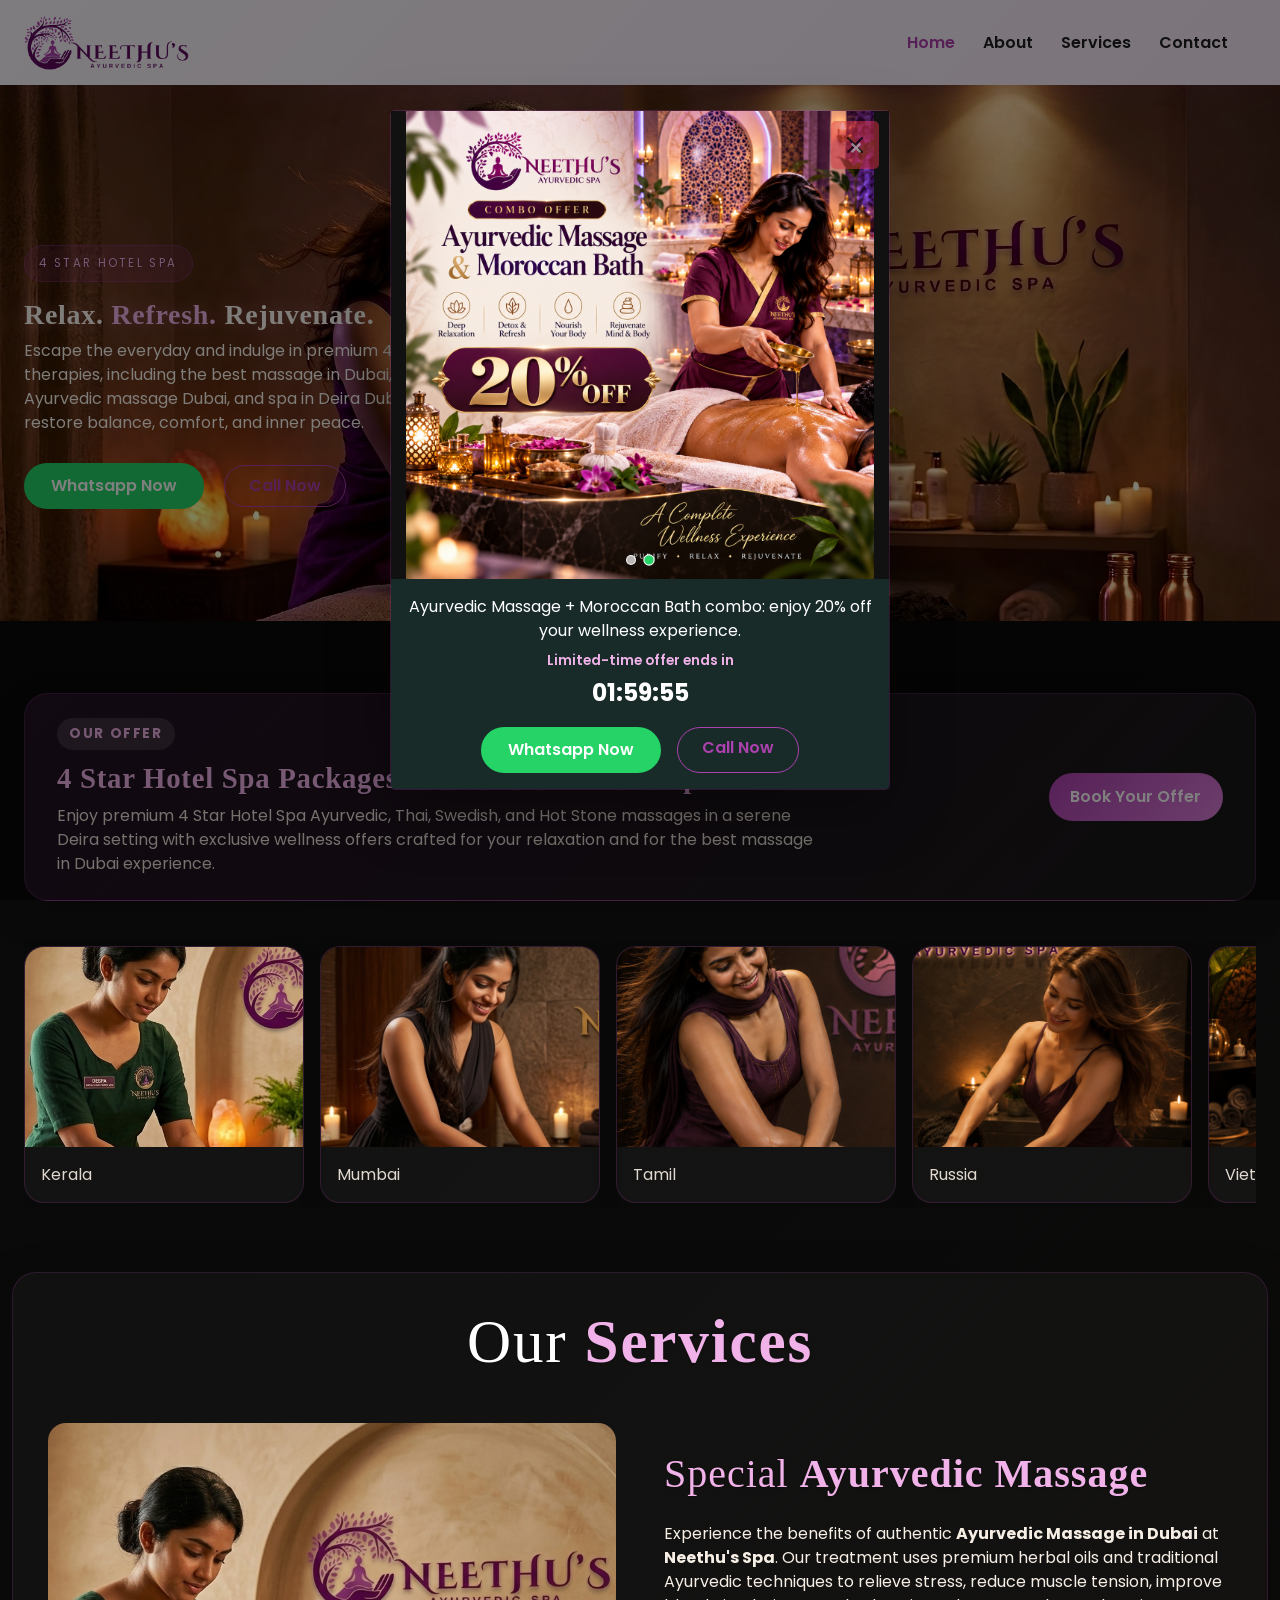
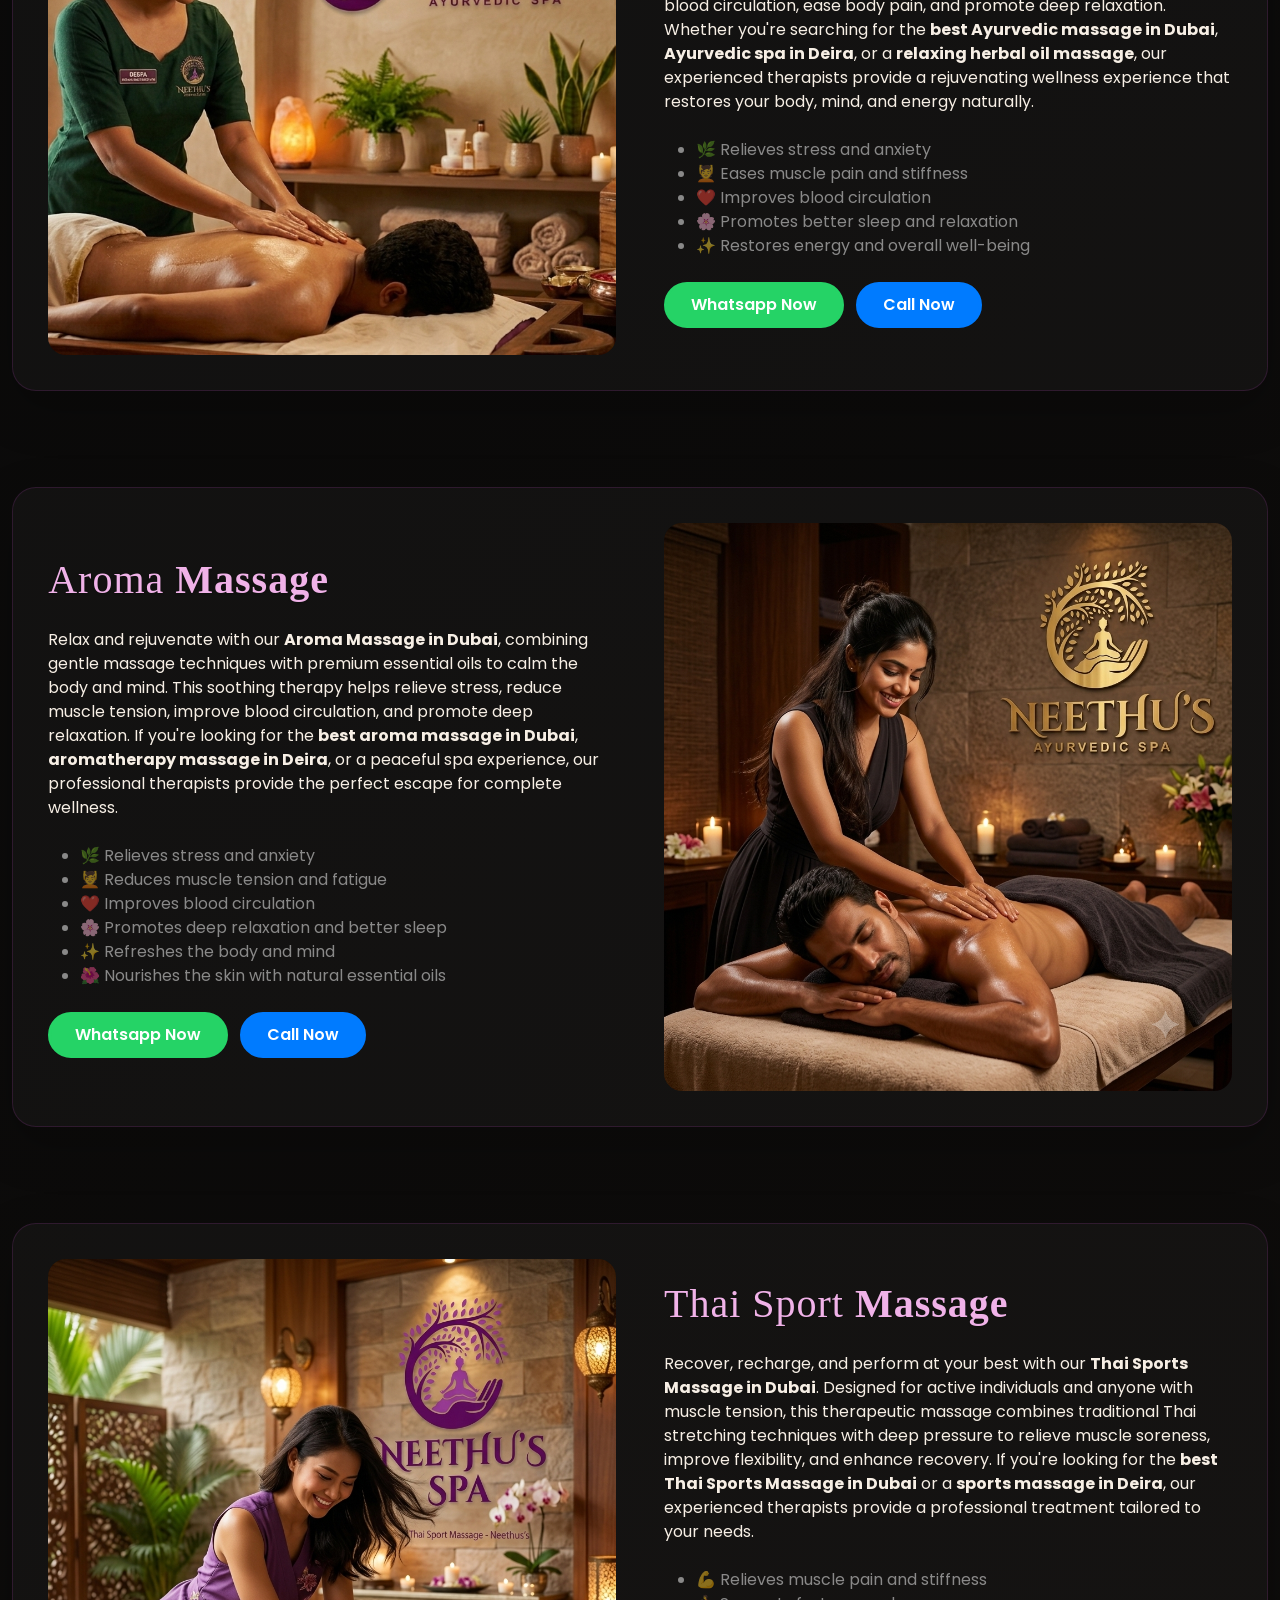
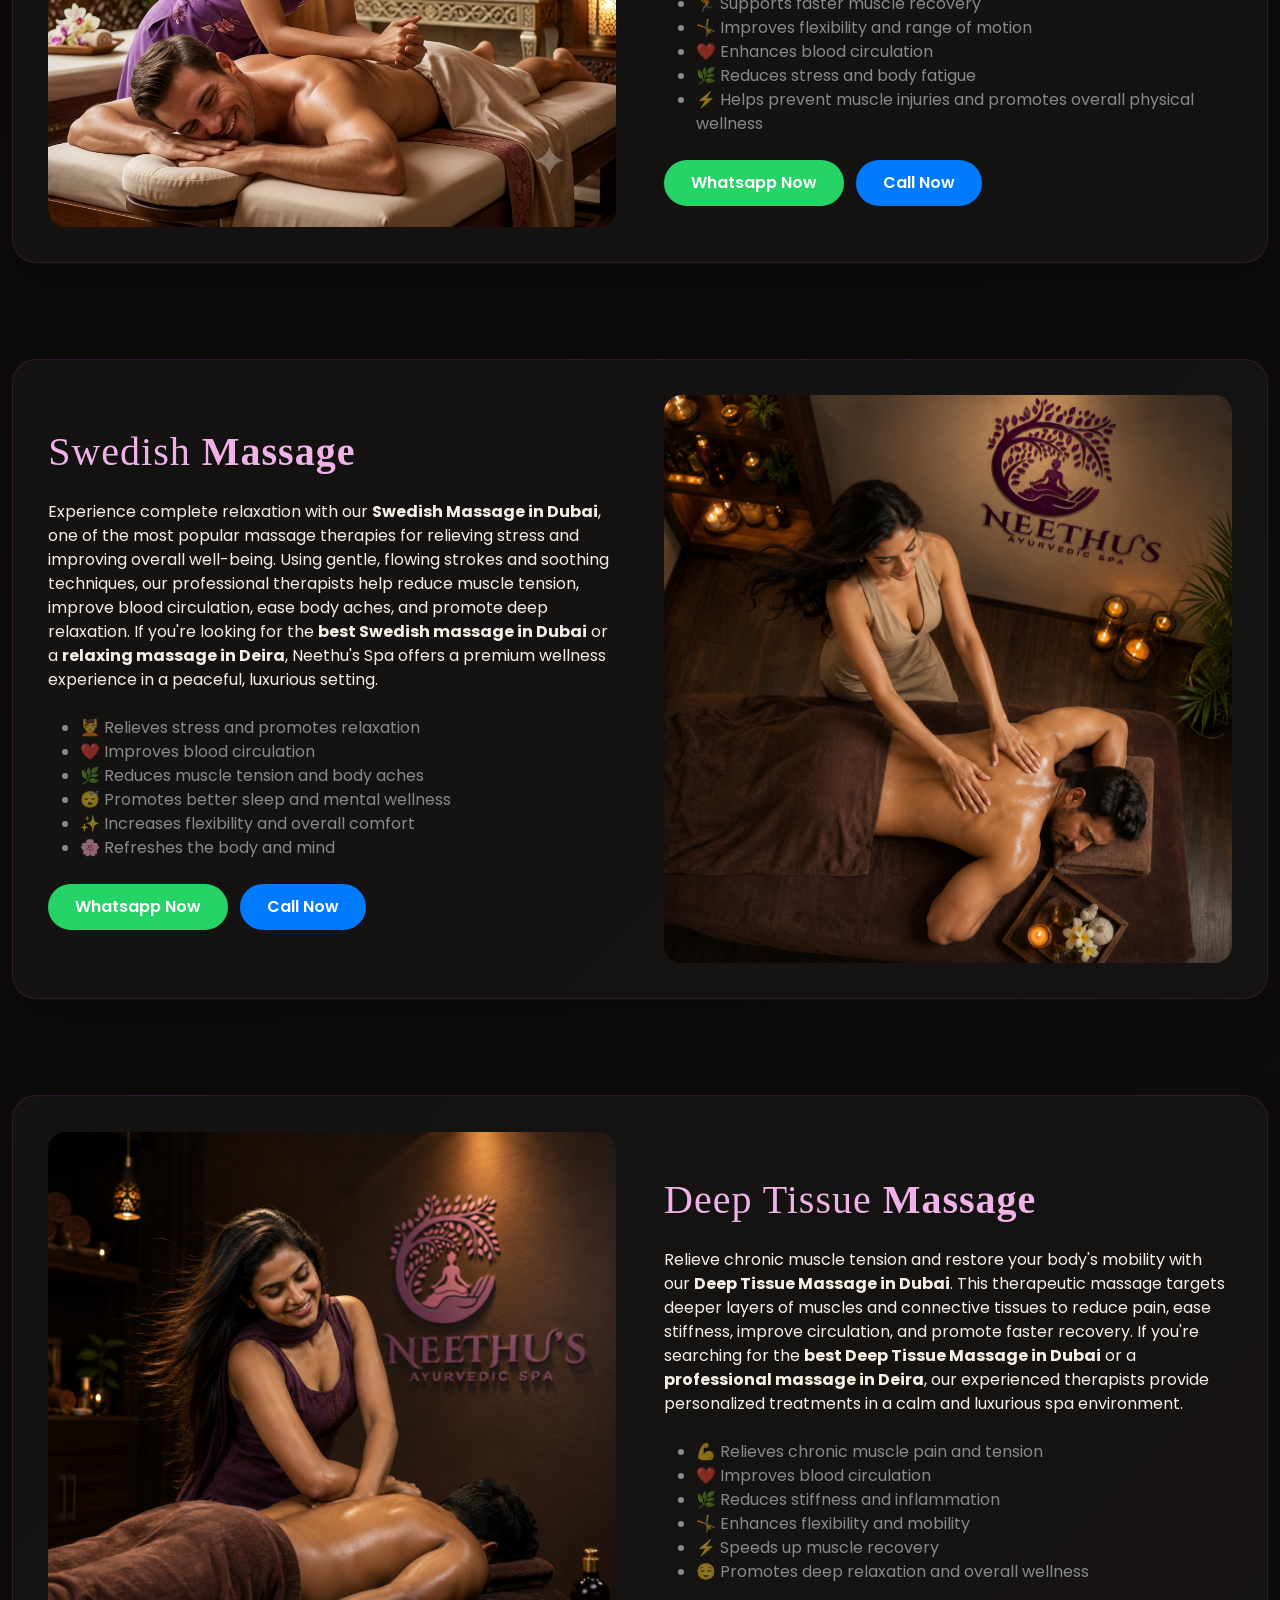
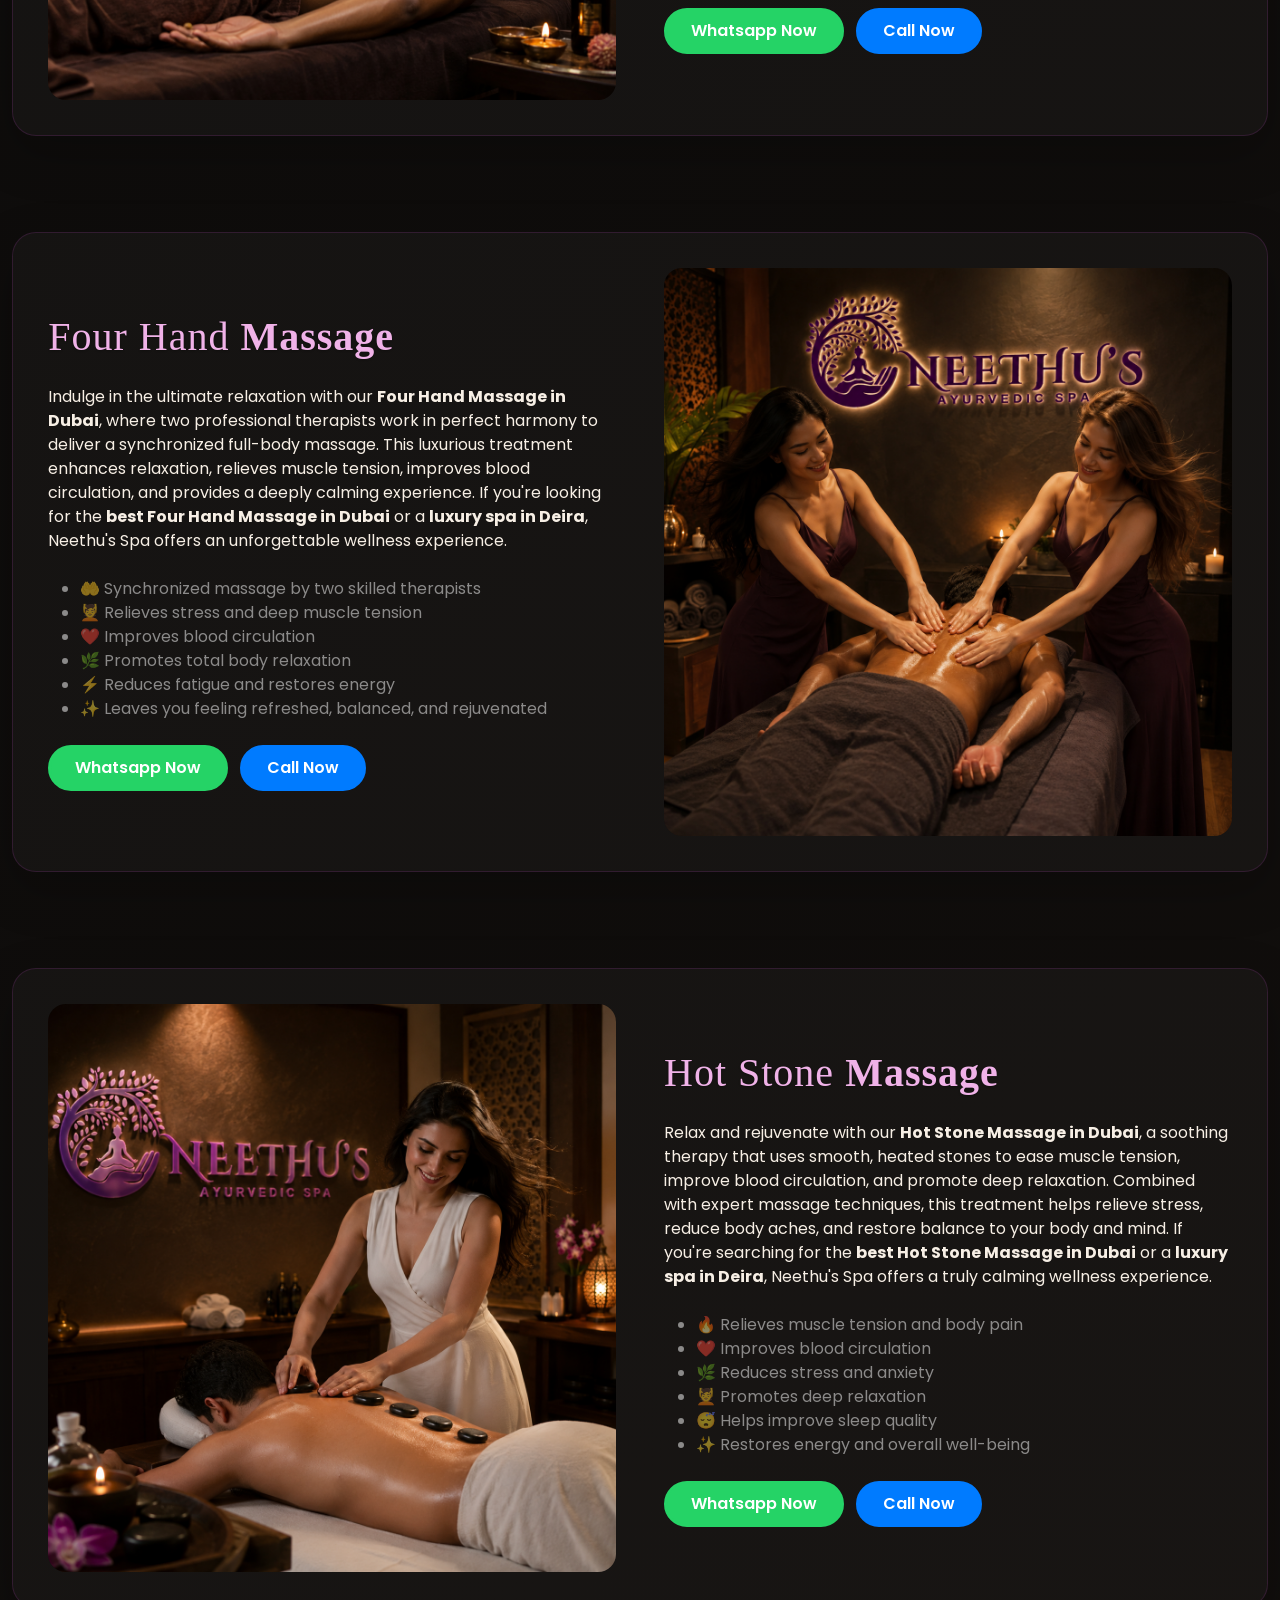
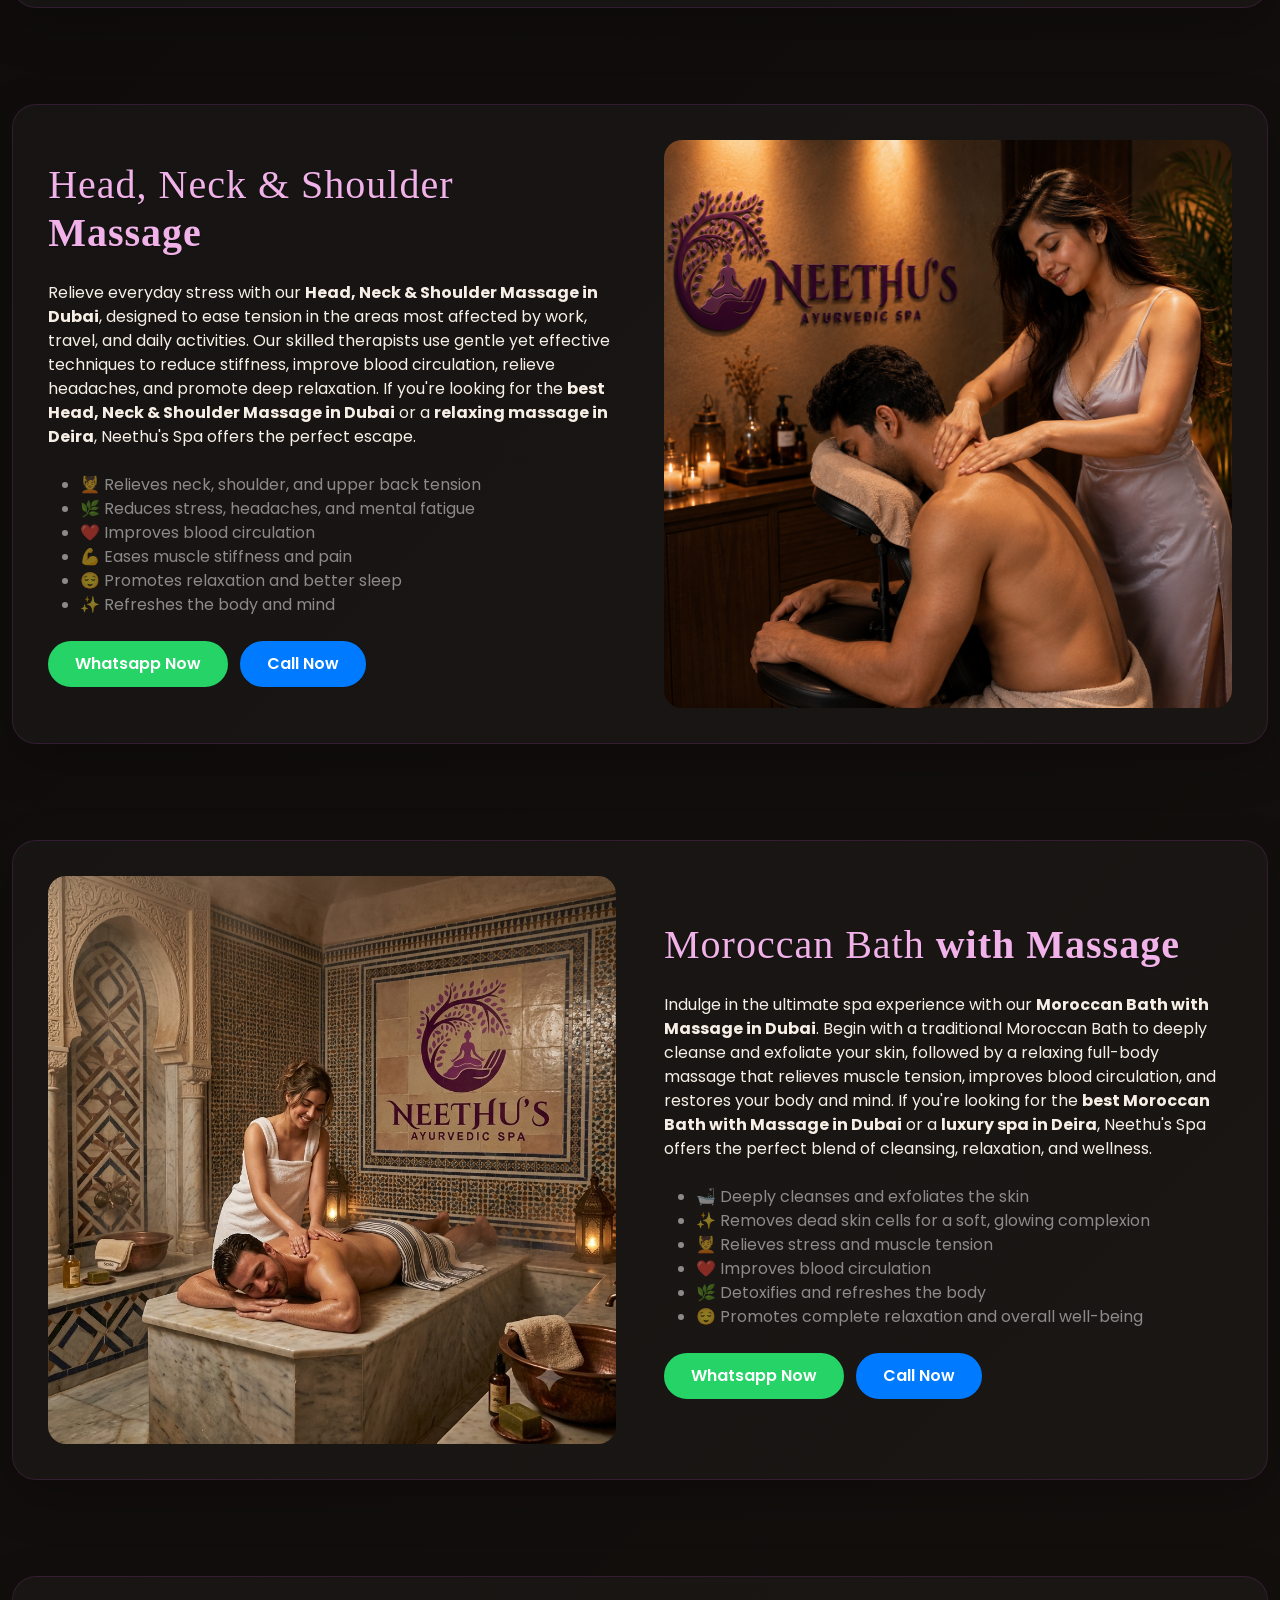
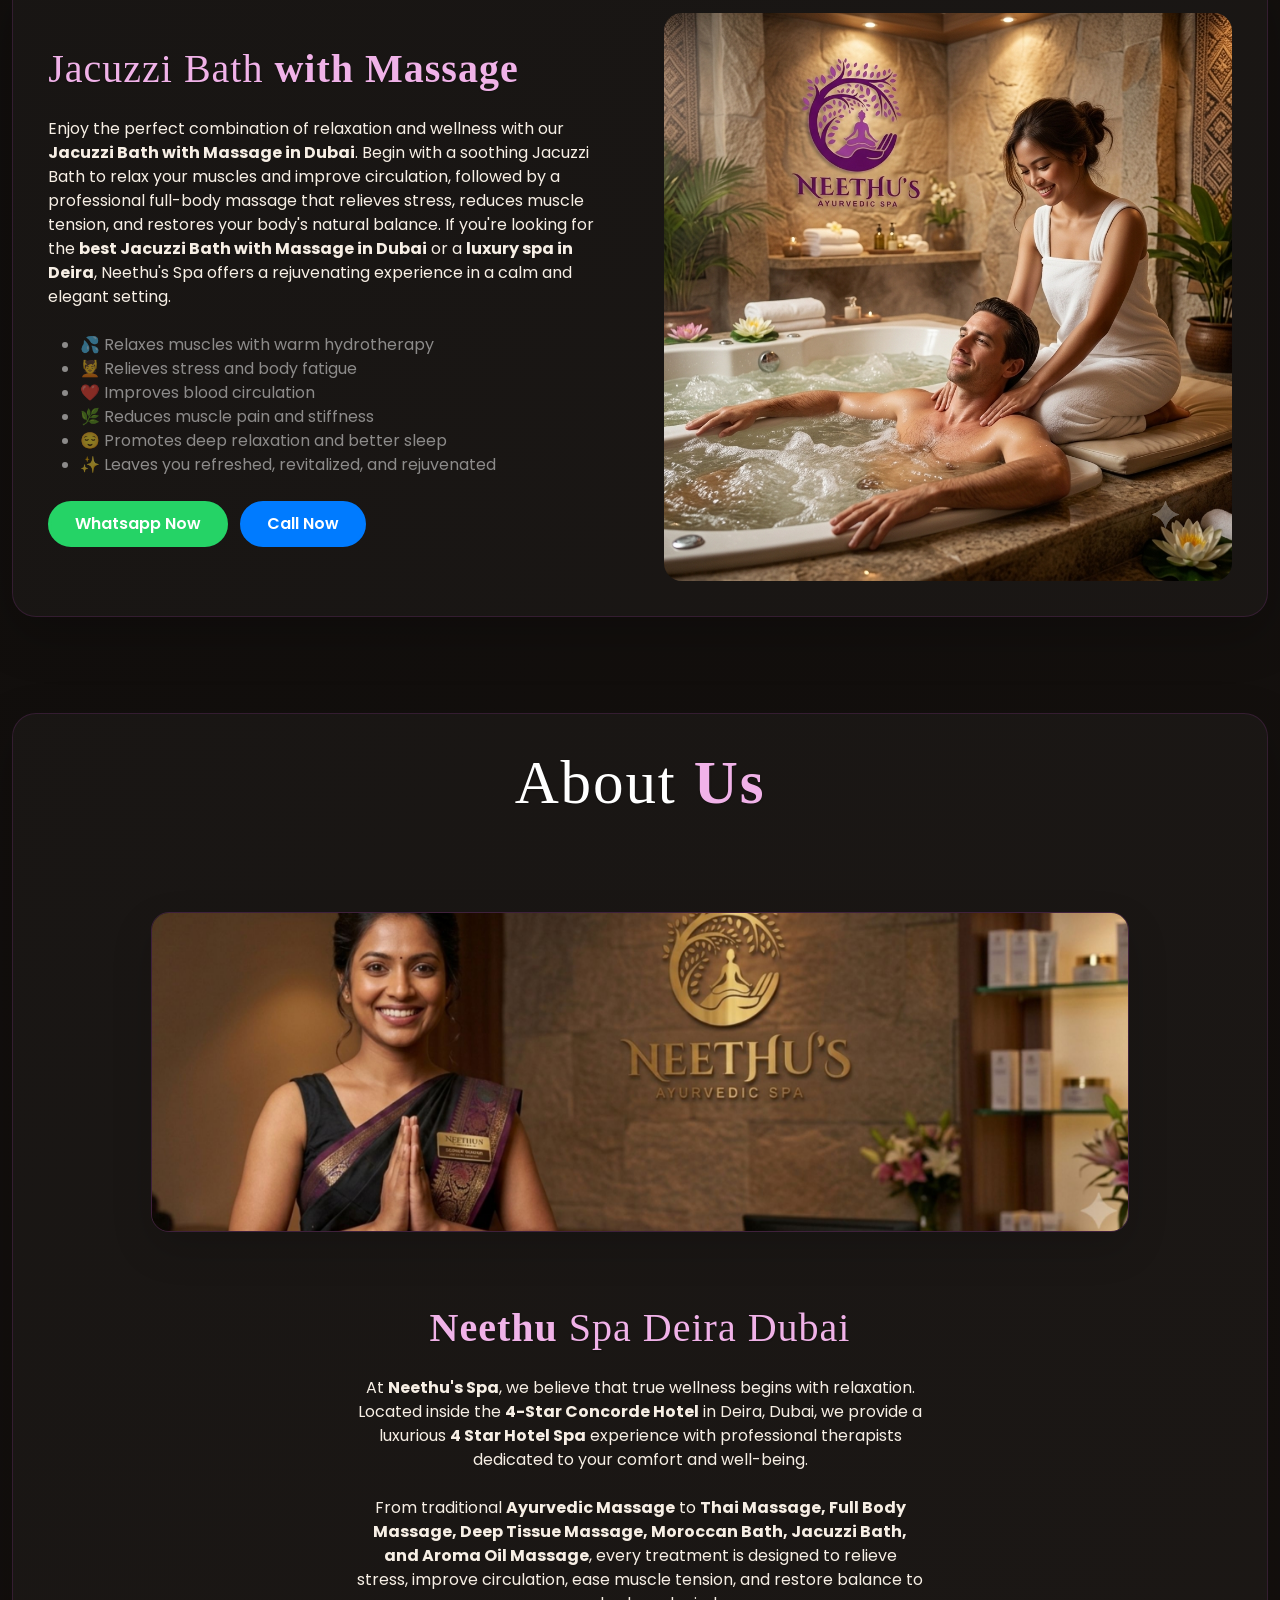
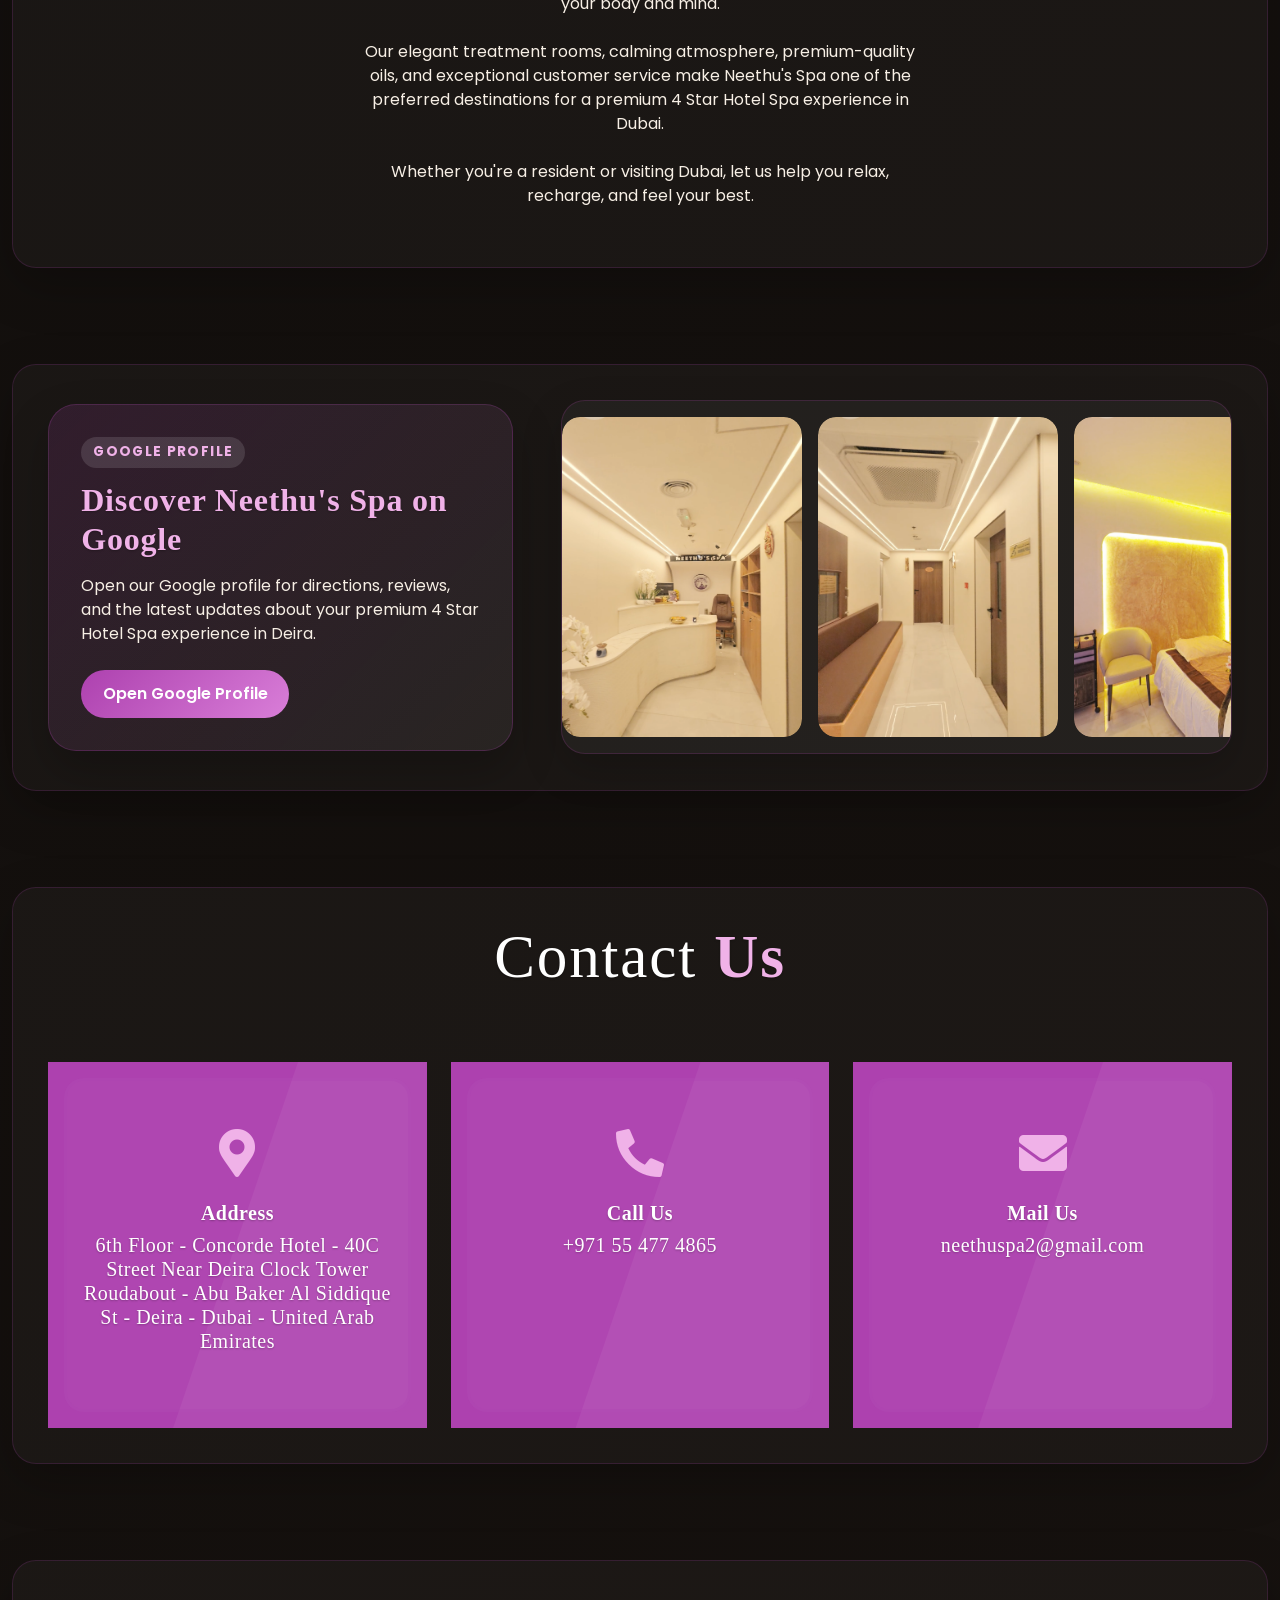
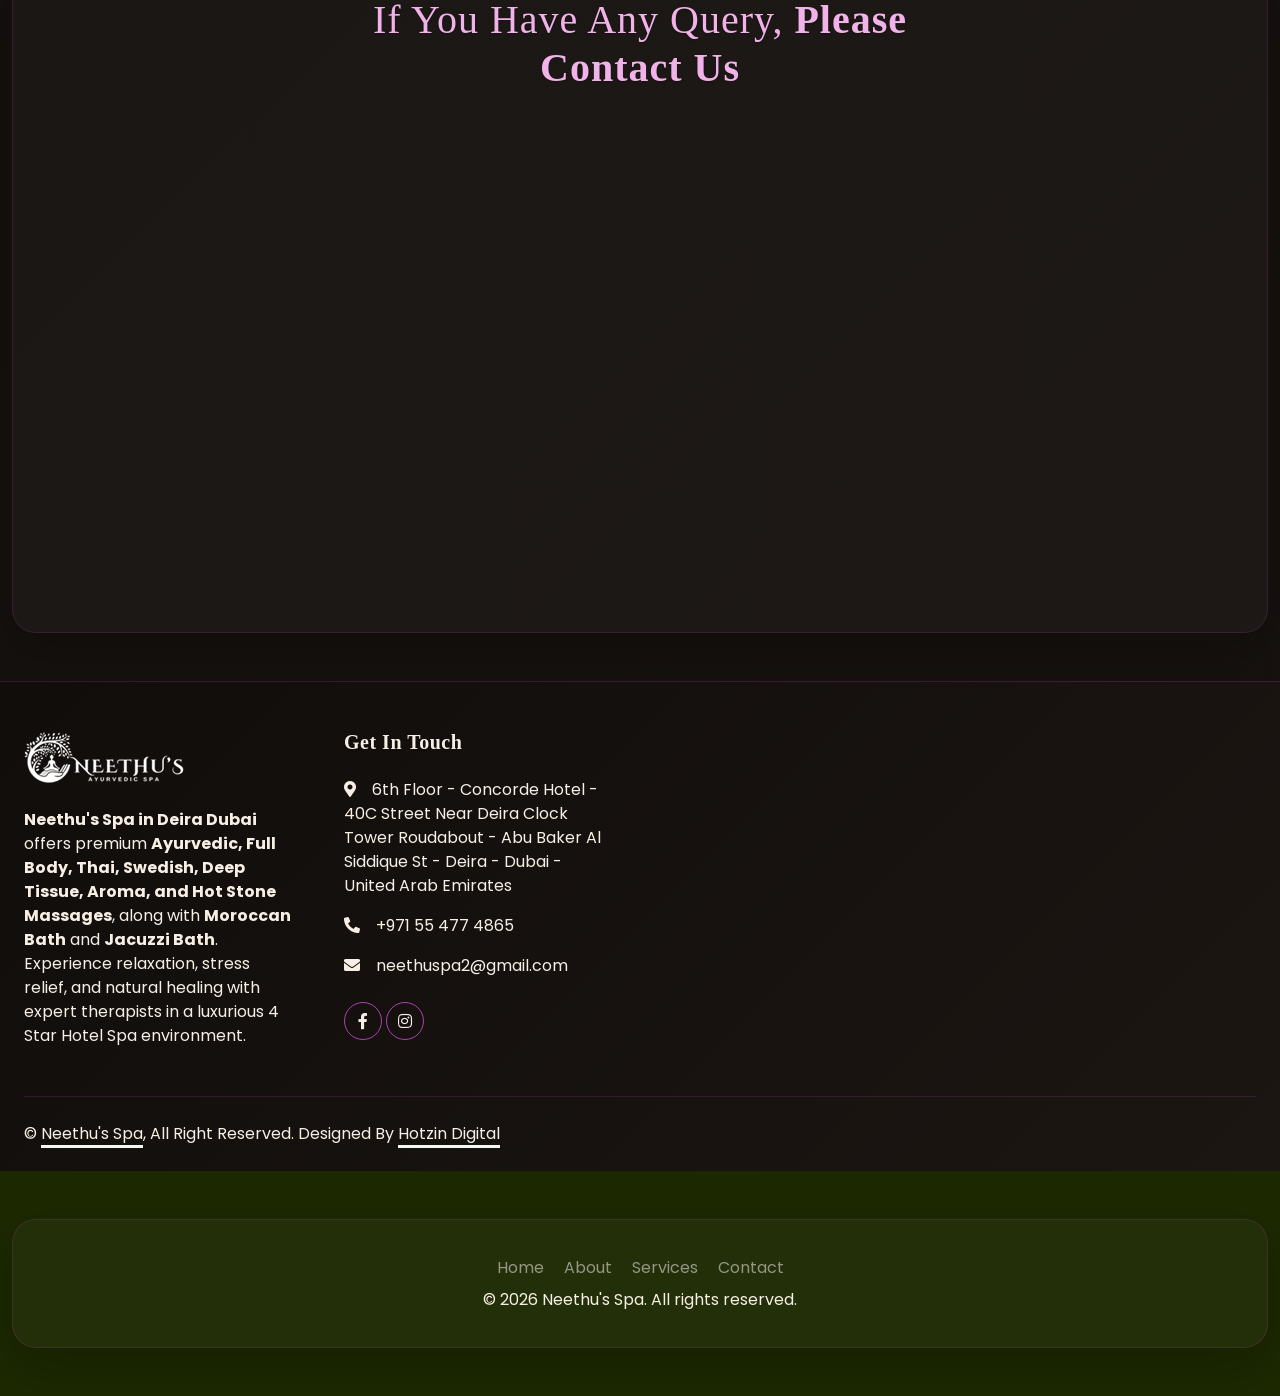
==== commit fd2ca69d: "popup change to new offer" ====
--- a/index.html
+++ b/index.html
@@ -105,21 +105,22 @@
 
                     <div class="popup-slider-wrapper">
                         <div class="popup-slider" id="popupSlider">
-                            <div class="popup-slide">
-                                <img src="img/popup-1-offer-image.jpg" class="img-fluid" alt="Offer Poster 1">
+                            <div class="popup-slide" data-caption="Kerala Ayurvedic Massage: enjoy 20% off your wellness treatment.">
+                                <img src="img/popup_kerala_ayurvedic_massage_deira.png" class="img-fluid" alt="20% off Kerala Ayurvedic Massage at Neethu's Spa">
                             </div>
-                            <div class="popup-slide">
-                                <img src="img/popup-2-offer-image.jpg" class="img-fluid" alt="Offer Poster 2">
+                            <div class="popup-slide" data-caption="Ayurvedic Massage + Moroccan Bath combo: enjoy 20% off your wellness experience.">
+                                <img src="img/popup_moroccan-bath_ayurvedic_spa_wellness_offer_deira.png" class="img-fluid" alt="20% off Ayurvedic Massage and Moroccan Bath combo at Neethu's Spa">
                             </div>
-                            <div class="popup-slide">
-                                <img src="img/popup-3-offer-image.jpg" class="img-fluid" alt="Offer Poster 3">
-                            </div>
                         </div>
                         <div class="popup-dots" aria-label="Offer poster navigation">
-                            <span class="popup-dot active" data-slide="0"></span>
-                            <span class="popup-dot" data-slide="1"></span>
-                            <span class="popup-dot" data-slide="2"></span>
-                        </div>
+                            <button type="button" class="popup-dot active" data-slide="0" aria-label="Show Ayurvedic Massage offer"></button>
+                            <button type="button" class="popup-dot" data-slide="1" aria-label="Show Massage and Moroccan Bath combo offer"></button>
+                        </div>
+                    </div>
+                    <div class="popup-offer-details text-center px-3 pt-3" aria-live="polite">
+                        <p id="popupOfferCaption" class="mb-2">Kerala Ayurvedic Massage: enjoy 20% off your wellness treatment.</p>
+                        <p class="popup-countdown-label mb-1">Limited-time offer ends in</p>
+                        <p id="popupCountdown" class="popup-countdown mb-0" role="timer" aria-label="Two hours remaining">02:00:00</p>
                     </div>
                     <div class="d-flex justify-content-center mb-3 mt-3">
                         <a href="https://wa.me/971554774865" onclick="return gtag_report_conversion(this.href);" class="btn py-2 px-4 me-3 animated slideInRight" style="background-color: #25D366; border-color: #25D366; color: #fff;">Whatsapp Now</a>
@@ -748,6 +749,7 @@
     <script src="lib/owlcarousel/owl.carousel.min.js"></script>
     <script>
         var popupSliderInterval;
+        var popupCountdownInterval;
 
         function startPopupSlider() {
             var $slider = $('#popupSlider');
@@ -764,6 +766,7 @@
                 slideIndex = (index + totalSlides) % totalSlides;
                 $slider.css('transform', 'translateX(-' + (slideIndex * 100) + '%)');
                 $dots.removeClass('active').eq(slideIndex).addClass('active');
+                $('#popupOfferCaption').text($slider.find('.popup-slide').eq(slideIndex).data('caption'));
             }
 
             clearInterval(popupSliderInterval);
@@ -776,6 +779,45 @@
             popupSliderInterval = setInterval(function () {
                 showSlide(slideIndex + 1);
             }, 3000);
+        }
+
+        function startPopupCountdown() {
+            if (popupCountdownInterval) {
+                return;
+            }
+
+            var storageKey = 'neethusSpaOfferEndsAt';
+            var offerEndTime;
+
+            try {
+                offerEndTime = Number(sessionStorage.getItem(storageKey));
+                if (!Number.isFinite(offerEndTime) || offerEndTime <= 0) {
+                    offerEndTime = Date.now() + (2 * 60 * 60 * 1000);
+                    sessionStorage.setItem(storageKey, String(offerEndTime));
+                }
+            } catch (error) {
+                offerEndTime = Date.now() + (2 * 60 * 60 * 1000);
+            }
+
+            function updateCountdown() {
+                var secondsLeft = Math.max(0, Math.floor((offerEndTime - Date.now()) / 1000));
+                var hours = String(Math.floor(secondsLeft / 3600)).padStart(2, '0');
+                var minutes = String(Math.floor((secondsLeft % 3600) / 60)).padStart(2, '0');
+                var seconds = String(secondsLeft % 60).padStart(2, '0');
+
+                $('#popupCountdown').text(hours + ':' + minutes + ':' + seconds);
+                $('#popupCountdown').attr('aria-label', hours + ' hours, ' + minutes + ' minutes, ' + seconds + ' seconds remaining');
+
+                if (secondsLeft === 0) {
+                    $('.popup-countdown-label').text('This offer window has ended');
+                    $('#popupOfferCaption').text('Contact us for our current spa packages.');
+                    $('#popupCountdown').attr('aria-label', 'Offer period ended');
+                    clearInterval(popupCountdownInterval);
+                }
+            }
+
+            updateCountdown();
+            popupCountdownInterval = setInterval(updateCountdown, 1000);
         }
 
         $(window).on('load', function () {
@@ -849,6 +891,7 @@
             $('#myModal').on('shown.bs.modal', function () {
                 $('.modal-backdrop').addClass('modal-backdrop-blur');
                 startPopupSlider();
+                startPopupCountdown();
             });
 
             $('#myModal').on('hidden.bs.modal', function () {
--- a/css/style.css
+++ b/css/style.css
@@ -605,8 +605,8 @@
 .popup-slide img {
     display: block;
     width: 100%;
-    height: auto;
-    object-fit: cover;
+    height: min(52vh, 520px);
+    object-fit: contain;
 }
 
 .popup-dots {
@@ -622,6 +622,7 @@
 .popup-dot {
     width: 10px;
     height: 10px;
+    padding: 0;
     border-radius: 50%;
     background: rgba(255, 255, 255, 0.7);
     border: 1px solid rgba(255, 255, 255, 0.95);
@@ -632,6 +633,38 @@
 .popup-dot.active {
     background: #25D366;
     transform: scale(1.15);
+}
+
+.popup-offer-details {
+    color: #fff;
+}
+
+.popup-offer-details p {
+    color: inherit;
+}
+
+.popup-countdown-label {
+    color: #f0b2e8 !important;
+    font-size: .85rem;
+    font-weight: 600;
+}
+
+.popup-countdown {
+    font-size: 1.5rem;
+    font-weight: 700;
+    font-variant-numeric: tabular-nums;
+}
+
+@media (max-width: 575.98px) {
+    .popup-slide img {
+        height: 42vh;
+    }
+
+    #myModal .modal-body > .d-flex {
+        flex-wrap: wrap;
+        gap: .5rem;
+        padding: 0 .75rem;
+    }
 }
 
 .footer {
